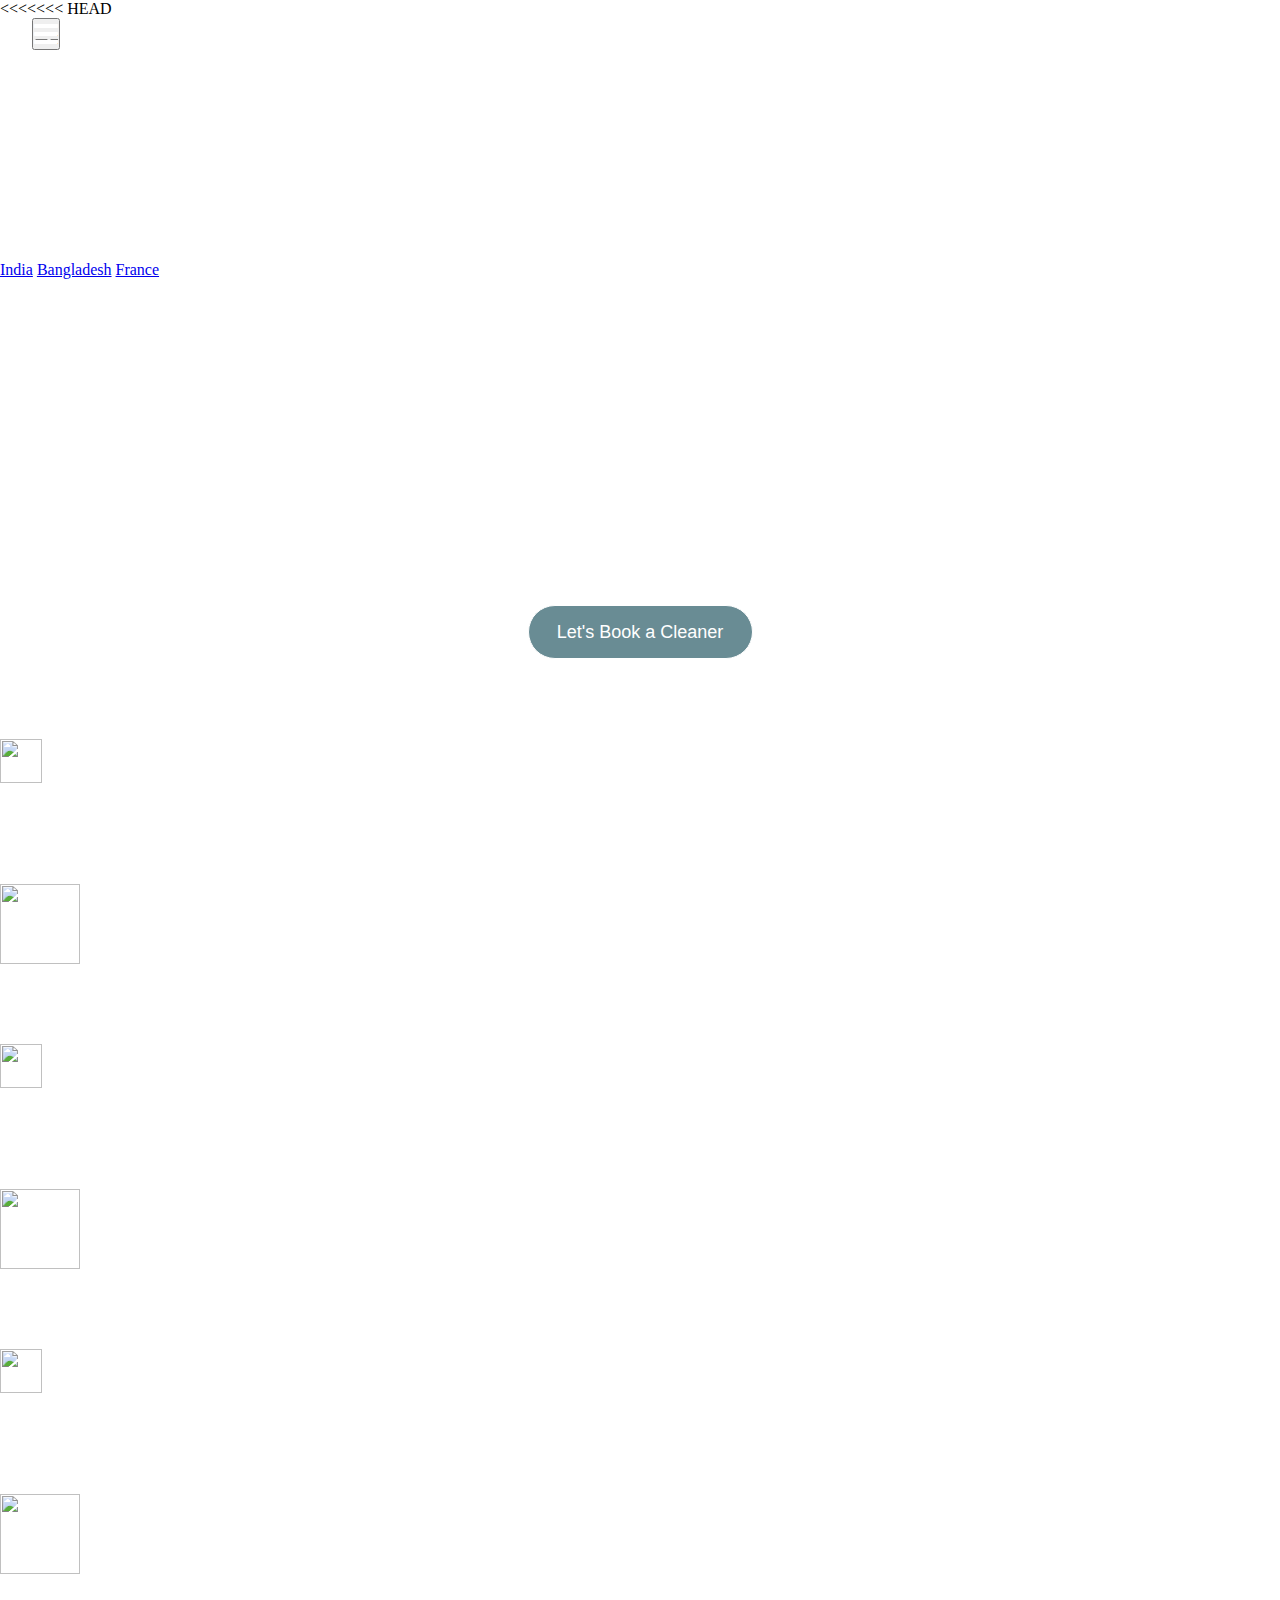
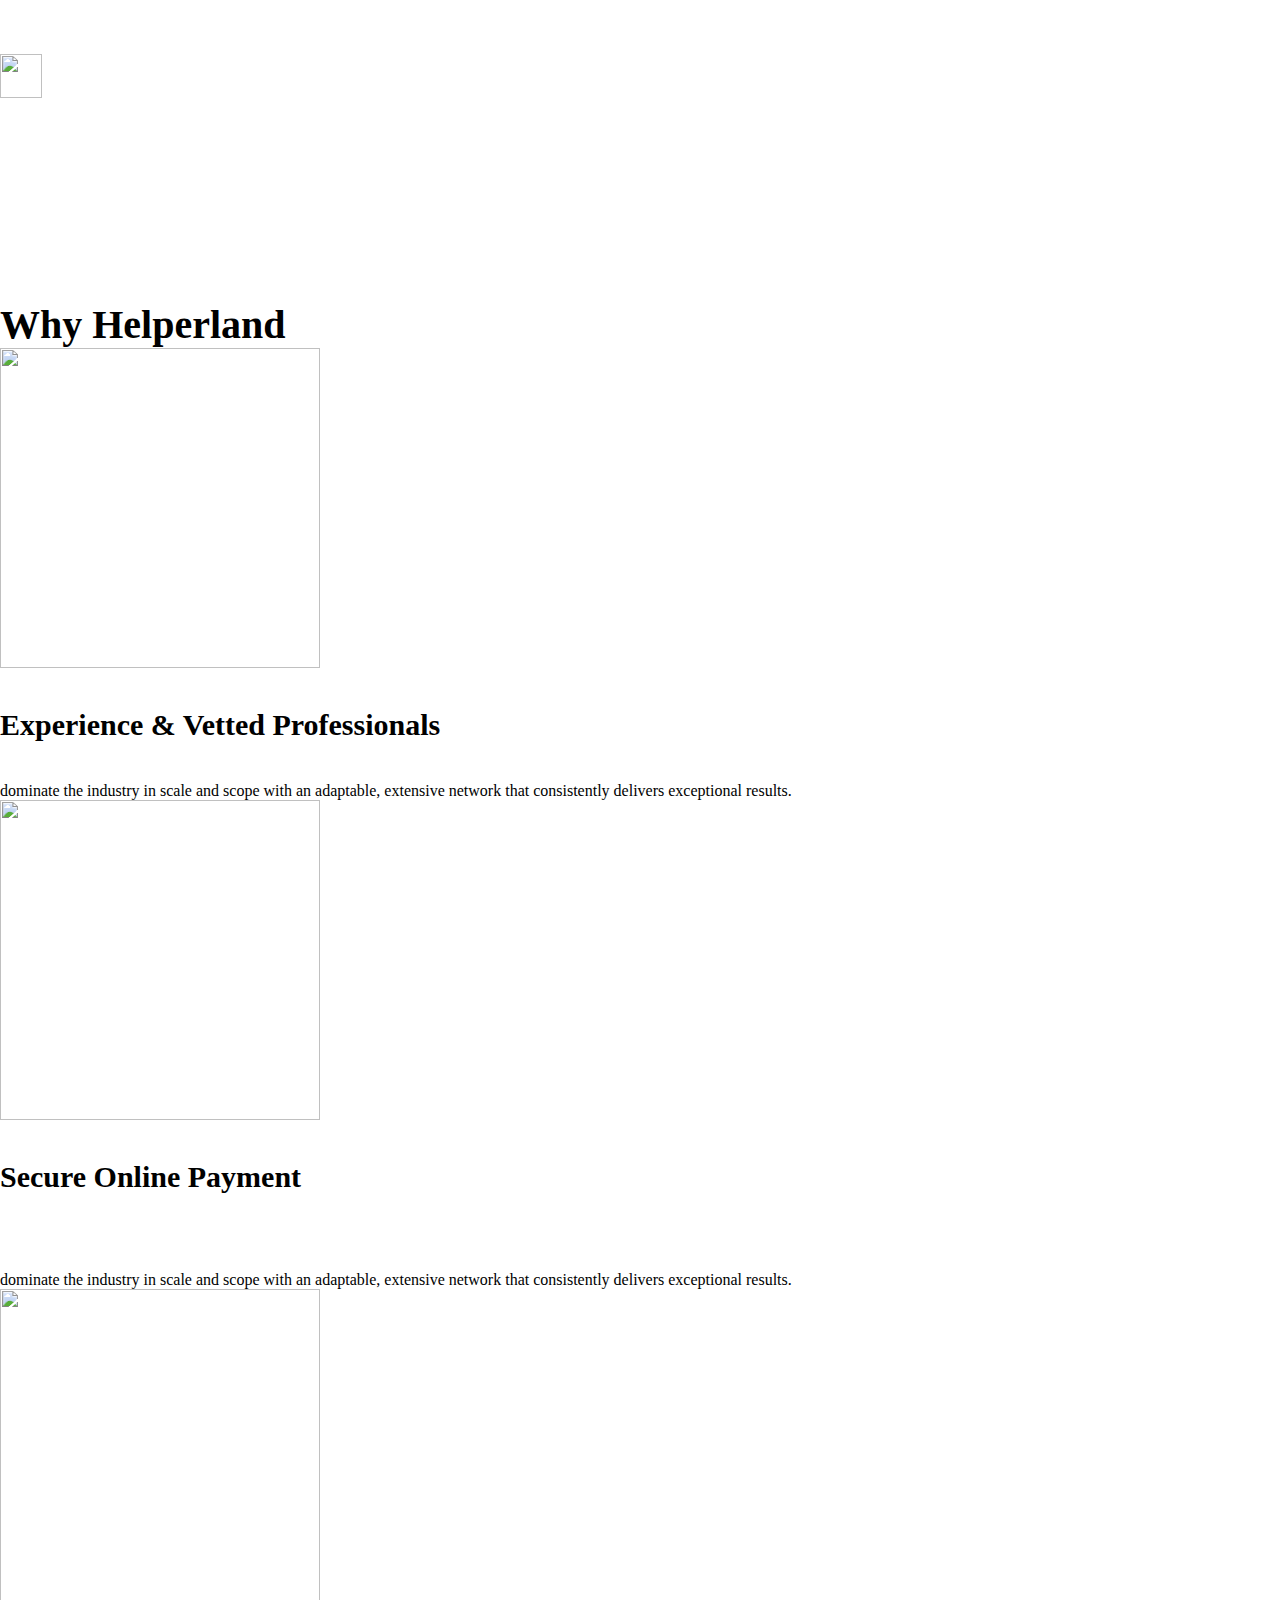
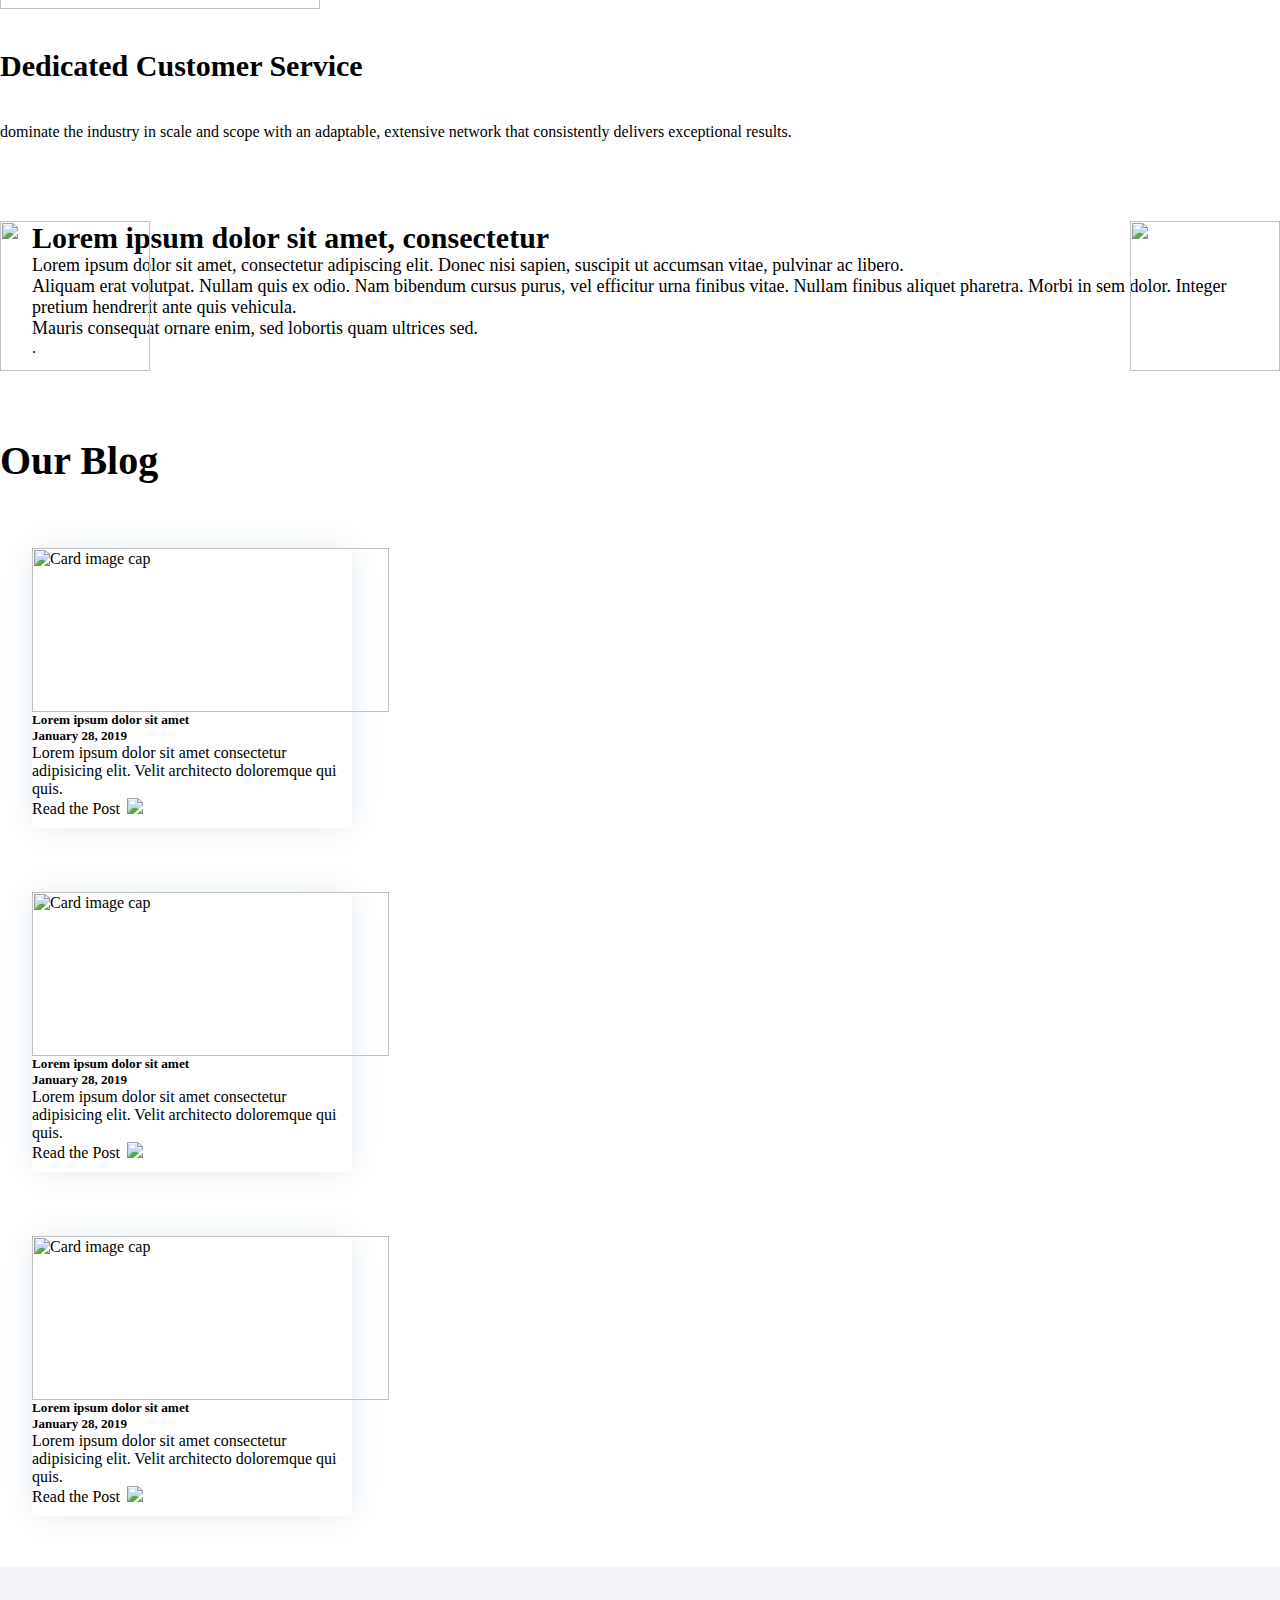
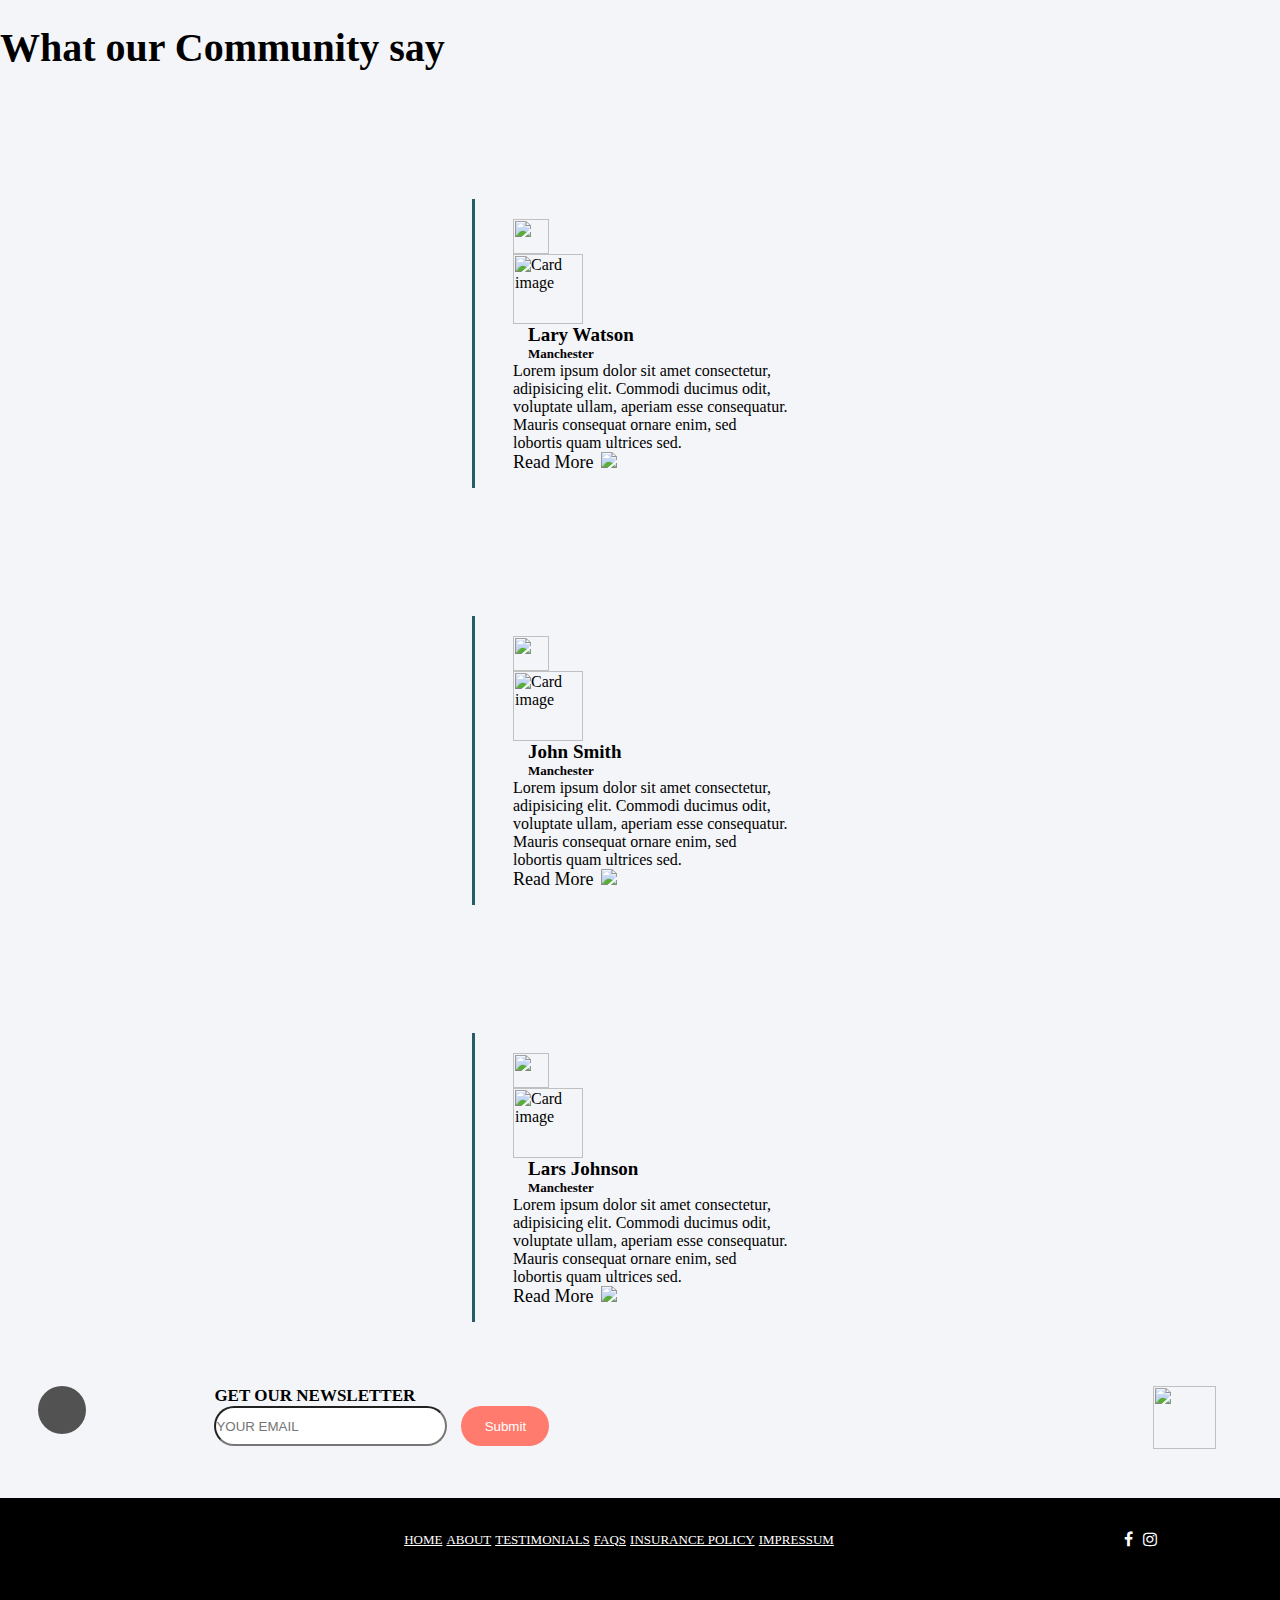
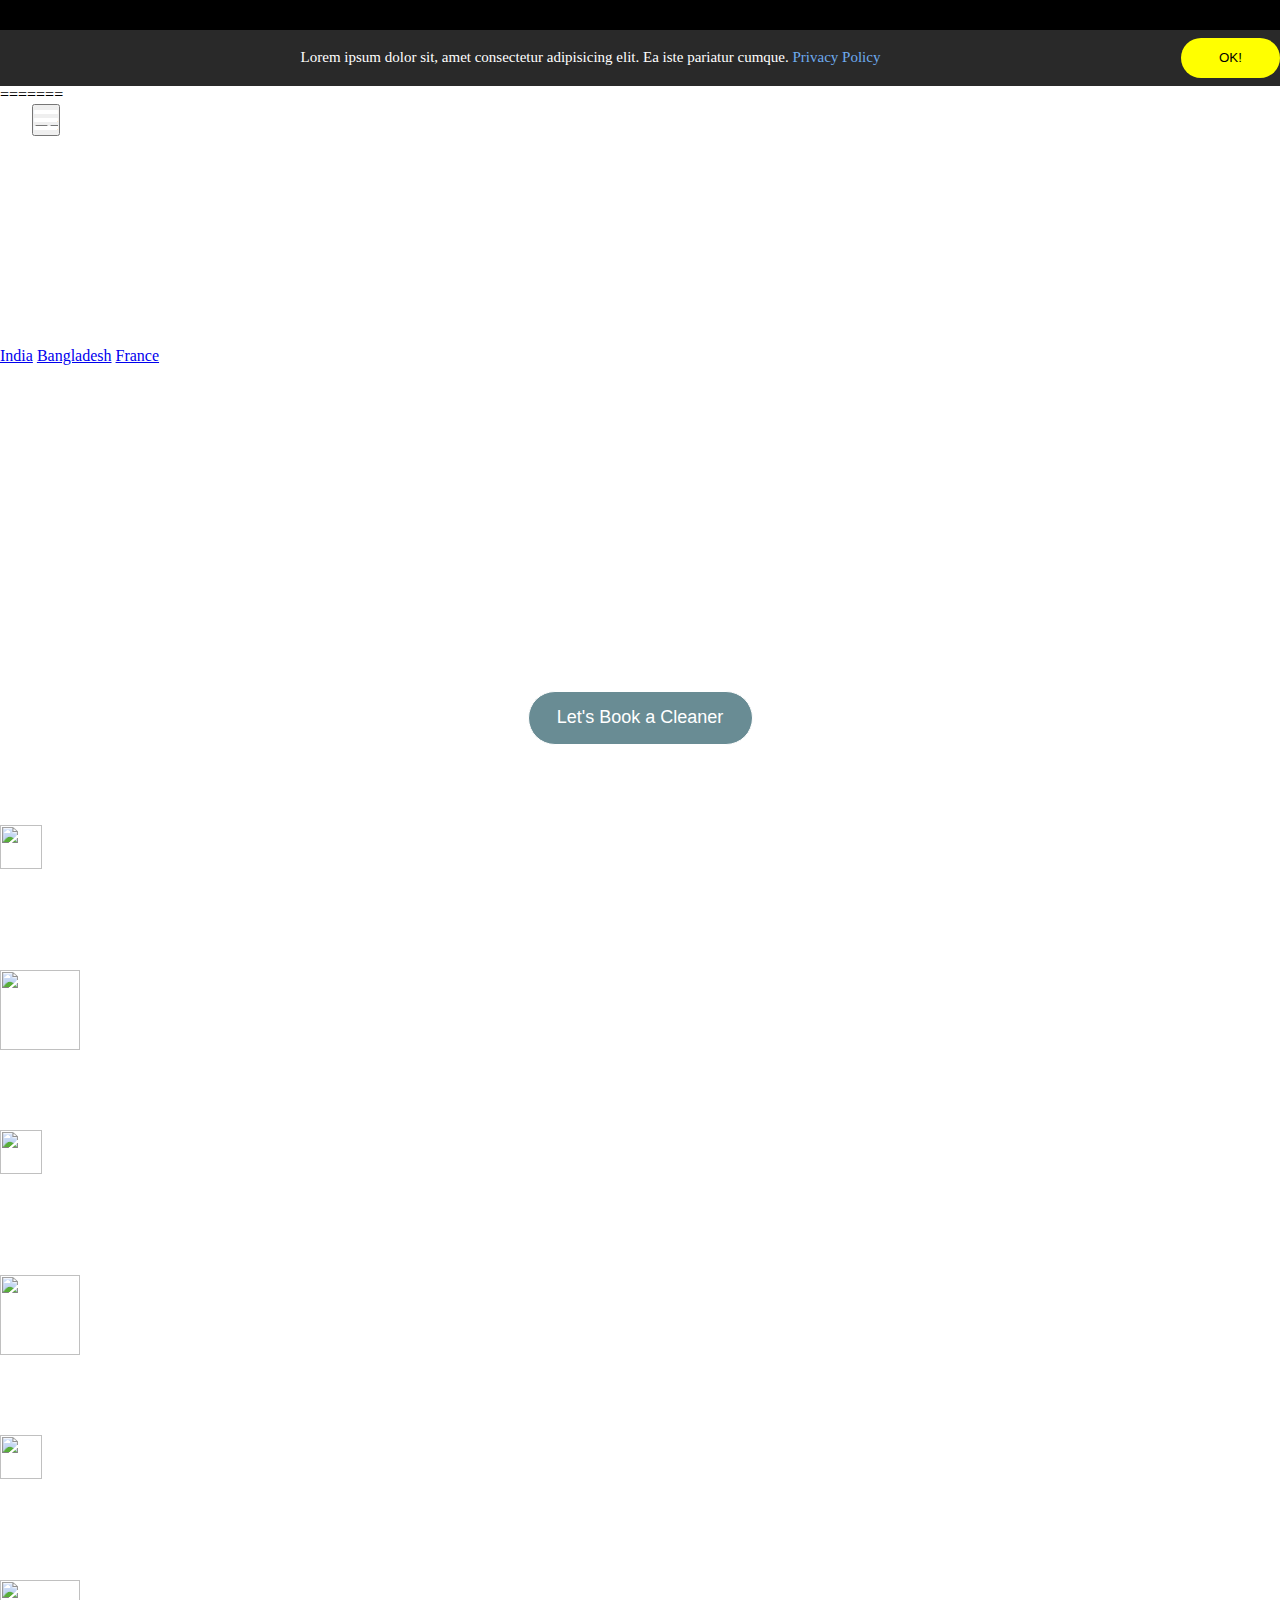
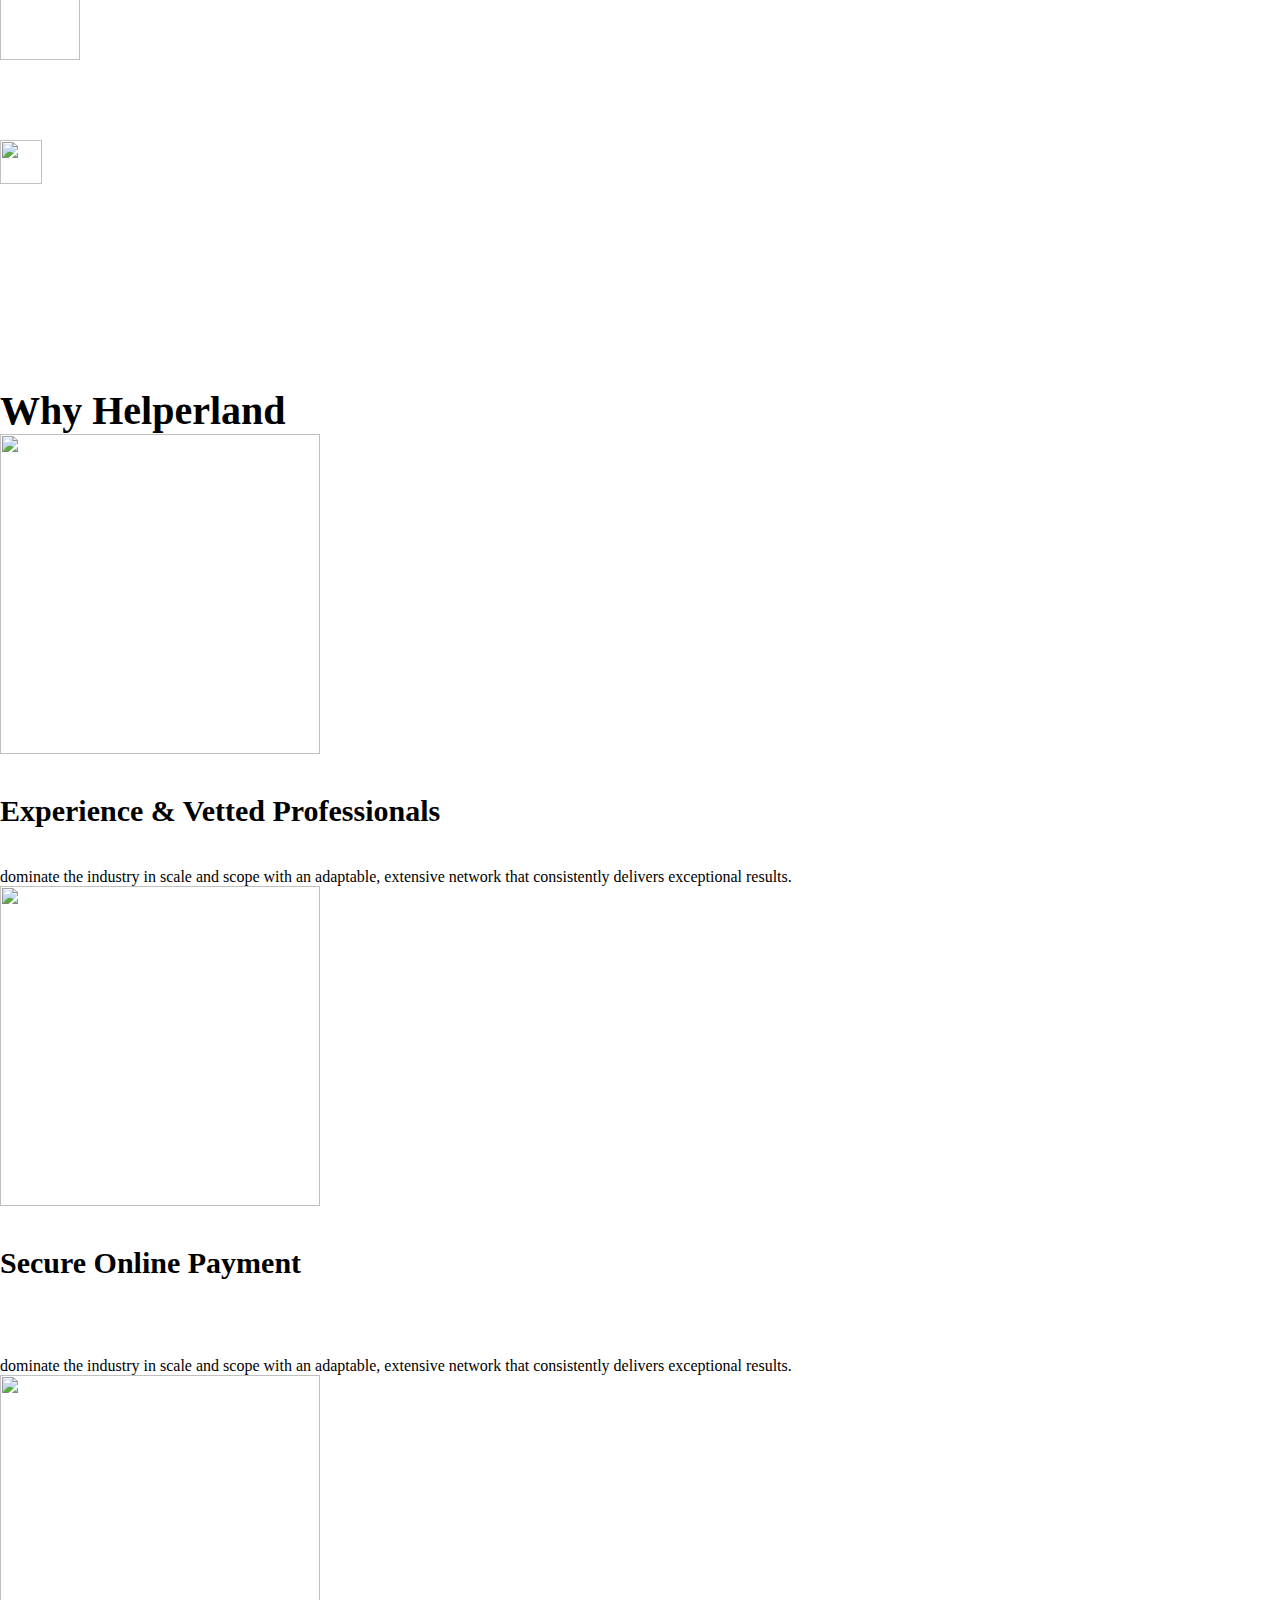
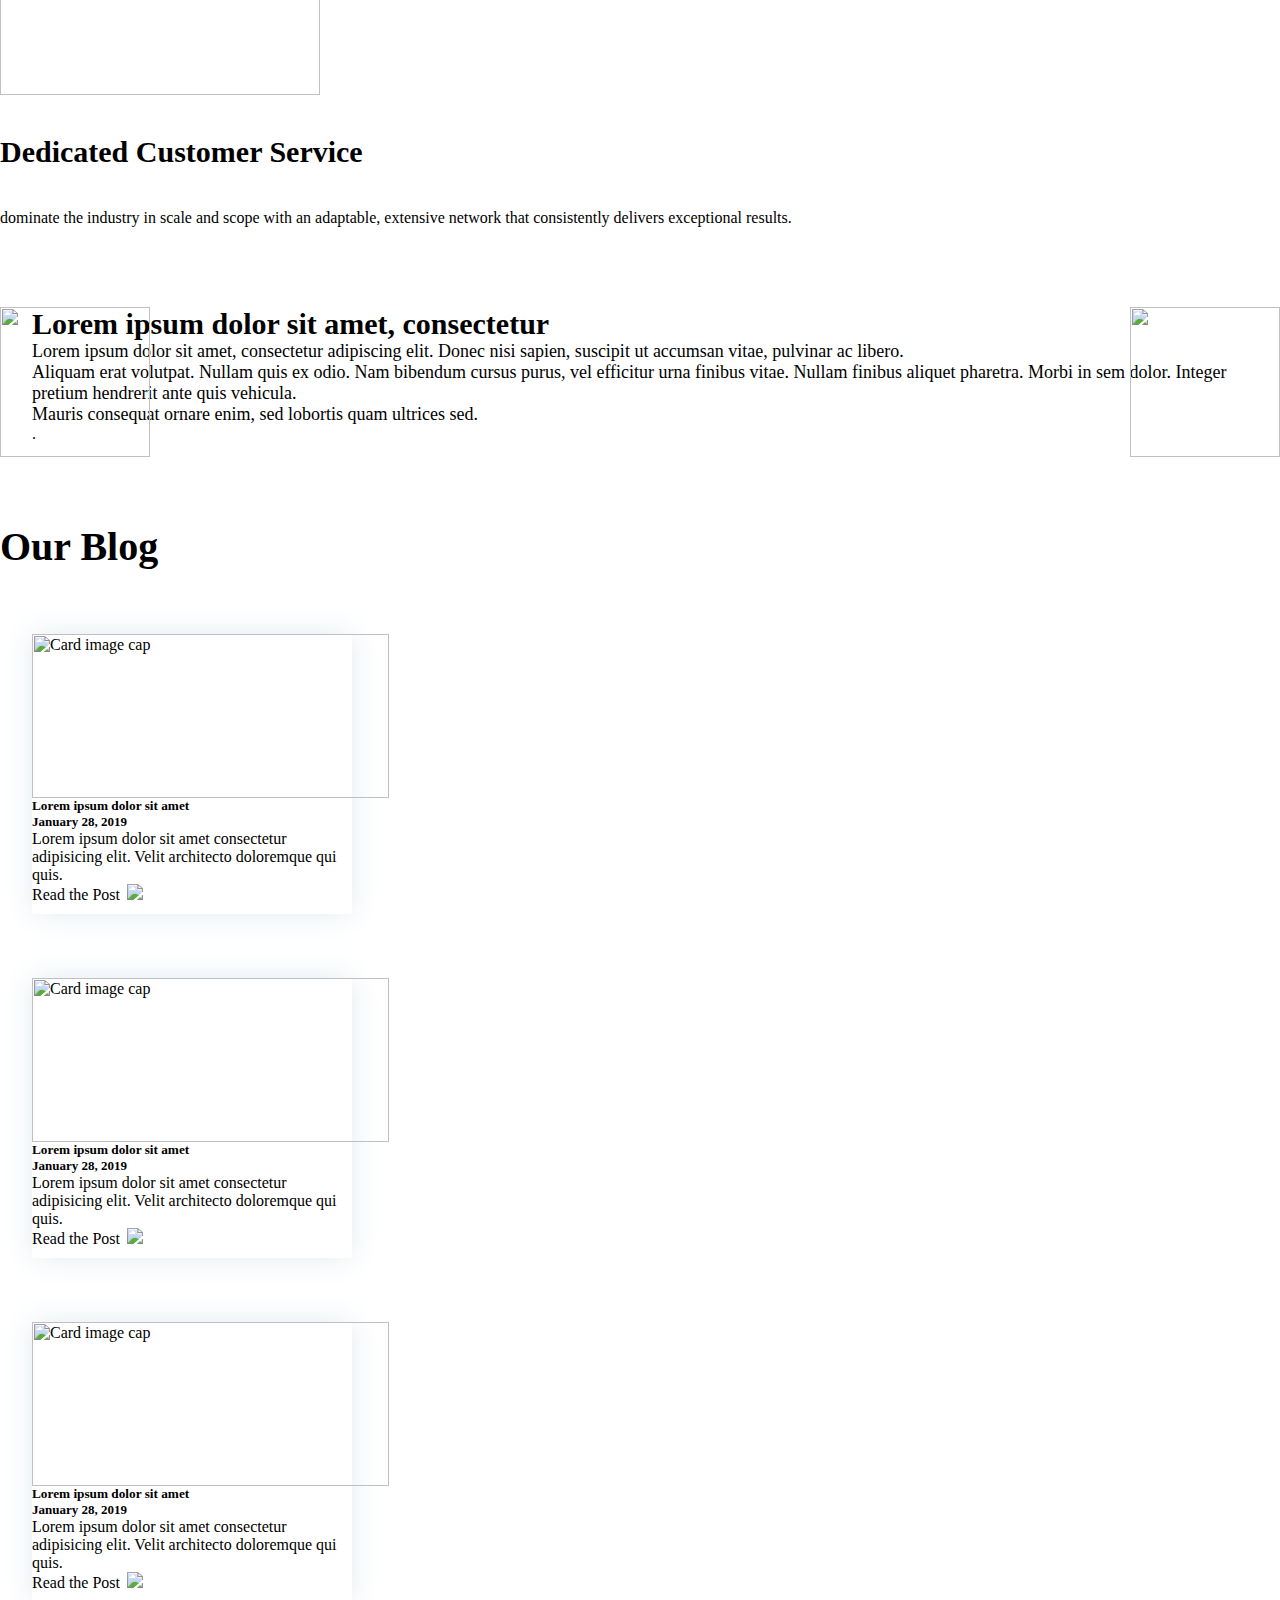
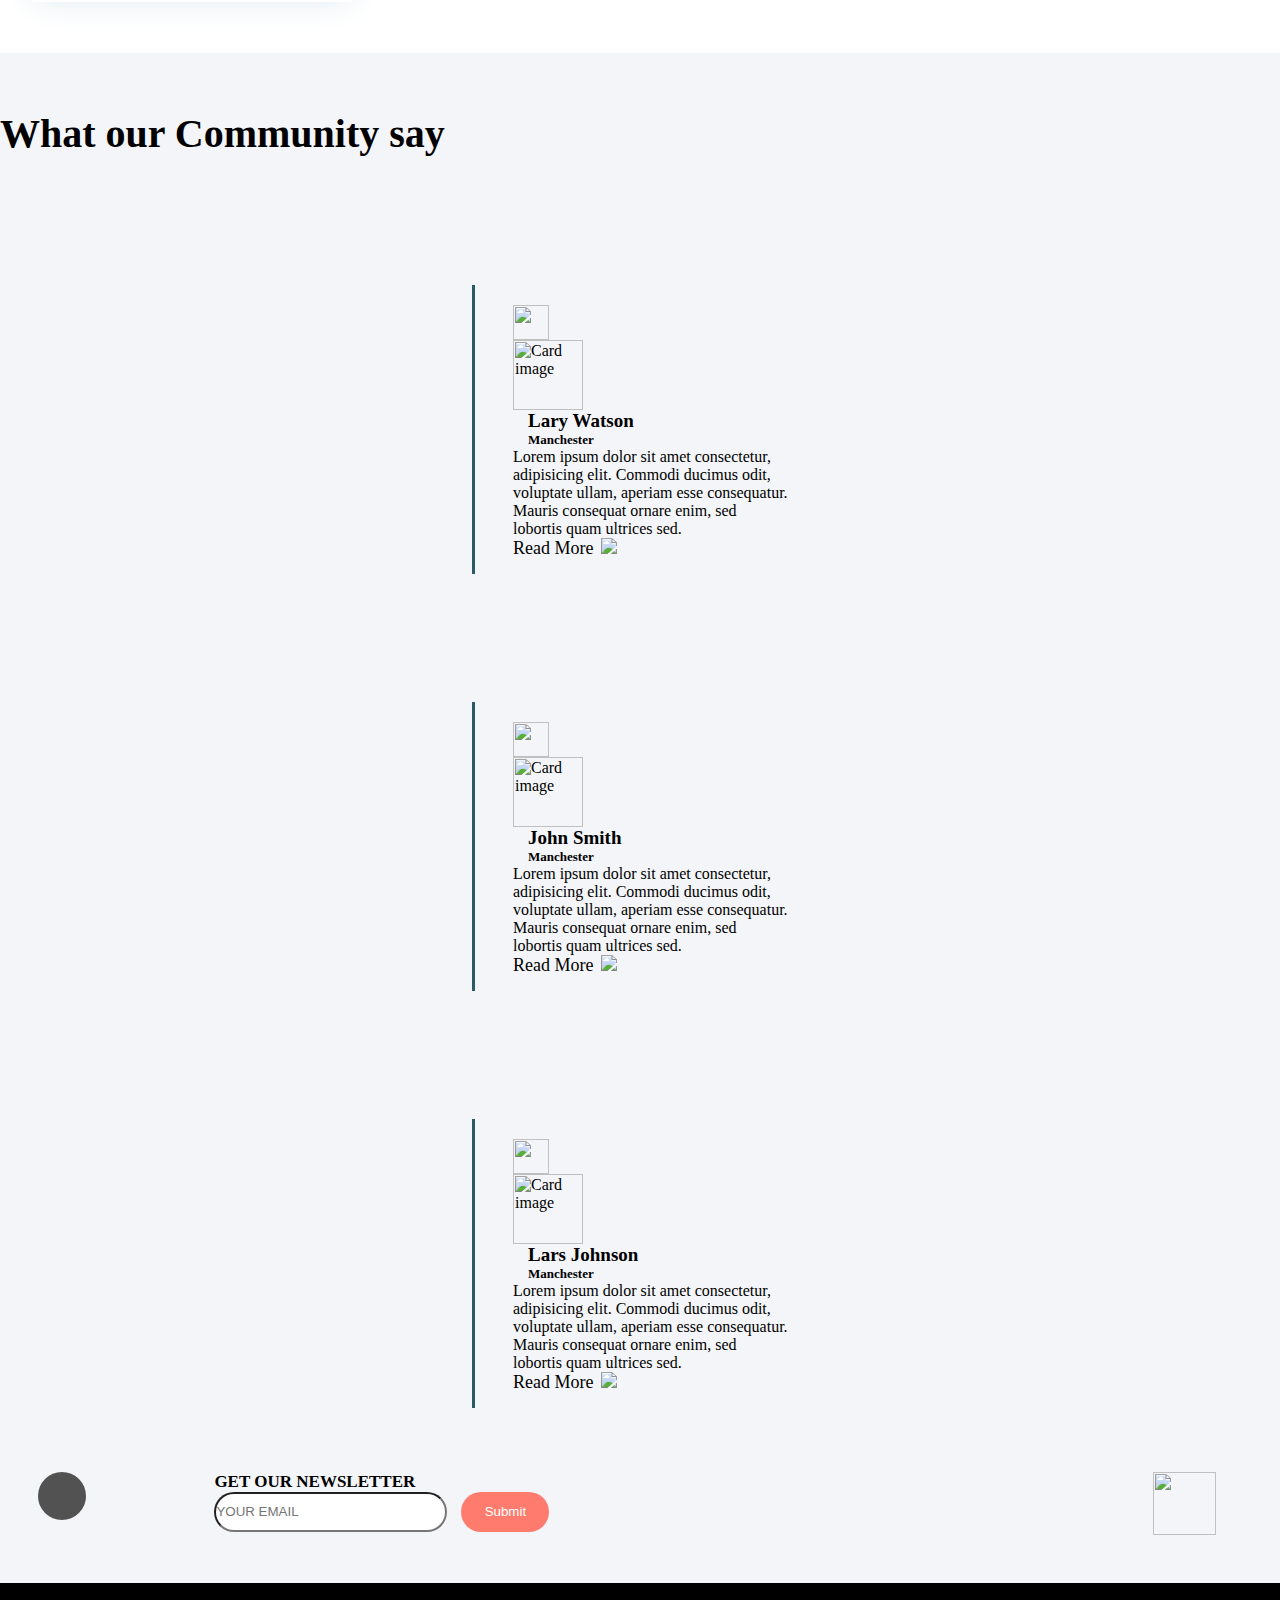
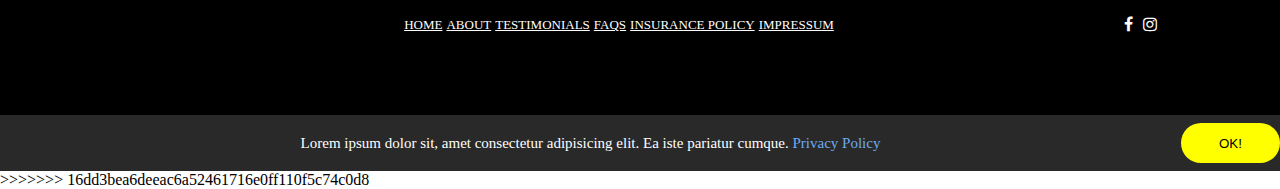
==== index.html @ 046935ee "files added." ====
<<<<<<< HEAD
<!DOCTYPE html>
<html lang="en">

<head>
    <meta charset="UTF-8">
    <meta http-equiv="X-UA-Compatible" content="IE=edge">
    <meta name="viewport" content="width=device-width, initial-scale=1.0">
    <title>Homepage</title>
    <link rel="stylesheet" href="style.css">
    <link rel="stylesheet" href="assets/css/responsive.css">
    <link rel="preconnect" href="https://fonts.googleapis.com">
    <link rel="preconnect" href="https://fonts.gstatic.com" crossorigin>

    <link href="https://fonts.googleapis.com/css2?family=Roboto&display=swap" rel="stylesheet">
    <link rel="stylesheet" href="https://cdn.jsdelivr.net/npm/bootstrap@5.1.3/dist/css/bootstrap.min.css" integrity="sha384-1BmE4kWBq78iYhFldvKuhfTAU6auU8tT94WrHftjDbrCEXSU1oBoqyl2QvZ6jIW3" crossorigin="anonymous">
    <link href="https://maxcdn.bootstrapcdn.com/font-awesome/4.7.0/css/font-awesome.min.css" rel="stylesheet">


</head>

<body>
    <!--********* Main Screen Banner Section start************-->
    <section class="main-screen">
        <header>
            <nav class="navbar navbar-expand-sm fixed-top homepage-nav" id="navbar">
                <a class="navbar-brand" href="#"><img src="assets/images/white-logo-transparent-background.png" alt="" class="logo" id="logo"></a>
                <button class="navbar-toggler" type="button" data-toggle="collapse" data-target="#navbarSupportedContent" aria-controls="navbarSupportedContent" aria-expanded="false" aria-label="Toggle navigation">
                    <span class="navbar-toggler-icon"> <i class="fa fa-navicon" style="color:#fff; font-size:28px;"></i></span>
                </button>
                <div class="collapse navbar-collapse text-center" id="navbarSupportedContent">
                    <ul class="navbar-nav ms-auto">
                        <li class=" nav-item rounded-btn">
                            <a class="nav-link active " aria-current="page " href="# ">Book a Cleaner</a>
                        </li>
                        <li class="nav-item ">
                            <a class="nav-link " href="# ">Prices</a>
                        </li>
                        <li class="nav-item ">
                            <a class="nav-link " href="# ">Our Guarantee</a>
                        </li>
                        <li class="nav-item ">
                            <a class="nav-link " href="# ">Blog</a>
                        </li>
                        <li class="nav-item ">
                            <a class="nav-link " href="# ">Contact us</a>
                        </li>
                        <li class="nav-item login-rounded-btn">
                            <a class="nav-link " href="# ">Login</a>
                        </li>
                        <li class="nav-item rounded-btn">
                            <a class="nav-link " href="# ">Become a Helper</a>
                        </li>
                        <li class="dropdown">
                            <a class="nav-link dropdown-toggle" href="#" id="navbarDropdownMenuLink " role="button" data-toggle="dropdown" aria-haspopup="true" aria-expanded="false">
                                <img src="assets/images/flag.png" alt="">
                            </a>
                            <div class="dropdown-menu dropdown-content" aria-labelledby="navbarDropdownMenuLink ">
                                <a class="dropdown-item" href="#">India</a>
                                <a class="dropdown-item" href="#">Bangladesh</a>
                                <a class="dropdown-item" href="#">France</a>
                            </div>
                        </li>

                    </ul>
                </div>
            </nav>
        </header>


        <div class="main-text ">
            <h1>Lorem ipsum text</h1>
            <p class="sub-text mb-0 "><img src="assets/images/forma-1-copy-10.svg " alt=" "></i>Lorem ipsum dolor sit amet consectetur adipisicing</p>
            <p class="sub-text mb-0 "><img src="assets/images/forma-1-copy-10.svg " alt=" "></i>Lorem ipsum dolor sit amet consectetur adipisicing</p>
            <p class="sub-text mb-0 ">
                <img src="assets/images/forma-1-copy-10.svg " alt=" "></i>Lorem ipsum dolor sit amet consectetur adipisicing</p>
        </div>
        <div class="banner-btn">
            <button type="button " class="mainscreen-btn">Let's Book a Cleaner</button>
        </div>



        <div class="container-fluid">
            <div class="row d-flex text-center justify-content-center align-items-center ">
                <div class="svgs col-md-3">
                    <img src="assets/images/forma-1-copy.svg " alt=" ">
                    <p class="sub-text mt-4 ">Enter your postcode</p>
                </div>
                <img src="assets/images/step-arrow-1.png " alt=" " class="curvearrow">

                <div class="svgs col-md-3">
                    <img src="assets/images/group-22.png " alt=" ">
                    <p class="sub-text mt-4 ">Select your plan</p>
                </div>

                <img src="assets/images/step-arrow-1-copy.png " alt=" " class="curvearrow">

                <div class="svgs col-md-3">
                    <img src="assets/images/forma-1.svg " alt=" ">
                    <p class="sub-text mt-4 ">Pay securely online</p>
                </div>

                <img src="assets/images/step-arrow-1.png " alt=" " class="curvearrow">

                <div class="svgs col-md-3">
                    <img src="assets/images/forma-1 (1).svg " alt=" ">
                    <p class="svg-sub-text mt-4 ">Enjoy amazing service</p>
                </div>
            </div>
        </div>


        <div class="down-btn">
            <div class="down-arrow">
                <img src="assets/images/down-arrow.png" alt="">
            </div>
        </div>
    </section>
    <!--********* Main Screen Banner Section end************-->



    <!--********* Features Section start************-->

    <section class="section-feature">
        <div class="container ">
            <h2 class="text-center helperland-txt">Why Helperland</h2>
            <div class="row ms-auto ">
                <div class="col-md-4 col-sm-12 ">
                    <div class="img-textsection text-center mt-4 ">
                        <img src="assets/images/group-21.png " alt=" ">
                        <h3>Experience & Vetted Professionals</h3>
                        <p>dominate the industry in scale and scope with an adaptable, extensive network that consistently delivers exceptional results.</p>
                    </div>
                </div>

                <div class="col-md-4 col-sm-12 ">
                    <div class="img-textsection text-center mt-4 second-sec ">
                        <img src="assets/images/group-23.png " alt=" ">
                        <h3>Secure Online Payment</h3>
                        <p>dominate the industry in scale and scope with an adaptable, extensive network that consistently delivers exceptional results.</p>
                    </div>
                </div>

                <div class="col-md-4 col-sm-12 ">
                    <div class="img-textsection text-center mt-4 ">
                        <img src="assets/images/group-24.png " alt=" ">
                        <h3>Dedicated Customer Service</h3>
                        <p>dominate the industry in scale and scope with an adaptable, extensive network that consistently delivers exceptional results.</p>
                    </div>
                </div>
            </div>
        </div>
    </section>
    <!--********* Features Section end************-->


    <!--********* Blog Section start************-->

    <section class="third-sec blog-section">
        <div class="container-fluid ">
            <div class="blog">
                <div class="left-bg">
                    <img src="assets/images/blog-left-bg.png" alt="">
                </div>

                <div class="right-bg">
                    <img src="assets/images/blog-right-bg.png" alt="">
                </div>

                <div class="container">
                    <div class="row mx-auto blog-sec1">
                        <div class="col">
                            <div class="blog-texts">
                                <h3>Lorem ipsum dolor sit amet, consectetur
                                </h3>
                                <p>Lorem ipsum dolor sit amet, consectetur adipiscing elit. Donec nisi sapien, suscipit ut accumsan vitae, pulvinar ac libero.</p>
                                <p>Aliquam erat volutpat. Nullam quis ex odio. Nam bibendum cursus purus, vel efficitur urna finibus vitae. Nullam finibus aliquet pharetra. Morbi in sem dolor. Integer pretium hendrerit ante quis vehicula.</p>
                                <p>Mauris consequat ornare enim, sed lobortis quam ultrices sed.</p>.
                            </div>
                        </div>

                        <div class="col">
                            <div class="blog-img">
                                <img src="assets/images/third-sec-img.png" alt="">
                            </div>
                        </div>
                    </div>

                    <h2 class="text-center our-blog-txt">Our Blog</h2>

                    <div class="row mx-auto blog-sec2 ">
                        <div class="col-md-4 blog-section-content ">
                            <div class="card ">
                                <img class="card-img-top " src="assets/images/third-subsec-img1.png " alt="Card image cap " width="357px" height="164px">
                                <div class="card-body ">
                                    <h5 class="card-title ">Lorem ipsum dolor sit amet</h5>
                                    <h6 class="card-subtitle mb-2 text-muted " style="font-size: 13px; ">January 28, 2019</h6>
                                    <p class="card-text ">Lorem ipsum dolor sit amet consectetur adipisicing elit. Velit architecto doloremque qui quis.</p>
                                    <p class="card-text read-post-link">Read the Post <img src="assets/images/arrow-right.svg " alt=" " style="margin-left: 3px; "></p>
                                </div>
                            </div>
                        </div>


                        <div class="col-md-4 blog-section-content ">
                            <div class="card ">
                                <img class="card-img-top " src="assets/images/third-subsec-img2.png " alt="Card image cap " width="357px" height="164px">
                                <div class="card-body ">
                                    <h5 class="card-title ">Lorem ipsum dolor sit amet</h5>
                                    <h6 class="card-subtitle mb-2 text-muted " style="font-size: 13px; ">January 28, 2019</h6>
                                    <p class="card-text ">Lorem ipsum dolor sit amet consectetur adipisicing elit. Velit architecto doloremque qui quis.</p>
                                    <p class="card-text read-post-link ">Read the Post <img src="assets/images/arrow-right.svg " alt=" " style="margin-left: 3px; "></p>
                                </div>
                            </div>
                        </div>

                        <div class="col-md-4 blog-section-content ">
                            <div class="card ">
                                <img class="card-img-top " src="assets/images/third-subsec-img3.png " alt="Card image cap " width="357px" height="164px">
                                <div class="card-body ">
                                    <h5 class="card-title ">Lorem ipsum dolor sit amet</h5>
                                    <h6 class="card-subtitle mb-2 text-muted " style="font-size: 13px; ">January 28, 2019</h6>
                                    <p class="card-text ">Lorem ipsum dolor sit amet consectetur adipisicing elit. Velit architecto doloremque qui quis.</p>
                                    <p class="card-text  read-post-link">Read the Post <img src="assets/images/arrow-right.svg " alt=" " style="margin-left: 3px; "></p>
                                </div>
                            </div>
                        </div>
                    </div>
                </div>
            </div>
        </div>
    </section>

    <!--********* Blog Section end************-->


    <!--********* Community Section start************-->

    <div class="container-fluid community-sec ">

        <h2 class="text-center community-title">What our Community say</h2>

        <div class="container ">
            <div class="row ms-auto community">
                <div class="col-md-4 col-sm-12">
                    <div class="card sec4-card ">
                        <img class="msg-svg " src="assets/images/message.svg " alt=" " style="cursor: pointer; ">
                        <div class="card-body ">
                            <div class="community-card d-flex align-items-center mb-3 ">
                                <div class=" community-cardimg ">
                                    <img src="assets/images/sec4-cardimg1.png " alt="Card image ">
                                </div>
                                <div class="community-txt ">
                                    <h5 class="card-title ">Lary Watson</h5>
                                    <h6 class="card-subtitle mb-2 text-muted " style="font-size: 13px; ">Manchester</h6>
                                </div>
                            </div>

                            <p class="card-text ">Lorem ipsum dolor sit amet consectetur, adipisicing elit. Commodi ducimus odit, voluptate ullam, aperiam esse consequatur.</p>
                            <p class="card-text ">Mauris consequat ornare enim, sed lobortis quam ultrices sed.</p>
                            <p class="card-text mt-2 " style="font-size: 18px; cursor: pointer; ">Read More <img src="assets/images/arrow-right.svg " alt=" " style="margin-left: 3px; "></p>
                        </div>
                    </div>
                </div>

                <div class="col-md-4 col-sm-12">
                    <div class="card sec4-card ">
                        <img class="msg-svg " src="assets/images/message.svg " alt=" " style="cursor: pointer; ">
                        <div class="card-body ">
                            <div class="community-card d-flex align-items-center mb-3 ">
                                <div class=" community-cardimg ">
                                    <img src="assets/images/sec4-cardimg2.png " alt="Card image ">
                                </div>
                                <div class="community-txt ">
                                    <h5 class="card-title ">John Smith</h5>
                                    <h6 class="card-subtitle mb-2 text-muted " style="font-size: 13px; ">Manchester</h6>
                                </div>
                            </div>

                            <p class="card-text ">Lorem ipsum dolor sit amet consectetur, adipisicing elit. Commodi ducimus odit, voluptate ullam, aperiam esse consequatur.</p>
                            <p class="card-text ">Mauris consequat ornare enim, sed lobortis quam ultrices sed.</p>
                            <p class="card-text mt-2 " style="font-size: 18px; cursor: pointer; ">Read More <img src="assets/images/arrow-right.svg " alt=" " style="margin-left: 3px; "></p>
                        </div>
                    </div>
                </div>

                <div class="col-md-4 col-sm-12">
                    <div class="card sec4-card ">
                        <img class="msg-svg " src="assets/images/message.svg " alt=" " style="cursor: pointer; ">
                        <div class="card-body ">
                            <div class="community-card d-flex align-items-center mb-3 ">
                                <div class=" community-cardimg ">
                                    <img src="assets/images/sec4-cardimg3.png " alt="Card image ">
                                </div>
                                <div class="community-txt ">
                                    <h5 class="card-title ">Lars Johnson</h5>
                                    <h6 class="card-subtitle mb-2 text-muted " style="font-size: 13px; ">Manchester</h6>
                                </div>
                            </div>

                            <p class="card-text ">Lorem ipsum dolor sit amet consectetur, adipisicing elit. Commodi ducimus odit, voluptate ullam, aperiam esse consequatur.</p>
                            <p class="card-text ">Mauris consequat ornare enim, sed lobortis quam ultrices sed.</p>
                            <p class="card-text mt-2 " style="font-size: 18px; cursor: pointer; ">Read More <img src="assets/images/arrow-right.svg " alt=" " style="margin-left: 3px; "></p>
                        </div>
                    </div>
                </div>
            </div>
        </div>

        <div class="newsletter ">

            <div class="up-arrow">
                <img src="assets/images/up-arrow.png" alt="">
            </div>

            <div class="col-md-8 newsletter-input">
                <h5 class="text-center newsletter-heading">GET OUR NEWSLETTER</h5>

                <form action=" ">
                    <div class="form-group d-flex flex-wrap justify-content-center ">
                        <input type="email " class="form-control " id="InputEmail " aria-describedby="emailHelp " placeholder="YOUR EMAIL ">
                        <button type="submit " class="btn-submit ">Submit</button>
                    </div>
                </form>

            </div>

            <div class="timer-icon">
                <img src="assets/images/timer-icon.png " alt=" ">
            </div>
        </div>
    </div>
    <!--********* Community Section end************-->

    <!--********* Footer Section start************-->
    <div class="container-fluid footer-section ">
        <footer>
            <div class="footer-content">
                <img src="assets/images/footer-logo.png" alt="">
                <nav class="nav footer-nav justify-content-center">
                    <a class="nav-link active " href="# ">Home</a>
                    <a class="nav-link " href="# ">About</a>
                    <a class="nav-link " href="# ">Testimonials</a>
                    <a class="nav-link " href="# ">faqs</a>
                    <a class="nav-link " href="# ">Insurance Policy</a>
                    <a class="nav-link " href="# ">Impressum</a>
                </nav>
                <i class="fa fa-facebook fb-icon "></i>
                <i class="fa fa-instagram insta-icon " style="margin-left: 10px; "></i>
            </div>

        </footer>
    </div>

    <div class="container-fluid privacy-policy-sec">
        <p class="text-center">Lorem ipsum dolor sit, amet consectetur adipisicing elit. Ea iste pariatur cumque. <span style="color:#6EABEF; ">Privacy Policy</span></p>
        <button type="button " class="btn-ok ">OK!</button>
    </div>

    <!--********* Footer Section end************-->

    <script src=" https://ajax.googleapis.com/ajax/libs/jquery/3.5.1/jquery.min.js "></script>
    <script src="https://code.jquery.com/jquery-3.3.1.slim.min.js "></script>
    <script src="https://cdnjs.cloudflare.com/ajax/libs/popper.js/1.14.7/umd/popper.min.js "></script>
    <script src="https://stackpath.bootstrapcdn.com/bootstrap/4.3.1/js/bootstrap.min.js "></script>
    <script src="https://cdn.jsdelivr.net/npm/bootstrap@5.1.2/dist/js/bootstrap.bundle.min.js "></script>
    <script>
        document.addEventListener("scroll", () => {
            var logo = document.getElementById("logo");
            if (window.scrollY > 10 || window.screen.width < 600) {
                logo.src = "assets/images/logo-small.png"
                document.getElementById("navbar").style.background = "rgba(0,0,0,0.8)"

            } else {
                logo.src = "assets/images/white-logo-transparent-background.png";
                document.getElementById("navbar").style.background = "none"

            }
        })
    </script>
</body>

=======
<!DOCTYPE html>
<html lang="en">

<head>
    <meta charset="UTF-8">
    <meta http-equiv="X-UA-Compatible" content="IE=edge">
    <meta name="viewport" content="width=device-width, initial-scale=1.0">
    <title>Homepage</title>
    <link rel="stylesheet" href="style.css">
    <link rel="stylesheet" href="assets/css/responsive.css">
    <link rel="preconnect" href="https://fonts.googleapis.com">
    <link rel="preconnect" href="https://fonts.gstatic.com" crossorigin>

    <link href="https://fonts.googleapis.com/css2?family=Roboto&display=swap" rel="stylesheet">
    <link rel="stylesheet" href="https://cdn.jsdelivr.net/npm/bootstrap@5.1.3/dist/css/bootstrap.min.css" integrity="sha384-1BmE4kWBq78iYhFldvKuhfTAU6auU8tT94WrHftjDbrCEXSU1oBoqyl2QvZ6jIW3" crossorigin="anonymous">
    <link href="https://maxcdn.bootstrapcdn.com/font-awesome/4.7.0/css/font-awesome.min.css" rel="stylesheet">
    <!-- <script src="https://use.fontawesome.com/4956dbce7d.js"></script> -->

</head>

<body>
    <section class="main-screen">
        <header>
            <nav class="navbar navbar-expand-sm fixed-top" id="navbar">
                <a class="navbar-brand" href="#"><img src="assets/images/white-logo-transparent-background.png" alt="" class="logo" id="logo"></a>
                <button class="navbar-toggler" type="button" data-toggle="collapse" data-target="#navbarSupportedContent" aria-controls="navbarSupportedContent" aria-expanded="false" aria-label="Toggle navigation">
                    <span class="navbar-toggler-icon"> <i class="fa fa-navicon" style="color:#fff; font-size:28px;"></i></span>
                </button>
                <div class="collapse navbar-collapse text-center" id="navbarSupportedContent">
                    <ul class="navbar-nav ms-auto">
                        <li class=" nav-item rounded-btn">
                            <a class="nav-link active " aria-current="page " href="# ">Book a Cleaner</a>
                        </li>
                        <li class="nav-item ">
                            <a class="nav-link " href="# ">Prices</a>
                        </li>
                        <li class="nav-item ">
                            <a class="nav-link " href="# ">Our Guarantee</a>
                        </li>
                        <li class="nav-item ">
                            <a class="nav-link " href="# ">Blog</a>
                        </li>
                        <li class="nav-item ">
                            <a class="nav-link " href="# ">Contact us</a>
                        </li>
                        <li class="nav-item login-rounded-btn">
                            <a class="nav-link " href="# ">Login</a>
                        </li>
                        <li class="nav-item rounded-btn ">
                            <a class="nav-link " href="# ">Become a Helper</a>
                        </li>
                        <li class="dropdown">
                            <a class="nav-link dropdown-toggle" href="#" id="navbarDropdownMenuLink " role="button" data-toggle="dropdown" aria-haspopup="true" aria-expanded="false">
                                <img src="assets/images/flag.png" alt="">
                            </a>
                            <div class="dropdown-menu dropdown-content" aria-labelledby="navbarDropdownMenuLink ">
                                <a class="dropdown-item" href="#">India</a>
                                <a class="dropdown-item" href="#">Bangladesh</a>
                                <a class="dropdown-item" href="#">France</a>
                            </div>
                        </li>

                    </ul>
                </div>
            </nav>
        </header>


        <div class="main-text ">
            <h1>Lorem ipsum text</h1>
            <p class="sub-text mb-0 "><img src="assets/images/forma-1-copy-10.svg " alt=" "></i>Lorem ipsum dolor sit amet consectetur adipisicing</p>
            <p class="sub-text mb-0 "><img src="assets/images/forma-1-copy-10.svg " alt=" "></i>Lorem ipsum dolor sit amet consectetur adipisicing</p>
            <p class="sub-text mb-0 ">
                <img src="assets/images/forma-1-copy-10.svg " alt=" "></i>Lorem ipsum dolor sit amet consectetur adipisicing</p>
        </div>
        <div class="banner-btn">
            <button type="button " class="mainscreen-btn">Let's Book a Cleaner</button>
        </div>



        <div class="container-fluid">
            <div class="row d-flex text-center justify-content-center align-items-center ">
                <div class="svgs col-md-3">
                    <img src="assets/images/forma-1-copy.svg " alt=" ">
                    <p class="sub-text mt-4 ">Enter your postcode</p>
                </div>
                <img src="assets/images/step-arrow-1.png " alt=" " class="curvearrow">

                <div class="svgs col-md-3">
                    <img src="assets/images/group-22.png " alt=" ">
                    <p class="sub-text mt-4 ">Select your plan</p>
                </div>

                <img src="assets/images/step-arrow-1-copy.png " alt=" " class="curvearrow">

                <div class="svgs col-md-3">
                    <img src="assets/images/forma-1.svg " alt=" ">
                    <p class="sub-text mt-4 ">Pay securely online</p>
                </div>

                <img src="assets/images/step-arrow-1.png " alt=" " class="curvearrow">

                <div class="svgs col-md-3">
                    <img src="assets/images/forma-1 (1).svg " alt=" ">
                    <p class="svg-sub-text mt-4 ">Enjoy amazing service</p>
                </div>
            </div>
        </div>


        <div class="down-btn">
            <div class="down-arrow">
                <img src="assets/images/down-arrow.png" alt="">
            </div>
        </div>
    </section>

    <section class="section-feature">
        <div class="container ">
            <h2 class="text-center helperland-txt">Why Helperland</h2>
            <div class="row ms-auto ">
                <div class="col-md-4 col-sm-12 ">
                    <div class="img-textsection text-center mt-4 ">
                        <img src="assets/images/group-21.png " alt=" ">
                        <h3>Experience & Vetted Professionals</h3>
                        <p>dominate the industry in scale and scope with an adaptable, extensive network that consistently delivers exceptional results.</p>
                    </div>
                </div>

                <div class="col-md-4 col-sm-12 ">
                    <div class="img-textsection text-center mt-4 second-sec ">
                        <img src="assets/images/group-23.png " alt=" ">
                        <h3>Secure Online Payment</h3>
                        <p>dominate the industry in scale and scope with an adaptable, extensive network that consistently delivers exceptional results.</p>
                    </div>
                </div>

                <div class="col-md-4 col-sm-12 ">
                    <div class="img-textsection text-center mt-4 ">
                        <img src="assets/images/group-24.png " alt=" ">
                        <h3>Dedicated Customer Service</h3>
                        <p>dominate the industry in scale and scope with an adaptable, extensive network that consistently delivers exceptional results.</p>
                    </div>
                </div>
            </div>
        </div>
    </section>

    <section class="third-sec blog-section">
        <div class="container-fluid ">
            <div class="blog">
                <div class="left-bg">
                    <img src="assets/images/blog-left-bg.png" alt="">
                </div>

                <div class="right-bg">
                    <img src="assets/images/blog-right-bg.png" alt="">
                </div>

                <div class="container">
                    <div class="row mx-auto blog-sec1">
                        <div class="col">
                            <div class="blog-texts">
                                <h3>Lorem ipsum dolor sit amet, consectetur
                                </h3>
                                <p>Lorem ipsum dolor sit amet, consectetur adipiscing elit. Donec nisi sapien, suscipit ut accumsan vitae, pulvinar ac libero.</p>
                                <p>Aliquam erat volutpat. Nullam quis ex odio. Nam bibendum cursus purus, vel efficitur urna finibus vitae. Nullam finibus aliquet pharetra. Morbi in sem dolor. Integer pretium hendrerit ante quis vehicula.</p>
                                <p>Mauris consequat ornare enim, sed lobortis quam ultrices sed.</p>.
                            </div>
                        </div>

                        <div class="col">
                            <div class="blog-img">
                                <img src="assets/images/third-sec-img.png" alt="">
                            </div>
                        </div>
                    </div>

                    <h2 class="text-center our-blog-txt">Our Blog</h2>

                    <div class="row mx-auto blog-sec2 ">
                        <div class="col-md-4 blog-section-content ">
                            <div class="card ">
                                <img class="card-img-top " src="assets/images/third-subsec-img1.png " alt="Card image cap " width="357px" height="164px">
                                <div class="card-body ">
                                    <h5 class="card-title ">Lorem ipsum dolor sit amet</h5>
                                    <h6 class="card-subtitle mb-2 text-muted " style="font-size: 13px; ">January 28, 2019</h6>
                                    <p class="card-text ">Lorem ipsum dolor sit amet consectetur adipisicing elit. Velit architecto doloremque qui quis.</p>
                                    <p class="card-text read-post-link">Read the Post <img src="assets/images/arrow-right.svg " alt=" " style="margin-left: 3px; "></p>
                                </div>
                            </div>
                        </div>


                        <div class="col-md-4 blog-section-content ">
                            <div class="card ">
                                <img class="card-img-top " src="assets/images/third-subsec-img2.png " alt="Card image cap " width="357px" height="164px">
                                <div class="card-body ">
                                    <h5 class="card-title ">Lorem ipsum dolor sit amet</h5>
                                    <h6 class="card-subtitle mb-2 text-muted " style="font-size: 13px; ">January 28, 2019</h6>
                                    <p class="card-text ">Lorem ipsum dolor sit amet consectetur adipisicing elit. Velit architecto doloremque qui quis.</p>
                                    <p class="card-text read-post-link ">Read the Post <img src="assets/images/arrow-right.svg " alt=" " style="margin-left: 3px; "></p>
                                </div>
                            </div>
                        </div>

                        <div class="col-md-4 blog-section-content ">
                            <div class="card ">
                                <img class="card-img-top " src="assets/images/third-subsec-img3.png " alt="Card image cap " width="357px" height="164px">
                                <div class="card-body ">
                                    <h5 class="card-title ">Lorem ipsum dolor sit amet</h5>
                                    <h6 class="card-subtitle mb-2 text-muted " style="font-size: 13px; ">January 28, 2019</h6>
                                    <p class="card-text ">Lorem ipsum dolor sit amet consectetur adipisicing elit. Velit architecto doloremque qui quis.</p>
                                    <p class="card-text  read-post-link">Read the Post <img src="assets/images/arrow-right.svg " alt=" " style="margin-left: 3px; "></p>
                                </div>
                            </div>
                        </div>
                    </div>
                </div>
            </div>
        </div>
    </section>


    <div class="container-fluid community-sec ">

        <h2 class="text-center community-title">What our Community say</h2>

        <div class="container ">
            <div class="row ms-auto community">
                <div class="col-md-4 col-sm-12">
                    <div class="card sec4-card ">
                        <img class="msg-svg " src="assets/images/message.svg " alt=" " style="cursor: pointer; ">
                        <div class="card-body ">
                            <div class="community-card d-flex align-items-center mb-3 ">
                                <div class=" community-cardimg ">
                                    <img src="assets/images/sec4-cardimg1.png " alt="Card image ">
                                </div>
                                <div class="community-txt ">
                                    <h5 class="card-title ">Lary Watson</h5>
                                    <h6 class="card-subtitle mb-2 text-muted " style="font-size: 13px; ">Manchester</h6>
                                </div>
                            </div>

                            <p class="card-text ">Lorem ipsum dolor sit amet consectetur, adipisicing elit. Commodi ducimus odit, voluptate ullam, aperiam esse consequatur.</p>
                            <p class="card-text ">Mauris consequat ornare enim, sed lobortis quam ultrices sed.</p>
                            <p class="card-text mt-2 " style="font-size: 18px; cursor: pointer; ">Read More <img src="assets/images/arrow-right.svg " alt=" " style="margin-left: 3px; "></p>
                        </div>
                    </div>
                </div>

                <div class="col-md-4 col-sm-12">
                    <div class="card sec4-card ">
                        <img class="msg-svg " src="assets/images/message.svg " alt=" " style="cursor: pointer; ">
                        <div class="card-body ">
                            <div class="community-card d-flex align-items-center mb-3 ">
                                <div class=" community-cardimg ">
                                    <img src="assets/images/sec4-cardimg2.png " alt="Card image ">
                                </div>
                                <div class="community-txt ">
                                    <h5 class="card-title ">John Smith</h5>
                                    <h6 class="card-subtitle mb-2 text-muted " style="font-size: 13px; ">Manchester</h6>
                                </div>
                            </div>

                            <p class="card-text ">Lorem ipsum dolor sit amet consectetur, adipisicing elit. Commodi ducimus odit, voluptate ullam, aperiam esse consequatur.</p>
                            <p class="card-text ">Mauris consequat ornare enim, sed lobortis quam ultrices sed.</p>
                            <p class="card-text mt-2 " style="font-size: 18px; cursor: pointer; ">Read More <img src="assets/images/arrow-right.svg " alt=" " style="margin-left: 3px; "></p>
                        </div>
                    </div>
                </div>

                <div class="col-md-4 col-sm-12">
                    <div class="card sec4-card ">
                        <img class="msg-svg " src="assets/images/message.svg " alt=" " style="cursor: pointer; ">
                        <div class="card-body ">
                            <div class="community-card d-flex align-items-center mb-3 ">
                                <div class=" community-cardimg ">
                                    <img src="assets/images/sec4-cardimg3.png " alt="Card image ">
                                </div>
                                <div class="community-txt ">
                                    <h5 class="card-title ">Lars Johnson</h5>
                                    <h6 class="card-subtitle mb-2 text-muted " style="font-size: 13px; ">Manchester</h6>
                                </div>
                            </div>

                            <p class="card-text ">Lorem ipsum dolor sit amet consectetur, adipisicing elit. Commodi ducimus odit, voluptate ullam, aperiam esse consequatur.</p>
                            <p class="card-text ">Mauris consequat ornare enim, sed lobortis quam ultrices sed.</p>
                            <p class="card-text mt-2 " style="font-size: 18px; cursor: pointer; ">Read More <img src="assets/images/arrow-right.svg " alt=" " style="margin-left: 3px; "></p>
                        </div>
                    </div>
                </div>
            </div>
        </div>

        <div class="newsletter ">

            <div class="up-arrow">
                <img src="assets/images/up-arrow.png" alt="">
            </div>

            <div class="col-md-8 newsletter-input">
                <h5 class="text-center newsletter-heading">GET OUR NEWSLETTER</h5>

                <form action=" ">
                    <div class="form-group d-flex flex-wrap justify-content-center ">
                        <input type="email " class="form-control " id="InputEmail " aria-describedby="emailHelp " placeholder="YOUR EMAIL ">
                        <button type="submit " class="btn-submit ">Submit</button>
                    </div>
                </form>

            </div>

            <div class="timer-icon">
                <img src="assets/images/timer-icon.png " alt=" ">
            </div>
        </div>
    </div>
    </div>

    <div class="container-fluid footer-section ">
        <footer>
            <div class="footer-content">
                <img src="assets/images/footer-logo.png" alt="">
                <nav class="nav footer-nav justify-content-center">
                    <a class="nav-link active " href="# ">Home</a>
                    <a class="nav-link " href="# ">About</a>
                    <a class="nav-link " href="# ">Testimonials</a>
                    <a class="nav-link " href="# ">faqs</a>
                    <a class="nav-link " href="# ">Insurance Policy</a>
                    <a class="nav-link " href="# ">Impressum</a>
                </nav>
                <i class="fa fa-facebook fb-icon "></i>
                <i class="fa fa-instagram insta-icon " style="margin-left: 10px; "></i>
            </div>

        </footer>
    </div>

    <div class="container-fluid privacy-policy-sec">
        <p class="text-center">Lorem ipsum dolor sit, amet consectetur adipisicing elit. Ea iste pariatur cumque. <span style="color:#6EABEF; ">Privacy Policy</span></p>
        <button type="button " class="btn-ok ">OK!</button>
    </div>

    <script src=" https://ajax.googleapis.com/ajax/libs/jquery/3.5.1/jquery.min.js "></script>
    <script src="https://code.jquery.com/jquery-3.3.1.slim.min.js "></script>
    <script src="https://cdnjs.cloudflare.com/ajax/libs/popper.js/1.14.7/umd/popper.min.js "></script>
    <script src="https://stackpath.bootstrapcdn.com/bootstrap/4.3.1/js/bootstrap.min.js "></script>
    <script src="https://cdn.jsdelivr.net/npm/bootstrap@5.1.2/dist/js/bootstrap.bundle.min.js "></script>
    <script>
        document.addEventListener("scroll", () => {
            var logo = document.getElementById("logo");
            if (window.scrollY > 10 || window.screen.width < 600) {
                logo.src = "assets/images/logo-small.png"
                document.getElementById("navbar").style.background = "rgba(0,0,0,0.8)"

            } else {
                logo.src = "assets/images/white-logo-transparent-background.png";
                document.getElementById("navbar").style.background = "none"

            }
        })
    </script>
</body>

>>>>>>> 16dd3bea6deeac6a52461716e0ff110f5c74c0d8
</html>
---- style.css ----
<<<<<<< HEAD
    * {
        margin: 0;
        padding: 0;
        box-sizing: border-box;
        font-family: 'Roboto' sans-serif;
    }
    
    html,
    body {
        height: 100%;
        width: 100%;
    }
    
    *,
    *::after,
    *::before {
        box-sizing: border-box;
        padding: 0;
        margin: 0;
    }
    
    .row {
        --bs-gutter-x: 0 !important;
    }
    
    .main-screen {
        background-image: url(assets/images/group-35.png);
        background-repeat: no-repeat;
        background-size: 100% 100%;
        overflow-x: hidden;
        max-width: 100%;
        min-height: 100%;
    }
    
    .logo {
        padding: 0px 14px;
    }
    
    .main-screen .nav-item a {
        color: white;
        font-weight: 300;
        font-style: normal;
        margin: 0px 8px;
        font-size: 15px;
    }
    
    .homepage .nav-item a:hover {
        color: yellow;
    }
    
    .rounded-btn {
        width: 161px;
        height: 40px;
        font-size: 17px;
        border: 1px solid white;
        /* padding: 0px 5px; */
        border-radius: 40px;
        margin-right: 10px;
    }
    
    .login-rounded-btn {
        width: 97px;
        height: 40px;
        font-size: 16px;
        border: 1px solid white;
        padding: 0px 5px;
        border-radius: 40px;
        margin-right: 10px;
    }
    
    .navbar .navbar-toggler-icon {
        height: auto;
        width: auto;
    }
    
    .dropdown-content {
        background-color: white;
        color: black;
    }
    
    .dropdown-toggle {
        color: white !important;
    }
    
    .dropdown-toggle:hover {
        color: yellow !important;
    }
    
    .svgs {
        width: 8rem !important;
        margin-top: 5rem !important;
    }
    
    .curvearrow {
        width: 5rem !important;
        margin-top: 2.5rem !important;
    }
    
    .navbar-collapse .rounded-btn {
        text-align: center;
    }
    
    .dropdown-menu {
        right: 10px;
        margin-top: 5px !important;
    }
    
    .dropdown-menu:hover {
        overflow-x: hidden;
    }
    
    .main-text {
        color: white;
        margin-top: 14rem;
        margin-left: 3rem;
    }
    
    .main-text h1 {
        font-size: 43px;
        letter-spacing: 1px;
        margin-bottom: 5px;
        font-style: normal;
        font-weight: normal;
    }
    
    .sub-text {
        font-size: 14px;
        font-style: normal;
        font-weight: normal;
        color: white;
    }
    
    .sub-text img {
        margin-right: 10px;
        height: 10px;
        width: 13px;
    }
    
    .banner-btn {
        width: 100%;
        display: flex;
        justify-content: center;
        align-items: center;
    }
    
    .mainscreen-btn {
        width: 225px;
        height: 54px;
        background-color: rgba(41, 91, 103, 0.7);
        color: white;
        outline: none;
        border: 1px solid white;
        font-size: 18px;
        border-radius: 54px;
    }
    
    .svgs {
        height: 105px !important;
        width: 150px !important;
    }
    
    .svgs img {
        width: 42px;
        height: 44px;
    }
    
    .svg-sub-text {
        font-size: 14px;
        color: white;
    }
    
    .down-btn {
        width: 100%;
        margin-top: 2.5rem;
        text-align: center;
        cursor: pointer;
    }
    
    .helperland-txt {
        font-size: 40px;
    }
    
    .img-textsection img {
        height: 320px;
        width: 320px;
    }
    
    .img-textsection h3,
    .img-textsection p {
        margin-top: 2.5rem;
    }
    
    .img-textsection h3 {
        font-size: 30px;
    }
    
    .second-sec h3 {
        margin-top: 2.5rem;
    }
    
    .second-sec p {
        margin-top: 4.8rem;
    }
    
    .section-feature {
        margin-top: 8%;
    }
    
    .blog {
        margin-top: 4%;
        margin-bottom: 4%;
        position: relative;
    }
    
    .third-sec .container-fluid {
        padding: 0;
    }
    
    .third-sec p {
        font-size: 16px;
    }
    
    .left-bg {
        padding: 0;
        position: absolute;
        left: 0;
    }
    
    .left-bg img,
    .right-bg img {
        width: 150px;
    }
    
    .blog-sec2,
    .blog-sec1 {
        padding-left: 2rem;
        padding-right: 2rem;
        margin-left: auto;
        margin-right: auto;
    }
    
    .blog-img {
        width: 100%;
        text-align: center;
    }
    
    .blog-img img {
        margin-top: 5rem;
        /* width: 380px; */
    }
    
    .blog-texts h3 {
        font-size: 30px;
    }
    
    .blog-texts p {
        font-size: 18px;
    }
    
    .blog-texts {
        /* margin-left: 1.2rem; */
        margin-top: 5rem;
    }
    
    .our-blog-txt {
        font-size: 40px;
    }
    
    .right-bg {
        padding: 0;
        position: absolute;
        right: 0;
    }
    
    .blog-section-content .card {
        margin-top: 64px;
        /* width: 357px;
    height: 366px; */
        width: 20rem;
        padding-bottom: 10px;
        box-shadow: 0px 0px 30px #E4EBF0;
    }
    
    .read-post-link {
        font-size: 18px;
        cursor: pointer;
    }
    
    .card-text p {
        font-size: 16px;
        text-align: justify;
    }
    
    .community-sec {
        background-color: rgb(244, 245, 248);
        padding-bottom: 2%;
    }
    
    .community-title {
        padding-top: 57px;
        font-size: 40px;
    }
    
    .sec4-card {
        padding: 20px 20px 15px 38px;
        border-left: 3px solid rgb(41, 91, 103) !important;
        margin-bottom: 5%;
        margin-top: 10%;
        width: 21rem;
        margin-left: auto;
        margin-right: auto;
    }
    
    .community-cardimg img {
        width: 70px;
        height: 70px;
        margin-left: auto;
        margin-right: auto;
    }
    
    .sec4-card .msg-svg {
        height: 35px;
        width: 36px;
        margin-left: auto;
    }
    
    .community-txt {
        margin-left: 15px;
    }
    
    .community-txt h5 {
        font-size: 19px;
    }
    
    .up-arrow {
        width: 48px;
        height: 48px;
        background-color: #525252;
        border-radius: 50%;
        text-align: center;
        margin-left: 3%;
        cursor: pointer;
    }
    
    .newsletter {
        display: flex;
        flex-wrap: wrap;
        margin: 2% 0 2% 0;
    }
    
    .newsletter-input {
        margin-left: 10%;
    }
    
    .newsletter-heading {
        font-size: 17px;
    }
    
    .up-arrow img {
        margin-top: 35%;
    }
    
    .form-group {
        margin-left: auto;
        margin-right: auto;
    }
    
    .newsletter-input .form-group .form-control {
        border-radius: 40px;
        width: 233px;
        height: 40px;
    }
    
    .btn-submit {
        margin-left: 10px;
        padding: 5px;
        width: 88px;
        height: 40px;
        border: none;
        outline: none;
        border-radius: 25px;
        color: white;
        background-color: rgb(255, 123, 109);
    }
    
    .timer-icon img {
        width: 63px;
        height: 63px;
        position: absolute;
        right: 5%;
        cursor: pointer;
    }
    
    .footer-section {
        background-color: black;
        height: 132px;
        width: 100%;
    }
    
    .footer-content {
        display: flex;
        justify-content: space-evenly;
        align-items: center;
        margin-top: auto;
        padding-top: 2rem;
        margin-left: 114px;
    }
    
    .footer img {
        width: fit-content;
    }
    
    .social-icon {
        text-align: end;
    }
    
    .footer-nav {
        margin-left: auto;
    }
    
    .footer-nav a {
        color: white;
        text-transform: uppercase;
        font-size: 13px;
    }
    
    .footer-nav a:hover {
        color: yellow;
    }
    
    .fb-icon {
        color: white;
        font-size: 20px;
        cursor: pointer;
        margin-left: auto;
    }
    
    .fb-icon:hover {
        color: blue;
        transition: all 0.2s;
    }
    
    .insta-icon {
        color: white;
        font-size: 20px;
        cursor: pointer;
        margin-right: 123px;
    }
    
    .insta-icon:hover {
        color: darkmagenta;
        transition: all 0.2s;
    }
    
    .privacy-policy-sec p {
        margin-bottom: 0 !important;
        font-size: 15px;
        margin-left: auto;
    }
    
    .privacy-policy-sec {
        background-color: #292929;
        color: white;
        padding: 0.5rem 0 0.5rem 0;
        width: 100%;
        height: max-content;
        display: flex;
        justify-content: center;
        align-items: center;
    }
    
    .btn-ok {
        margin-left: auto;
        width: 99px;
        height: 40px;
        background-color: yellow;
        outline: none;
        border: none;
        border-radius: 25px;
    }
    /*---------- FAQ's Section Start ---------*/
    
    .faq-nav {
        background-color: #525252;
        height: 60px;
    }
    
    .faq-nav .nav-item a {
        margin: 0;
        color: white;
        text-align: center;
        padding: 6px;
        font-size: 16px;
    }
    
    .booknow-rounded-btn {
        width: 111px;
        height: 40px;
        border: 1px solid white;
        border-radius: 40px;
        background-color: #29626d;
        margin-right: 10px;
    }
    
    .faq-login {
        width: 83px;
        height: 40px;
        background-color: #29626d;
        color: white;
        margin-left: 5px;
    }
    
    .helper {
        background-color: #29626d;
        width: 161px;
        height: 40px;
    }
    
    .faq-banner-img img {
        max-width: 100%;
        margin-top: 3.7rem;
    }
    
    .faq-heading {
        font-size: 35px;
        text-align: center;
        margin-top: 2rem;
    }
    
    .underline-design {
        display: flex;
        justify-content: center;
        align-items: center;
    }
    
    .line {
        width: 62px;
        height: 1px;
        background-color: #CCCCCC;
    }
    
    .faq-subtext {
        font-size: 18px;
        margin-top: 2rem;
    }
    
    .tabs {
        width: 931px;
        margin: 4% auto 0 auto;
    }
    
    .tabs .nav-item {
        width: 50%;
        text-align: center;
        border-bottom: 2px solid #1D7A8C;
        background-color: #F6F6F6;
    }
    
    .tabs .nav-item .nav-link.active {
        background-color: #1D7A8C;
        color: #fff;
        border-top-left-radius: 0;
        border-top-right-radius: 0;
    }
    
    .tabs .nav-item a {
        border: 0;
        color: #000;
        font-size: 24px;
    }
    
    .card-header {
        padding: 0px !important;
        border-bottom: 0 !important;
        background-color: #fff !important;
    }
    
    .faq-cards {
        border: 0px !important;
    }
    
    .btn {
        padding: 1rem 0px !important;
    }
    
    .btn::before {
        content: url("assets/images/down-arrow(1).png");
        float: left;
        margin-right: 10px;
    }
    
    .btn.collapsed:before {
        content: url(assets/images/right-arrow.png);
        margin-right: 10px;
    }
    
    .btn-link {
        text-decoration: none !important;
        color: black !important;
    }
    
    .btn-link:focus {
        outline: none !important;
        box-shadow: none !important;
    }
    
    .faq-collapse-txt {
        margin-left: 19px;
        padding-top: 0px !important;
        padding-bottom: 0px !important;
    }
    
    .faq-newsletter .newsletter-input {
        margin-left: 0;
        margin-top: 1.5rem;
        margin-bottom: 3rem;
    }
    
    .footer-line {
        width: 1100px;
        margin-top: 1.5rem;
        height: 1px;
        background-color: #424242;
        margin-left: auto;
        margin-right: auto;
    }
    
    .copyrights {
        color: #9BA0A3;
        margin-top: 1.3rem;
    }
    
    .faq-footer {
        height: 195px;
        width: 100%;
    }
    /*---------- Prices Section -----------*/
    
    .prices-banner-img img {
        margin-top: 3.7rem;
        max-width: 100%;
    }
    
    .price-card {
        width: 553px;
        height: 304px;
        border: 1px solid #B0C9CE;
        margin: 42px auto;
    }
    
    .onetime-card {
        background-color: #1D7A8C;
        line-height: 59px;
        height: 59px;
        width: 100%;
        font-size: 28px;
        font-weight: bold;
        color: white;
    }
    
    .check-items {
        display: flex;
        align-items: center;
        margin-left: 152px;
    }
    
    .check-items p {
        margin: 8px;
        color: #646464;
    }
    
    .services {
        display: flex;
        justify-content: center;
        flex-wrap: wrap;
        align-items: center;
    }
    
    .round {
        height: 108px;
        width: 108px;
        border: 1px solid #B0C9CE;
        border-radius: 50%;
        margin: 1.5rem 3.5rem;
    }
    
    .cabinet {
        background-image: url(assets/images/cabinet.png);
        background-repeat: no-repeat;
        background-position: 50% 50%;
    }
    
    .fridge {
        background-image: url(assets/images/fridge.png);
        background-repeat: no-repeat;
        background-position: 50% 50%;
    }
    
    .oven {
        background-image: url(assets/images/oven.png);
        background-repeat: no-repeat;
        background-position: 50% 50%;
    }
    
    .washing-machine {
        background-image: url(assets/images/washing-machine.png);
        background-repeat: no-repeat;
        background-position: 50% 50%;
    }
    
    .window {
        background-image: url(assets/images/window.png);
        background-repeat: no-repeat;
        background-position: 50% 50%;
    }
    
    .services .outer {
        text-align: center;
    }
    
    .service-name {
        font-size: 16px;
        color: #646464;
        margin-top: 14px;
    }
    
    .service-time {
        font-weight: bold;
        color: #1D7A8C;
    }
    
    .cleaning-section {
        background-color: #F6F6F6;
        padding-top: 25px;
        padding-bottom: 60px;
        margin-top: 43px;
    }
    
    .cleaning-card .title {
        font-size: 20px;
        font-weight: bold;
        margin-top: 20px;
    }
    
    .cleaning-section .clean-content {
        margin-top: 2.5rem;
    }
    
    .cleaning-card-info {
        display: flex;
        align-items: center;
    }
    
    .cleaning-card-info p {
        margin: 5px 10px;
    }
    
    .why-this {
        display: flex;
        justify-content: center;
        align-items: center;
        margin-top: 3rem;
    }
    
    .left-text h5 {
        text-align: right;
    }
    
    .left-text p {
        font-size: 14px;
        color: #646464;
        text-align: right;
        margin-left: 4rem;
    }
    
    .right-text p {
        text-align: left;
        color: #646464;
        font-size: 14px;
    }
    
    .prices-up-timer {
        display: flex;
        align-items: center;
        margin-top: 2rem;
        width: 100%;
    }
    
    .prices-timer-icon {
        margin-left: auto;
        margin-right: 2rem;
        margin-bottom: 10px;
    }
    /*----------- Contact Page ---------------*/
    
    .contact-info {
        display: flex;
        justify-content: space-between;
        align-items: center;
        flex-wrap: wrap;
    }
    
    .contact .row {
        margin-top: 3rem;
        margin-bottom: 3rem;
    }
    
    .contact-info p {
        margin-bottom: 0px;
        color: #4F4F4F;
        font-size: 16px;
    }
    
    .contact-form form {
        width: 614px;
        margin: 0 auto;
    }
    
    .contact-form .form-control {
        height: 46px;
    }
    
    .contact-form .form-row .form-group {
        margin-top: 15px;
    }
    
    .form-group .msg-textarea {
        width: 100%;
        height: 146px;
    }
    
    .subject-select {
        width: 100%;
        height: 46px;
        padding: 0.375rem 0.75rem;
        color: #495057 !important;
        border: 1px solid #ced4da;
        border-radius: 0.25rem;
        outline: none;
    }
    
    .submit {
        text-align: center;
        margin-top: 10px;
    }
    
    .form-submit {
        height: 46px;
        width: 163px;
        background-color: #1D7A8C;
        outline: none;
        border: none;
        border-radius: 46px;
        color: white;
        margin-left: auto;
        margin-right: auto;
        font-weight: bold;
    }
    
    .map {
        position: relative;
    }
    
    .map-img img {
        max-width: 100%;
        margin-top: 4rem;
        margin-bottom: 2rem;
    }
    
    .red-mark {
        position: absolute;
        top: 40%;
        left: 50%;
        transform: translate(-50%, -50%);
        text-align: center;
    }
    /*----------------- about section -----------------*/
    
    .about-banner .prices-banner-img img {
        margin-top: 3.6rem;
    }
    
    .paragraphs {
        text-align: center;
        margin-left: 50px;
        margin-right: 50px;
    }
    
    .paragraphs p {
        margin-top: 1.5rem;
        color: #646464;
        font-size: 16px;
    }
    
    .our-story {
        margin-top: 4rem;
    }
    
    .about-footer {
        margin-top: 2.5rem;
    }
=======
    * {
        margin: 0;
        padding: 0;
        box-sizing: border-box;
        font-family: 'Roboto' sans-serif;
    }
    
    html,
    body {
        height: 100%;
        width: 100%;
    }
    
    *,
    *::after,
    *::before {
        box-sizing: border-box;
        padding: 0;
        margin: 0;
    }
    
    .row {
        --bs-gutter-x: 0 !important;
    }
    
    .main-screen {
        background-image: url(assets/images/group-35.png);
        background-repeat: no-repeat;
        background-size: 100% 100%;
        overflow-x: hidden;
        max-width: 100%;
        min-height: 100%;
    }
    
    .logo {
        padding: 0px 14px;
    }
    
    .main-screen .nav-item a {
        color: white;
        font-weight: 300;
        font-style: normal;
        margin: 0px 8px;
        font-size: 15px;
    }
    
    .homepage .nav-item a:hover {
        color: yellow;
    }
    
    .rounded-btn {
        width: 161px;
        height: 40px;
        font-size: 17px;
        border: 1px solid white;
        /* padding: 0px 5px; */
        border-radius: 40px;
        margin-right: 10px;
    }
    
    .login-rounded-btn {
        width: 97px;
        height: 40px;
        font-size: 16px;
        border: 1px solid white;
        padding: 0px 5px;
        border-radius: 40px;
        margin-right: 10px;
    }
    
    .navbar .navbar-toggler-icon {
        background-image: url("data:image/svg+xml;charset=utf8,%3Csvg viewBox='0 0 30 30' xmlns='http://www.w3.org/2000/svg'%3E%3Cpath stroke='rgba(0, 0, 0, 0.5)' stroke-width='2' stroke-linecap='round' stroke-miterlimit='10' d='M4 7h22M4 15h22M4 23h22'/%3E%3C/svg%3E");
    }
    
    .dropdown-content {
        background-color: white;
        color: black;
    }
    
    .dropdown-toggle {
        color: white !important;
    }
    
    .dropdown-toggle:hover {
        color: yellow !important;
    }
    
    .svgs {
        width: 8rem !important;
        margin-top: 5rem !important;
    }
    
    .curvearrow {
        width: 5rem !important;
        margin-top: 2.5rem !important;
    }
    
    .navbar-collapse .rounded-btn {
        text-align: center;
    }
    
    .dropdown-menu {
        right: 10px;
        margin-top: 5px !important;
    }
    
    .dropdown-menu:hover {
        overflow-x: hidden;
    }
    
    .main-text {
        color: white;
        margin-top: 14rem;
        margin-left: 3rem;
    }
    
    .main-text h1 {
        font-size: 43px;
        letter-spacing: 1px;
        margin-bottom: 5px;
        font-style: normal;
        font-weight: normal;
    }
    
    .sub-text {
        font-size: 14px;
        font-style: normal;
        font-weight: normal;
        color: white;
    }
    
    .sub-text img {
        margin-right: 10px;
        height: 10px;
        width: 13px;
    }
    
    .banner-btn {
        width: 100%;
        display: flex;
        justify-content: center;
        align-items: center;
    }
    
    .mainscreen-btn {
        width: 225px;
        height: 54px;
        background-color: rgba(41, 91, 103, 0.7);
        color: white;
        outline: none;
        border: 1px solid white;
        font-size: 18px;
        border-radius: 54px;
    }
    
    .svgs {
        height: 105px !important;
        width: 150px !important;
    }
    
    .svgs img {
        width: 42px;
        height: 44px;
    }
    
    .svg-sub-text {
        font-size: 14px;
        color: white;
    }
    
    .down-btn {
        width: 100%;
        margin-top: 2.5rem;
        text-align: center;
        cursor: pointer;
    }
    
    .helperland-txt {
        font-size: 40px;
    }
    
    .img-textsection img {
        height: 320px;
        width: 320px;
    }
    
    .img-textsection h3,
    .img-textsection p {
        margin-top: 2.5rem;
    }
    
    .img-textsection h3 {
        font-size: 30px;
    }
    
    .second-sec h3 {
        margin-top: 2.5rem;
    }
    
    .second-sec p {
        margin-top: 4.8rem;
    }
    
    .section-feature {
        margin-top: 8%;
    }
    
    .blog {
        margin-top: 4%;
        margin-bottom: 4%;
        position: relative;
    }
    
    .third-sec .container-fluid {
        padding: 0;
    }
    
    .third-sec p {
        font-size: 16px;
    }
    
    .left-bg {
        padding: 0;
        position: absolute;
        left: 0;
    }
    
    .left-bg img,
    .right-bg img {
        width: 150px;
    }
    
    .blog-sec2,
    .blog-sec1 {
        padding-left: 2rem;
        padding-right: 2rem;
        margin-left: auto;
        margin-right: auto;
    }
    
    .blog-img {
        width: 100%;
        text-align: center;
    }
    
    .blog-img img {
        margin-top: 5rem;
        /* width: 380px; */
    }
    
    .blog-texts h3 {
        font-size: 30px;
    }
    
    .blog-texts p {
        font-size: 18px;
    }
    
    .blog-texts {
        /* margin-left: 1.2rem; */
        margin-top: 5rem;
    }
    
    .our-blog-txt {
        font-size: 40px;
    }
    
    .right-bg {
        padding: 0;
        position: absolute;
        right: 0;
    }
    
    .blog-section-content .card {
        margin-top: 64px;
        /* width: 357px;
    height: 366px; */
        width: 20rem;
        padding-bottom: 10px;
        box-shadow: 0px 0px 30px #E4EBF0;
    }
    
    .read-post-link {
        font-size: 18px;
        cursor: pointer;
    }
    
    .card-text p {
        font-size: 16px;
        text-align: justify;
    }
    
    .community-sec {
        background-color: rgb(244, 245, 248);
        padding-bottom: 2%;
    }
    
    .community-title {
        padding-top: 57px;
        font-size: 40px;
    }
    
    .sec4-card {
        padding: 20px 20px 15px 38px;
        border-left: 3px solid rgb(41, 91, 103) !important;
        margin-bottom: 5%;
        margin-top: 10%;
        width: 21rem;
        margin-left: auto;
        margin-right: auto;
    }
    
    .community-cardimg img {
        width: 70px;
        height: 70px;
        margin-left: auto;
        margin-right: auto;
    }
    
    .sec4-card .msg-svg {
        height: 35px;
        width: 36px;
        margin-left: auto;
    }
    
    .community-txt {
        margin-left: 15px;
    }
    
    .community-txt h5 {
        font-size: 19px;
    }
    
    .up-arrow {
        width: 48px;
        height: 48px;
        background-color: #525252;
        border-radius: 50%;
        text-align: center;
        margin-left: 3%;
        cursor: pointer;
    }
    
    .newsletter {
        display: flex;
        flex-wrap: wrap;
        margin: 2% 0 2% 0;
    }
    
    .newsletter-input {
        margin-left: 10%;
    }
    
    .newsletter-heading {
        font-size: 17px;
    }
    
    .up-arrow img {
        margin-top: 35%;
    }
    
    .form-group {
        margin-left: auto;
        margin-right: auto;
    }
    
    .form-group .form-control {
        border-radius: 40px;
        width: 233px;
        height: 40px;
    }
    
    .btn-submit {
        margin-left: 10px;
        padding: 5px;
        width: 88px;
        height: 40px;
        border: none;
        outline: none;
        border-radius: 25px;
        color: white;
        background-color: rgb(255, 123, 109);
    }
    
    .timer-icon img {
        width: 63px;
        height: 63px;
        position: absolute;
        right: 5%;
        cursor: pointer;
    }
    
    .footer-section {
        background-color: black;
        height: 132px;
        width: 100%;
    }
    
    .footer-content {
        display: flex;
        justify-content: space-evenly;
        align-items: center;
        margin-top: auto;
        padding-top: 2rem;
        margin-left: 114px;
    }
    
    .footer img {
        width: fit-content;
    }
    
    .social-icon {
        text-align: end;
    }
    
    .footer-nav {
        margin-left: auto;
    }
    
    .footer-nav a {
        color: white;
        text-transform: uppercase;
        font-size: 13px;
    }
    
    .footer-nav a:hover {
        color: yellow;
    }
    
    .fb-icon {
        color: white;
        font-size: 20px;
        cursor: pointer;
        margin-left: auto;
    }
    
    .fb-icon:hover {
        color: blue;
        transition: all 0.2s;
    }
    
    .insta-icon {
        color: white;
        font-size: 20px;
        cursor: pointer;
        margin-right: 123px;
    }
    
    .insta-icon:hover {
        color: darkmagenta;
        transition: all 0.2s;
    }
    
    .privacy-policy-sec p {
        margin-bottom: 0 !important;
        font-size: 15px;
        margin-left: auto;
    }
    
    .privacy-policy-sec {
        background-color: #292929;
        color: white;
        padding: 0.5rem 0 0.5rem 0;
        width: 100%;
        height: max-content;
        display: flex;
        justify-content: center;
        align-items: center;
    }
    
    .btn-ok {
        margin-left: auto;
        width: 99px;
        height: 40px;
        background-color: yellow;
        outline: none;
        border: none;
        border-radius: 25px;
    }
    /*---------- FAQ's Section Start ---------*/
    
    .faq-nav {
        background-color: #525252;
    }
    
    .faq-nav .nav-item a {
        margin: 0;
        color: white;
        text-align: center;
        padding: 6px;
        font-size: 16px;
    }
    
    .booknow-rounded-btn {
        width: 111px;
        height: 40px;
        border: 1px solid white;
        border-radius: 40px;
        background-color: #29626d;
        margin-right: 10px;
    }
    
    .faq-login {
        width: 83px;
        height: 40px;
        background-color: #29626d;
        color: white;
        margin-left: 5px;
    }
    
    .helper {
        background-color: #29626d;
        width: 161px;
        height: 40px;
    }
    
    .faq-banner-img img {
        max-width: 100%;
        margin-top: 4rem;
    }
    
    .faq-heading {
        font-size: 35px;
        text-align: center;
        margin-top: 2rem;
    }
    
    .underline-design {
        display: flex;
        justify-content: center;
        align-items: center;
    }
    
    .line {
        width: 62px;
        height: 1px;
        background-color: #CCCCCC;
    }
    
    .faq-subtext {
        font-size: 18px;
        margin-top: 2rem;
    }
    
    .tabs {
        width: 931px;
        margin: 4% auto 0 auto;
    }
    
    .tabs .nav-item {
        width: 50%;
        text-align: center;
        border-bottom: 2px solid #1D7A8C;
        background-color: #F6F6F6;
    }
    
    .tabs .nav-item .nav-link.active {
        background-color: #1D7A8C;
        color: #fff;
        border-top-left-radius: 0;
        border-top-right-radius: 0;
    }
    
    .tabs .nav-item a {
        border: 0;
        color: #000;
        font-size: 24px;
    }
    
    .card-header {
        padding: 0px !important;
        border-bottom: 0 !important;
        background-color: #fff !important;
    }
    
    .faq-cards {
        border: 0px !important;
    }
    
    .btn {
        padding: 1rem 0px !important;
    }
    
    .btn::before {
        content: url("assets/images/down-arrow(1).png");
        float: left;
        margin-right: 10px;
    }
    
    .btn.collapsed:before {
        content: url(assets/images/right-arrow.png);
        margin-right: 10px;
    }
    
    .btn-link {
        text-decoration: none !important;
        color: black !important;
    }
    
    .btn-link:focus {
        outline: none !important;
        box-shadow: none !important;
    }
    
    .faq-collapse-txt {
        margin-left: 19px;
        padding-top: 0px !important;
        padding-bottom: 0px !important;
    }
    
    .faq-newsletter .newsletter-input {
        margin-left: 0;
        margin-top: 1.5rem;
        margin-bottom: 3rem;
    }
    
    .footer-line {
        width: 1100px;
        margin-top: 1.5rem;
        height: 1px;
        background-color: #424242;
        margin-left: auto;
        margin-right: auto;
    }
    
    .copyrights {
        color: #9BA0A3;
        margin-top: 1.3rem;
    }
    
    .faq-footer {
        height: 195px;
        width: 100%;
    }

/*---------- Prices Section -----------*/
    
    .prices-banner-img img {
        margin-top: 3.7rem;
        max-width: 100%;
    }
    
    .price-card {
        width: 553px;
        height: 304px;
        border: 1px solid #B0C9CE;
        margin: 42px auto;
    }
    
    .onetime-card {
        background-color: #1D7A8C;
        line-height: 59px;
        height: 59px;
        width: 100%;
        font-size: 28px;
        font-weight: bold;
        color: white;
    }
    
    .check-items {
        display: flex;
        align-items: center;
        margin-left: 152px;
    }
    
    .check-items p {
        margin: 8px;
        color: #646464;
    }
    
    .services {
        display: flex;
        justify-content: center;
        flex-wrap: wrap;
        align-items: center;
    }
    
    .round {
        height: 108px;
        width: 108px;
        border: 1px solid #B0C9CE;
        border-radius: 50%;
        margin: 1.5rem 3.5rem;
    }
    
    .cabinet {
        background-image: url(assets/images/cabinet.png);
        background-repeat: no-repeat;
        background-position: 50% 50%;
    }
    
    .fridge {
        background-image: url(assets/images/fridge.png);
        background-repeat: no-repeat;
        background-position: 50% 50%;
    }
    
    .oven {
        background-image: url(assets/images/oven.png);
        background-repeat: no-repeat;
        background-position: 50% 50%;
    }
    
    .washing-machine {
        background-image: url(assets/images/washing-machine.png);
        background-repeat: no-repeat;
        background-position: 50% 50%;
    }
    
    .window {
        background-image: url(assets/images/window.png);
        background-repeat: no-repeat;
        background-position: 50% 50%;
    }
    
    .services .outer {
        text-align: center;
    }
    
    .service-name {
        font-size: 16px;
        color: #646464;
        margin-top: 14px;
    }
    
    .service-time {
        font-weight: bold;
        color: #1D7A8C;
    }
    
    .cleaning-section {
        background-color: #F6F6F6;
        padding-top: 25px;
        padding-bottom: 60px;
        margin-top: 43px;
    }
    
    .cleaning-card .title {
        font-size: 20px;
        font-weight: bold;
        margin-top: 20px;
    }
    
    .cleaning-section .clean-content {
        margin-top: 2.5rem;
    }
    
    .cleaning-card-info {
        display: flex;
        align-items: center;
    }
    
    .cleaning-card-info p {
        margin: 5px 10px;
    }
    
    .why-this {
        display: flex;
        justify-content: center;
        align-items: center;
        margin-top: 3rem;
    }
    
    .left-text h5 {
        text-align: right;
    }
    
    .left-text p {
        font-size: 14px;
        color: #646464;
        text-align: right;
        margin-left: 4rem;
    }
    
    .right-text p {
        text-align: left;
        color: #646464;
        font-size: 14px;
    }
    
    .prices-up-timer {
        display: flex;
        align-items: center;
        margin-top: 2rem;
        width: 100%;
    }
    
    .prices-timer-icon {
        margin-left: auto;
        margin-right: 2rem;
        margin-bottom: 10px;
    }
>>>>>>> 16dd3bea6deeac6a52461716e0ff110f5c74c0d8
---- assets/css/responsive.css ----
<<<<<<< HEAD
@media screen and (max-width:500px) {
    html,
    body {
        height: 100%;
        width: 100%;
    }
    .logo {
        width: 110px;
        height: 54px;
    }
    .navbar {
        padding-top: 0px !important;
    }
    .navbar .navbar-toggler:focus {
        color: white;
    }
    .navbar-collapse {
        background-color: #525252;
        margin-top: -5px;
        padding-bottom: 5px;
    }
    .navbar-collapse .rounded-btn {
        text-align: center;
        margin-left: auto;
        margin-right: auto;
    }
    .rounded-btn {
        margin-top: 10px;
    }
    .navbar-toggler-icon {
        color: white;
        font-size: 28px;
    }
    .login-rounded-btn {
        text-align: center;
        margin-left: auto;
        margin-right: auto;
        margin-top: 10px;
    }
    .mainscreen-btn {
        height: 45px;
        width: 190px;
        font-size: 16px;
    }
    .main-text {
        margin-left: 1rem;
    }
    .banner-btn {
        margin-top: 1.5rem;
    }
    .main-text h1 {
        font-size: 30px;
    }
    .sub-text {
        font-size: 10px;
    }
    .sub-text img {
        margin-right: 4px;
        height: 10px;
        width: 13px;
    }
    .curvearrow {
        display: none;
    }
    .down-arrow img {
        padding-bottom: 10px;
    }
    .svgs {
        margin-top: 3rem !important;
    }
    .svgs .sub-text {
        font-size: 14px;
    }
    .helperland-txt {
        font-size: 32px;
    }
    .img-textsection img {
        height: 240px;
        width: 240px;
    }
    .img-textsection h3 {
        font-size: 22px;
    }
    .img-textsection p {
        font-size: 13px;
    }
    .img-textsection h3,
    .img-textsection p {
        margin-top: 0.8rem;
    }
    .curve {
        display: none;
    }
    .main-text p {
        font-size: 0.8rem;
    }
    .left-bg img,
    .right-bg img {
        display: none;
    }
    .blog-texts h3 {
        font-size: 25px;
    }
    .blog-texts p {
        font-size: 14px;
    }
    .our-blog-txt {
        font-size: 32px;
    }
    .blog-sec1 {
        display: flex;
        flex-direction: column-reverse;
        justify-content: center;
        align-items: center;
    }
    .blog-img {
        margin-top: -20px;
    }
    .blog-img img {
        width: 250px;
    }
    .blog-texts {
        margin-top: 2rem;
    }
    .community-title {
        padding-bottom: 2%;
        font-size: 30px;
    }
    .sec4-card {
        margin-top: 1%;
        width: 18rem !important;
    }
    .blog .card {
        width: 18rem !important;
        margin: 2% auto;
    }
    .form-group {
        display: flex;
        flex-wrap: wrap;
        margin-left: auto;
        margin-right: auto;
    }
    .btn-submit {
        /* margin-left: -20px; */
        margin-top: 10px;
    }
    .newsletter-input .form-group .form-control {
        width: 17rem;
        /* margin-left: -20px; */
    }
    .up-arrow {
        margin-left: 6%;
        width: 40px;
        height: 40px;
    }
    .timer-icon img {
        right: 0;
        width: 45px;
        height: 45px;
        margin: -30px 15px 0px;
    }
    .footer-section {
        height: max-content;
    }
    .footer-content {
        display: inline;
    }
    .footer-content img {
        margin-top: 10px;
    }
    .footer-content i {
        margin-top: 10px;
        margin-left: 43%;
        font-size: 20px;
        margin-bottom: 10px;
    }
    .footer-nav {
        margin-top: 10px;
    }
    .fb-icon,
    .insta-icon {
        margin-left: 0;
        margin-right: 0;
    }
    .privacy-policy-sec {
        display: inline-block;
        text-align: center;
    }
    .btn-ok {
        width: 70px;
        height: 30px;
        margin-top: 10px;
    }
    /*---------- for FAQ Section ------------*/
    .faq-nav {
        background-color: #525252;
    }
    .faq-banner-img .faq-navbar .navbar-collapse .rounded-btn {
        text-align: center;
        margin-left: auto;
        margin-right: auto;
        margin-top: 10px;
    }
    .booknow-rounded-btn {
        text-align: center;
        margin-left: auto;
        margin-right: auto;
        margin-top: 10px;
    }
    .faq-banner-img img {
        max-width: 100%;
        margin-top: 4rem;
    }
    .tabs {
        width: 300px;
    }
    .tabs .nav-item {
        width: 50%;
    }
    .tabs .nav-item a {
        font-size: 18px;
    }
    .btn::before {
        content: url("../images/down-arrow(1).png");
        float: left;
        margin-right: 10px;
    }
    .btn.collapsed::before {
        content: url("../images/right-arrow.png");
        margin-right: 10px;
    }
    .faq-navbar .navbar-collapse .rounded-btn {
        text-align: center;
        margin-left: auto;
        margin-right: auto;
        margin-top: 10px;
    }
    .faq-newsletter .newsletter-input .form-group {
        flex-direction: column;
    }
    .faq-footer .footer-content img {
        display: block;
        margin: 0 auto;
    }
    .faq-heading {
        font-size: 30px;
    }
    .footer-line {
        width: auto;
    }
    /* prices section */
    .prices-banner-img img {
        max-width: 100%;
        margin-top: 3.7rem;
    }
    .price-card {
        width: 320px;
    }
    .check-items {
        margin-left: 40px;
    }
    .center-img {
        display: none;
    }
    .cleaning-section {
        padding-top: 10px;
    }
    .cleaning-card .sample-photo {
        width: 300px;
        height: 210px;
        margin-top: 2rem;
    }
    .cleaning-section h3 {
        font-size: 28px;
    }
    .cleaning-card {
        text-align: center;
    }
    .cleaning-card-info {
        margin-left: 1.8rem;
    }
    .why-this {
        flex-wrap: wrap;
        justify-content: center;
        align-items: center;
        margin-top: 2rem;
    }
    .left-text h5,
    .left-text p,
    .right-text h5,
    .right-text p {
        text-align: center;
        margin-left: 0px;
    }
    .left-text h5,
    .right-text h5 {
        font-size: 22px;
        margin-top: 15px;
    }
    .prices-timer-icon {
        margin-right: 0.5rem;
    }
    /*---------------- Contact page ---------------------*/
    .contact-info img {
        margin-top: 2.5rem;
    }
    .contact-form .form-group {
        margin-bottom: 0 !important;
    }
    .contact-form form {
        width: 315px;
    }
    .input-group-text {
        margin-left: 5px;
    }
    .contact-form .form-control {
        width: 303px;
        margin-left: auto;
        margin-right: auto;
    }
    .contact-form .names {
        margin-top: 15px;
    }
    .username {
        width: 249px !important;
        margin-left: -0.5px !important;
    }
    .phone-email .input-group {
        margin-top: 0px;
    }
    .subject-selection {
        text-align: center;
        margin-top: 15px;
    }
    .subject-select {
        width: 303px !important;
    }
    .msg-area {
        width: 303px !important;
        margin-top: 15px;
    }
    .red-mark {
        width: 30px;
        height: 50px;
        top: 22%;
    }
    /*----------------- about section -----------------*/
    .paragraphs {
        margin-left: 20px;
        margin-right: 20px;
    }
    .paragraphs p {
        text-align: justify;
    }
}
=======
@media screen and (max-width:500px) {
    html,
    body {
        height: 100%;
        width: 100%;
    }
    .logo {
        width: 110px;
        height: 54px;
    }
    .navbar .navbar-toggler:focus {
        color: white;
    }
     .navbar-collapse {
        background-color: #525252;
        margin-top: -5px;
        padding-bottom: 5px;
    }
    .navbar-collapse .rounded-btn {
        text-align: center;
        margin-left: auto;
        margin-right: auto;
    }
    .rounded-btn {
        margin-top: 10px;
    }
    .login-rounded-btn {
        text-align: center;
        margin-left: auto;
        margin-right: auto;
        margin-top: 10px;
    }
    .mainscreen-btn {
        height: 45px;
        width: 190px;
        font-size: 16px;
    }
    .main-text {
        margin-left: 1rem;
    }
    .banner-btn {
        margin-top: 1.5rem;
    }
    .main-text h1 {
        font-size: 30px;
    }
    .sub-text {
        font-size: 10px;
    }
    .sub-text img {
        margin-right: 4px;
        height: 10px;
        width: 13px;
    }
    .curvearrow {
        display: none;
    }
    .down-arrow img {
        padding-bottom: 10px;
    }
    .svgs {
        margin-top: 3rem !important;
    }
    .svgs .sub-text {
        font-size: 14px;
    }
    .helperland-txt {
        font-size: 32px;
    }
    .img-textsection img {
        height: 240px;
        width: 240px;
    }
    .img-textsection h3 {
        font-size: 22px;
    }
    .img-textsection p {
        font-size: 13px;
    }
    .img-textsection h3,
    .img-textsection p {
        margin-top: 0.8rem;
    }
    .curve {
        display: none;
    }
    .main-text p {
        font-size: 0.8rem;
    }
    .left-bg img,
    .right-bg img {
        display: none;
    }
    .blog-texts h3 {
        font-size: 25px;
    }
    .blog-texts p {
        font-size: 14px;
    }
    .our-blog-txt {
        font-size: 32px;
    }
    .blog-sec1 {
        display: flex;
        flex-direction: column-reverse;
        justify-content: center;
        align-items: center;
    }
    .blog-img {
        margin-top: -20px;
    }
    .blog-img img {
        width: 250px;
    }
    .blog-texts {
        margin-top: 2rem;
    }
    .community-title {
        padding-bottom: 2%;
        font-size: 30px;
    }
    .sec4-card {
        margin-top: 1%;
        width: 18rem !important;
    }
    .blog .card {
        width: 18rem !important;
        margin: 2% auto;
    }
    .form-group {
        display: flex;
        flex-wrap: wrap;
        margin-left: auto;
        margin-right: auto;
    }
    .btn-submit {
        /* margin-left: -20px; */
        margin-top: 10px;
    }
    .form-group .form-control {
        width: 17rem;
        /* margin-left: -20px; */
    }
    .up-arrow {
        margin-left: 6%;
        width: 40px;
        height: 40px;
    }
    .timer-icon img {
        right: 0;
        width: 45px;
        height: 45px;
        margin: -30px 15px 0px;
    }
    .footer-section {
        height: max-content;
    }
    .footer-content {
        display: inline;
    }
    .footer-content img {
        margin-top: 10px;
    }
    .footer-content i {
        margin-top: 10px;
        margin-left: 43%;
        font-size: 20px;
        margin-bottom: 10px;
    }
    .footer-nav {
        margin-top: 10px;
    }
    .fb-icon,
    .insta-icon {
        margin-left: 0;
        margin-right: 0;
    }
    .privacy-policy-sec {
        display: inline-block;
        text-align: center;
    }
    .btn-ok {
        width: 70px;
        height: 30px;
        margin-top: 10px;
    }
    /*---------- for FAQ Section ------------*/
    .faq-nav {
        background-color: #525252;
        /* padding-left: 15px;
        width: 100%;
        height: 68px;
        padding: 13px;  */
    }
    .faq-banner-img .faq-navbar .navbar-collapse .rounded-btn {
        text-align: center;
        margin-left: auto;
        margin-right: auto;
        margin-top: 10px;
    }
    .booknow-rounded-btn {
        text-align: center;
        margin-left: auto;
        margin-right: auto;
        margin-top: 10px;
    }
    .faq-banner-img img {
        max-width: 100%;
        margin-top: 4rem;
    }
    .tabs {
        width: 300px;
    }
    .tabs .nav-item {
        width: 50%;
    }
    .tabs .nav-item a {
        font-size: 18px;
    }
    .btn::before {
        content: url("../images/down-arrow(1).png");
        float: left;
        margin-right: 10px;
    }
    .btn.collapsed::before {
        content: url("../images/right-arrow.png");
        margin-right: 10px;
    }
    .faq-navbar .navbar-collapse .rounded-btn {
        text-align: center;
        margin-left: auto;
        margin-right: auto;
        margin-top: 10px;
    }
    .faq-newsletter .newsletter-input .form-group {
        flex-direction: column;
    }
    .faq-footer .footer-content img {
        display: block;
        margin: 0 auto;
    }
    .faq-heading {
        font-size: 30px;
    }
    .footer-line {
        width: auto;
    }
    
    /* prices section */
    .prices-banner-img img {
        max-width: 100%;
        margin-top: 3.7rem;
    }
    .price-card {
        width: 320px;
    }
    .check-items {
        margin-left: 40px;
    }
    .center-img {
        display: none;
    }
    .cleaning-section {
        padding-top: 10px;
    }
    .cleaning-card .sample-photo {
        width: 300px;
        height: 210px;
        margin-top: 2rem;
    }
    .cleaning-section h3 {
        font-size: 28px;
    }
    .cleaning-card {
        text-align: center;
    }
    .cleaning-card-info {
        margin-left: 1.8rem;
    }
    .why-this {
        flex-wrap: wrap;
        justify-content: center;
        align-items: center;
        margin-top: 2rem;
    }
    .left-text h5,
    .left-text p,
    .right-text h5,
    .right-text p {
        text-align: center;
        margin-left: 0px;
    }
    .left-text h5,
    .right-text h5 {
        font-size: 22px;
        margin-top: 15px;
    }
    .prices-timer-icon {
        margin-right: 0.5rem;
    }
}


>>>>>>> 16dd3bea6deeac6a52461716e0ff110f5c74c0d8
---- style.css ----
<<<<<<< HEAD
    * {
        margin: 0;
        padding: 0;
        box-sizing: border-box;
        font-family: 'Roboto' sans-serif;
    }
    
    html,
    body {
        height: 100%;
        width: 100%;
    }
    
    *,
    *::after,
    *::before {
        box-sizing: border-box;
        padding: 0;
        margin: 0;
    }
    
    .row {
        --bs-gutter-x: 0 !important;
    }
    
    .main-screen {
        background-image: url(assets/images/group-35.png);
        background-repeat: no-repeat;
        background-size: 100% 100%;
        overflow-x: hidden;
        max-width: 100%;
        min-height: 100%;
    }
    
    .logo {
        padding: 0px 14px;
    }
    
    .main-screen .nav-item a {
        color: white;
        font-weight: 300;
        font-style: normal;
        margin: 0px 8px;
        font-size: 15px;
    }
    
    .homepage .nav-item a:hover {
        color: yellow;
    }
    
    .rounded-btn {
        width: 161px;
        height: 40px;
        font-size: 17px;
        border: 1px solid white;
        /* padding: 0px 5px; */
        border-radius: 40px;
        margin-right: 10px;
    }
    
    .login-rounded-btn {
        width: 97px;
        height: 40px;
        font-size: 16px;
        border: 1px solid white;
        padding: 0px 5px;
        border-radius: 40px;
        margin-right: 10px;
    }
    
    .navbar .navbar-toggler-icon {
        height: auto;
        width: auto;
    }
    
    .dropdown-content {
        background-color: white;
        color: black;
    }
    
    .dropdown-toggle {
        color: white !important;
    }
    
    .dropdown-toggle:hover {
        color: yellow !important;
    }
    
    .svgs {
        width: 8rem !important;
        margin-top: 5rem !important;
    }
    
    .curvearrow {
        width: 5rem !important;
        margin-top: 2.5rem !important;
    }
    
    .navbar-collapse .rounded-btn {
        text-align: center;
    }
    
    .dropdown-menu {
        right: 10px;
        margin-top: 5px !important;
    }
    
    .dropdown-menu:hover {
        overflow-x: hidden;
    }
    
    .main-text {
        color: white;
        margin-top: 14rem;
        margin-left: 3rem;
    }
    
    .main-text h1 {
        font-size: 43px;
        letter-spacing: 1px;
        margin-bottom: 5px;
        font-style: normal;
        font-weight: normal;
    }
    
    .sub-text {
        font-size: 14px;
        font-style: normal;
        font-weight: normal;
        color: white;
    }
    
    .sub-text img {
        margin-right: 10px;
        height: 10px;
        width: 13px;
    }
    
    .banner-btn {
        width: 100%;
        display: flex;
        justify-content: center;
        align-items: center;
    }
    
    .mainscreen-btn {
        width: 225px;
        height: 54px;
        background-color: rgba(41, 91, 103, 0.7);
        color: white;
        outline: none;
        border: 1px solid white;
        font-size: 18px;
        border-radius: 54px;
    }
    
    .svgs {
        height: 105px !important;
        width: 150px !important;
    }
    
    .svgs img {
        width: 42px;
        height: 44px;
    }
    
    .svg-sub-text {
        font-size: 14px;
        color: white;
    }
    
    .down-btn {
        width: 100%;
        margin-top: 2.5rem;
        text-align: center;
        cursor: pointer;
    }
    
    .helperland-txt {
        font-size: 40px;
    }
    
    .img-textsection img {
        height: 320px;
        width: 320px;
    }
    
    .img-textsection h3,
    .img-textsection p {
        margin-top: 2.5rem;
    }
    
    .img-textsection h3 {
        font-size: 30px;
    }
    
    .second-sec h3 {
        margin-top: 2.5rem;
    }
    
    .second-sec p {
        margin-top: 4.8rem;
    }
    
    .section-feature {
        margin-top: 8%;
    }
    
    .blog {
        margin-top: 4%;
        margin-bottom: 4%;
        position: relative;
    }
    
    .third-sec .container-fluid {
        padding: 0;
    }
    
    .third-sec p {
        font-size: 16px;
    }
    
    .left-bg {
        padding: 0;
        position: absolute;
        left: 0;
    }
    
    .left-bg img,
    .right-bg img {
        width: 150px;
    }
    
    .blog-sec2,
    .blog-sec1 {
        padding-left: 2rem;
        padding-right: 2rem;
        margin-left: auto;
        margin-right: auto;
    }
    
    .blog-img {
        width: 100%;
        text-align: center;
    }
    
    .blog-img img {
        margin-top: 5rem;
        /* width: 380px; */
    }
    
    .blog-texts h3 {
        font-size: 30px;
    }
    
    .blog-texts p {
        font-size: 18px;
    }
    
    .blog-texts {
        /* margin-left: 1.2rem; */
        margin-top: 5rem;
    }
    
    .our-blog-txt {
        font-size: 40px;
    }
    
    .right-bg {
        padding: 0;
        position: absolute;
        right: 0;
    }
    
    .blog-section-content .card {
        margin-top: 64px;
        /* width: 357px;
    height: 366px; */
        width: 20rem;
        padding-bottom: 10px;
        box-shadow: 0px 0px 30px #E4EBF0;
    }
    
    .read-post-link {
        font-size: 18px;
        cursor: pointer;
    }
    
    .card-text p {
        font-size: 16px;
        text-align: justify;
    }
    
    .community-sec {
        background-color: rgb(244, 245, 248);
        padding-bottom: 2%;
    }
    
    .community-title {
        padding-top: 57px;
        font-size: 40px;
    }
    
    .sec4-card {
        padding: 20px 20px 15px 38px;
        border-left: 3px solid rgb(41, 91, 103) !important;
        margin-bottom: 5%;
        margin-top: 10%;
        width: 21rem;
        margin-left: auto;
        margin-right: auto;
    }
    
    .community-cardimg img {
        width: 70px;
        height: 70px;
        margin-left: auto;
        margin-right: auto;
    }
    
    .sec4-card .msg-svg {
        height: 35px;
        width: 36px;
        margin-left: auto;
    }
    
    .community-txt {
        margin-left: 15px;
    }
    
    .community-txt h5 {
        font-size: 19px;
    }
    
    .up-arrow {
        width: 48px;
        height: 48px;
        background-color: #525252;
        border-radius: 50%;
        text-align: center;
        margin-left: 3%;
        cursor: pointer;
    }
    
    .newsletter {
        display: flex;
        flex-wrap: wrap;
        margin: 2% 0 2% 0;
    }
    
    .newsletter-input {
        margin-left: 10%;
    }
    
    .newsletter-heading {
        font-size: 17px;
    }
    
    .up-arrow img {
        margin-top: 35%;
    }
    
    .form-group {
        margin-left: auto;
        margin-right: auto;
    }
    
    .newsletter-input .form-group .form-control {
        border-radius: 40px;
        width: 233px;
        height: 40px;
    }
    
    .btn-submit {
        margin-left: 10px;
        padding: 5px;
        width: 88px;
        height: 40px;
        border: none;
        outline: none;
        border-radius: 25px;
        color: white;
        background-color: rgb(255, 123, 109);
    }
    
    .timer-icon img {
        width: 63px;
        height: 63px;
        position: absolute;
        right: 5%;
        cursor: pointer;
    }
    
    .footer-section {
        background-color: black;
        height: 132px;
        width: 100%;
    }
    
    .footer-content {
        display: flex;
        justify-content: space-evenly;
        align-items: center;
        margin-top: auto;
        padding-top: 2rem;
        margin-left: 114px;
    }
    
    .footer img {
        width: fit-content;
    }
    
    .social-icon {
        text-align: end;
    }
    
    .footer-nav {
        margin-left: auto;
    }
    
    .footer-nav a {
        color: white;
        text-transform: uppercase;
        font-size: 13px;
    }
    
    .footer-nav a:hover {
        color: yellow;
    }
    
    .fb-icon {
        color: white;
        font-size: 20px;
        cursor: pointer;
        margin-left: auto;
    }
    
    .fb-icon:hover {
        color: blue;
        transition: all 0.2s;
    }
    
    .insta-icon {
        color: white;
        font-size: 20px;
        cursor: pointer;
        margin-right: 123px;
    }
    
    .insta-icon:hover {
        color: darkmagenta;
        transition: all 0.2s;
    }
    
    .privacy-policy-sec p {
        margin-bottom: 0 !important;
        font-size: 15px;
        margin-left: auto;
    }
    
    .privacy-policy-sec {
        background-color: #292929;
        color: white;
        padding: 0.5rem 0 0.5rem 0;
        width: 100%;
        height: max-content;
        display: flex;
        justify-content: center;
        align-items: center;
    }
    
    .btn-ok {
        margin-left: auto;
        width: 99px;
        height: 40px;
        background-color: yellow;
        outline: none;
        border: none;
        border-radius: 25px;
    }
    /*---------- FAQ's Section Start ---------*/
    
    .faq-nav {
        background-color: #525252;
        height: 60px;
    }
    
    .faq-nav .nav-item a {
        margin: 0;
        color: white;
        text-align: center;
        padding: 6px;
        font-size: 16px;
    }
    
    .booknow-rounded-btn {
        width: 111px;
        height: 40px;
        border: 1px solid white;
        border-radius: 40px;
        background-color: #29626d;
        margin-right: 10px;
    }
    
    .faq-login {
        width: 83px;
        height: 40px;
        background-color: #29626d;
        color: white;
        margin-left: 5px;
    }
    
    .helper {
        background-color: #29626d;
        width: 161px;
        height: 40px;
    }
    
    .faq-banner-img img {
        max-width: 100%;
        margin-top: 3.7rem;
    }
    
    .faq-heading {
        font-size: 35px;
        text-align: center;
        margin-top: 2rem;
    }
    
    .underline-design {
        display: flex;
        justify-content: center;
        align-items: center;
    }
    
    .line {
        width: 62px;
        height: 1px;
        background-color: #CCCCCC;
    }
    
    .faq-subtext {
        font-size: 18px;
        margin-top: 2rem;
    }
    
    .tabs {
        width: 931px;
        margin: 4% auto 0 auto;
    }
    
    .tabs .nav-item {
        width: 50%;
        text-align: center;
        border-bottom: 2px solid #1D7A8C;
        background-color: #F6F6F6;
    }
    
    .tabs .nav-item .nav-link.active {
        background-color: #1D7A8C;
        color: #fff;
        border-top-left-radius: 0;
        border-top-right-radius: 0;
    }
    
    .tabs .nav-item a {
        border: 0;
        color: #000;
        font-size: 24px;
    }
    
    .card-header {
        padding: 0px !important;
        border-bottom: 0 !important;
        background-color: #fff !important;
    }
    
    .faq-cards {
        border: 0px !important;
    }
    
    .btn {
        padding: 1rem 0px !important;
    }
    
    .btn::before {
        content: url("assets/images/down-arrow(1).png");
        float: left;
        margin-right: 10px;
    }
    
    .btn.collapsed:before {
        content: url(assets/images/right-arrow.png);
        margin-right: 10px;
    }
    
    .btn-link {
        text-decoration: none !important;
        color: black !important;
    }
    
    .btn-link:focus {
        outline: none !important;
        box-shadow: none !important;
    }
    
    .faq-collapse-txt {
        margin-left: 19px;
        padding-top: 0px !important;
        padding-bottom: 0px !important;
    }
    
    .faq-newsletter .newsletter-input {
        margin-left: 0;
        margin-top: 1.5rem;
        margin-bottom: 3rem;
    }
    
    .footer-line {
        width: 1100px;
        margin-top: 1.5rem;
        height: 1px;
        background-color: #424242;
        margin-left: auto;
        margin-right: auto;
    }
    
    .copyrights {
        color: #9BA0A3;
        margin-top: 1.3rem;
    }
    
    .faq-footer {
        height: 195px;
        width: 100%;
    }
    /*---------- Prices Section -----------*/
    
    .prices-banner-img img {
        margin-top: 3.7rem;
        max-width: 100%;
    }
    
    .price-card {
        width: 553px;
        height: 304px;
        border: 1px solid #B0C9CE;
        margin: 42px auto;
    }
    
    .onetime-card {
        background-color: #1D7A8C;
        line-height: 59px;
        height: 59px;
        width: 100%;
        font-size: 28px;
        font-weight: bold;
        color: white;
    }
    
    .check-items {
        display: flex;
        align-items: center;
        margin-left: 152px;
    }
    
    .check-items p {
        margin: 8px;
        color: #646464;
    }
    
    .services {
        display: flex;
        justify-content: center;
        flex-wrap: wrap;
        align-items: center;
    }
    
    .round {
        height: 108px;
        width: 108px;
        border: 1px solid #B0C9CE;
        border-radius: 50%;
        margin: 1.5rem 3.5rem;
    }
    
    .cabinet {
        background-image: url(assets/images/cabinet.png);
        background-repeat: no-repeat;
        background-position: 50% 50%;
    }
    
    .fridge {
        background-image: url(assets/images/fridge.png);
        background-repeat: no-repeat;
        background-position: 50% 50%;
    }
    
    .oven {
        background-image: url(assets/images/oven.png);
        background-repeat: no-repeat;
        background-position: 50% 50%;
    }
    
    .washing-machine {
        background-image: url(assets/images/washing-machine.png);
        background-repeat: no-repeat;
        background-position: 50% 50%;
    }
    
    .window {
        background-image: url(assets/images/window.png);
        background-repeat: no-repeat;
        background-position: 50% 50%;
    }
    
    .services .outer {
        text-align: center;
    }
    
    .service-name {
        font-size: 16px;
        color: #646464;
        margin-top: 14px;
    }
    
    .service-time {
        font-weight: bold;
        color: #1D7A8C;
    }
    
    .cleaning-section {
        background-color: #F6F6F6;
        padding-top: 25px;
        padding-bottom: 60px;
        margin-top: 43px;
    }
    
    .cleaning-card .title {
        font-size: 20px;
        font-weight: bold;
        margin-top: 20px;
    }
    
    .cleaning-section .clean-content {
        margin-top: 2.5rem;
    }
    
    .cleaning-card-info {
        display: flex;
        align-items: center;
    }
    
    .cleaning-card-info p {
        margin: 5px 10px;
    }
    
    .why-this {
        display: flex;
        justify-content: center;
        align-items: center;
        margin-top: 3rem;
    }
    
    .left-text h5 {
        text-align: right;
    }
    
    .left-text p {
        font-size: 14px;
        color: #646464;
        text-align: right;
        margin-left: 4rem;
    }
    
    .right-text p {
        text-align: left;
        color: #646464;
        font-size: 14px;
    }
    
    .prices-up-timer {
        display: flex;
        align-items: center;
        margin-top: 2rem;
        width: 100%;
    }
    
    .prices-timer-icon {
        margin-left: auto;
        margin-right: 2rem;
        margin-bottom: 10px;
    }
    /*----------- Contact Page ---------------*/
    
    .contact-info {
        display: flex;
        justify-content: space-between;
        align-items: center;
        flex-wrap: wrap;
    }
    
    .contact .row {
        margin-top: 3rem;
        margin-bottom: 3rem;
    }
    
    .contact-info p {
        margin-bottom: 0px;
        color: #4F4F4F;
        font-size: 16px;
    }
    
    .contact-form form {
        width: 614px;
        margin: 0 auto;
    }
    
    .contact-form .form-control {
        height: 46px;
    }
    
    .contact-form .form-row .form-group {
        margin-top: 15px;
    }
    
    .form-group .msg-textarea {
        width: 100%;
        height: 146px;
    }
    
    .subject-select {
        width: 100%;
        height: 46px;
        padding: 0.375rem 0.75rem;
        color: #495057 !important;
        border: 1px solid #ced4da;
        border-radius: 0.25rem;
        outline: none;
    }
    
    .submit {
        text-align: center;
        margin-top: 10px;
    }
    
    .form-submit {
        height: 46px;
        width: 163px;
        background-color: #1D7A8C;
        outline: none;
        border: none;
        border-radius: 46px;
        color: white;
        margin-left: auto;
        margin-right: auto;
        font-weight: bold;
    }
    
    .map {
        position: relative;
    }
    
    .map-img img {
        max-width: 100%;
        margin-top: 4rem;
        margin-bottom: 2rem;
    }
    
    .red-mark {
        position: absolute;
        top: 40%;
        left: 50%;
        transform: translate(-50%, -50%);
        text-align: center;
    }
    /*----------------- about section -----------------*/
    
    .about-banner .prices-banner-img img {
        margin-top: 3.6rem;
    }
    
    .paragraphs {
        text-align: center;
        margin-left: 50px;
        margin-right: 50px;
    }
    
    .paragraphs p {
        margin-top: 1.5rem;
        color: #646464;
        font-size: 16px;
    }
    
    .our-story {
        margin-top: 4rem;
    }
    
    .about-footer {
        margin-top: 2.5rem;
    }
=======
    * {
        margin: 0;
        padding: 0;
        box-sizing: border-box;
        font-family: 'Roboto' sans-serif;
    }
    
    html,
    body {
        height: 100%;
        width: 100%;
    }
    
    *,
    *::after,
    *::before {
        box-sizing: border-box;
        padding: 0;
        margin: 0;
    }
    
    .row {
        --bs-gutter-x: 0 !important;
    }
    
    .main-screen {
        background-image: url(assets/images/group-35.png);
        background-repeat: no-repeat;
        background-size: 100% 100%;
        overflow-x: hidden;
        max-width: 100%;
        min-height: 100%;
    }
    
    .logo {
        padding: 0px 14px;
    }
    
    .main-screen .nav-item a {
        color: white;
        font-weight: 300;
        font-style: normal;
        margin: 0px 8px;
        font-size: 15px;
    }
    
    .homepage .nav-item a:hover {
        color: yellow;
    }
    
    .rounded-btn {
        width: 161px;
        height: 40px;
        font-size: 17px;
        border: 1px solid white;
        /* padding: 0px 5px; */
        border-radius: 40px;
        margin-right: 10px;
    }
    
    .login-rounded-btn {
        width: 97px;
        height: 40px;
        font-size: 16px;
        border: 1px solid white;
        padding: 0px 5px;
        border-radius: 40px;
        margin-right: 10px;
    }
    
    .navbar .navbar-toggler-icon {
        background-image: url("data:image/svg+xml;charset=utf8,%3Csvg viewBox='0 0 30 30' xmlns='http://www.w3.org/2000/svg'%3E%3Cpath stroke='rgba(0, 0, 0, 0.5)' stroke-width='2' stroke-linecap='round' stroke-miterlimit='10' d='M4 7h22M4 15h22M4 23h22'/%3E%3C/svg%3E");
    }
    
    .dropdown-content {
        background-color: white;
        color: black;
    }
    
    .dropdown-toggle {
        color: white !important;
    }
    
    .dropdown-toggle:hover {
        color: yellow !important;
    }
    
    .svgs {
        width: 8rem !important;
        margin-top: 5rem !important;
    }
    
    .curvearrow {
        width: 5rem !important;
        margin-top: 2.5rem !important;
    }
    
    .navbar-collapse .rounded-btn {
        text-align: center;
    }
    
    .dropdown-menu {
        right: 10px;
        margin-top: 5px !important;
    }
    
    .dropdown-menu:hover {
        overflow-x: hidden;
    }
    
    .main-text {
        color: white;
        margin-top: 14rem;
        margin-left: 3rem;
    }
    
    .main-text h1 {
        font-size: 43px;
        letter-spacing: 1px;
        margin-bottom: 5px;
        font-style: normal;
        font-weight: normal;
    }
    
    .sub-text {
        font-size: 14px;
        font-style: normal;
        font-weight: normal;
        color: white;
    }
    
    .sub-text img {
        margin-right: 10px;
        height: 10px;
        width: 13px;
    }
    
    .banner-btn {
        width: 100%;
        display: flex;
        justify-content: center;
        align-items: center;
    }
    
    .mainscreen-btn {
        width: 225px;
        height: 54px;
        background-color: rgba(41, 91, 103, 0.7);
        color: white;
        outline: none;
        border: 1px solid white;
        font-size: 18px;
        border-radius: 54px;
    }
    
    .svgs {
        height: 105px !important;
        width: 150px !important;
    }
    
    .svgs img {
        width: 42px;
        height: 44px;
    }
    
    .svg-sub-text {
        font-size: 14px;
        color: white;
    }
    
    .down-btn {
        width: 100%;
        margin-top: 2.5rem;
        text-align: center;
        cursor: pointer;
    }
    
    .helperland-txt {
        font-size: 40px;
    }
    
    .img-textsection img {
        height: 320px;
        width: 320px;
    }
    
    .img-textsection h3,
    .img-textsection p {
        margin-top: 2.5rem;
    }
    
    .img-textsection h3 {
        font-size: 30px;
    }
    
    .second-sec h3 {
        margin-top: 2.5rem;
    }
    
    .second-sec p {
        margin-top: 4.8rem;
    }
    
    .section-feature {
        margin-top: 8%;
    }
    
    .blog {
        margin-top: 4%;
        margin-bottom: 4%;
        position: relative;
    }
    
    .third-sec .container-fluid {
        padding: 0;
    }
    
    .third-sec p {
        font-size: 16px;
    }
    
    .left-bg {
        padding: 0;
        position: absolute;
        left: 0;
    }
    
    .left-bg img,
    .right-bg img {
        width: 150px;
    }
    
    .blog-sec2,
    .blog-sec1 {
        padding-left: 2rem;
        padding-right: 2rem;
        margin-left: auto;
        margin-right: auto;
    }
    
    .blog-img {
        width: 100%;
        text-align: center;
    }
    
    .blog-img img {
        margin-top: 5rem;
        /* width: 380px; */
    }
    
    .blog-texts h3 {
        font-size: 30px;
    }
    
    .blog-texts p {
        font-size: 18px;
    }
    
    .blog-texts {
        /* margin-left: 1.2rem; */
        margin-top: 5rem;
    }
    
    .our-blog-txt {
        font-size: 40px;
    }
    
    .right-bg {
        padding: 0;
        position: absolute;
        right: 0;
    }
    
    .blog-section-content .card {
        margin-top: 64px;
        /* width: 357px;
    height: 366px; */
        width: 20rem;
        padding-bottom: 10px;
        box-shadow: 0px 0px 30px #E4EBF0;
    }
    
    .read-post-link {
        font-size: 18px;
        cursor: pointer;
    }
    
    .card-text p {
        font-size: 16px;
        text-align: justify;
    }
    
    .community-sec {
        background-color: rgb(244, 245, 248);
        padding-bottom: 2%;
    }
    
    .community-title {
        padding-top: 57px;
        font-size: 40px;
    }
    
    .sec4-card {
        padding: 20px 20px 15px 38px;
        border-left: 3px solid rgb(41, 91, 103) !important;
        margin-bottom: 5%;
        margin-top: 10%;
        width: 21rem;
        margin-left: auto;
        margin-right: auto;
    }
    
    .community-cardimg img {
        width: 70px;
        height: 70px;
        margin-left: auto;
        margin-right: auto;
    }
    
    .sec4-card .msg-svg {
        height: 35px;
        width: 36px;
        margin-left: auto;
    }
    
    .community-txt {
        margin-left: 15px;
    }
    
    .community-txt h5 {
        font-size: 19px;
    }
    
    .up-arrow {
        width: 48px;
        height: 48px;
        background-color: #525252;
        border-radius: 50%;
        text-align: center;
        margin-left: 3%;
        cursor: pointer;
    }
    
    .newsletter {
        display: flex;
        flex-wrap: wrap;
        margin: 2% 0 2% 0;
    }
    
    .newsletter-input {
        margin-left: 10%;
    }
    
    .newsletter-heading {
        font-size: 17px;
    }
    
    .up-arrow img {
        margin-top: 35%;
    }
    
    .form-group {
        margin-left: auto;
        margin-right: auto;
    }
    
    .form-group .form-control {
        border-radius: 40px;
        width: 233px;
        height: 40px;
    }
    
    .btn-submit {
        margin-left: 10px;
        padding: 5px;
        width: 88px;
        height: 40px;
        border: none;
        outline: none;
        border-radius: 25px;
        color: white;
        background-color: rgb(255, 123, 109);
    }
    
    .timer-icon img {
        width: 63px;
        height: 63px;
        position: absolute;
        right: 5%;
        cursor: pointer;
    }
    
    .footer-section {
        background-color: black;
        height: 132px;
        width: 100%;
    }
    
    .footer-content {
        display: flex;
        justify-content: space-evenly;
        align-items: center;
        margin-top: auto;
        padding-top: 2rem;
        margin-left: 114px;
    }
    
    .footer img {
        width: fit-content;
    }
    
    .social-icon {
        text-align: end;
    }
    
    .footer-nav {
        margin-left: auto;
    }
    
    .footer-nav a {
        color: white;
        text-transform: uppercase;
        font-size: 13px;
    }
    
    .footer-nav a:hover {
        color: yellow;
    }
    
    .fb-icon {
        color: white;
        font-size: 20px;
        cursor: pointer;
        margin-left: auto;
    }
    
    .fb-icon:hover {
        color: blue;
        transition: all 0.2s;
    }
    
    .insta-icon {
        color: white;
        font-size: 20px;
        cursor: pointer;
        margin-right: 123px;
    }
    
    .insta-icon:hover {
        color: darkmagenta;
        transition: all 0.2s;
    }
    
    .privacy-policy-sec p {
        margin-bottom: 0 !important;
        font-size: 15px;
        margin-left: auto;
    }
    
    .privacy-policy-sec {
        background-color: #292929;
        color: white;
        padding: 0.5rem 0 0.5rem 0;
        width: 100%;
        height: max-content;
        display: flex;
        justify-content: center;
        align-items: center;
    }
    
    .btn-ok {
        margin-left: auto;
        width: 99px;
        height: 40px;
        background-color: yellow;
        outline: none;
        border: none;
        border-radius: 25px;
    }
    /*---------- FAQ's Section Start ---------*/
    
    .faq-nav {
        background-color: #525252;
    }
    
    .faq-nav .nav-item a {
        margin: 0;
        color: white;
        text-align: center;
        padding: 6px;
        font-size: 16px;
    }
    
    .booknow-rounded-btn {
        width: 111px;
        height: 40px;
        border: 1px solid white;
        border-radius: 40px;
        background-color: #29626d;
        margin-right: 10px;
    }
    
    .faq-login {
        width: 83px;
        height: 40px;
        background-color: #29626d;
        color: white;
        margin-left: 5px;
    }
    
    .helper {
        background-color: #29626d;
        width: 161px;
        height: 40px;
    }
    
    .faq-banner-img img {
        max-width: 100%;
        margin-top: 4rem;
    }
    
    .faq-heading {
        font-size: 35px;
        text-align: center;
        margin-top: 2rem;
    }
    
    .underline-design {
        display: flex;
        justify-content: center;
        align-items: center;
    }
    
    .line {
        width: 62px;
        height: 1px;
        background-color: #CCCCCC;
    }
    
    .faq-subtext {
        font-size: 18px;
        margin-top: 2rem;
    }
    
    .tabs {
        width: 931px;
        margin: 4% auto 0 auto;
    }
    
    .tabs .nav-item {
        width: 50%;
        text-align: center;
        border-bottom: 2px solid #1D7A8C;
        background-color: #F6F6F6;
    }
    
    .tabs .nav-item .nav-link.active {
        background-color: #1D7A8C;
        color: #fff;
        border-top-left-radius: 0;
        border-top-right-radius: 0;
    }
    
    .tabs .nav-item a {
        border: 0;
        color: #000;
        font-size: 24px;
    }
    
    .card-header {
        padding: 0px !important;
        border-bottom: 0 !important;
        background-color: #fff !important;
    }
    
    .faq-cards {
        border: 0px !important;
    }
    
    .btn {
        padding: 1rem 0px !important;
    }
    
    .btn::before {
        content: url("assets/images/down-arrow(1).png");
        float: left;
        margin-right: 10px;
    }
    
    .btn.collapsed:before {
        content: url(assets/images/right-arrow.png);
        margin-right: 10px;
    }
    
    .btn-link {
        text-decoration: none !important;
        color: black !important;
    }
    
    .btn-link:focus {
        outline: none !important;
        box-shadow: none !important;
    }
    
    .faq-collapse-txt {
        margin-left: 19px;
        padding-top: 0px !important;
        padding-bottom: 0px !important;
    }
    
    .faq-newsletter .newsletter-input {
        margin-left: 0;
        margin-top: 1.5rem;
        margin-bottom: 3rem;
    }
    
    .footer-line {
        width: 1100px;
        margin-top: 1.5rem;
        height: 1px;
        background-color: #424242;
        margin-left: auto;
        margin-right: auto;
    }
    
    .copyrights {
        color: #9BA0A3;
        margin-top: 1.3rem;
    }
    
    .faq-footer {
        height: 195px;
        width: 100%;
    }

/*---------- Prices Section -----------*/
    
    .prices-banner-img img {
        margin-top: 3.7rem;
        max-width: 100%;
    }
    
    .price-card {
        width: 553px;
        height: 304px;
        border: 1px solid #B0C9CE;
        margin: 42px auto;
    }
    
    .onetime-card {
        background-color: #1D7A8C;
        line-height: 59px;
        height: 59px;
        width: 100%;
        font-size: 28px;
        font-weight: bold;
        color: white;
    }
    
    .check-items {
        display: flex;
        align-items: center;
        margin-left: 152px;
    }
    
    .check-items p {
        margin: 8px;
        color: #646464;
    }
    
    .services {
        display: flex;
        justify-content: center;
        flex-wrap: wrap;
        align-items: center;
    }
    
    .round {
        height: 108px;
        width: 108px;
        border: 1px solid #B0C9CE;
        border-radius: 50%;
        margin: 1.5rem 3.5rem;
    }
    
    .cabinet {
        background-image: url(assets/images/cabinet.png);
        background-repeat: no-repeat;
        background-position: 50% 50%;
    }
    
    .fridge {
        background-image: url(assets/images/fridge.png);
        background-repeat: no-repeat;
        background-position: 50% 50%;
    }
    
    .oven {
        background-image: url(assets/images/oven.png);
        background-repeat: no-repeat;
        background-position: 50% 50%;
    }
    
    .washing-machine {
        background-image: url(assets/images/washing-machine.png);
        background-repeat: no-repeat;
        background-position: 50% 50%;
    }
    
    .window {
        background-image: url(assets/images/window.png);
        background-repeat: no-repeat;
        background-position: 50% 50%;
    }
    
    .services .outer {
        text-align: center;
    }
    
    .service-name {
        font-size: 16px;
        color: #646464;
        margin-top: 14px;
    }
    
    .service-time {
        font-weight: bold;
        color: #1D7A8C;
    }
    
    .cleaning-section {
        background-color: #F6F6F6;
        padding-top: 25px;
        padding-bottom: 60px;
        margin-top: 43px;
    }
    
    .cleaning-card .title {
        font-size: 20px;
        font-weight: bold;
        margin-top: 20px;
    }
    
    .cleaning-section .clean-content {
        margin-top: 2.5rem;
    }
    
    .cleaning-card-info {
        display: flex;
        align-items: center;
    }
    
    .cleaning-card-info p {
        margin: 5px 10px;
    }
    
    .why-this {
        display: flex;
        justify-content: center;
        align-items: center;
        margin-top: 3rem;
    }
    
    .left-text h5 {
        text-align: right;
    }
    
    .left-text p {
        font-size: 14px;
        color: #646464;
        text-align: right;
        margin-left: 4rem;
    }
    
    .right-text p {
        text-align: left;
        color: #646464;
        font-size: 14px;
    }
    
    .prices-up-timer {
        display: flex;
        align-items: center;
        margin-top: 2rem;
        width: 100%;
    }
    
    .prices-timer-icon {
        margin-left: auto;
        margin-right: 2rem;
        margin-bottom: 10px;
    }
>>>>>>> 16dd3bea6deeac6a52461716e0ff110f5c74c0d8
---- assets/css/responsive.css ----
<<<<<<< HEAD
@media screen and (max-width:500px) {
    html,
    body {
        height: 100%;
        width: 100%;
    }
    .logo {
        width: 110px;
        height: 54px;
    }
    .navbar {
        padding-top: 0px !important;
    }
    .navbar .navbar-toggler:focus {
        color: white;
    }
    .navbar-collapse {
        background-color: #525252;
        margin-top: -5px;
        padding-bottom: 5px;
    }
    .navbar-collapse .rounded-btn {
        text-align: center;
        margin-left: auto;
        margin-right: auto;
    }
    .rounded-btn {
        margin-top: 10px;
    }
    .navbar-toggler-icon {
        color: white;
        font-size: 28px;
    }
    .login-rounded-btn {
        text-align: center;
        margin-left: auto;
        margin-right: auto;
        margin-top: 10px;
    }
    .mainscreen-btn {
        height: 45px;
        width: 190px;
        font-size: 16px;
    }
    .main-text {
        margin-left: 1rem;
    }
    .banner-btn {
        margin-top: 1.5rem;
    }
    .main-text h1 {
        font-size: 30px;
    }
    .sub-text {
        font-size: 10px;
    }
    .sub-text img {
        margin-right: 4px;
        height: 10px;
        width: 13px;
    }
    .curvearrow {
        display: none;
    }
    .down-arrow img {
        padding-bottom: 10px;
    }
    .svgs {
        margin-top: 3rem !important;
    }
    .svgs .sub-text {
        font-size: 14px;
    }
    .helperland-txt {
        font-size: 32px;
    }
    .img-textsection img {
        height: 240px;
        width: 240px;
    }
    .img-textsection h3 {
        font-size: 22px;
    }
    .img-textsection p {
        font-size: 13px;
    }
    .img-textsection h3,
    .img-textsection p {
        margin-top: 0.8rem;
    }
    .curve {
        display: none;
    }
    .main-text p {
        font-size: 0.8rem;
    }
    .left-bg img,
    .right-bg img {
        display: none;
    }
    .blog-texts h3 {
        font-size: 25px;
    }
    .blog-texts p {
        font-size: 14px;
    }
    .our-blog-txt {
        font-size: 32px;
    }
    .blog-sec1 {
        display: flex;
        flex-direction: column-reverse;
        justify-content: center;
        align-items: center;
    }
    .blog-img {
        margin-top: -20px;
    }
    .blog-img img {
        width: 250px;
    }
    .blog-texts {
        margin-top: 2rem;
    }
    .community-title {
        padding-bottom: 2%;
        font-size: 30px;
    }
    .sec4-card {
        margin-top: 1%;
        width: 18rem !important;
    }
    .blog .card {
        width: 18rem !important;
        margin: 2% auto;
    }
    .form-group {
        display: flex;
        flex-wrap: wrap;
        margin-left: auto;
        margin-right: auto;
    }
    .btn-submit {
        /* margin-left: -20px; */
        margin-top: 10px;
    }
    .newsletter-input .form-group .form-control {
        width: 17rem;
        /* margin-left: -20px; */
    }
    .up-arrow {
        margin-left: 6%;
        width: 40px;
        height: 40px;
    }
    .timer-icon img {
        right: 0;
        width: 45px;
        height: 45px;
        margin: -30px 15px 0px;
    }
    .footer-section {
        height: max-content;
    }
    .footer-content {
        display: inline;
    }
    .footer-content img {
        margin-top: 10px;
    }
    .footer-content i {
        margin-top: 10px;
        margin-left: 43%;
        font-size: 20px;
        margin-bottom: 10px;
    }
    .footer-nav {
        margin-top: 10px;
    }
    .fb-icon,
    .insta-icon {
        margin-left: 0;
        margin-right: 0;
    }
    .privacy-policy-sec {
        display: inline-block;
        text-align: center;
    }
    .btn-ok {
        width: 70px;
        height: 30px;
        margin-top: 10px;
    }
    /*---------- for FAQ Section ------------*/
    .faq-nav {
        background-color: #525252;
    }
    .faq-banner-img .faq-navbar .navbar-collapse .rounded-btn {
        text-align: center;
        margin-left: auto;
        margin-right: auto;
        margin-top: 10px;
    }
    .booknow-rounded-btn {
        text-align: center;
        margin-left: auto;
        margin-right: auto;
        margin-top: 10px;
    }
    .faq-banner-img img {
        max-width: 100%;
        margin-top: 4rem;
    }
    .tabs {
        width: 300px;
    }
    .tabs .nav-item {
        width: 50%;
    }
    .tabs .nav-item a {
        font-size: 18px;
    }
    .btn::before {
        content: url("../images/down-arrow(1).png");
        float: left;
        margin-right: 10px;
    }
    .btn.collapsed::before {
        content: url("../images/right-arrow.png");
        margin-right: 10px;
    }
    .faq-navbar .navbar-collapse .rounded-btn {
        text-align: center;
        margin-left: auto;
        margin-right: auto;
        margin-top: 10px;
    }
    .faq-newsletter .newsletter-input .form-group {
        flex-direction: column;
    }
    .faq-footer .footer-content img {
        display: block;
        margin: 0 auto;
    }
    .faq-heading {
        font-size: 30px;
    }
    .footer-line {
        width: auto;
    }
    /* prices section */
    .prices-banner-img img {
        max-width: 100%;
        margin-top: 3.7rem;
    }
    .price-card {
        width: 320px;
    }
    .check-items {
        margin-left: 40px;
    }
    .center-img {
        display: none;
    }
    .cleaning-section {
        padding-top: 10px;
    }
    .cleaning-card .sample-photo {
        width: 300px;
        height: 210px;
        margin-top: 2rem;
    }
    .cleaning-section h3 {
        font-size: 28px;
    }
    .cleaning-card {
        text-align: center;
    }
    .cleaning-card-info {
        margin-left: 1.8rem;
    }
    .why-this {
        flex-wrap: wrap;
        justify-content: center;
        align-items: center;
        margin-top: 2rem;
    }
    .left-text h5,
    .left-text p,
    .right-text h5,
    .right-text p {
        text-align: center;
        margin-left: 0px;
    }
    .left-text h5,
    .right-text h5 {
        font-size: 22px;
        margin-top: 15px;
    }
    .prices-timer-icon {
        margin-right: 0.5rem;
    }
    /*---------------- Contact page ---------------------*/
    .contact-info img {
        margin-top: 2.5rem;
    }
    .contact-form .form-group {
        margin-bottom: 0 !important;
    }
    .contact-form form {
        width: 315px;
    }
    .input-group-text {
        margin-left: 5px;
    }
    .contact-form .form-control {
        width: 303px;
        margin-left: auto;
        margin-right: auto;
    }
    .contact-form .names {
        margin-top: 15px;
    }
    .username {
        width: 249px !important;
        margin-left: -0.5px !important;
    }
    .phone-email .input-group {
        margin-top: 0px;
    }
    .subject-selection {
        text-align: center;
        margin-top: 15px;
    }
    .subject-select {
        width: 303px !important;
    }
    .msg-area {
        width: 303px !important;
        margin-top: 15px;
    }
    .red-mark {
        width: 30px;
        height: 50px;
        top: 22%;
    }
    /*----------------- about section -----------------*/
    .paragraphs {
        margin-left: 20px;
        margin-right: 20px;
    }
    .paragraphs p {
        text-align: justify;
    }
}
=======
@media screen and (max-width:500px) {
    html,
    body {
        height: 100%;
        width: 100%;
    }
    .logo {
        width: 110px;
        height: 54px;
    }
    .navbar .navbar-toggler:focus {
        color: white;
    }
     .navbar-collapse {
        background-color: #525252;
        margin-top: -5px;
        padding-bottom: 5px;
    }
    .navbar-collapse .rounded-btn {
        text-align: center;
        margin-left: auto;
        margin-right: auto;
    }
    .rounded-btn {
        margin-top: 10px;
    }
    .login-rounded-btn {
        text-align: center;
        margin-left: auto;
        margin-right: auto;
        margin-top: 10px;
    }
    .mainscreen-btn {
        height: 45px;
        width: 190px;
        font-size: 16px;
    }
    .main-text {
        margin-left: 1rem;
    }
    .banner-btn {
        margin-top: 1.5rem;
    }
    .main-text h1 {
        font-size: 30px;
    }
    .sub-text {
        font-size: 10px;
    }
    .sub-text img {
        margin-right: 4px;
        height: 10px;
        width: 13px;
    }
    .curvearrow {
        display: none;
    }
    .down-arrow img {
        padding-bottom: 10px;
    }
    .svgs {
        margin-top: 3rem !important;
    }
    .svgs .sub-text {
        font-size: 14px;
    }
    .helperland-txt {
        font-size: 32px;
    }
    .img-textsection img {
        height: 240px;
        width: 240px;
    }
    .img-textsection h3 {
        font-size: 22px;
    }
    .img-textsection p {
        font-size: 13px;
    }
    .img-textsection h3,
    .img-textsection p {
        margin-top: 0.8rem;
    }
    .curve {
        display: none;
    }
    .main-text p {
        font-size: 0.8rem;
    }
    .left-bg img,
    .right-bg img {
        display: none;
    }
    .blog-texts h3 {
        font-size: 25px;
    }
    .blog-texts p {
        font-size: 14px;
    }
    .our-blog-txt {
        font-size: 32px;
    }
    .blog-sec1 {
        display: flex;
        flex-direction: column-reverse;
        justify-content: center;
        align-items: center;
    }
    .blog-img {
        margin-top: -20px;
    }
    .blog-img img {
        width: 250px;
    }
    .blog-texts {
        margin-top: 2rem;
    }
    .community-title {
        padding-bottom: 2%;
        font-size: 30px;
    }
    .sec4-card {
        margin-top: 1%;
        width: 18rem !important;
    }
    .blog .card {
        width: 18rem !important;
        margin: 2% auto;
    }
    .form-group {
        display: flex;
        flex-wrap: wrap;
        margin-left: auto;
        margin-right: auto;
    }
    .btn-submit {
        /* margin-left: -20px; */
        margin-top: 10px;
    }
    .form-group .form-control {
        width: 17rem;
        /* margin-left: -20px; */
    }
    .up-arrow {
        margin-left: 6%;
        width: 40px;
        height: 40px;
    }
    .timer-icon img {
        right: 0;
        width: 45px;
        height: 45px;
        margin: -30px 15px 0px;
    }
    .footer-section {
        height: max-content;
    }
    .footer-content {
        display: inline;
    }
    .footer-content img {
        margin-top: 10px;
    }
    .footer-content i {
        margin-top: 10px;
        margin-left: 43%;
        font-size: 20px;
        margin-bottom: 10px;
    }
    .footer-nav {
        margin-top: 10px;
    }
    .fb-icon,
    .insta-icon {
        margin-left: 0;
        margin-right: 0;
    }
    .privacy-policy-sec {
        display: inline-block;
        text-align: center;
    }
    .btn-ok {
        width: 70px;
        height: 30px;
        margin-top: 10px;
    }
    /*---------- for FAQ Section ------------*/
    .faq-nav {
        background-color: #525252;
        /* padding-left: 15px;
        width: 100%;
        height: 68px;
        padding: 13px;  */
    }
    .faq-banner-img .faq-navbar .navbar-collapse .rounded-btn {
        text-align: center;
        margin-left: auto;
        margin-right: auto;
        margin-top: 10px;
    }
    .booknow-rounded-btn {
        text-align: center;
        margin-left: auto;
        margin-right: auto;
        margin-top: 10px;
    }
    .faq-banner-img img {
        max-width: 100%;
        margin-top: 4rem;
    }
    .tabs {
        width: 300px;
    }
    .tabs .nav-item {
        width: 50%;
    }
    .tabs .nav-item a {
        font-size: 18px;
    }
    .btn::before {
        content: url("../images/down-arrow(1).png");
        float: left;
        margin-right: 10px;
    }
    .btn.collapsed::before {
        content: url("../images/right-arrow.png");
        margin-right: 10px;
    }
    .faq-navbar .navbar-collapse .rounded-btn {
        text-align: center;
        margin-left: auto;
        margin-right: auto;
        margin-top: 10px;
    }
    .faq-newsletter .newsletter-input .form-group {
        flex-direction: column;
    }
    .faq-footer .footer-content img {
        display: block;
        margin: 0 auto;
    }
    .faq-heading {
        font-size: 30px;
    }
    .footer-line {
        width: auto;
    }
    
    /* prices section */
    .prices-banner-img img {
        max-width: 100%;
        margin-top: 3.7rem;
    }
    .price-card {
        width: 320px;
    }
    .check-items {
        margin-left: 40px;
    }
    .center-img {
        display: none;
    }
    .cleaning-section {
        padding-top: 10px;
    }
    .cleaning-card .sample-photo {
        width: 300px;
        height: 210px;
        margin-top: 2rem;
    }
    .cleaning-section h3 {
        font-size: 28px;
    }
    .cleaning-card {
        text-align: center;
    }
    .cleaning-card-info {
        margin-left: 1.8rem;
    }
    .why-this {
        flex-wrap: wrap;
        justify-content: center;
        align-items: center;
        margin-top: 2rem;
    }
    .left-text h5,
    .left-text p,
    .right-text h5,
    .right-text p {
        text-align: center;
        margin-left: 0px;
    }
    .left-text h5,
    .right-text h5 {
        font-size: 22px;
        margin-top: 15px;
    }
    .prices-timer-icon {
        margin-right: 0.5rem;
    }
}


>>>>>>> 16dd3bea6deeac6a52461716e0ff110f5c74c0d8
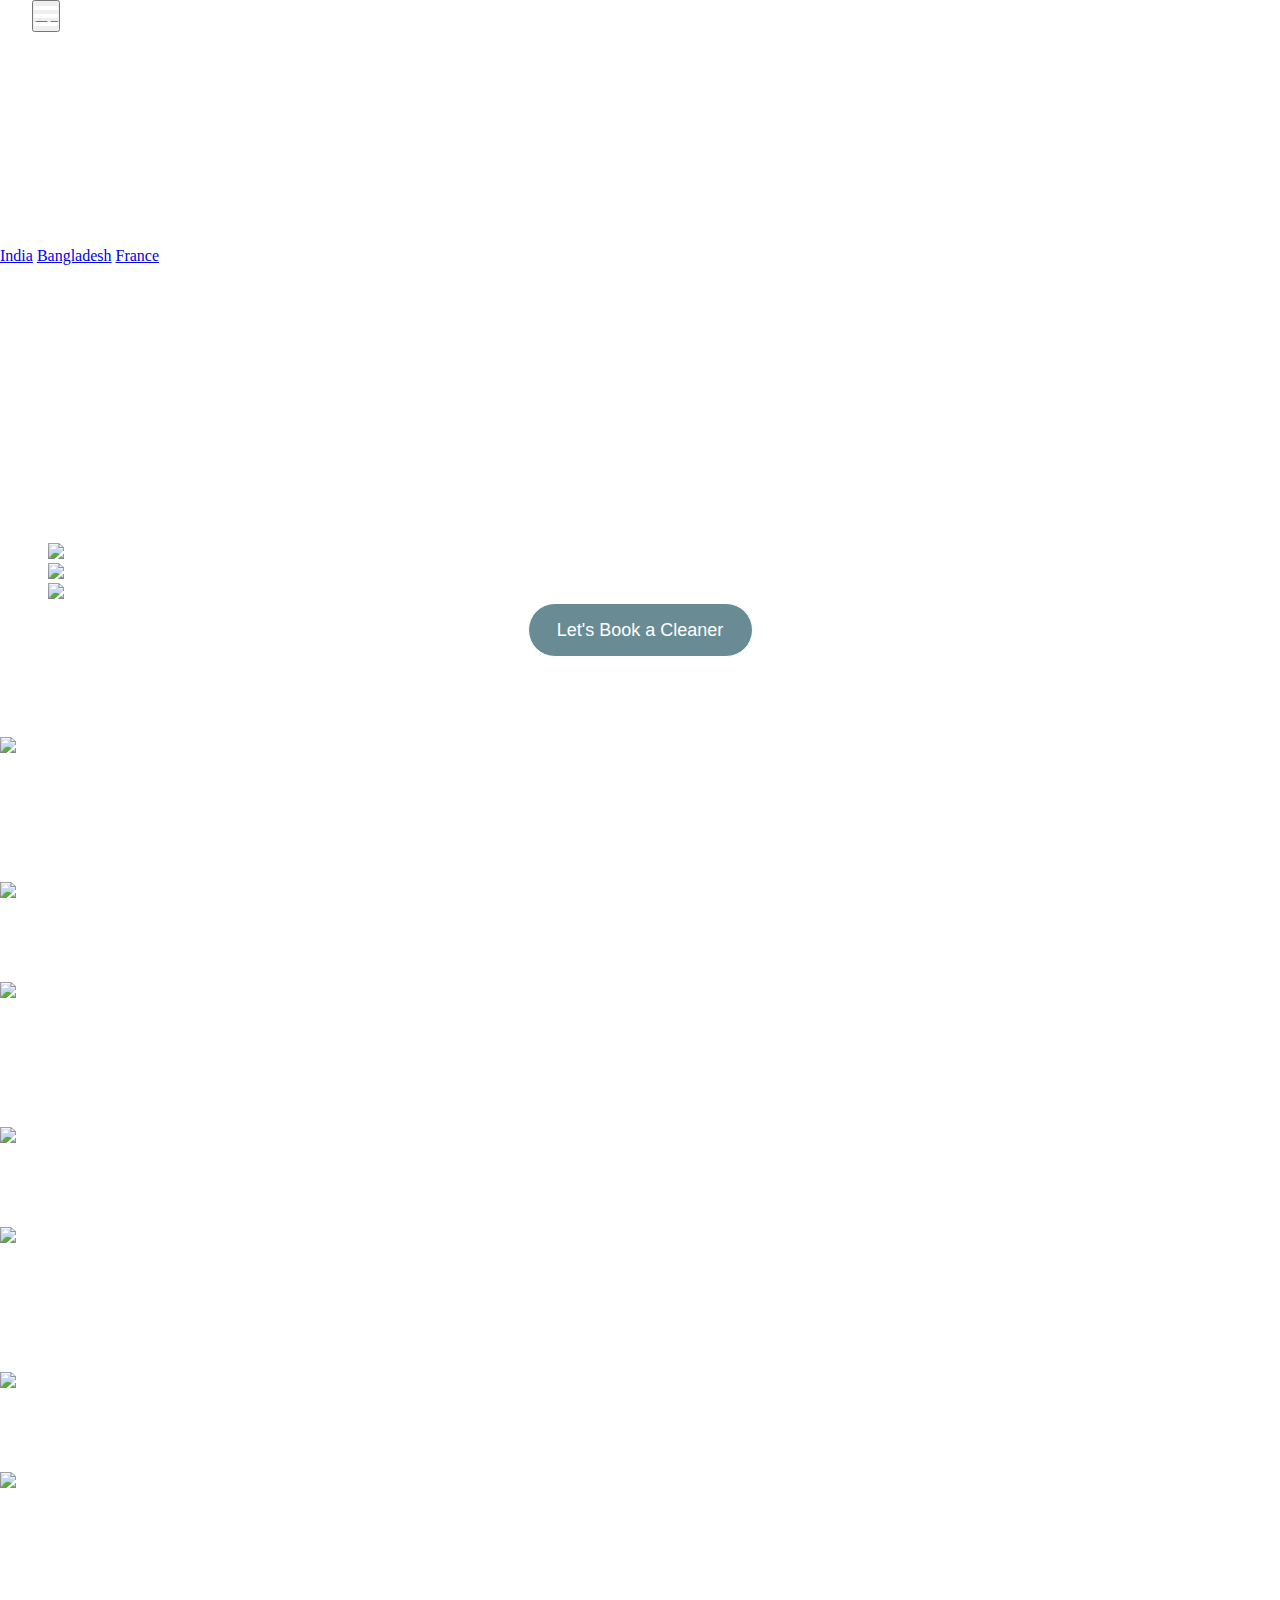
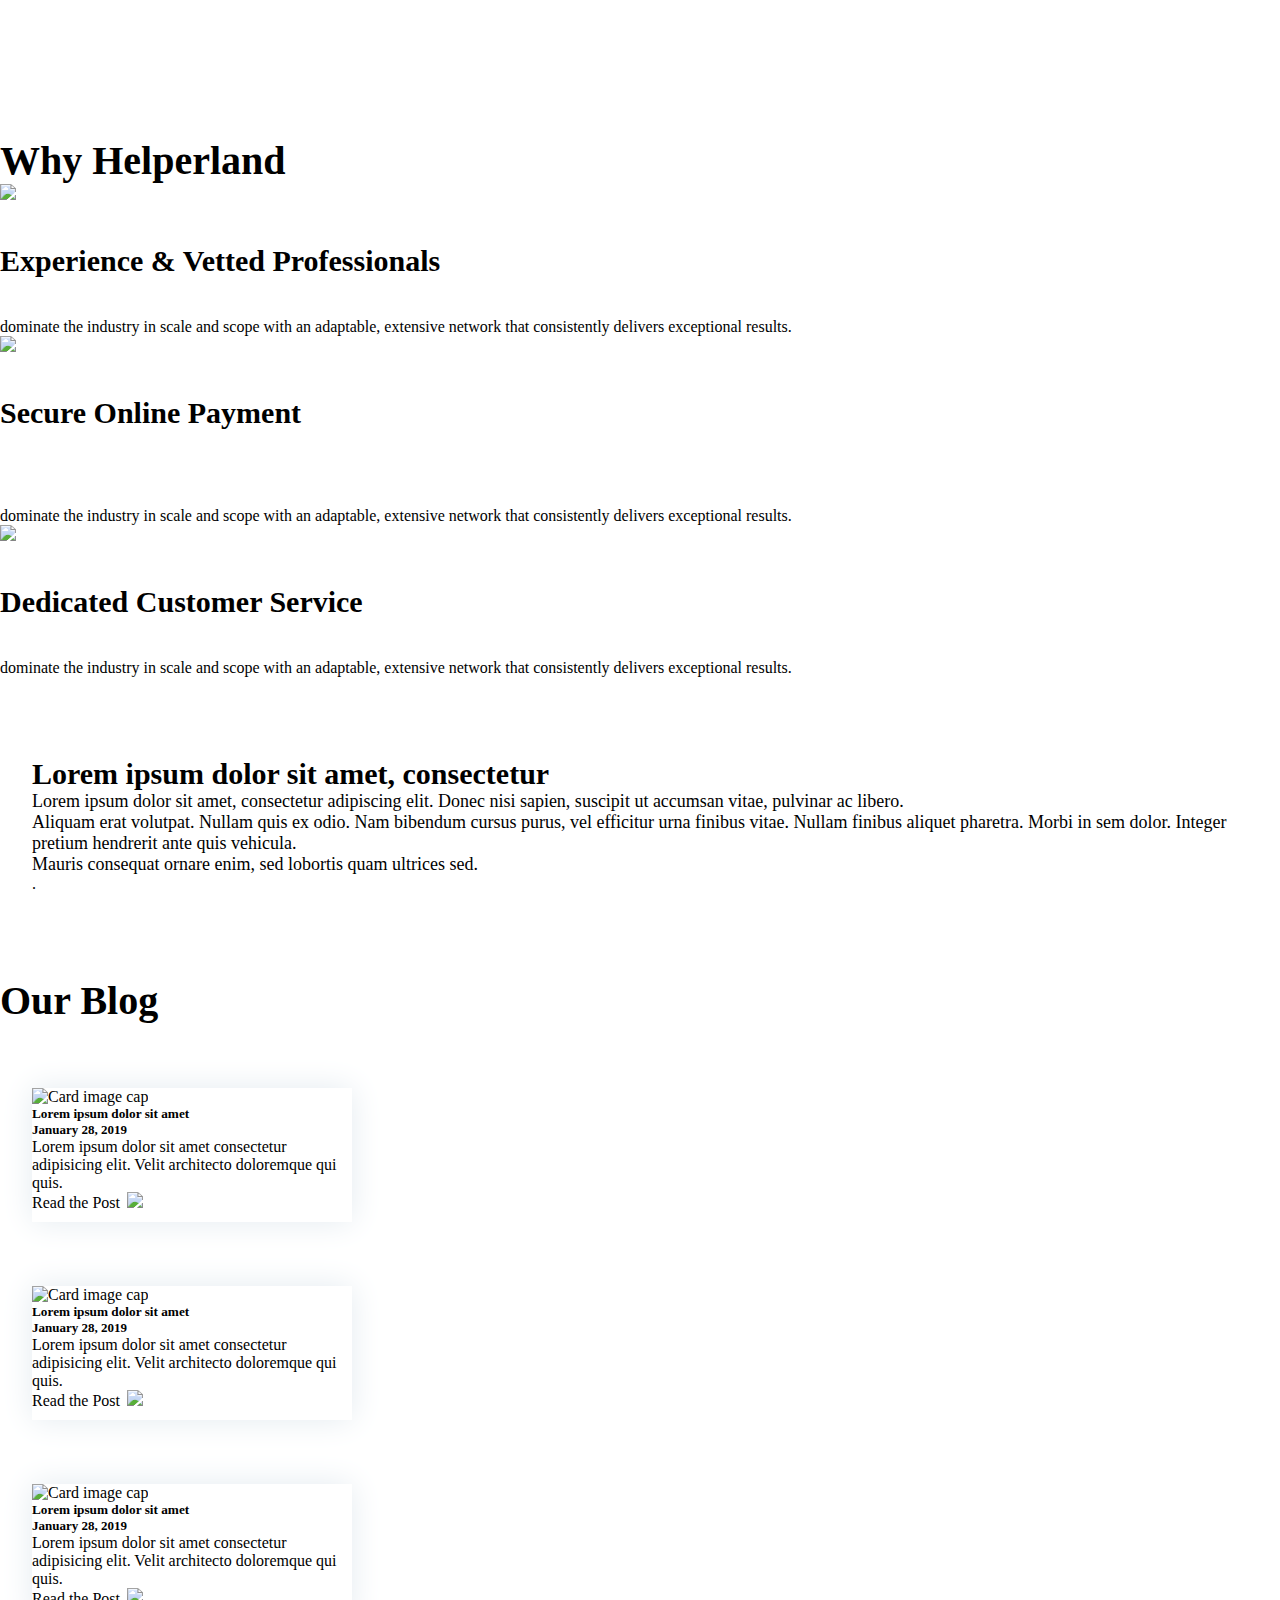
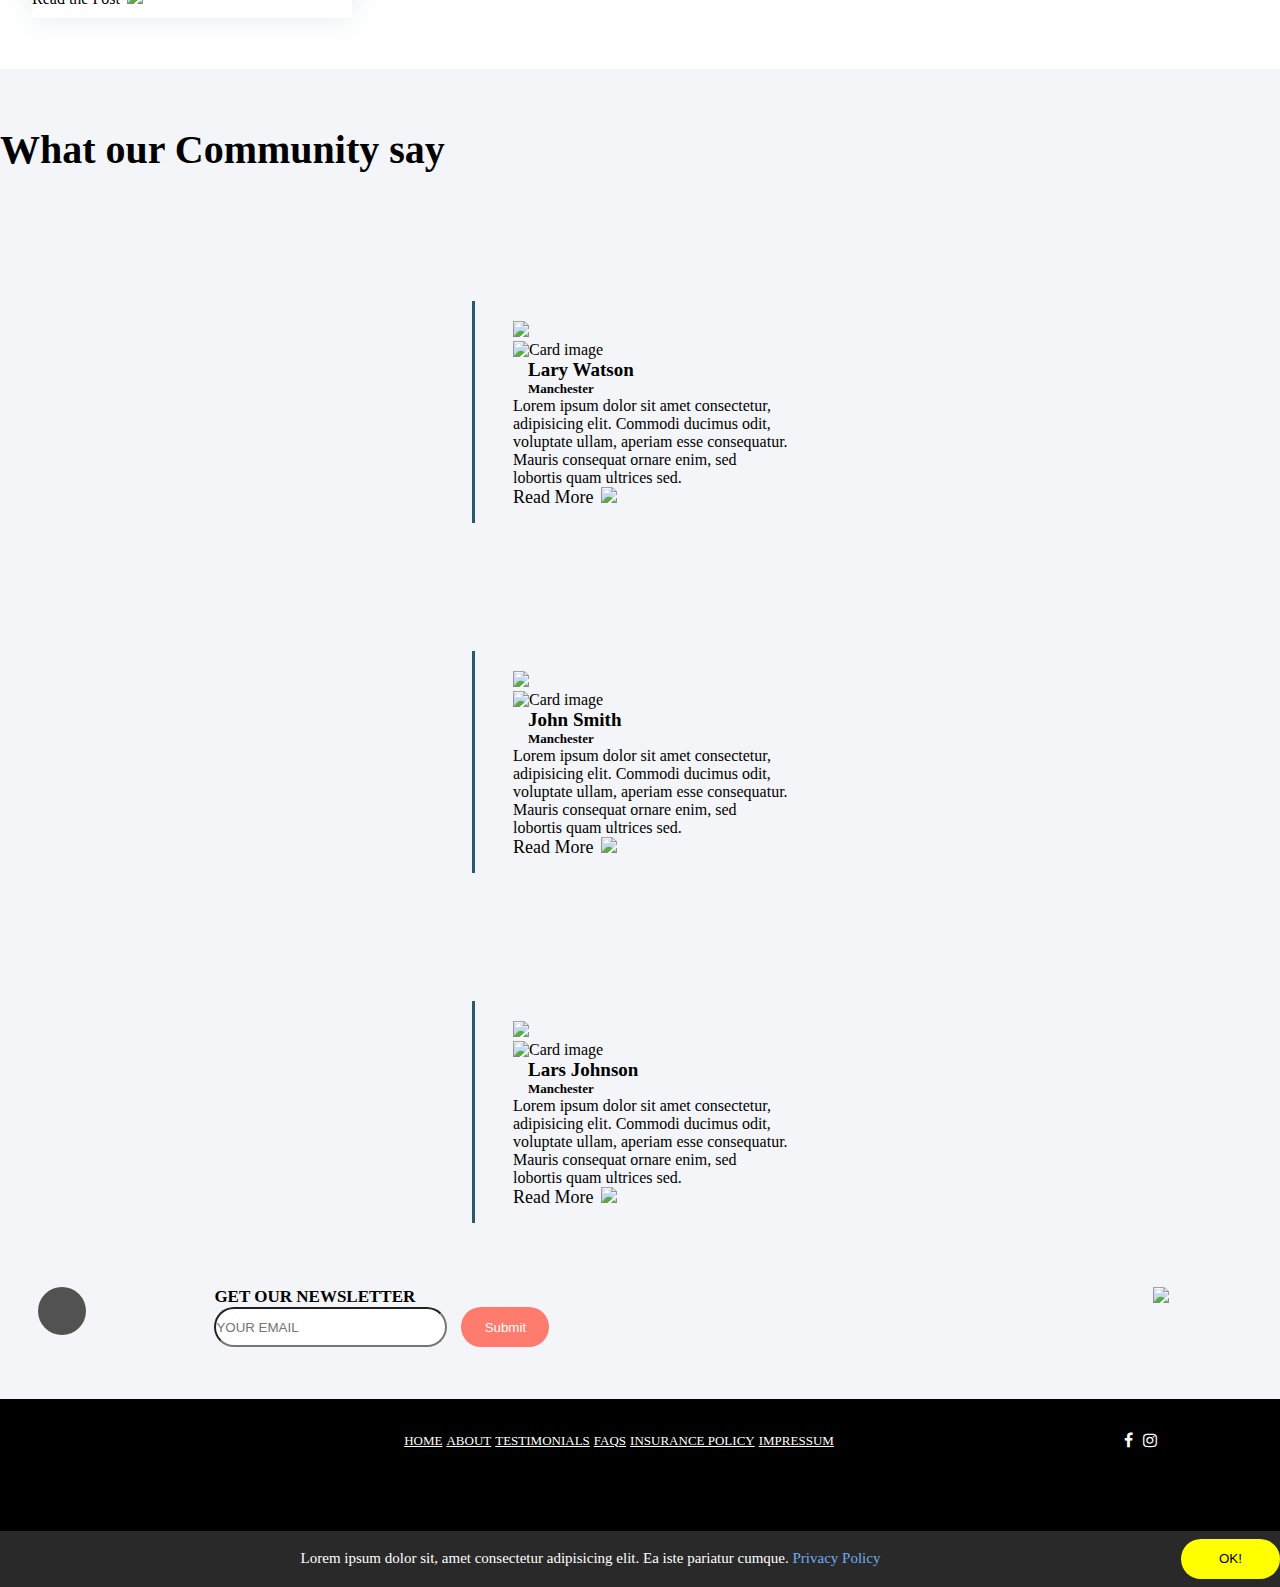
==== commit a6bf0deb: "3 files modified" ====
--- a/index.html
+++ b/index.html
@@ -1,4 +1,3 @@
-<<<<<<< HEAD
 <!DOCTYPE html>
 <html lang="en">
 
@@ -382,372 +381,4 @@
     </script>
 </body>
 
-=======
-<!DOCTYPE html>
-<html lang="en">
-
-<head>
-    <meta charset="UTF-8">
-    <meta http-equiv="X-UA-Compatible" content="IE=edge">
-    <meta name="viewport" content="width=device-width, initial-scale=1.0">
-    <title>Homepage</title>
-    <link rel="stylesheet" href="style.css">
-    <link rel="stylesheet" href="assets/css/responsive.css">
-    <link rel="preconnect" href="https://fonts.googleapis.com">
-    <link rel="preconnect" href="https://fonts.gstatic.com" crossorigin>
-
-    <link href="https://fonts.googleapis.com/css2?family=Roboto&display=swap" rel="stylesheet">
-    <link rel="stylesheet" href="https://cdn.jsdelivr.net/npm/bootstrap@5.1.3/dist/css/bootstrap.min.css" integrity="sha384-1BmE4kWBq78iYhFldvKuhfTAU6auU8tT94WrHftjDbrCEXSU1oBoqyl2QvZ6jIW3" crossorigin="anonymous">
-    <link href="https://maxcdn.bootstrapcdn.com/font-awesome/4.7.0/css/font-awesome.min.css" rel="stylesheet">
-    <!-- <script src="https://use.fontawesome.com/4956dbce7d.js"></script> -->
-
-</head>
-
-<body>
-    <section class="main-screen">
-        <header>
-            <nav class="navbar navbar-expand-sm fixed-top" id="navbar">
-                <a class="navbar-brand" href="#"><img src="assets/images/white-logo-transparent-background.png" alt="" class="logo" id="logo"></a>
-                <button class="navbar-toggler" type="button" data-toggle="collapse" data-target="#navbarSupportedContent" aria-controls="navbarSupportedContent" aria-expanded="false" aria-label="Toggle navigation">
-                    <span class="navbar-toggler-icon"> <i class="fa fa-navicon" style="color:#fff; font-size:28px;"></i></span>
-                </button>
-                <div class="collapse navbar-collapse text-center" id="navbarSupportedContent">
-                    <ul class="navbar-nav ms-auto">
-                        <li class=" nav-item rounded-btn">
-                            <a class="nav-link active " aria-current="page " href="# ">Book a Cleaner</a>
-                        </li>
-                        <li class="nav-item ">
-                            <a class="nav-link " href="# ">Prices</a>
-                        </li>
-                        <li class="nav-item ">
-                            <a class="nav-link " href="# ">Our Guarantee</a>
-                        </li>
-                        <li class="nav-item ">
-                            <a class="nav-link " href="# ">Blog</a>
-                        </li>
-                        <li class="nav-item ">
-                            <a class="nav-link " href="# ">Contact us</a>
-                        </li>
-                        <li class="nav-item login-rounded-btn">
-                            <a class="nav-link " href="# ">Login</a>
-                        </li>
-                        <li class="nav-item rounded-btn ">
-                            <a class="nav-link " href="# ">Become a Helper</a>
-                        </li>
-                        <li class="dropdown">
-                            <a class="nav-link dropdown-toggle" href="#" id="navbarDropdownMenuLink " role="button" data-toggle="dropdown" aria-haspopup="true" aria-expanded="false">
-                                <img src="assets/images/flag.png" alt="">
-                            </a>
-                            <div class="dropdown-menu dropdown-content" aria-labelledby="navbarDropdownMenuLink ">
-                                <a class="dropdown-item" href="#">India</a>
-                                <a class="dropdown-item" href="#">Bangladesh</a>
-                                <a class="dropdown-item" href="#">France</a>
-                            </div>
-                        </li>
-
-                    </ul>
-                </div>
-            </nav>
-        </header>
-
-
-        <div class="main-text ">
-            <h1>Lorem ipsum text</h1>
-            <p class="sub-text mb-0 "><img src="assets/images/forma-1-copy-10.svg " alt=" "></i>Lorem ipsum dolor sit amet consectetur adipisicing</p>
-            <p class="sub-text mb-0 "><img src="assets/images/forma-1-copy-10.svg " alt=" "></i>Lorem ipsum dolor sit amet consectetur adipisicing</p>
-            <p class="sub-text mb-0 ">
-                <img src="assets/images/forma-1-copy-10.svg " alt=" "></i>Lorem ipsum dolor sit amet consectetur adipisicing</p>
-        </div>
-        <div class="banner-btn">
-            <button type="button " class="mainscreen-btn">Let's Book a Cleaner</button>
-        </div>
-
-
-
-        <div class="container-fluid">
-            <div class="row d-flex text-center justify-content-center align-items-center ">
-                <div class="svgs col-md-3">
-                    <img src="assets/images/forma-1-copy.svg " alt=" ">
-                    <p class="sub-text mt-4 ">Enter your postcode</p>
-                </div>
-                <img src="assets/images/step-arrow-1.png " alt=" " class="curvearrow">
-
-                <div class="svgs col-md-3">
-                    <img src="assets/images/group-22.png " alt=" ">
-                    <p class="sub-text mt-4 ">Select your plan</p>
-                </div>
-
-                <img src="assets/images/step-arrow-1-copy.png " alt=" " class="curvearrow">
-
-                <div class="svgs col-md-3">
-                    <img src="assets/images/forma-1.svg " alt=" ">
-                    <p class="sub-text mt-4 ">Pay securely online</p>
-                </div>
-
-                <img src="assets/images/step-arrow-1.png " alt=" " class="curvearrow">
-
-                <div class="svgs col-md-3">
-                    <img src="assets/images/forma-1 (1).svg " alt=" ">
-                    <p class="svg-sub-text mt-4 ">Enjoy amazing service</p>
-                </div>
-            </div>
-        </div>
-
-
-        <div class="down-btn">
-            <div class="down-arrow">
-                <img src="assets/images/down-arrow.png" alt="">
-            </div>
-        </div>
-    </section>
-
-    <section class="section-feature">
-        <div class="container ">
-            <h2 class="text-center helperland-txt">Why Helperland</h2>
-            <div class="row ms-auto ">
-                <div class="col-md-4 col-sm-12 ">
-                    <div class="img-textsection text-center mt-4 ">
-                        <img src="assets/images/group-21.png " alt=" ">
-                        <h3>Experience & Vetted Professionals</h3>
-                        <p>dominate the industry in scale and scope with an adaptable, extensive network that consistently delivers exceptional results.</p>
-                    </div>
-                </div>
-
-                <div class="col-md-4 col-sm-12 ">
-                    <div class="img-textsection text-center mt-4 second-sec ">
-                        <img src="assets/images/group-23.png " alt=" ">
-                        <h3>Secure Online Payment</h3>
-                        <p>dominate the industry in scale and scope with an adaptable, extensive network that consistently delivers exceptional results.</p>
-                    </div>
-                </div>
-
-                <div class="col-md-4 col-sm-12 ">
-                    <div class="img-textsection text-center mt-4 ">
-                        <img src="assets/images/group-24.png " alt=" ">
-                        <h3>Dedicated Customer Service</h3>
-                        <p>dominate the industry in scale and scope with an adaptable, extensive network that consistently delivers exceptional results.</p>
-                    </div>
-                </div>
-            </div>
-        </div>
-    </section>
-
-    <section class="third-sec blog-section">
-        <div class="container-fluid ">
-            <div class="blog">
-                <div class="left-bg">
-                    <img src="assets/images/blog-left-bg.png" alt="">
-                </div>
-
-                <div class="right-bg">
-                    <img src="assets/images/blog-right-bg.png" alt="">
-                </div>
-
-                <div class="container">
-                    <div class="row mx-auto blog-sec1">
-                        <div class="col">
-                            <div class="blog-texts">
-                                <h3>Lorem ipsum dolor sit amet, consectetur
-                                </h3>
-                                <p>Lorem ipsum dolor sit amet, consectetur adipiscing elit. Donec nisi sapien, suscipit ut accumsan vitae, pulvinar ac libero.</p>
-                                <p>Aliquam erat volutpat. Nullam quis ex odio. Nam bibendum cursus purus, vel efficitur urna finibus vitae. Nullam finibus aliquet pharetra. Morbi in sem dolor. Integer pretium hendrerit ante quis vehicula.</p>
-                                <p>Mauris consequat ornare enim, sed lobortis quam ultrices sed.</p>.
-                            </div>
-                        </div>
-
-                        <div class="col">
-                            <div class="blog-img">
-                                <img src="assets/images/third-sec-img.png" alt="">
-                            </div>
-                        </div>
-                    </div>
-
-                    <h2 class="text-center our-blog-txt">Our Blog</h2>
-
-                    <div class="row mx-auto blog-sec2 ">
-                        <div class="col-md-4 blog-section-content ">
-                            <div class="card ">
-                                <img class="card-img-top " src="assets/images/third-subsec-img1.png " alt="Card image cap " width="357px" height="164px">
-                                <div class="card-body ">
-                                    <h5 class="card-title ">Lorem ipsum dolor sit amet</h5>
-                                    <h6 class="card-subtitle mb-2 text-muted " style="font-size: 13px; ">January 28, 2019</h6>
-                                    <p class="card-text ">Lorem ipsum dolor sit amet consectetur adipisicing elit. Velit architecto doloremque qui quis.</p>
-                                    <p class="card-text read-post-link">Read the Post <img src="assets/images/arrow-right.svg " alt=" " style="margin-left: 3px; "></p>
-                                </div>
-                            </div>
-                        </div>
-
-
-                        <div class="col-md-4 blog-section-content ">
-                            <div class="card ">
-                                <img class="card-img-top " src="assets/images/third-subsec-img2.png " alt="Card image cap " width="357px" height="164px">
-                                <div class="card-body ">
-                                    <h5 class="card-title ">Lorem ipsum dolor sit amet</h5>
-                                    <h6 class="card-subtitle mb-2 text-muted " style="font-size: 13px; ">January 28, 2019</h6>
-                                    <p class="card-text ">Lorem ipsum dolor sit amet consectetur adipisicing elit. Velit architecto doloremque qui quis.</p>
-                                    <p class="card-text read-post-link ">Read the Post <img src="assets/images/arrow-right.svg " alt=" " style="margin-left: 3px; "></p>
-                                </div>
-                            </div>
-                        </div>
-
-                        <div class="col-md-4 blog-section-content ">
-                            <div class="card ">
-                                <img class="card-img-top " src="assets/images/third-subsec-img3.png " alt="Card image cap " width="357px" height="164px">
-                                <div class="card-body ">
-                                    <h5 class="card-title ">Lorem ipsum dolor sit amet</h5>
-                                    <h6 class="card-subtitle mb-2 text-muted " style="font-size: 13px; ">January 28, 2019</h6>
-                                    <p class="card-text ">Lorem ipsum dolor sit amet consectetur adipisicing elit. Velit architecto doloremque qui quis.</p>
-                                    <p class="card-text  read-post-link">Read the Post <img src="assets/images/arrow-right.svg " alt=" " style="margin-left: 3px; "></p>
-                                </div>
-                            </div>
-                        </div>
-                    </div>
-                </div>
-            </div>
-        </div>
-    </section>
-
-
-    <div class="container-fluid community-sec ">
-
-        <h2 class="text-center community-title">What our Community say</h2>
-
-        <div class="container ">
-            <div class="row ms-auto community">
-                <div class="col-md-4 col-sm-12">
-                    <div class="card sec4-card ">
-                        <img class="msg-svg " src="assets/images/message.svg " alt=" " style="cursor: pointer; ">
-                        <div class="card-body ">
-                            <div class="community-card d-flex align-items-center mb-3 ">
-                                <div class=" community-cardimg ">
-                                    <img src="assets/images/sec4-cardimg1.png " alt="Card image ">
-                                </div>
-                                <div class="community-txt ">
-                                    <h5 class="card-title ">Lary Watson</h5>
-                                    <h6 class="card-subtitle mb-2 text-muted " style="font-size: 13px; ">Manchester</h6>
-                                </div>
-                            </div>
-
-                            <p class="card-text ">Lorem ipsum dolor sit amet consectetur, adipisicing elit. Commodi ducimus odit, voluptate ullam, aperiam esse consequatur.</p>
-                            <p class="card-text ">Mauris consequat ornare enim, sed lobortis quam ultrices sed.</p>
-                            <p class="card-text mt-2 " style="font-size: 18px; cursor: pointer; ">Read More <img src="assets/images/arrow-right.svg " alt=" " style="margin-left: 3px; "></p>
-                        </div>
-                    </div>
-                </div>
-
-                <div class="col-md-4 col-sm-12">
-                    <div class="card sec4-card ">
-                        <img class="msg-svg " src="assets/images/message.svg " alt=" " style="cursor: pointer; ">
-                        <div class="card-body ">
-                            <div class="community-card d-flex align-items-center mb-3 ">
-                                <div class=" community-cardimg ">
-                                    <img src="assets/images/sec4-cardimg2.png " alt="Card image ">
-                                </div>
-                                <div class="community-txt ">
-                                    <h5 class="card-title ">John Smith</h5>
-                                    <h6 class="card-subtitle mb-2 text-muted " style="font-size: 13px; ">Manchester</h6>
-                                </div>
-                            </div>
-
-                            <p class="card-text ">Lorem ipsum dolor sit amet consectetur, adipisicing elit. Commodi ducimus odit, voluptate ullam, aperiam esse consequatur.</p>
-                            <p class="card-text ">Mauris consequat ornare enim, sed lobortis quam ultrices sed.</p>
-                            <p class="card-text mt-2 " style="font-size: 18px; cursor: pointer; ">Read More <img src="assets/images/arrow-right.svg " alt=" " style="margin-left: 3px; "></p>
-                        </div>
-                    </div>
-                </div>
-
-                <div class="col-md-4 col-sm-12">
-                    <div class="card sec4-card ">
-                        <img class="msg-svg " src="assets/images/message.svg " alt=" " style="cursor: pointer; ">
-                        <div class="card-body ">
-                            <div class="community-card d-flex align-items-center mb-3 ">
-                                <div class=" community-cardimg ">
-                                    <img src="assets/images/sec4-cardimg3.png " alt="Card image ">
-                                </div>
-                                <div class="community-txt ">
-                                    <h5 class="card-title ">Lars Johnson</h5>
-                                    <h6 class="card-subtitle mb-2 text-muted " style="font-size: 13px; ">Manchester</h6>
-                                </div>
-                            </div>
-
-                            <p class="card-text ">Lorem ipsum dolor sit amet consectetur, adipisicing elit. Commodi ducimus odit, voluptate ullam, aperiam esse consequatur.</p>
-                            <p class="card-text ">Mauris consequat ornare enim, sed lobortis quam ultrices sed.</p>
-                            <p class="card-text mt-2 " style="font-size: 18px; cursor: pointer; ">Read More <img src="assets/images/arrow-right.svg " alt=" " style="margin-left: 3px; "></p>
-                        </div>
-                    </div>
-                </div>
-            </div>
-        </div>
-
-        <div class="newsletter ">
-
-            <div class="up-arrow">
-                <img src="assets/images/up-arrow.png" alt="">
-            </div>
-
-            <div class="col-md-8 newsletter-input">
-                <h5 class="text-center newsletter-heading">GET OUR NEWSLETTER</h5>
-
-                <form action=" ">
-                    <div class="form-group d-flex flex-wrap justify-content-center ">
-                        <input type="email " class="form-control " id="InputEmail " aria-describedby="emailHelp " placeholder="YOUR EMAIL ">
-                        <button type="submit " class="btn-submit ">Submit</button>
-                    </div>
-                </form>
-
-            </div>
-
-            <div class="timer-icon">
-                <img src="assets/images/timer-icon.png " alt=" ">
-            </div>
-        </div>
-    </div>
-    </div>
-
-    <div class="container-fluid footer-section ">
-        <footer>
-            <div class="footer-content">
-                <img src="assets/images/footer-logo.png" alt="">
-                <nav class="nav footer-nav justify-content-center">
-                    <a class="nav-link active " href="# ">Home</a>
-                    <a class="nav-link " href="# ">About</a>
-                    <a class="nav-link " href="# ">Testimonials</a>
-                    <a class="nav-link " href="# ">faqs</a>
-                    <a class="nav-link " href="# ">Insurance Policy</a>
-                    <a class="nav-link " href="# ">Impressum</a>
-                </nav>
-                <i class="fa fa-facebook fb-icon "></i>
-                <i class="fa fa-instagram insta-icon " style="margin-left: 10px; "></i>
-            </div>
-
-        </footer>
-    </div>
-
-    <div class="container-fluid privacy-policy-sec">
-        <p class="text-center">Lorem ipsum dolor sit, amet consectetur adipisicing elit. Ea iste pariatur cumque. <span style="color:#6EABEF; ">Privacy Policy</span></p>
-        <button type="button " class="btn-ok ">OK!</button>
-    </div>
-
-    <script src=" https://ajax.googleapis.com/ajax/libs/jquery/3.5.1/jquery.min.js "></script>
-    <script src="https://code.jquery.com/jquery-3.3.1.slim.min.js "></script>
-    <script src="https://cdnjs.cloudflare.com/ajax/libs/popper.js/1.14.7/umd/popper.min.js "></script>
-    <script src="https://stackpath.bootstrapcdn.com/bootstrap/4.3.1/js/bootstrap.min.js "></script>
-    <script src="https://cdn.jsdelivr.net/npm/bootstrap@5.1.2/dist/js/bootstrap.bundle.min.js "></script>
-    <script>
-        document.addEventListener("scroll", () => {
-            var logo = document.getElementById("logo");
-            if (window.scrollY > 10 || window.screen.width < 600) {
-                logo.src = "assets/images/logo-small.png"
-                document.getElementById("navbar").style.background = "rgba(0,0,0,0.8)"
-
-            } else {
-                logo.src = "assets/images/white-logo-transparent-background.png";
-                document.getElementById("navbar").style.background = "none"
-
-            }
-        })
-    </script>
-</body>
-
->>>>>>> 16dd3bea6deeac6a52461716e0ff110f5c74c0d8
 </html>--- a/style.css
+++ b/style.css
@@ -1,1696 +1,1693 @@
-<<<<<<< HEAD
-    * {
-        margin: 0;
-        padding: 0;
-        box-sizing: border-box;
-        font-family: 'Roboto' sans-serif;
-    }
-    
-    html,
-    body {
-        height: 100%;
-        width: 100%;
-    }
-    
-    *,
-    *::after,
-    *::before {
-        box-sizing: border-box;
-        padding: 0;
-        margin: 0;
-    }
-    
-    .row {
-        --bs-gutter-x: 0 !important;
-    }
-    
-    .main-screen {
-        background-image: url(assets/images/group-35.png);
-        background-repeat: no-repeat;
-        background-size: 100% 100%;
-        overflow-x: hidden;
-        max-width: 100%;
-        min-height: 100%;
-    }
-    
-    .logo {
-        padding: 0px 14px;
-    }
-    
-    .main-screen .nav-item a {
-        color: white;
-        font-weight: 300;
-        font-style: normal;
-        margin: 0px 8px;
-        font-size: 15px;
-    }
-    
-    .homepage .nav-item a:hover {
-        color: yellow;
-    }
-    
-    .rounded-btn {
-        width: 161px;
-        height: 40px;
-        font-size: 17px;
-        border: 1px solid white;
-        /* padding: 0px 5px; */
-        border-radius: 40px;
-        margin-right: 10px;
-    }
-    
-    .login-rounded-btn {
-        width: 97px;
-        height: 40px;
-        font-size: 16px;
-        border: 1px solid white;
-        padding: 0px 5px;
-        border-radius: 40px;
-        margin-right: 10px;
-    }
-    
-    .navbar .navbar-toggler-icon {
-        height: auto;
-        width: auto;
-    }
-    
-    .dropdown-content {
-        background-color: white;
-        color: black;
-    }
-    
-    .dropdown-toggle {
-        color: white !important;
-    }
-    
-    .dropdown-toggle:hover {
-        color: yellow !important;
-    }
-    
-    .svgs {
-        width: 8rem !important;
-        margin-top: 5rem !important;
-    }
-    
-    .curvearrow {
-        width: 5rem !important;
-        margin-top: 2.5rem !important;
-    }
-    
-    .navbar-collapse .rounded-btn {
-        text-align: center;
-    }
-    
-    .dropdown-menu {
-        right: 10px;
-        margin-top: 5px !important;
-    }
-    
-    .dropdown-menu:hover {
-        overflow-x: hidden;
-    }
-    
-    .main-text {
-        color: white;
-        margin-top: 14rem;
-        margin-left: 3rem;
-    }
-    
-    .main-text h1 {
-        font-size: 43px;
-        letter-spacing: 1px;
-        margin-bottom: 5px;
-        font-style: normal;
-        font-weight: normal;
-    }
-    
-    .sub-text {
-        font-size: 14px;
-        font-style: normal;
-        font-weight: normal;
-        color: white;
-    }
-    
-    .sub-text img {
-        margin-right: 10px;
-        height: 10px;
-        width: 13px;
-    }
-    
-    .banner-btn {
-        width: 100%;
-        display: flex;
-        justify-content: center;
-        align-items: center;
-    }
-    
-    .mainscreen-btn {
-        width: 225px;
-        height: 54px;
-        background-color: rgba(41, 91, 103, 0.7);
-        color: white;
-        outline: none;
-        border: 1px solid white;
-        font-size: 18px;
-        border-radius: 54px;
-    }
-    
-    .svgs {
-        height: 105px !important;
-        width: 150px !important;
-    }
-    
-    .svgs img {
-        width: 42px;
-        height: 44px;
-    }
-    
-    .svg-sub-text {
-        font-size: 14px;
-        color: white;
-    }
-    
-    .down-btn {
-        width: 100%;
-        margin-top: 2.5rem;
-        text-align: center;
-        cursor: pointer;
-    }
-    
-    .helperland-txt {
-        font-size: 40px;
-    }
-    
-    .img-textsection img {
-        height: 320px;
-        width: 320px;
-    }
-    
-    .img-textsection h3,
-    .img-textsection p {
-        margin-top: 2.5rem;
-    }
-    
-    .img-textsection h3 {
-        font-size: 30px;
-    }
-    
-    .second-sec h3 {
-        margin-top: 2.5rem;
-    }
-    
-    .second-sec p {
-        margin-top: 4.8rem;
-    }
-    
-    .section-feature {
-        margin-top: 8%;
-    }
-    
-    .blog {
-        margin-top: 4%;
-        margin-bottom: 4%;
-        position: relative;
-    }
-    
-    .third-sec .container-fluid {
-        padding: 0;
-    }
-    
-    .third-sec p {
-        font-size: 16px;
-    }
-    
-    .left-bg {
-        padding: 0;
-        position: absolute;
-        left: 0;
-    }
-    
-    .left-bg img,
-    .right-bg img {
-        width: 150px;
-    }
-    
-    .blog-sec2,
-    .blog-sec1 {
-        padding-left: 2rem;
-        padding-right: 2rem;
-        margin-left: auto;
-        margin-right: auto;
-    }
-    
-    .blog-img {
-        width: 100%;
-        text-align: center;
-    }
-    
-    .blog-img img {
-        margin-top: 5rem;
-        /* width: 380px; */
-    }
-    
-    .blog-texts h3 {
-        font-size: 30px;
-    }
-    
-    .blog-texts p {
-        font-size: 18px;
-    }
-    
-    .blog-texts {
-        /* margin-left: 1.2rem; */
-        margin-top: 5rem;
-    }
-    
-    .our-blog-txt {
-        font-size: 40px;
-    }
-    
-    .right-bg {
-        padding: 0;
-        position: absolute;
-        right: 0;
-    }
-    
-    .blog-section-content .card {
-        margin-top: 64px;
-        /* width: 357px;
+ * {
+     margin: 0;
+     padding: 0;
+     box-sizing: border-box;
+     font-family: 'Roboto' sans-serif;
+ }
+ 
+ html,
+ body {
+     height: 100%;
+     width: 100%;
+ }
+ 
+ *,
+ *::after,
+ *::before {
+     box-sizing: border-box;
+     padding: 0;
+     margin: 0;
+ }
+ 
+ .row {
+     --bs-gutter-x: 0 !important;
+ }
+ 
+ .main-screen {
+     background-image: url(assets/images/group-35.png);
+     background-repeat: no-repeat;
+     background-size: 100% 100%;
+     overflow-x: hidden;
+     max-width: 100%;
+     min-height: 100%;
+ }
+ 
+ .logo {
+     padding: 0px 14px;
+ }
+ 
+ .main-screen .nav-item a {
+     color: white;
+     font-weight: 300;
+     font-style: normal;
+     margin: 0px 8px;
+     font-size: 15px;
+ }
+ 
+ .homepage .nav-item a:hover {
+     color: yellow;
+ }
+ 
+ .rounded-btn {
+     width: 161px;
+     height: 40px;
+     font-size: 17px;
+     border: 1px solid white;
+     /* padding: 0px 5px; */
+     border-radius: 40px;
+     margin-right: 10px;
+ }
+ 
+ .login-rounded-btn {
+     width: 97px;
+     height: 40px;
+     font-size: 16px;
+     border: 1px solid white;
+     padding: 0px 5px;
+     border-radius: 40px;
+     margin-right: 10px;
+ }
+ 
+ .navbar .navbar-toggler-icon {
+     height: auto;
+     width: auto;
+ }
+ 
+ .dropdown-content {
+     background-color: white;
+     color: black;
+ }
+ 
+ .dropdown-toggle {
+     color: white !important;
+ }
+ 
+ .dropdown-toggle:hover {
+     color: yellow !important;
+ }
+ 
+ .svgs {
+     width: 8rem !important;
+     margin-top: 5rem !important;
+ }
+ 
+ .curvearrow {
+     width: 5rem !important;
+     margin-top: 2.5rem !important;
+ }
+ 
+ .navbar-collapse .rounded-btn {
+     text-align: center;
+ }
+ 
+ .dropdown-menu {
+     right: 10px;
+     margin-top: 5px !important;
+ }
+ 
+ .dropdown-menu:hover {
+     overflow-x: hidden;
+ }
+ 
+ .main-text {
+     color: white;
+     margin-top: 14rem;
+     margin-left: 3rem;
+ }
+ 
+ .main-text h1 {
+     font-size: 43px;
+     letter-spacing: 1px;
+     margin-bottom: 5px;
+     font-style: normal;
+     font-weight: normal;
+ }
+ 
+ .sub-text {
+     font-size: 14px;
+     font-style: normal;
+     font-weight: normal;
+     color: white;
+ }
+ 
+ .sub-text img {
+     margin-right: 10px;
+     height: 10px;
+     width: 13px;
+ }
+ 
+ .banner-btn {
+     width: 100%;
+     display: flex;
+     justify-content: center;
+     align-items: center;
+ }
+ 
+ .mainscreen-btn {
+     width: 225px;
+     height: 54px;
+     background-color: rgba(41, 91, 103, 0.7);
+     color: white;
+     outline: none;
+     border: 1px solid white;
+     font-size: 18px;
+     border-radius: 54px;
+ }
+ 
+ .svgs {
+     height: 105px !important;
+     width: 150px !important;
+ }
+ 
+ .svgs img {
+     width: 42px;
+     height: 44px;
+ }
+ 
+ .svg-sub-text {
+     font-size: 14px;
+     color: white;
+ }
+ 
+ .down-btn {
+     width: 100%;
+     margin-top: 2.5rem;
+     text-align: center;
+     cursor: pointer;
+ }
+ 
+ .helperland-txt {
+     font-size: 40px;
+ }
+ 
+ .img-textsection img {
+     height: 320px;
+     width: 320px;
+ }
+ 
+ .img-textsection h3,
+ .img-textsection p {
+     margin-top: 2.5rem;
+ }
+ 
+ .img-textsection h3 {
+     font-size: 30px;
+ }
+ 
+ .second-sec h3 {
+     margin-top: 2.5rem;
+ }
+ 
+ .second-sec p {
+     margin-top: 4.8rem;
+ }
+ 
+ .section-feature {
+     margin-top: 8%;
+ }
+ 
+ .blog {
+     margin-top: 4%;
+     margin-bottom: 4%;
+     position: relative;
+ }
+ 
+ .third-sec .container-fluid {
+     padding: 0;
+ }
+ 
+ .third-sec p {
+     font-size: 16px;
+ }
+ 
+ .left-bg {
+     padding: 0;
+     position: absolute;
+     left: 0;
+ }
+ 
+ .left-bg img,
+ .right-bg img {
+     width: 150px;
+ }
+ 
+ .blog-sec2,
+ .blog-sec1 {
+     padding-left: 2rem;
+     padding-right: 2rem;
+     margin-left: auto;
+     margin-right: auto;
+ }
+ 
+ .blog-img {
+     width: 100%;
+     text-align: center;
+ }
+ 
+ .blog-img img {
+     margin-top: 5rem;
+     /* width: 380px; */
+ }
+ 
+ .blog-texts h3 {
+     font-size: 30px;
+ }
+ 
+ .blog-texts p {
+     font-size: 18px;
+ }
+ 
+ .blog-texts {
+     /* margin-left: 1.2rem; */
+     margin-top: 5rem;
+ }
+ 
+ .our-blog-txt {
+     font-size: 40px;
+ }
+ 
+ .right-bg {
+     padding: 0;
+     position: absolute;
+     right: 0;
+ }
+ 
+ .blog-section-content .card {
+     margin-top: 64px;
+     /* width: 357px;
     height: 366px; */
-        width: 20rem;
-        padding-bottom: 10px;
-        box-shadow: 0px 0px 30px #E4EBF0;
-    }
-    
-    .read-post-link {
-        font-size: 18px;
-        cursor: pointer;
-    }
-    
-    .card-text p {
-        font-size: 16px;
-        text-align: justify;
-    }
-    
-    .community-sec {
-        background-color: rgb(244, 245, 248);
-        padding-bottom: 2%;
-    }
-    
-    .community-title {
-        padding-top: 57px;
-        font-size: 40px;
-    }
-    
-    .sec4-card {
-        padding: 20px 20px 15px 38px;
-        border-left: 3px solid rgb(41, 91, 103) !important;
-        margin-bottom: 5%;
-        margin-top: 10%;
-        width: 21rem;
-        margin-left: auto;
-        margin-right: auto;
-    }
-    
-    .community-cardimg img {
-        width: 70px;
-        height: 70px;
-        margin-left: auto;
-        margin-right: auto;
-    }
-    
-    .sec4-card .msg-svg {
-        height: 35px;
-        width: 36px;
-        margin-left: auto;
-    }
-    
-    .community-txt {
-        margin-left: 15px;
-    }
-    
-    .community-txt h5 {
-        font-size: 19px;
-    }
-    
-    .up-arrow {
-        width: 48px;
-        height: 48px;
-        background-color: #525252;
-        border-radius: 50%;
-        text-align: center;
-        margin-left: 3%;
-        cursor: pointer;
-    }
-    
-    .newsletter {
-        display: flex;
-        flex-wrap: wrap;
-        margin: 2% 0 2% 0;
-    }
-    
-    .newsletter-input {
-        margin-left: 10%;
-    }
-    
-    .newsletter-heading {
-        font-size: 17px;
-    }
-    
-    .up-arrow img {
-        margin-top: 35%;
-    }
-    
-    .form-group {
-        margin-left: auto;
-        margin-right: auto;
-    }
-    
-    .newsletter-input .form-group .form-control {
-        border-radius: 40px;
-        width: 233px;
-        height: 40px;
-    }
-    
-    .btn-submit {
-        margin-left: 10px;
-        padding: 5px;
-        width: 88px;
-        height: 40px;
-        border: none;
-        outline: none;
-        border-radius: 25px;
-        color: white;
-        background-color: rgb(255, 123, 109);
-    }
-    
-    .timer-icon img {
-        width: 63px;
-        height: 63px;
-        position: absolute;
-        right: 5%;
-        cursor: pointer;
-    }
-    
-    .footer-section {
-        background-color: black;
-        height: 132px;
-        width: 100%;
-    }
-    
-    .footer-content {
-        display: flex;
-        justify-content: space-evenly;
-        align-items: center;
-        margin-top: auto;
-        padding-top: 2rem;
-        margin-left: 114px;
-    }
-    
-    .footer img {
-        width: fit-content;
-    }
-    
-    .social-icon {
-        text-align: end;
-    }
-    
-    .footer-nav {
-        margin-left: auto;
-    }
-    
-    .footer-nav a {
-        color: white;
-        text-transform: uppercase;
-        font-size: 13px;
-    }
-    
-    .footer-nav a:hover {
-        color: yellow;
-    }
-    
-    .fb-icon {
-        color: white;
-        font-size: 20px;
-        cursor: pointer;
-        margin-left: auto;
-    }
-    
-    .fb-icon:hover {
-        color: blue;
-        transition: all 0.2s;
-    }
-    
-    .insta-icon {
-        color: white;
-        font-size: 20px;
-        cursor: pointer;
-        margin-right: 123px;
-    }
-    
-    .insta-icon:hover {
-        color: darkmagenta;
-        transition: all 0.2s;
-    }
-    
-    .privacy-policy-sec p {
-        margin-bottom: 0 !important;
-        font-size: 15px;
-        margin-left: auto;
-    }
-    
-    .privacy-policy-sec {
-        background-color: #292929;
-        color: white;
-        padding: 0.5rem 0 0.5rem 0;
-        width: 100%;
-        height: max-content;
-        display: flex;
-        justify-content: center;
-        align-items: center;
-    }
-    
-    .btn-ok {
-        margin-left: auto;
-        width: 99px;
-        height: 40px;
-        background-color: yellow;
-        outline: none;
-        border: none;
-        border-radius: 25px;
-    }
-    /*---------- FAQ's Section Start ---------*/
-    
-    .faq-nav {
-        background-color: #525252;
-        height: 60px;
-    }
-    
-    .faq-nav .nav-item a {
-        margin: 0;
-        color: white;
-        text-align: center;
-        padding: 6px;
-        font-size: 16px;
-    }
-    
-    .booknow-rounded-btn {
-        width: 111px;
-        height: 40px;
-        border: 1px solid white;
-        border-radius: 40px;
-        background-color: #29626d;
-        margin-right: 10px;
-    }
-    
-    .faq-login {
-        width: 83px;
-        height: 40px;
-        background-color: #29626d;
-        color: white;
-        margin-left: 5px;
-    }
-    
-    .helper {
-        background-color: #29626d;
-        width: 161px;
-        height: 40px;
-    }
-    
-    .faq-banner-img img {
-        max-width: 100%;
-        margin-top: 3.7rem;
-    }
-    
-    .faq-heading {
-        font-size: 35px;
-        text-align: center;
-        margin-top: 2rem;
-    }
-    
-    .underline-design {
-        display: flex;
-        justify-content: center;
-        align-items: center;
-    }
-    
-    .line {
-        width: 62px;
-        height: 1px;
-        background-color: #CCCCCC;
-    }
-    
-    .faq-subtext {
-        font-size: 18px;
-        margin-top: 2rem;
-    }
-    
-    .tabs {
-        width: 931px;
-        margin: 4% auto 0 auto;
-    }
-    
-    .tabs .nav-item {
-        width: 50%;
-        text-align: center;
-        border-bottom: 2px solid #1D7A8C;
-        background-color: #F6F6F6;
-    }
-    
-    .tabs .nav-item .nav-link.active {
-        background-color: #1D7A8C;
-        color: #fff;
-        border-top-left-radius: 0;
-        border-top-right-radius: 0;
-    }
-    
-    .tabs .nav-item a {
-        border: 0;
-        color: #000;
-        font-size: 24px;
-    }
-    
-    .card-header {
-        padding: 0px !important;
-        border-bottom: 0 !important;
-        background-color: #fff !important;
-    }
-    
-    .faq-cards {
-        border: 0px !important;
-    }
-    
-    .btn {
-        padding: 1rem 0px !important;
-    }
-    
-    .btn::before {
-        content: url("assets/images/down-arrow(1).png");
-        float: left;
-        margin-right: 10px;
-    }
-    
-    .btn.collapsed:before {
-        content: url(assets/images/right-arrow.png);
-        margin-right: 10px;
-    }
-    
-    .btn-link {
-        text-decoration: none !important;
-        color: black !important;
-    }
-    
-    .btn-link:focus {
-        outline: none !important;
-        box-shadow: none !important;
-    }
-    
-    .faq-collapse-txt {
-        margin-left: 19px;
-        padding-top: 0px !important;
-        padding-bottom: 0px !important;
-    }
-    
-    .faq-newsletter .newsletter-input {
-        margin-left: 0;
-        margin-top: 1.5rem;
-        margin-bottom: 3rem;
-    }
-    
-    .footer-line {
-        width: 1100px;
-        margin-top: 1.5rem;
-        height: 1px;
-        background-color: #424242;
-        margin-left: auto;
-        margin-right: auto;
-    }
-    
-    .copyrights {
-        color: #9BA0A3;
-        margin-top: 1.3rem;
-    }
-    
-    .faq-footer {
-        height: 195px;
-        width: 100%;
-    }
-    /*---------- Prices Section -----------*/
-    
-    .prices-banner-img img {
-        margin-top: 3.7rem;
-        max-width: 100%;
-    }
-    
-    .price-card {
-        width: 553px;
-        height: 304px;
-        border: 1px solid #B0C9CE;
-        margin: 42px auto;
-    }
-    
-    .onetime-card {
-        background-color: #1D7A8C;
-        line-height: 59px;
-        height: 59px;
-        width: 100%;
-        font-size: 28px;
-        font-weight: bold;
-        color: white;
-    }
-    
-    .check-items {
-        display: flex;
-        align-items: center;
-        margin-left: 152px;
-    }
-    
-    .check-items p {
-        margin: 8px;
-        color: #646464;
-    }
-    
-    .services {
-        display: flex;
-        justify-content: center;
-        flex-wrap: wrap;
-        align-items: center;
-    }
-    
-    .round {
-        height: 108px;
-        width: 108px;
-        border: 1px solid #B0C9CE;
-        border-radius: 50%;
-        margin: 1.5rem 3.5rem;
-    }
-    
-    .cabinet {
-        background-image: url(assets/images/cabinet.png);
-        background-repeat: no-repeat;
-        background-position: 50% 50%;
-    }
-    
-    .fridge {
-        background-image: url(assets/images/fridge.png);
-        background-repeat: no-repeat;
-        background-position: 50% 50%;
-    }
-    
-    .oven {
-        background-image: url(assets/images/oven.png);
-        background-repeat: no-repeat;
-        background-position: 50% 50%;
-    }
-    
-    .washing-machine {
-        background-image: url(assets/images/washing-machine.png);
-        background-repeat: no-repeat;
-        background-position: 50% 50%;
-    }
-    
-    .window {
-        background-image: url(assets/images/window.png);
-        background-repeat: no-repeat;
-        background-position: 50% 50%;
-    }
-    
-    .services .outer {
-        text-align: center;
-    }
-    
-    .service-name {
-        font-size: 16px;
-        color: #646464;
-        margin-top: 14px;
-    }
-    
-    .service-time {
-        font-weight: bold;
-        color: #1D7A8C;
-    }
-    
-    .cleaning-section {
-        background-color: #F6F6F6;
-        padding-top: 25px;
-        padding-bottom: 60px;
-        margin-top: 43px;
-    }
-    
-    .cleaning-card .title {
-        font-size: 20px;
-        font-weight: bold;
-        margin-top: 20px;
-    }
-    
-    .cleaning-section .clean-content {
-        margin-top: 2.5rem;
-    }
-    
-    .cleaning-card-info {
-        display: flex;
-        align-items: center;
-    }
-    
-    .cleaning-card-info p {
-        margin: 5px 10px;
-    }
-    
-    .why-this {
-        display: flex;
-        justify-content: center;
-        align-items: center;
-        margin-top: 3rem;
-    }
-    
-    .left-text h5 {
-        text-align: right;
-    }
-    
-    .left-text p {
-        font-size: 14px;
-        color: #646464;
-        text-align: right;
-        margin-left: 4rem;
-    }
-    
-    .right-text p {
-        text-align: left;
-        color: #646464;
-        font-size: 14px;
-    }
-    
-    .prices-up-timer {
-        display: flex;
-        align-items: center;
-        margin-top: 2rem;
-        width: 100%;
-    }
-    
-    .prices-timer-icon {
-        margin-left: auto;
-        margin-right: 2rem;
-        margin-bottom: 10px;
-    }
-    /*----------- Contact Page ---------------*/
-    
-    .contact-info {
-        display: flex;
-        justify-content: space-between;
-        align-items: center;
-        flex-wrap: wrap;
-    }
-    
-    .contact .row {
-        margin-top: 3rem;
-        margin-bottom: 3rem;
-    }
-    
-    .contact-info p {
-        margin-bottom: 0px;
-        color: #4F4F4F;
-        font-size: 16px;
-    }
-    
-    .contact-form form {
-        width: 614px;
-        margin: 0 auto;
-    }
-    
-    .contact-form .form-control {
-        height: 46px;
-    }
-    
-    .contact-form .form-row .form-group {
-        margin-top: 15px;
-    }
-    
-    .form-group .msg-textarea {
-        width: 100%;
-        height: 146px;
-    }
-    
-    .subject-select {
-        width: 100%;
-        height: 46px;
-        padding: 0.375rem 0.75rem;
-        color: #495057 !important;
-        border: 1px solid #ced4da;
-        border-radius: 0.25rem;
-        outline: none;
-    }
-    
-    .submit {
-        text-align: center;
-        margin-top: 10px;
-    }
-    
-    .form-submit {
-        height: 46px;
-        width: 163px;
-        background-color: #1D7A8C;
-        outline: none;
-        border: none;
-        border-radius: 46px;
-        color: white;
-        margin-left: auto;
-        margin-right: auto;
-        font-weight: bold;
-    }
-    
-    .map {
-        position: relative;
-    }
-    
-    .map-img img {
-        max-width: 100%;
-        margin-top: 4rem;
-        margin-bottom: 2rem;
-    }
-    
-    .red-mark {
-        position: absolute;
-        top: 40%;
-        left: 50%;
-        transform: translate(-50%, -50%);
-        text-align: center;
-    }
-    /*----------------- about section -----------------*/
-    
-    .about-banner .prices-banner-img img {
-        margin-top: 3.6rem;
-    }
-    
-    .paragraphs {
-        text-align: center;
-        margin-left: 50px;
-        margin-right: 50px;
-    }
-    
-    .paragraphs p {
-        margin-top: 1.5rem;
-        color: #646464;
-        font-size: 16px;
-    }
-    
-    .our-story {
-        margin-top: 4rem;
-    }
-    
-    .about-footer {
-        margin-top: 2.5rem;
-    }
-=======
-    * {
-        margin: 0;
-        padding: 0;
-        box-sizing: border-box;
-        font-family: 'Roboto' sans-serif;
-    }
-    
-    html,
-    body {
-        height: 100%;
-        width: 100%;
-    }
-    
-    *,
-    *::after,
-    *::before {
-        box-sizing: border-box;
-        padding: 0;
-        margin: 0;
-    }
-    
-    .row {
-        --bs-gutter-x: 0 !important;
-    }
-    
-    .main-screen {
-        background-image: url(assets/images/group-35.png);
-        background-repeat: no-repeat;
-        background-size: 100% 100%;
-        overflow-x: hidden;
-        max-width: 100%;
-        min-height: 100%;
-    }
-    
-    .logo {
-        padding: 0px 14px;
-    }
-    
-    .main-screen .nav-item a {
-        color: white;
-        font-weight: 300;
-        font-style: normal;
-        margin: 0px 8px;
-        font-size: 15px;
-    }
-    
-    .homepage .nav-item a:hover {
-        color: yellow;
-    }
-    
-    .rounded-btn {
-        width: 161px;
-        height: 40px;
-        font-size: 17px;
-        border: 1px solid white;
-        /* padding: 0px 5px; */
-        border-radius: 40px;
-        margin-right: 10px;
-    }
-    
-    .login-rounded-btn {
-        width: 97px;
-        height: 40px;
-        font-size: 16px;
-        border: 1px solid white;
-        padding: 0px 5px;
-        border-radius: 40px;
-        margin-right: 10px;
-    }
-    
-    .navbar .navbar-toggler-icon {
-        background-image: url("data:image/svg+xml;charset=utf8,%3Csvg viewBox='0 0 30 30' xmlns='http://www.w3.org/2000/svg'%3E%3Cpath stroke='rgba(0, 0, 0, 0.5)' stroke-width='2' stroke-linecap='round' stroke-miterlimit='10' d='M4 7h22M4 15h22M4 23h22'/%3E%3C/svg%3E");
-    }
-    
-    .dropdown-content {
-        background-color: white;
-        color: black;
-    }
-    
-    .dropdown-toggle {
-        color: white !important;
-    }
-    
-    .dropdown-toggle:hover {
-        color: yellow !important;
-    }
-    
-    .svgs {
-        width: 8rem !important;
-        margin-top: 5rem !important;
-    }
-    
-    .curvearrow {
-        width: 5rem !important;
-        margin-top: 2.5rem !important;
-    }
-    
-    .navbar-collapse .rounded-btn {
-        text-align: center;
-    }
-    
-    .dropdown-menu {
-        right: 10px;
-        margin-top: 5px !important;
-    }
-    
-    .dropdown-menu:hover {
-        overflow-x: hidden;
-    }
-    
-    .main-text {
-        color: white;
-        margin-top: 14rem;
-        margin-left: 3rem;
-    }
-    
-    .main-text h1 {
-        font-size: 43px;
-        letter-spacing: 1px;
-        margin-bottom: 5px;
-        font-style: normal;
-        font-weight: normal;
-    }
-    
-    .sub-text {
-        font-size: 14px;
-        font-style: normal;
-        font-weight: normal;
-        color: white;
-    }
-    
-    .sub-text img {
-        margin-right: 10px;
-        height: 10px;
-        width: 13px;
-    }
-    
-    .banner-btn {
-        width: 100%;
-        display: flex;
-        justify-content: center;
-        align-items: center;
-    }
-    
-    .mainscreen-btn {
-        width: 225px;
-        height: 54px;
-        background-color: rgba(41, 91, 103, 0.7);
-        color: white;
-        outline: none;
-        border: 1px solid white;
-        font-size: 18px;
-        border-radius: 54px;
-    }
-    
-    .svgs {
-        height: 105px !important;
-        width: 150px !important;
-    }
-    
-    .svgs img {
-        width: 42px;
-        height: 44px;
-    }
-    
-    .svg-sub-text {
-        font-size: 14px;
-        color: white;
-    }
-    
-    .down-btn {
-        width: 100%;
-        margin-top: 2.5rem;
-        text-align: center;
-        cursor: pointer;
-    }
-    
-    .helperland-txt {
-        font-size: 40px;
-    }
-    
-    .img-textsection img {
-        height: 320px;
-        width: 320px;
-    }
-    
-    .img-textsection h3,
-    .img-textsection p {
-        margin-top: 2.5rem;
-    }
-    
-    .img-textsection h3 {
-        font-size: 30px;
-    }
-    
-    .second-sec h3 {
-        margin-top: 2.5rem;
-    }
-    
-    .second-sec p {
-        margin-top: 4.8rem;
-    }
-    
-    .section-feature {
-        margin-top: 8%;
-    }
-    
-    .blog {
-        margin-top: 4%;
-        margin-bottom: 4%;
-        position: relative;
-    }
-    
-    .third-sec .container-fluid {
-        padding: 0;
-    }
-    
-    .third-sec p {
-        font-size: 16px;
-    }
-    
-    .left-bg {
-        padding: 0;
-        position: absolute;
-        left: 0;
-    }
-    
-    .left-bg img,
-    .right-bg img {
-        width: 150px;
-    }
-    
-    .blog-sec2,
-    .blog-sec1 {
-        padding-left: 2rem;
-        padding-right: 2rem;
-        margin-left: auto;
-        margin-right: auto;
-    }
-    
-    .blog-img {
-        width: 100%;
-        text-align: center;
-    }
-    
-    .blog-img img {
-        margin-top: 5rem;
-        /* width: 380px; */
-    }
-    
-    .blog-texts h3 {
-        font-size: 30px;
-    }
-    
-    .blog-texts p {
-        font-size: 18px;
-    }
-    
-    .blog-texts {
-        /* margin-left: 1.2rem; */
-        margin-top: 5rem;
-    }
-    
-    .our-blog-txt {
-        font-size: 40px;
-    }
-    
-    .right-bg {
-        padding: 0;
-        position: absolute;
-        right: 0;
-    }
-    
-    .blog-section-content .card {
-        margin-top: 64px;
-        /* width: 357px;
+     width: 20rem;
+     padding-bottom: 10px;
+     box-shadow: 0px 0px 30px #E4EBF0;
+ }
+ 
+ .read-post-link {
+     font-size: 18px;
+     cursor: pointer;
+ }
+ 
+ .card-text p {
+     font-size: 16px;
+     text-align: justify;
+ }
+ 
+ .community-sec {
+     background-color: rgb(244, 245, 248);
+     padding-bottom: 2%;
+ }
+ 
+ .community-title {
+     padding-top: 57px;
+     font-size: 40px;
+ }
+ 
+ .sec4-card {
+     padding: 20px 20px 15px 38px;
+     border-left: 3px solid rgb(41, 91, 103) !important;
+     margin-bottom: 5%;
+     margin-top: 10%;
+     width: 21rem;
+     margin-left: auto;
+     margin-right: auto;
+ }
+ 
+ .community-cardimg img {
+     width: 70px;
+     height: 70px;
+     margin-left: auto;
+     margin-right: auto;
+ }
+ 
+ .sec4-card .msg-svg {
+     height: 35px;
+     width: 36px;
+     margin-left: auto;
+ }
+ 
+ .community-txt {
+     margin-left: 15px;
+ }
+ 
+ .community-txt h5 {
+     font-size: 19px;
+ }
+ 
+ .up-arrow {
+     width: 48px;
+     height: 48px;
+     background-color: #525252;
+     border-radius: 50%;
+     text-align: center;
+     margin-left: 3%;
+     cursor: pointer;
+ }
+ 
+ .newsletter {
+     display: flex;
+     flex-wrap: wrap;
+     margin: 2% 0 2% 0;
+ }
+ 
+ .newsletter-input {
+     margin-left: 10%;
+ }
+ 
+ .newsletter-heading {
+     font-size: 17px;
+ }
+ 
+ .up-arrow img {
+     margin-top: 35%;
+ }
+ 
+ .form-group {
+     margin-left: auto;
+     margin-right: auto;
+ }
+ 
+ .newsletter-input .form-group .form-control {
+     border-radius: 40px;
+     width: 233px;
+     height: 40px;
+ }
+ 
+ .btn-submit {
+     margin-left: 10px;
+     padding: 5px;
+     width: 88px;
+     height: 40px;
+     border: none;
+     outline: none;
+     border-radius: 25px;
+     color: white;
+     background-color: rgb(255, 123, 109);
+ }
+ 
+ .timer-icon img {
+     width: 63px;
+     height: 63px;
+     position: absolute;
+     right: 5%;
+     cursor: pointer;
+ }
+ 
+ .footer-section {
+     background-color: black;
+     height: 132px;
+     width: 100%;
+ }
+ 
+ .footer-content {
+     display: flex;
+     justify-content: space-evenly;
+     align-items: center;
+     margin-top: auto;
+     padding-top: 2rem;
+     margin-left: 114px;
+ }
+ 
+ .footer img {
+     width: fit-content;
+ }
+ 
+ .social-icon {
+     text-align: end;
+ }
+ 
+ .footer-nav {
+     margin-left: auto;
+ }
+ 
+ .footer-nav a {
+     color: white;
+     text-transform: uppercase;
+     font-size: 13px;
+ }
+ 
+ .footer-nav a:hover {
+     color: yellow;
+ }
+ 
+ .fb-icon {
+     color: white;
+     font-size: 20px;
+     cursor: pointer;
+     margin-left: auto;
+ }
+ 
+ .fb-icon:hover {
+     color: blue;
+     transition: all 0.2s;
+ }
+ 
+ .insta-icon {
+     color: white;
+     font-size: 20px;
+     cursor: pointer;
+     margin-right: 123px;
+ }
+ 
+ .insta-icon:hover {
+     color: darkmagenta;
+     transition: all 0.2s;
+ }
+ 
+ .privacy-policy-sec p {
+     margin-bottom: 0 !important;
+     font-size: 15px;
+     margin-left: auto;
+ }
+ 
+ .privacy-policy-sec {
+     background-color: #292929;
+     color: white;
+     padding: 0.5rem 0 0.5rem 0;
+     width: 100%;
+     height: max-content;
+     display: flex;
+     justify-content: center;
+     align-items: center;
+ }
+ 
+ .btn-ok {
+     margin-left: auto;
+     width: 99px;
+     height: 40px;
+     background-color: yellow;
+     outline: none;
+     border: none;
+     border-radius: 25px;
+ }
+ /*---------- FAQ's Section Start ---------*/
+ 
+ .faq-nav {
+     background-color: #525252;
+     height: 60px;
+ }
+ 
+ .faq-nav .nav-item a {
+     margin: 0;
+     color: white;
+     text-align: center;
+     padding: 6px;
+     font-size: 16px;
+ }
+ 
+ .booknow-rounded-btn {
+     width: 111px;
+     height: 40px;
+     border: 1px solid white;
+     border-radius: 40px;
+     background-color: #29626d;
+     margin-right: 10px;
+ }
+ 
+ .faq-login {
+     width: 83px;
+     height: 40px;
+     background-color: #29626d;
+     color: white;
+     margin-left: 5px;
+ }
+ 
+ .helper {
+     background-color: #29626d;
+     width: 161px;
+     height: 40px;
+ }
+ 
+ .faq-banner-img img {
+     max-width: 100%;
+     margin-top: 3.7rem;
+ }
+ 
+ .faq-heading {
+     font-size: 35px;
+     text-align: center;
+     margin-top: 2rem;
+ }
+ 
+ .underline-design {
+     display: flex;
+     justify-content: center;
+     align-items: center;
+ }
+ 
+ .line {
+     width: 62px;
+     height: 1px;
+     background-color: #CCCCCC;
+ }
+ 
+ .faq-subtext {
+     font-size: 18px;
+     margin-top: 2rem;
+ }
+ 
+ .tabs {
+     width: 931px;
+     margin: 4% auto 0 auto;
+ }
+ 
+ .tabs .nav-item {
+     width: 50%;
+     text-align: center;
+     border-bottom: 2px solid #1D7A8C;
+     background-color: #F6F6F6;
+ }
+ 
+ .tabs .nav-item .nav-link.active {
+     background-color: #1D7A8C;
+     color: #fff;
+     border-top-left-radius: 0;
+     border-top-right-radius: 0;
+ }
+ 
+ .tabs .nav-item a {
+     border: 0;
+     color: #000;
+     font-size: 24px;
+ }
+ 
+ .card-header {
+     padding: 0px !important;
+     border-bottom: 0 !important;
+     background-color: #fff !important;
+ }
+ 
+ .faq-cards {
+     border: 0px !important;
+ }
+ 
+ .btn {
+     padding: 1rem 0px !important;
+ }
+ 
+ .btn::before {
+     content: url("assets/images/down-arrow(1).png");
+     float: left;
+     margin-right: 10px;
+ }
+ 
+ .btn.collapsed:before {
+     content: url(assets/images/right-arrow.png);
+     margin-right: 10px;
+ }
+ 
+ .btn-link {
+     text-decoration: none !important;
+     color: black !important;
+ }
+ 
+ .btn-link:focus {
+     outline: none !important;
+     box-shadow: none !important;
+ }
+ 
+ .faq-collapse-txt {
+     margin-left: 19px;
+     padding-top: 0px !important;
+     padding-bottom: 0px !important;
+ }
+ 
+ .faq-newsletter .newsletter-input {
+     margin-left: 0;
+     margin-top: 1.5rem;
+     margin-bottom: 3rem;
+ }
+ 
+ .footer-line {
+     width: 1100px;
+     margin-top: 1.5rem;
+     height: 1px;
+     background-color: #424242;
+     margin-left: auto;
+     margin-right: auto;
+ }
+ 
+ .copyrights {
+     color: #9BA0A3;
+     margin-top: 1.3rem;
+ }
+ 
+ .faq-footer {
+     height: 195px;
+     width: 100%;
+ }
+ /*---------- Prices Section -----------*/
+ 
+ .prices-banner-img img {
+     margin-top: 3.7rem;
+     max-width: 100%;
+ }
+ 
+ .price-card {
+     width: 553px;
+     height: 304px;
+     border: 1px solid #B0C9CE;
+     margin: 42px auto;
+ }
+ 
+ .onetime-card {
+     background-color: #1D7A8C;
+     line-height: 59px;
+     height: 59px;
+     width: 100%;
+     font-size: 28px;
+     font-weight: bold;
+     color: white;
+ }
+ 
+ .check-items {
+     display: flex;
+     align-items: center;
+     margin-left: 152px;
+ }
+ 
+ .check-items p {
+     margin: 8px;
+     color: #646464;
+ }
+ 
+ .services {
+     display: flex;
+     justify-content: center;
+     flex-wrap: wrap;
+     align-items: center;
+ }
+ 
+ .round {
+     height: 108px;
+     width: 108px;
+     border: 1px solid #B0C9CE;
+     border-radius: 50%;
+     margin: 1.5rem 3.5rem;
+ }
+ 
+ .cabinet {
+     background-image: url(assets/images/cabinet.png);
+     background-repeat: no-repeat;
+     background-position: 50% 50%;
+ }
+ 
+ .fridge {
+     background-image: url(assets/images/fridge.png);
+     background-repeat: no-repeat;
+     background-position: 50% 50%;
+ }
+ 
+ .oven {
+     background-image: url(assets/images/oven.png);
+     background-repeat: no-repeat;
+     background-position: 50% 50%;
+ }
+ 
+ .washing-machine {
+     background-image: url(assets/images/washing-machine.png);
+     background-repeat: no-repeat;
+     background-position: 50% 50%;
+ }
+ 
+ .window {
+     background-image: url(assets/images/window.png);
+     background-repeat: no-repeat;
+     background-position: 50% 50%;
+ }
+ 
+ .services .outer {
+     text-align: center;
+ }
+ 
+ .service-name {
+     font-size: 16px;
+     color: #646464;
+     margin-top: 14px;
+ }
+ 
+ .service-time {
+     font-weight: bold;
+     color: #1D7A8C;
+ }
+ 
+ .cleaning-section {
+     background-color: #F6F6F6;
+     padding-top: 25px;
+     padding-bottom: 60px;
+     margin-top: 43px;
+ }
+ 
+ .cleaning-card .title {
+     font-size: 20px;
+     font-weight: bold;
+     margin-top: 20px;
+ }
+ 
+ .cleaning-section .clean-content {
+     margin-top: 2.5rem;
+ }
+ 
+ .cleaning-card-info {
+     display: flex;
+     align-items: center;
+ }
+ 
+ .cleaning-card-info p {
+     margin: 5px 10px;
+ }
+ 
+ .why-this {
+     display: flex;
+     justify-content: center;
+     align-items: center;
+     margin-top: 3rem;
+ }
+ 
+ .left-text h5 {
+     text-align: right;
+ }
+ 
+ .left-text p {
+     font-size: 14px;
+     color: #646464;
+     text-align: right;
+     margin-left: 4rem;
+ }
+ 
+ .right-text p {
+     text-align: left;
+     color: #646464;
+     font-size: 14px;
+ }
+ 
+ .prices-up-timer {
+     display: flex;
+     align-items: center;
+     margin-top: 2rem;
+     width: 100%;
+ }
+ 
+ .prices-timer-icon {
+     margin-left: auto;
+     margin-right: 2rem;
+     margin-bottom: 10px;
+ }
+ /*----------- Contact Page ---------------*/
+ 
+ .contact-info {
+     display: flex;
+     justify-content: space-between;
+     align-items: center;
+     flex-wrap: wrap;
+ }
+ 
+ .contact .row {
+     margin-top: 3rem;
+     margin-bottom: 3rem;
+ }
+ 
+ .contact-info p {
+     margin-bottom: 0px;
+     color: #4F4F4F;
+     font-size: 16px;
+ }
+ 
+ .contact-form form {
+     width: 614px;
+     margin: 0 auto;
+ }
+ 
+ .contact-form .form-control {
+     height: 46px;
+ }
+ 
+ .contact-form .form-row .form-group {
+     margin-top: 15px;
+ }
+ 
+ .form-group .msg-textarea {
+     width: 100%;
+     height: 146px;
+ }
+ 
+ .subject-select {
+     width: 100%;
+     height: 46px;
+     padding: 0.375rem 0.75rem;
+     color: #495057 !important;
+     border: 1px solid #ced4da;
+     border-radius: 0.25rem;
+     outline: none;
+ }
+ 
+ .submit {
+     text-align: center;
+     margin-top: 10px;
+ }
+ 
+ .form-submit {
+     height: 46px;
+     width: 163px;
+     background-color: #1D7A8C;
+     outline: none;
+     border: none;
+     border-radius: 46px;
+     color: white;
+     margin-left: auto;
+     margin-right: auto;
+     font-weight: bold;
+ }
+ 
+ .map {
+     position: relative;
+ }
+ 
+ .map-img img {
+     max-width: 100%;
+     margin-top: 4rem;
+     margin-bottom: 2rem;
+ }
+ 
+ .red-mark {
+     position: absolute;
+     top: 40%;
+     left: 50%;
+     transform: translate(-50%, -50%);
+     text-align: center;
+ }
+ /*----------------- about section -----------------*/
+ 
+ .about-banner .prices-banner-img img {
+     margin-top: 3.6rem;
+ }
+ 
+ .paragraphs {
+     text-align: center;
+     margin-left: 50px;
+     margin-right: 50px;
+ }
+ 
+ .paragraphs p {
+     margin-top: 1.5rem;
+     color: #646464;
+     font-size: 16px;
+ }
+ 
+ .our-story {
+     margin-top: 4rem;
+ }
+ 
+ .about-footer {
+     margin-top: 2.5rem;
+ }
+ 
+ * {
+     margin: 0;
+     padding: 0;
+     box-sizing: border-box;
+     font-family: 'Roboto' sans-serif;
+ }
+ 
+ html,
+ body {
+     height: 100%;
+     width: 100%;
+ }
+ 
+ *,
+ *::after,
+ *::before {
+     box-sizing: border-box;
+     padding: 0;
+     margin: 0;
+ }
+ 
+ .row {
+     --bs-gutter-x: 0 !important;
+ }
+ 
+ .main-screen {
+     background-image: url(assets/images/group-35.png);
+     background-repeat: no-repeat;
+     background-size: 100% 100%;
+     overflow-x: hidden;
+     max-width: 100%;
+     min-height: 100%;
+ }
+ 
+ .logo {
+     padding: 0px 14px;
+ }
+ 
+ .main-screen .nav-item a {
+     color: white;
+     font-weight: 300;
+     font-style: normal;
+     margin: 0px 8px;
+     font-size: 15px;
+ }
+ 
+ .homepage .nav-item a:hover {
+     color: yellow;
+ }
+ 
+ .rounded-btn {
+     width: 161px;
+     height: 40px;
+     font-size: 17px;
+     border: 1px solid white;
+     /* padding: 0px 5px; */
+     border-radius: 40px;
+     margin-right: 10px;
+ }
+ 
+ .login-rounded-btn {
+     width: 97px;
+     height: 40px;
+     font-size: 16px;
+     border: 1px solid white;
+     padding: 0px 5px;
+     border-radius: 40px;
+     margin-right: 10px;
+ }
+ 
+ .navbar .navbar-toggler-icon {
+     background-image: url("data:image/svg+xml;charset=utf8,%3Csvg viewBox='0 0 30 30' xmlns='http://www.w3.org/2000/svg'%3E%3Cpath stroke='rgba(0, 0, 0, 0.5)' stroke-width='2' stroke-linecap='round' stroke-miterlimit='10' d='M4 7h22M4 15h22M4 23h22'/%3E%3C/svg%3E");
+ }
+ 
+ .dropdown-content {
+     background-color: white;
+     color: black;
+ }
+ 
+ .dropdown-toggle {
+     color: white !important;
+ }
+ 
+ .dropdown-toggle:hover {
+     color: yellow !important;
+ }
+ 
+ .svgs {
+     width: 8rem !important;
+     margin-top: 5rem !important;
+ }
+ 
+ .curvearrow {
+     width: 5rem !important;
+     margin-top: 2.5rem !important;
+ }
+ 
+ .navbar-collapse .rounded-btn {
+     text-align: center;
+ }
+ 
+ .dropdown-menu {
+     right: 10px;
+     margin-top: 5px !important;
+ }
+ 
+ .dropdown-menu:hover {
+     overflow-x: hidden;
+ }
+ 
+ .main-text {
+     color: white;
+     margin-top: 14rem;
+     margin-left: 3rem;
+ }
+ 
+ .main-text h1 {
+     font-size: 43px;
+     letter-spacing: 1px;
+     margin-bottom: 5px;
+     font-style: normal;
+     font-weight: normal;
+ }
+ 
+ .sub-text {
+     font-size: 14px;
+     font-style: normal;
+     font-weight: normal;
+     color: white;
+ }
+ 
+ .sub-text img {
+     margin-right: 10px;
+     height: 10px;
+     width: 13px;
+ }
+ 
+ .banner-btn {
+     width: 100%;
+     display: flex;
+     justify-content: center;
+     align-items: center;
+ }
+ 
+ .mainscreen-btn {
+     width: 225px;
+     height: 54px;
+     background-color: rgba(41, 91, 103, 0.7);
+     color: white;
+     outline: none;
+     border: 1px solid white;
+     font-size: 18px;
+     border-radius: 54px;
+ }
+ 
+ .svgs {
+     height: 105px !important;
+     width: 150px !important;
+ }
+ 
+ .svgs img {
+     width: 42px;
+     height: 44px;
+ }
+ 
+ .svg-sub-text {
+     font-size: 14px;
+     color: white;
+ }
+ 
+ .down-btn {
+     width: 100%;
+     margin-top: 2.5rem;
+     text-align: center;
+     cursor: pointer;
+ }
+ 
+ .helperland-txt {
+     font-size: 40px;
+ }
+ 
+ .img-textsection img {
+     height: 320px;
+     width: 320px;
+ }
+ 
+ .img-textsection h3,
+ .img-textsection p {
+     margin-top: 2.5rem;
+ }
+ 
+ .img-textsection h3 {
+     font-size: 30px;
+ }
+ 
+ .second-sec h3 {
+     margin-top: 2.5rem;
+ }
+ 
+ .second-sec p {
+     margin-top: 4.8rem;
+ }
+ 
+ .section-feature {
+     margin-top: 8%;
+ }
+ 
+ .blog {
+     margin-top: 4%;
+     margin-bottom: 4%;
+     position: relative;
+ }
+ 
+ .third-sec .container-fluid {
+     padding: 0;
+ }
+ 
+ .third-sec p {
+     font-size: 16px;
+ }
+ 
+ .left-bg {
+     padding: 0;
+     position: absolute;
+     left: 0;
+ }
+ 
+ .left-bg img,
+ .right-bg img {
+     width: 150px;
+ }
+ 
+ .blog-sec2,
+ .blog-sec1 {
+     padding-left: 2rem;
+     padding-right: 2rem;
+     margin-left: auto;
+     margin-right: auto;
+ }
+ 
+ .blog-img {
+     width: 100%;
+     text-align: center;
+ }
+ 
+ .blog-img img {
+     margin-top: 5rem;
+     /* width: 380px; */
+ }
+ 
+ .blog-texts h3 {
+     font-size: 30px;
+ }
+ 
+ .blog-texts p {
+     font-size: 18px;
+ }
+ 
+ .blog-texts {
+     /* margin-left: 1.2rem; */
+     margin-top: 5rem;
+ }
+ 
+ .our-blog-txt {
+     font-size: 40px;
+ }
+ 
+ .right-bg {
+     padding: 0;
+     position: absolute;
+     right: 0;
+ }
+ 
+ .blog-section-content .card {
+     margin-top: 64px;
+     /* width: 357px;
     height: 366px; */
-        width: 20rem;
-        padding-bottom: 10px;
-        box-shadow: 0px 0px 30px #E4EBF0;
-    }
-    
-    .read-post-link {
-        font-size: 18px;
-        cursor: pointer;
-    }
-    
-    .card-text p {
-        font-size: 16px;
-        text-align: justify;
-    }
-    
-    .community-sec {
-        background-color: rgb(244, 245, 248);
-        padding-bottom: 2%;
-    }
-    
-    .community-title {
-        padding-top: 57px;
-        font-size: 40px;
-    }
-    
-    .sec4-card {
-        padding: 20px 20px 15px 38px;
-        border-left: 3px solid rgb(41, 91, 103) !important;
-        margin-bottom: 5%;
-        margin-top: 10%;
-        width: 21rem;
-        margin-left: auto;
-        margin-right: auto;
-    }
-    
-    .community-cardimg img {
-        width: 70px;
-        height: 70px;
-        margin-left: auto;
-        margin-right: auto;
-    }
-    
-    .sec4-card .msg-svg {
-        height: 35px;
-        width: 36px;
-        margin-left: auto;
-    }
-    
-    .community-txt {
-        margin-left: 15px;
-    }
-    
-    .community-txt h5 {
-        font-size: 19px;
-    }
-    
-    .up-arrow {
-        width: 48px;
-        height: 48px;
-        background-color: #525252;
-        border-radius: 50%;
-        text-align: center;
-        margin-left: 3%;
-        cursor: pointer;
-    }
-    
-    .newsletter {
-        display: flex;
-        flex-wrap: wrap;
-        margin: 2% 0 2% 0;
-    }
-    
-    .newsletter-input {
-        margin-left: 10%;
-    }
-    
-    .newsletter-heading {
-        font-size: 17px;
-    }
-    
-    .up-arrow img {
-        margin-top: 35%;
-    }
-    
-    .form-group {
-        margin-left: auto;
-        margin-right: auto;
-    }
-    
-    .form-group .form-control {
-        border-radius: 40px;
-        width: 233px;
-        height: 40px;
-    }
-    
-    .btn-submit {
-        margin-left: 10px;
-        padding: 5px;
-        width: 88px;
-        height: 40px;
-        border: none;
-        outline: none;
-        border-radius: 25px;
-        color: white;
-        background-color: rgb(255, 123, 109);
-    }
-    
-    .timer-icon img {
-        width: 63px;
-        height: 63px;
-        position: absolute;
-        right: 5%;
-        cursor: pointer;
-    }
-    
-    .footer-section {
-        background-color: black;
-        height: 132px;
-        width: 100%;
-    }
-    
-    .footer-content {
-        display: flex;
-        justify-content: space-evenly;
-        align-items: center;
-        margin-top: auto;
-        padding-top: 2rem;
-        margin-left: 114px;
-    }
-    
-    .footer img {
-        width: fit-content;
-    }
-    
-    .social-icon {
-        text-align: end;
-    }
-    
-    .footer-nav {
-        margin-left: auto;
-    }
-    
-    .footer-nav a {
-        color: white;
-        text-transform: uppercase;
-        font-size: 13px;
-    }
-    
-    .footer-nav a:hover {
-        color: yellow;
-    }
-    
-    .fb-icon {
-        color: white;
-        font-size: 20px;
-        cursor: pointer;
-        margin-left: auto;
-    }
-    
-    .fb-icon:hover {
-        color: blue;
-        transition: all 0.2s;
-    }
-    
-    .insta-icon {
-        color: white;
-        font-size: 20px;
-        cursor: pointer;
-        margin-right: 123px;
-    }
-    
-    .insta-icon:hover {
-        color: darkmagenta;
-        transition: all 0.2s;
-    }
-    
-    .privacy-policy-sec p {
-        margin-bottom: 0 !important;
-        font-size: 15px;
-        margin-left: auto;
-    }
-    
-    .privacy-policy-sec {
-        background-color: #292929;
-        color: white;
-        padding: 0.5rem 0 0.5rem 0;
-        width: 100%;
-        height: max-content;
-        display: flex;
-        justify-content: center;
-        align-items: center;
-    }
-    
-    .btn-ok {
-        margin-left: auto;
-        width: 99px;
-        height: 40px;
-        background-color: yellow;
-        outline: none;
-        border: none;
-        border-radius: 25px;
-    }
-    /*---------- FAQ's Section Start ---------*/
-    
-    .faq-nav {
-        background-color: #525252;
-    }
-    
-    .faq-nav .nav-item a {
-        margin: 0;
-        color: white;
-        text-align: center;
-        padding: 6px;
-        font-size: 16px;
-    }
-    
-    .booknow-rounded-btn {
-        width: 111px;
-        height: 40px;
-        border: 1px solid white;
-        border-radius: 40px;
-        background-color: #29626d;
-        margin-right: 10px;
-    }
-    
-    .faq-login {
-        width: 83px;
-        height: 40px;
-        background-color: #29626d;
-        color: white;
-        margin-left: 5px;
-    }
-    
-    .helper {
-        background-color: #29626d;
-        width: 161px;
-        height: 40px;
-    }
-    
-    .faq-banner-img img {
-        max-width: 100%;
-        margin-top: 4rem;
-    }
-    
-    .faq-heading {
-        font-size: 35px;
-        text-align: center;
-        margin-top: 2rem;
-    }
-    
-    .underline-design {
-        display: flex;
-        justify-content: center;
-        align-items: center;
-    }
-    
-    .line {
-        width: 62px;
-        height: 1px;
-        background-color: #CCCCCC;
-    }
-    
-    .faq-subtext {
-        font-size: 18px;
-        margin-top: 2rem;
-    }
-    
-    .tabs {
-        width: 931px;
-        margin: 4% auto 0 auto;
-    }
-    
-    .tabs .nav-item {
-        width: 50%;
-        text-align: center;
-        border-bottom: 2px solid #1D7A8C;
-        background-color: #F6F6F6;
-    }
-    
-    .tabs .nav-item .nav-link.active {
-        background-color: #1D7A8C;
-        color: #fff;
-        border-top-left-radius: 0;
-        border-top-right-radius: 0;
-    }
-    
-    .tabs .nav-item a {
-        border: 0;
-        color: #000;
-        font-size: 24px;
-    }
-    
-    .card-header {
-        padding: 0px !important;
-        border-bottom: 0 !important;
-        background-color: #fff !important;
-    }
-    
-    .faq-cards {
-        border: 0px !important;
-    }
-    
-    .btn {
-        padding: 1rem 0px !important;
-    }
-    
-    .btn::before {
-        content: url("assets/images/down-arrow(1).png");
-        float: left;
-        margin-right: 10px;
-    }
-    
-    .btn.collapsed:before {
-        content: url(assets/images/right-arrow.png);
-        margin-right: 10px;
-    }
-    
-    .btn-link {
-        text-decoration: none !important;
-        color: black !important;
-    }
-    
-    .btn-link:focus {
-        outline: none !important;
-        box-shadow: none !important;
-    }
-    
-    .faq-collapse-txt {
-        margin-left: 19px;
-        padding-top: 0px !important;
-        padding-bottom: 0px !important;
-    }
-    
-    .faq-newsletter .newsletter-input {
-        margin-left: 0;
-        margin-top: 1.5rem;
-        margin-bottom: 3rem;
-    }
-    
-    .footer-line {
-        width: 1100px;
-        margin-top: 1.5rem;
-        height: 1px;
-        background-color: #424242;
-        margin-left: auto;
-        margin-right: auto;
-    }
-    
-    .copyrights {
-        color: #9BA0A3;
-        margin-top: 1.3rem;
-    }
-    
-    .faq-footer {
-        height: 195px;
-        width: 100%;
-    }
-
-/*---------- Prices Section -----------*/
-    
-    .prices-banner-img img {
-        margin-top: 3.7rem;
-        max-width: 100%;
-    }
-    
-    .price-card {
-        width: 553px;
-        height: 304px;
-        border: 1px solid #B0C9CE;
-        margin: 42px auto;
-    }
-    
-    .onetime-card {
-        background-color: #1D7A8C;
-        line-height: 59px;
-        height: 59px;
-        width: 100%;
-        font-size: 28px;
-        font-weight: bold;
-        color: white;
-    }
-    
-    .check-items {
-        display: flex;
-        align-items: center;
-        margin-left: 152px;
-    }
-    
-    .check-items p {
-        margin: 8px;
-        color: #646464;
-    }
-    
-    .services {
-        display: flex;
-        justify-content: center;
-        flex-wrap: wrap;
-        align-items: center;
-    }
-    
-    .round {
-        height: 108px;
-        width: 108px;
-        border: 1px solid #B0C9CE;
-        border-radius: 50%;
-        margin: 1.5rem 3.5rem;
-    }
-    
-    .cabinet {
-        background-image: url(assets/images/cabinet.png);
-        background-repeat: no-repeat;
-        background-position: 50% 50%;
-    }
-    
-    .fridge {
-        background-image: url(assets/images/fridge.png);
-        background-repeat: no-repeat;
-        background-position: 50% 50%;
-    }
-    
-    .oven {
-        background-image: url(assets/images/oven.png);
-        background-repeat: no-repeat;
-        background-position: 50% 50%;
-    }
-    
-    .washing-machine {
-        background-image: url(assets/images/washing-machine.png);
-        background-repeat: no-repeat;
-        background-position: 50% 50%;
-    }
-    
-    .window {
-        background-image: url(assets/images/window.png);
-        background-repeat: no-repeat;
-        background-position: 50% 50%;
-    }
-    
-    .services .outer {
-        text-align: center;
-    }
-    
-    .service-name {
-        font-size: 16px;
-        color: #646464;
-        margin-top: 14px;
-    }
-    
-    .service-time {
-        font-weight: bold;
-        color: #1D7A8C;
-    }
-    
-    .cleaning-section {
-        background-color: #F6F6F6;
-        padding-top: 25px;
-        padding-bottom: 60px;
-        margin-top: 43px;
-    }
-    
-    .cleaning-card .title {
-        font-size: 20px;
-        font-weight: bold;
-        margin-top: 20px;
-    }
-    
-    .cleaning-section .clean-content {
-        margin-top: 2.5rem;
-    }
-    
-    .cleaning-card-info {
-        display: flex;
-        align-items: center;
-    }
-    
-    .cleaning-card-info p {
-        margin: 5px 10px;
-    }
-    
-    .why-this {
-        display: flex;
-        justify-content: center;
-        align-items: center;
-        margin-top: 3rem;
-    }
-    
-    .left-text h5 {
-        text-align: right;
-    }
-    
-    .left-text p {
-        font-size: 14px;
-        color: #646464;
-        text-align: right;
-        margin-left: 4rem;
-    }
-    
-    .right-text p {
-        text-align: left;
-        color: #646464;
-        font-size: 14px;
-    }
-    
-    .prices-up-timer {
-        display: flex;
-        align-items: center;
-        margin-top: 2rem;
-        width: 100%;
-    }
-    
-    .prices-timer-icon {
-        margin-left: auto;
-        margin-right: 2rem;
-        margin-bottom: 10px;
-    }
->>>>>>> 16dd3bea6deeac6a52461716e0ff110f5c74c0d8
+     width: 20rem;
+     padding-bottom: 10px;
+     box-shadow: 0px 0px 30px #E4EBF0;
+ }
+ 
+ .read-post-link {
+     font-size: 18px;
+     cursor: pointer;
+ }
+ 
+ .card-text p {
+     font-size: 16px;
+     text-align: justify;
+ }
+ 
+ .community-sec {
+     background-color: rgb(244, 245, 248);
+     padding-bottom: 2%;
+ }
+ 
+ .community-title {
+     padding-top: 57px;
+     font-size: 40px;
+ }
+ 
+ .sec4-card {
+     padding: 20px 20px 15px 38px;
+     border-left: 3px solid rgb(41, 91, 103) !important;
+     margin-bottom: 5%;
+     margin-top: 10%;
+     width: 21rem;
+     margin-left: auto;
+     margin-right: auto;
+ }
+ 
+ .community-cardimg img {
+     width: 70px;
+     height: 70px;
+     margin-left: auto;
+     margin-right: auto;
+ }
+ 
+ .sec4-card .msg-svg {
+     height: 35px;
+     width: 36px;
+     margin-left: auto;
+ }
+ 
+ .community-txt {
+     margin-left: 15px;
+ }
+ 
+ .community-txt h5 {
+     font-size: 19px;
+ }
+ 
+ .up-arrow {
+     width: 48px;
+     height: 48px;
+     background-color: #525252;
+     border-radius: 50%;
+     text-align: center;
+     margin-left: 3%;
+     cursor: pointer;
+ }
+ 
+ .newsletter {
+     display: flex;
+     flex-wrap: wrap;
+     margin: 2% 0 2% 0;
+ }
+ 
+ .newsletter-input {
+     margin-left: 10%;
+ }
+ 
+ .newsletter-heading {
+     font-size: 17px;
+ }
+ 
+ .up-arrow img {
+     margin-top: 35%;
+ }
+ 
+ .form-group {
+     margin-left: auto;
+     margin-right: auto;
+ }
+ 
+ .form-group .form-control {
+     border-radius: 40px;
+     width: 233px;
+     height: 40px;
+ }
+ 
+ .btn-submit {
+     margin-left: 10px;
+     padding: 5px;
+     width: 88px;
+     height: 40px;
+     border: none;
+     outline: none;
+     border-radius: 25px;
+     color: white;
+     background-color: rgb(255, 123, 109);
+ }
+ 
+ .timer-icon img {
+     width: 63px;
+     height: 63px;
+     position: absolute;
+     right: 5%;
+     cursor: pointer;
+ }
+ 
+ .footer-section {
+     background-color: black;
+     height: 132px;
+     width: 100%;
+ }
+ 
+ .footer-content {
+     display: flex;
+     justify-content: space-evenly;
+     align-items: center;
+     margin-top: auto;
+     padding-top: 2rem;
+     margin-left: 114px;
+ }
+ 
+ .footer img {
+     width: fit-content;
+ }
+ 
+ .social-icon {
+     text-align: end;
+ }
+ 
+ .footer-nav {
+     margin-left: auto;
+ }
+ 
+ .footer-nav a {
+     color: white;
+     text-transform: uppercase;
+     font-size: 13px;
+ }
+ 
+ .footer-nav a:hover {
+     color: yellow;
+ }
+ 
+ .fb-icon {
+     color: white;
+     font-size: 20px;
+     cursor: pointer;
+     margin-left: auto;
+ }
+ 
+ .fb-icon:hover {
+     color: blue;
+     transition: all 0.2s;
+ }
+ 
+ .insta-icon {
+     color: white;
+     font-size: 20px;
+     cursor: pointer;
+     margin-right: 123px;
+ }
+ 
+ .insta-icon:hover {
+     color: darkmagenta;
+     transition: all 0.2s;
+ }
+ 
+ .privacy-policy-sec p {
+     margin-bottom: 0 !important;
+     font-size: 15px;
+     margin-left: auto;
+ }
+ 
+ .privacy-policy-sec {
+     background-color: #292929;
+     color: white;
+     padding: 0.5rem 0 0.5rem 0;
+     width: 100%;
+     height: max-content;
+     display: flex;
+     justify-content: center;
+     align-items: center;
+ }
+ 
+ .btn-ok {
+     margin-left: auto;
+     width: 99px;
+     height: 40px;
+     background-color: yellow;
+     outline: none;
+     border: none;
+     border-radius: 25px;
+ }
+ /*---------- FAQ's Section Start ---------*/
+ 
+ .faq-nav {
+     background-color: #525252;
+ }
+ 
+ .faq-nav .nav-item a {
+     margin: 0;
+     color: white;
+     text-align: center;
+     padding: 6px;
+     font-size: 16px;
+ }
+ 
+ .booknow-rounded-btn {
+     width: 111px;
+     height: 40px;
+     border: 1px solid white;
+     border-radius: 40px;
+     background-color: #29626d;
+     margin-right: 10px;
+ }
+ 
+ .faq-login {
+     width: 83px;
+     height: 40px;
+     background-color: #29626d;
+     color: white;
+     margin-left: 5px;
+ }
+ 
+ .helper {
+     background-color: #29626d;
+     width: 161px;
+     height: 40px;
+ }
+ 
+ .faq-banner-img img {
+     max-width: 100%;
+     margin-top: 4rem;
+ }
+ 
+ .faq-heading {
+     font-size: 35px;
+     text-align: center;
+     margin-top: 2rem;
+ }
+ 
+ .underline-design {
+     display: flex;
+     justify-content: center;
+     align-items: center;
+ }
+ 
+ .line {
+     width: 62px;
+     height: 1px;
+     background-color: #CCCCCC;
+ }
+ 
+ .faq-subtext {
+     font-size: 18px;
+     margin-top: 2rem;
+ }
+ 
+ .tabs {
+     width: 931px;
+     margin: 4% auto 0 auto;
+ }
+ 
+ .tabs .nav-item {
+     width: 50%;
+     text-align: center;
+     border-bottom: 2px solid #1D7A8C;
+     background-color: #F6F6F6;
+ }
+ 
+ .tabs .nav-item .nav-link.active {
+     background-color: #1D7A8C;
+     color: #fff;
+     border-top-left-radius: 0;
+     border-top-right-radius: 0;
+ }
+ 
+ .tabs .nav-item a {
+     border: 0;
+     color: #000;
+     font-size: 24px;
+ }
+ 
+ .card-header {
+     padding: 0px !important;
+     border-bottom: 0 !important;
+     background-color: #fff !important;
+ }
+ 
+ .faq-cards {
+     border: 0px !important;
+ }
+ 
+ .btn {
+     padding: 1rem 0px !important;
+ }
+ 
+ .btn::before {
+     content: url("assets/images/down-arrow(1).png");
+     float: left;
+     margin-right: 10px;
+ }
+ 
+ .btn.collapsed:before {
+     content: url(assets/images/right-arrow.png);
+     margin-right: 10px;
+ }
+ 
+ .btn-link {
+     text-decoration: none !important;
+     color: black !important;
+ }
+ 
+ .btn-link:focus {
+     outline: none !important;
+     box-shadow: none !important;
+ }
+ 
+ .faq-collapse-txt {
+     margin-left: 19px;
+     padding-top: 0px !important;
+     padding-bottom: 0px !important;
+ }
+ 
+ .faq-newsletter .newsletter-input {
+     margin-left: 0;
+     margin-top: 1.5rem;
+     margin-bottom: 3rem;
+ }
+ 
+ .footer-line {
+     width: 1100px;
+     margin-top: 1.5rem;
+     height: 1px;
+     background-color: #424242;
+     margin-left: auto;
+     margin-right: auto;
+ }
+ 
+ .copyrights {
+     color: #9BA0A3;
+     margin-top: 1.3rem;
+ }
+ 
+ .faq-footer {
+     height: 195px;
+     width: 100%;
+ }
+ /*---------- Prices Section -----------*/
+ 
+ .prices-banner-img img {
+     margin-top: 3.7rem;
+     max-width: 100%;
+ }
+ 
+ .price-card {
+     width: 553px;
+     height: 304px;
+     border: 1px solid #B0C9CE;
+     margin: 42px auto;
+ }
+ 
+ .onetime-card {
+     background-color: #1D7A8C;
+     line-height: 59px;
+     height: 59px;
+     width: 100%;
+     font-size: 28px;
+     font-weight: bold;
+     color: white;
+ }
+ 
+ .check-items {
+     display: flex;
+     align-items: center;
+     margin-left: 152px;
+ }
+ 
+ .check-items p {
+     margin: 8px;
+     color: #646464;
+ }
+ 
+ .services {
+     display: flex;
+     justify-content: center;
+     flex-wrap: wrap;
+     align-items: center;
+ }
+ 
+ .round {
+     height: 108px;
+     width: 108px;
+     border: 1px solid #B0C9CE;
+     border-radius: 50%;
+     margin: 1.5rem 3.5rem;
+ }
+ 
+ .cabinet {
+     background-image: url(assets/images/cabinet.png);
+     background-repeat: no-repeat;
+     background-position: 50% 50%;
+ }
+ 
+ .fridge {
+     background-image: url(assets/images/fridge.png);
+     background-repeat: no-repeat;
+     background-position: 50% 50%;
+ }
+ 
+ .oven {
+     background-image: url(assets/images/oven.png);
+     background-repeat: no-repeat;
+     background-position: 50% 50%;
+ }
+ 
+ .washing-machine {
+     background-image: url(assets/images/washing-machine.png);
+     background-repeat: no-repeat;
+     background-position: 50% 50%;
+ }
+ 
+ .window {
+     background-image: url(assets/images/window.png);
+     background-repeat: no-repeat;
+     background-position: 50% 50%;
+ }
+ 
+ .services .outer {
+     text-align: center;
+ }
+ 
+ .service-name {
+     font-size: 16px;
+     color: #646464;
+     margin-top: 14px;
+ }
+ 
+ .service-time {
+     font-weight: bold;
+     color: #1D7A8C;
+ }
+ 
+ .cleaning-section {
+     background-color: #F6F6F6;
+     padding-top: 25px;
+     padding-bottom: 60px;
+     margin-top: 43px;
+ }
+ 
+ .cleaning-card .title {
+     font-size: 20px;
+     font-weight: bold;
+     margin-top: 20px;
+ }
+ 
+ .cleaning-section .clean-content {
+     margin-top: 2.5rem;
+ }
+ 
+ .cleaning-card-info {
+     display: flex;
+     align-items: center;
+ }
+ 
+ .cleaning-card-info p {
+     margin: 5px 10px;
+ }
+ 
+ .why-this {
+     display: flex;
+     justify-content: center;
+     align-items: center;
+     margin-top: 3rem;
+ }
+ 
+ .left-text h5 {
+     text-align: right;
+ }
+ 
+ .left-text p {
+     font-size: 14px;
+     color: #646464;
+     text-align: right;
+     margin-left: 4rem;
+ }
+ 
+ .right-text p {
+     text-align: left;
+     color: #646464;
+     font-size: 14px;
+ }
+ 
+ .prices-up-timer {
+     display: flex;
+     align-items: center;
+     margin-top: 2rem;
+     width: 100%;
+ }
+ 
+ .prices-timer-icon {
+     margin-left: auto;
+     margin-right: 2rem;
+     margin-bottom: 10px;
+ }--- a/assets/css/responsive.css
+++ b/assets/css/responsive.css
@@ -1,4 +1,3 @@
-<<<<<<< HEAD
 @media screen and (max-width:500px) {
     html,
     body {
@@ -353,309 +352,4 @@
     .paragraphs p {
         text-align: justify;
     }
-}
-=======
-@media screen and (max-width:500px) {
-    html,
-    body {
-        height: 100%;
-        width: 100%;
-    }
-    .logo {
-        width: 110px;
-        height: 54px;
-    }
-    .navbar .navbar-toggler:focus {
-        color: white;
-    }
-     .navbar-collapse {
-        background-color: #525252;
-        margin-top: -5px;
-        padding-bottom: 5px;
-    }
-    .navbar-collapse .rounded-btn {
-        text-align: center;
-        margin-left: auto;
-        margin-right: auto;
-    }
-    .rounded-btn {
-        margin-top: 10px;
-    }
-    .login-rounded-btn {
-        text-align: center;
-        margin-left: auto;
-        margin-right: auto;
-        margin-top: 10px;
-    }
-    .mainscreen-btn {
-        height: 45px;
-        width: 190px;
-        font-size: 16px;
-    }
-    .main-text {
-        margin-left: 1rem;
-    }
-    .banner-btn {
-        margin-top: 1.5rem;
-    }
-    .main-text h1 {
-        font-size: 30px;
-    }
-    .sub-text {
-        font-size: 10px;
-    }
-    .sub-text img {
-        margin-right: 4px;
-        height: 10px;
-        width: 13px;
-    }
-    .curvearrow {
-        display: none;
-    }
-    .down-arrow img {
-        padding-bottom: 10px;
-    }
-    .svgs {
-        margin-top: 3rem !important;
-    }
-    .svgs .sub-text {
-        font-size: 14px;
-    }
-    .helperland-txt {
-        font-size: 32px;
-    }
-    .img-textsection img {
-        height: 240px;
-        width: 240px;
-    }
-    .img-textsection h3 {
-        font-size: 22px;
-    }
-    .img-textsection p {
-        font-size: 13px;
-    }
-    .img-textsection h3,
-    .img-textsection p {
-        margin-top: 0.8rem;
-    }
-    .curve {
-        display: none;
-    }
-    .main-text p {
-        font-size: 0.8rem;
-    }
-    .left-bg img,
-    .right-bg img {
-        display: none;
-    }
-    .blog-texts h3 {
-        font-size: 25px;
-    }
-    .blog-texts p {
-        font-size: 14px;
-    }
-    .our-blog-txt {
-        font-size: 32px;
-    }
-    .blog-sec1 {
-        display: flex;
-        flex-direction: column-reverse;
-        justify-content: center;
-        align-items: center;
-    }
-    .blog-img {
-        margin-top: -20px;
-    }
-    .blog-img img {
-        width: 250px;
-    }
-    .blog-texts {
-        margin-top: 2rem;
-    }
-    .community-title {
-        padding-bottom: 2%;
-        font-size: 30px;
-    }
-    .sec4-card {
-        margin-top: 1%;
-        width: 18rem !important;
-    }
-    .blog .card {
-        width: 18rem !important;
-        margin: 2% auto;
-    }
-    .form-group {
-        display: flex;
-        flex-wrap: wrap;
-        margin-left: auto;
-        margin-right: auto;
-    }
-    .btn-submit {
-        /* margin-left: -20px; */
-        margin-top: 10px;
-    }
-    .form-group .form-control {
-        width: 17rem;
-        /* margin-left: -20px; */
-    }
-    .up-arrow {
-        margin-left: 6%;
-        width: 40px;
-        height: 40px;
-    }
-    .timer-icon img {
-        right: 0;
-        width: 45px;
-        height: 45px;
-        margin: -30px 15px 0px;
-    }
-    .footer-section {
-        height: max-content;
-    }
-    .footer-content {
-        display: inline;
-    }
-    .footer-content img {
-        margin-top: 10px;
-    }
-    .footer-content i {
-        margin-top: 10px;
-        margin-left: 43%;
-        font-size: 20px;
-        margin-bottom: 10px;
-    }
-    .footer-nav {
-        margin-top: 10px;
-    }
-    .fb-icon,
-    .insta-icon {
-        margin-left: 0;
-        margin-right: 0;
-    }
-    .privacy-policy-sec {
-        display: inline-block;
-        text-align: center;
-    }
-    .btn-ok {
-        width: 70px;
-        height: 30px;
-        margin-top: 10px;
-    }
-    /*---------- for FAQ Section ------------*/
-    .faq-nav {
-        background-color: #525252;
-        /* padding-left: 15px;
-        width: 100%;
-        height: 68px;
-        padding: 13px;  */
-    }
-    .faq-banner-img .faq-navbar .navbar-collapse .rounded-btn {
-        text-align: center;
-        margin-left: auto;
-        margin-right: auto;
-        margin-top: 10px;
-    }
-    .booknow-rounded-btn {
-        text-align: center;
-        margin-left: auto;
-        margin-right: auto;
-        margin-top: 10px;
-    }
-    .faq-banner-img img {
-        max-width: 100%;
-        margin-top: 4rem;
-    }
-    .tabs {
-        width: 300px;
-    }
-    .tabs .nav-item {
-        width: 50%;
-    }
-    .tabs .nav-item a {
-        font-size: 18px;
-    }
-    .btn::before {
-        content: url("../images/down-arrow(1).png");
-        float: left;
-        margin-right: 10px;
-    }
-    .btn.collapsed::before {
-        content: url("../images/right-arrow.png");
-        margin-right: 10px;
-    }
-    .faq-navbar .navbar-collapse .rounded-btn {
-        text-align: center;
-        margin-left: auto;
-        margin-right: auto;
-        margin-top: 10px;
-    }
-    .faq-newsletter .newsletter-input .form-group {
-        flex-direction: column;
-    }
-    .faq-footer .footer-content img {
-        display: block;
-        margin: 0 auto;
-    }
-    .faq-heading {
-        font-size: 30px;
-    }
-    .footer-line {
-        width: auto;
-    }
-    
-    /* prices section */
-    .prices-banner-img img {
-        max-width: 100%;
-        margin-top: 3.7rem;
-    }
-    .price-card {
-        width: 320px;
-    }
-    .check-items {
-        margin-left: 40px;
-    }
-    .center-img {
-        display: none;
-    }
-    .cleaning-section {
-        padding-top: 10px;
-    }
-    .cleaning-card .sample-photo {
-        width: 300px;
-        height: 210px;
-        margin-top: 2rem;
-    }
-    .cleaning-section h3 {
-        font-size: 28px;
-    }
-    .cleaning-card {
-        text-align: center;
-    }
-    .cleaning-card-info {
-        margin-left: 1.8rem;
-    }
-    .why-this {
-        flex-wrap: wrap;
-        justify-content: center;
-        align-items: center;
-        margin-top: 2rem;
-    }
-    .left-text h5,
-    .left-text p,
-    .right-text h5,
-    .right-text p {
-        text-align: center;
-        margin-left: 0px;
-    }
-    .left-text h5,
-    .right-text h5 {
-        font-size: 22px;
-        margin-top: 15px;
-    }
-    .prices-timer-icon {
-        margin-right: 0.5rem;
-    }
-}
-
-
->>>>>>> 16dd3bea6deeac6a52461716e0ff110f5c74c0d8
+}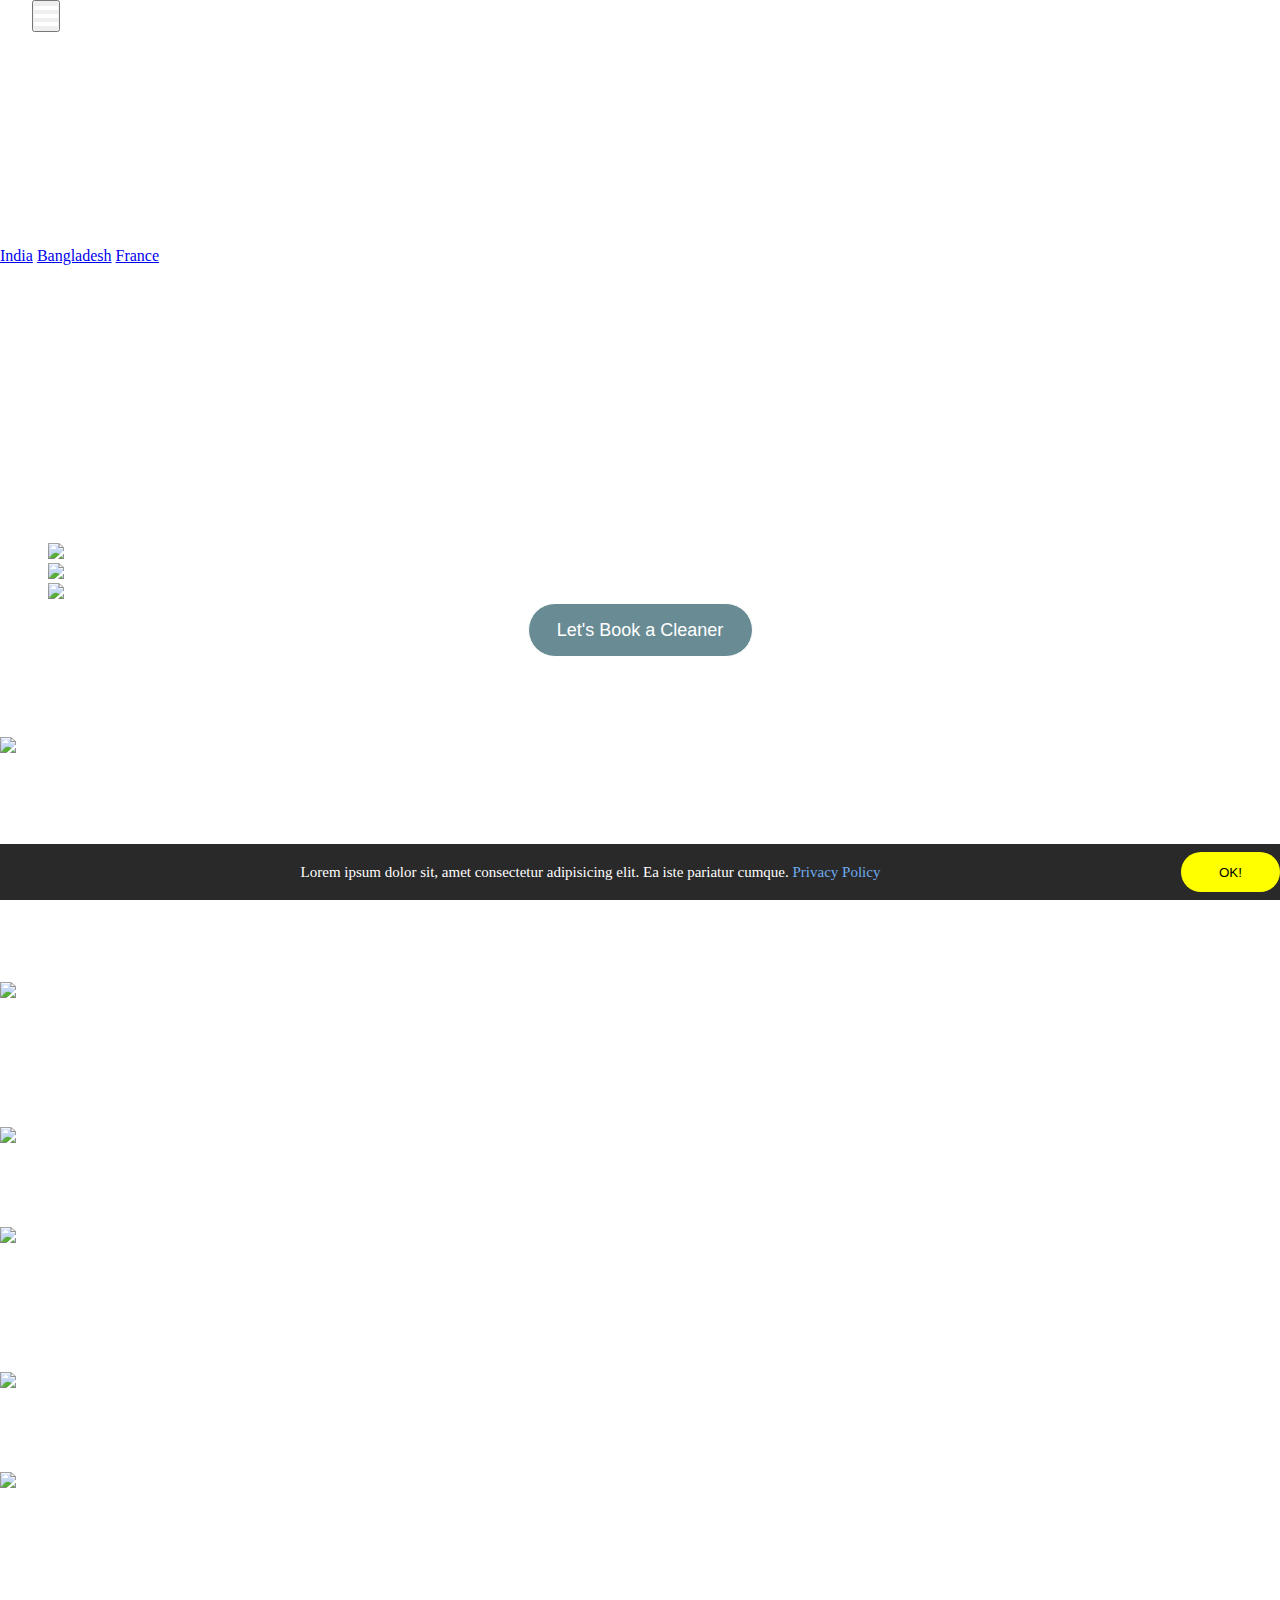
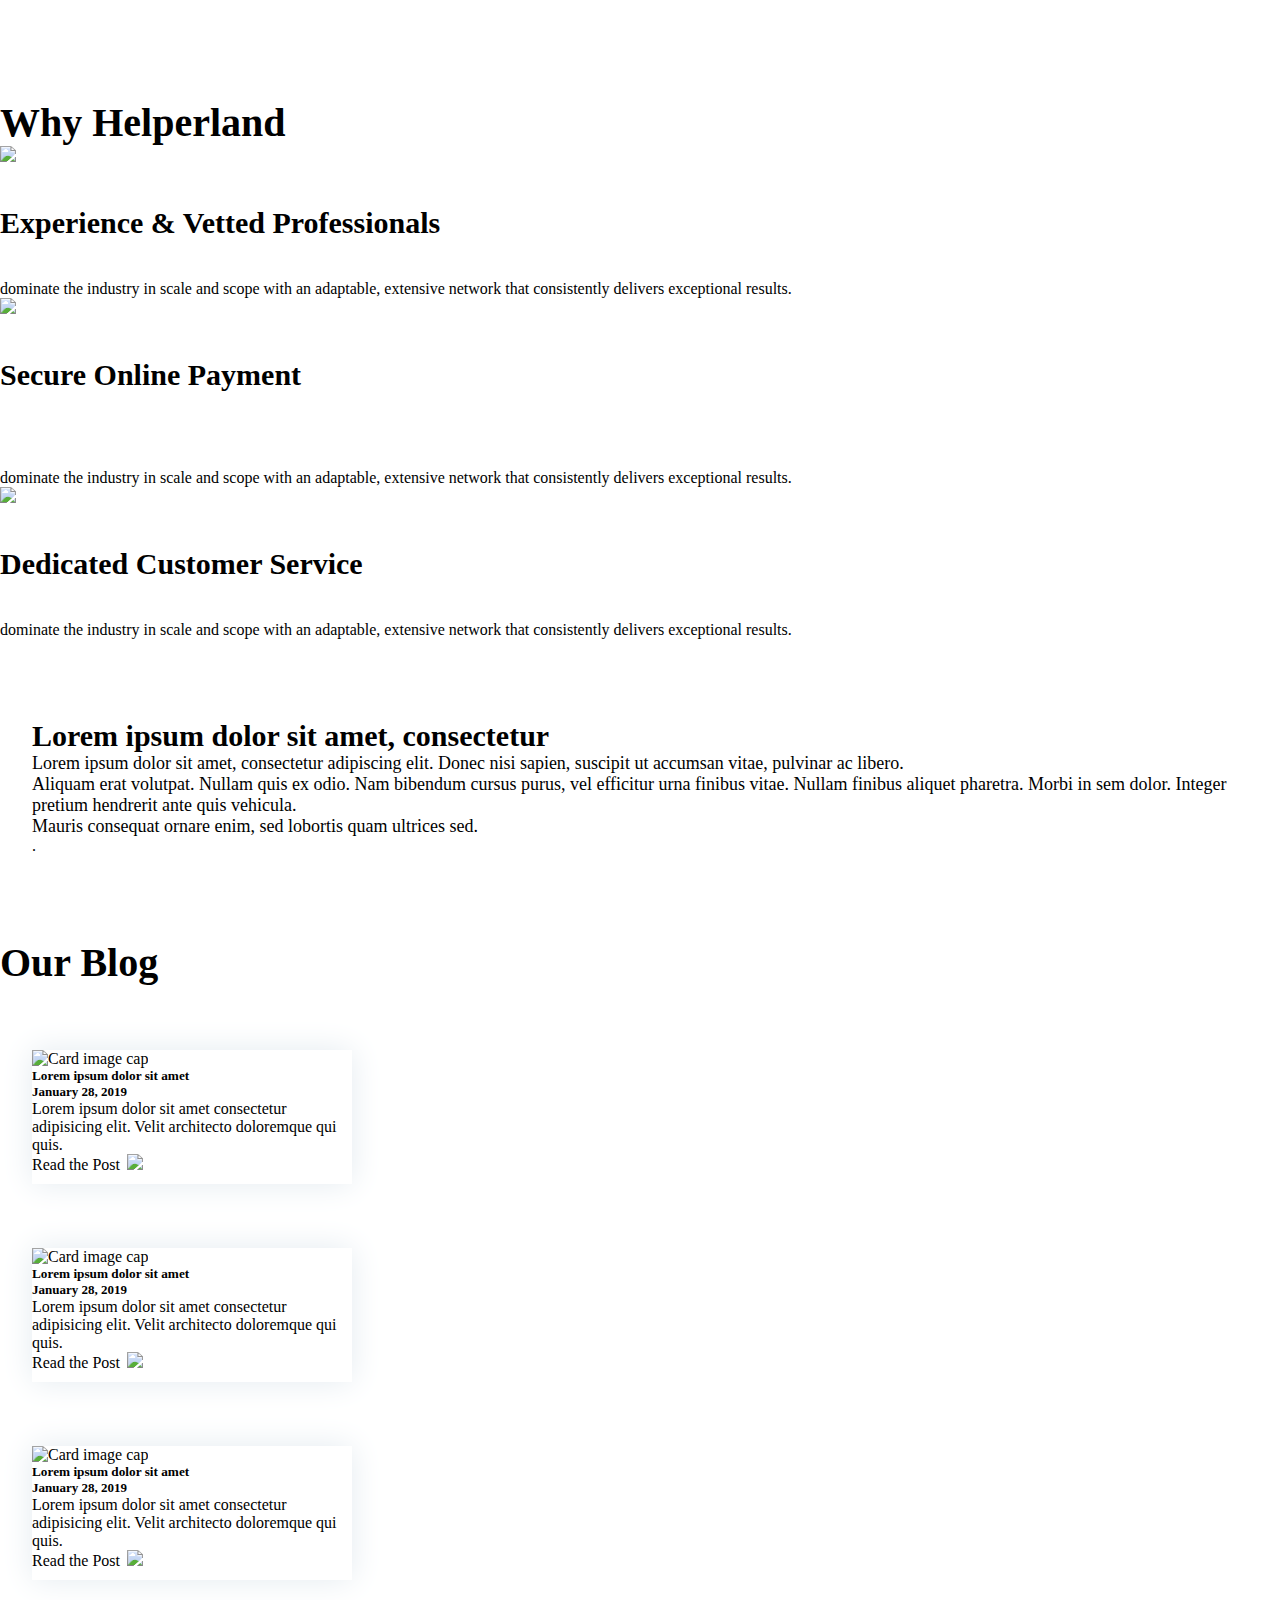
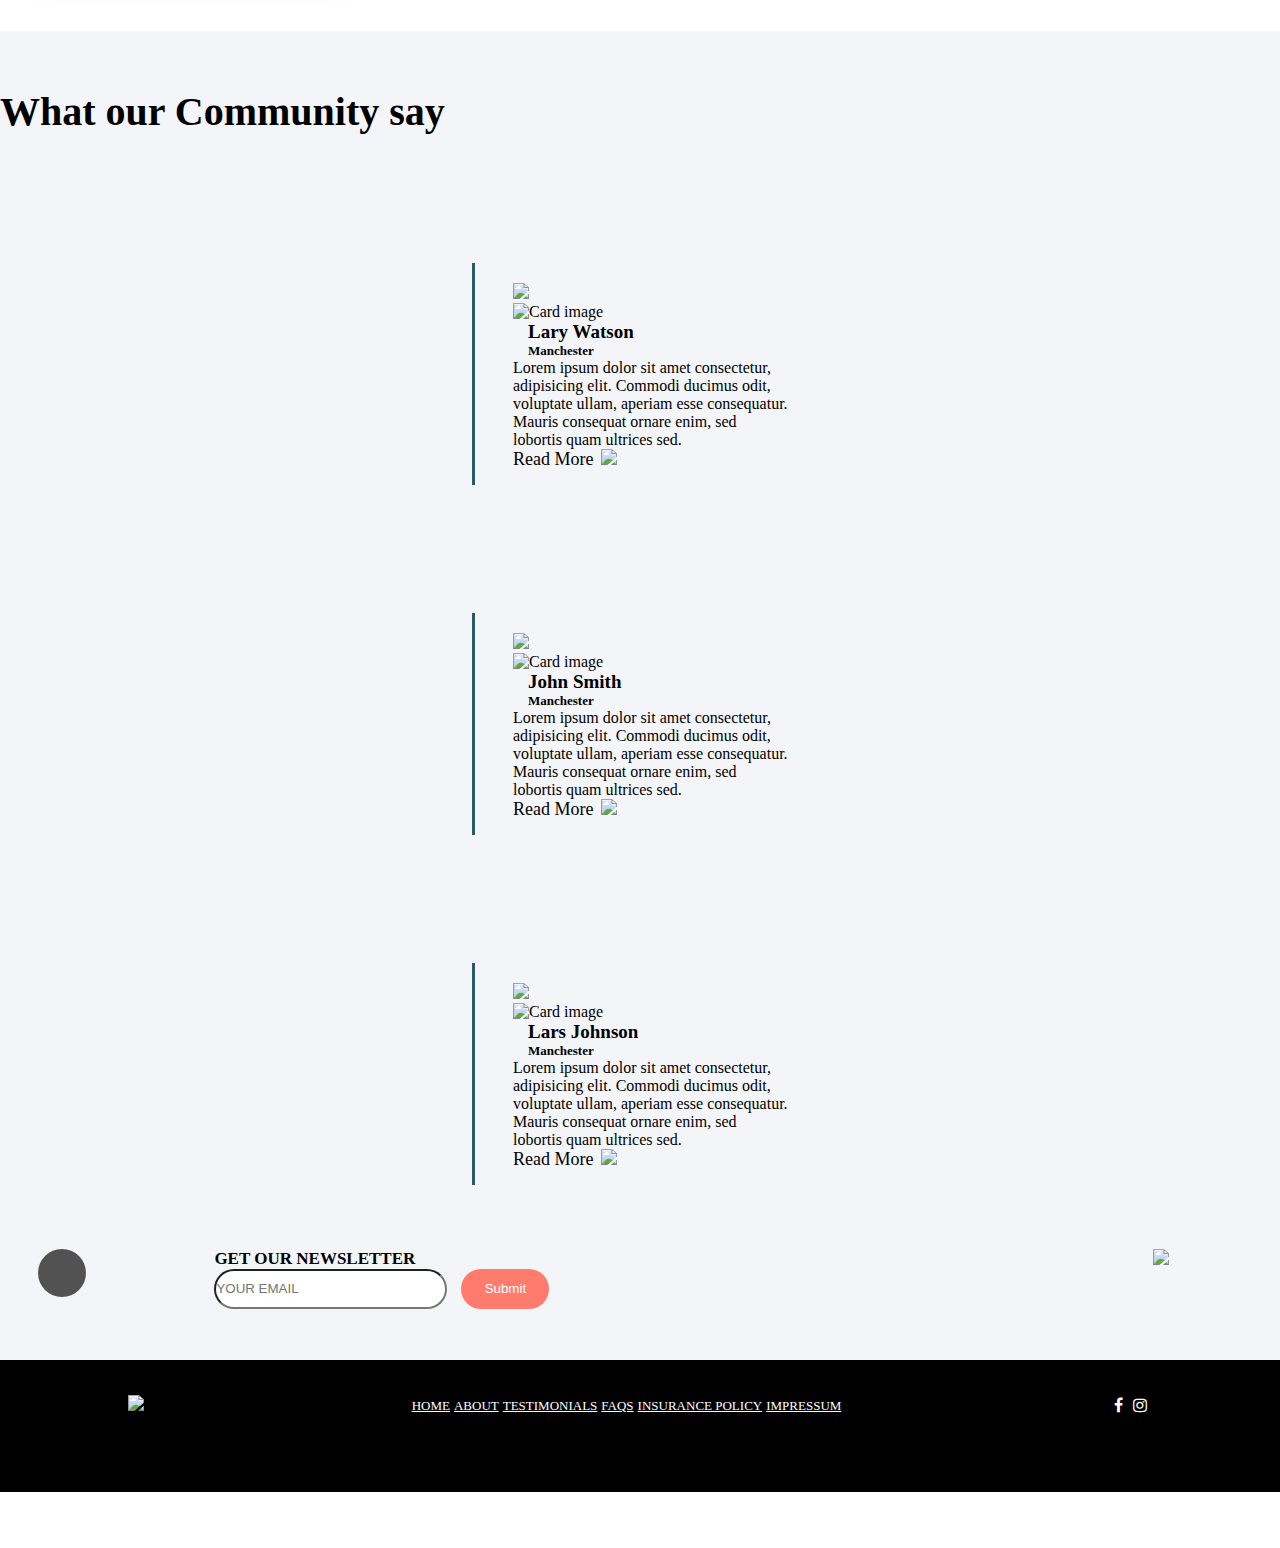
==== commit 33b89e04: "sp-registration page is added and other changes is made" ====
--- a/index.html
+++ b/index.html
@@ -20,10 +20,10 @@
 
 <body>
     <!--********* Main Screen Banner Section start************-->
-    <section class="main-screen">
+    <section class="main-screen" id="main-screen">
         <header>
-            <nav class="navbar navbar-expand-sm fixed-top homepage-nav" id="navbar">
-                <a class="navbar-brand" href="#"><img src="assets/images/white-logo-transparent-background.png" alt="" class="logo" id="logo"></a>
+            <nav class="navbar navbar-expand-lg fixed-top " id="navbar">
+                <a class="navbar-brand" href="index.html" target="blank"><img src="assets/images/white-logo-transparent-background.png" alt="" class="logo" id="logo"></a>
                 <button class="navbar-toggler" type="button" data-toggle="collapse" data-target="#navbarSupportedContent" aria-controls="navbarSupportedContent" aria-expanded="false" aria-label="Toggle navigation">
                     <span class="navbar-toggler-icon"> <i class="fa fa-navicon" style="color:#fff; font-size:28px;"></i></span>
                 </button>
@@ -33,7 +33,7 @@
                             <a class="nav-link active " aria-current="page " href="# ">Book a Cleaner</a>
                         </li>
                         <li class="nav-item ">
-                            <a class="nav-link " href="# ">Prices</a>
+                            <a class="nav-link " href="Prices.html" target="blank">Prices</a>
                         </li>
                         <li class="nav-item ">
                             <a class="nav-link " href="# ">Our Guarantee</a>
@@ -42,13 +42,13 @@
                             <a class="nav-link " href="# ">Blog</a>
                         </li>
                         <li class="nav-item ">
-                            <a class="nav-link " href="# ">Contact us</a>
+                            <a class="nav-link " href="contact.html" target="blank">Contact us</a>
                         </li>
                         <li class="nav-item login-rounded-btn">
                             <a class="nav-link " href="# ">Login</a>
                         </li>
                         <li class="nav-item rounded-btn">
-                            <a class="nav-link " href="# ">Become a Helper</a>
+                            <a class="nav-link " href="sp-reg.html" target="blank">Become a Helper</a>
                         </li>
                         <li class="dropdown">
                             <a class="nav-link dropdown-toggle" href="#" id="navbarDropdownMenuLink " role="button" data-toggle="dropdown" aria-haspopup="true" aria-expanded="false">
@@ -112,7 +112,7 @@
 
         <div class="down-btn">
             <div class="down-arrow">
-                <img src="assets/images/down-arrow.png" alt="">
+                <a href="#feature-section"><img src="assets/images/down-arrow.png" alt=""></a>
             </div>
         </div>
     </section>
@@ -122,11 +122,11 @@
 
     <!--********* Features Section start************-->
 
-    <section class="section-feature">
+    <section class="section-feature" id="feature-section">
         <div class="container ">
             <h2 class="text-center helperland-txt">Why Helperland</h2>
             <div class="row ms-auto ">
-                <div class="col-md-4 col-sm-12 ">
+                <div class="col-md-4 col-sm-6 ">
                     <div class="img-textsection text-center mt-4 ">
                         <img src="assets/images/group-21.png " alt=" ">
                         <h3>Experience & Vetted Professionals</h3>
@@ -134,7 +134,7 @@
                     </div>
                 </div>
 
-                <div class="col-md-4 col-sm-12 ">
+                <div class="col-md-4 col-sm-6 ">
                     <div class="img-textsection text-center mt-4 second-sec ">
                         <img src="assets/images/group-23.png " alt=" ">
                         <h3>Secure Online Payment</h3>
@@ -142,7 +142,7 @@
                     </div>
                 </div>
 
-                <div class="col-md-4 col-sm-12 ">
+                <div class="col-md-4 col-sm-6  ">
                     <div class="img-textsection text-center mt-4 ">
                         <img src="assets/images/group-24.png " alt=" ">
                         <h3>Dedicated Customer Service</h3>
@@ -311,7 +311,7 @@
         <div class="newsletter ">
 
             <div class="up-arrow">
-                <img src="assets/images/up-arrow.png" alt="">
+                <a href="#main-screen"><img src="assets/images/up-arrow.png" alt=""></a>
             </div>
 
             <div class="col-md-8 newsletter-input">
@@ -337,17 +337,19 @@
     <div class="container-fluid footer-section ">
         <footer>
             <div class="footer-content">
-                <img src="assets/images/footer-logo.png" alt="">
+                <a href="index.html" target="blank"><img src="assets/images/footer-logo.png " alt=" "></a>
                 <nav class="nav footer-nav justify-content-center">
-                    <a class="nav-link active " href="# ">Home</a>
-                    <a class="nav-link " href="# ">About</a>
-                    <a class="nav-link " href="# ">Testimonials</a>
-                    <a class="nav-link " href="# ">faqs</a>
+                    <a class="nav-link" href="index.html" target="blank">Home</a>
+                    <a class="nav-link " href="about.html" target="blank">About</a>
+                    <a class="nav-link " href="#" target="blank">Testimonials</a>
+                    <a class="nav-link " href="FAQ's.html" target="blank">faqs</a>
                     <a class="nav-link " href="# ">Insurance Policy</a>
                     <a class="nav-link " href="# ">Impressum</a>
                 </nav>
-                <i class="fa fa-facebook fb-icon "></i>
-                <i class="fa fa-instagram insta-icon " style="margin-left: 10px; "></i>
+                <div class="footer-icon">
+                    <i class="fa fa-facebook fb-icon "></i>
+                    <i class="fa fa-instagram insta-icon "></i>
+                </div>
             </div>
 
         </footer>
@@ -355,30 +357,18 @@
 
     <div class="container-fluid privacy-policy-sec">
         <p class="text-center">Lorem ipsum dolor sit, amet consectetur adipisicing elit. Ea iste pariatur cumque. <span style="color:#6EABEF; ">Privacy Policy</span></p>
-        <button type="button " class="btn-ok ">OK!</button>
+        <button type="button" class="btn-ok" id="privacy-policy-accept" onclick="privacy_policy_btn()">OK!</button>
     </div>
 
     <!--********* Footer Section end************-->
 
+    <script src="assets/js/main.js"></script>
     <script src=" https://ajax.googleapis.com/ajax/libs/jquery/3.5.1/jquery.min.js "></script>
     <script src="https://code.jquery.com/jquery-3.3.1.slim.min.js "></script>
     <script src="https://cdnjs.cloudflare.com/ajax/libs/popper.js/1.14.7/umd/popper.min.js "></script>
     <script src="https://stackpath.bootstrapcdn.com/bootstrap/4.3.1/js/bootstrap.min.js "></script>
     <script src="https://cdn.jsdelivr.net/npm/bootstrap@5.1.2/dist/js/bootstrap.bundle.min.js "></script>
-    <script>
-        document.addEventListener("scroll", () => {
-            var logo = document.getElementById("logo");
-            if (window.scrollY > 10 || window.screen.width < 600) {
-                logo.src = "assets/images/logo-small.png"
-                document.getElementById("navbar").style.background = "rgba(0,0,0,0.8)"
-
-            } else {
-                logo.src = "assets/images/white-logo-transparent-background.png";
-                document.getElementById("navbar").style.background = "none"
-
-            }
-        })
-    </script>
+
 </body>
 
 </html>--- a/style.css
+++ b/style.css
@@ -42,10 +42,6 @@
      font-style: normal;
      margin: 0px 8px;
      font-size: 15px;
- }
- 
- .homepage .nav-item a:hover {
-     color: yellow;
  }
  
  .rounded-btn {
@@ -203,7 +199,7 @@
  }
  
  .section-feature {
-     margin-top: 8%;
+     margin-top: 5%;
  }
  
  .blog {
@@ -398,12 +394,23 @@
  }
  
  .footer-content {
-     display: flex;
-     justify-content: space-evenly;
-     align-items: center;
-     margin-top: auto;
+     width: 80%;
+     display: flex;
+     justify-content: space-between;
+     align-items: center;
+     /* margin-top: auto; */
      padding-top: 2rem;
-     margin-left: 114px;
+     padding-bottom: 15px;
+     margin: auto;
+ }
+ 
+ .footer-icon {
+     display: flex;
+     color: white;
+ }
+ 
+ .footer-icon i {
+     padding: 5px;
  }
  
  .footer img {
@@ -414,38 +421,29 @@
      text-align: end;
  }
  
- .footer-nav {
-     margin-left: auto;
- }
- 
  .footer-nav a {
      color: white;
      text-transform: uppercase;
      font-size: 13px;
  }
- 
- .footer-nav a:hover {
-     color: yellow;
- }
- 
- .fb-icon {
+ /* .fb-icon {
      color: white;
      font-size: 20px;
      cursor: pointer;
      margin-left: auto;
- }
+ } */
  
  .fb-icon:hover {
      color: blue;
      transition: all 0.2s;
  }
- 
+ /*  
  .insta-icon {
      color: white;
      font-size: 20px;
      cursor: pointer;
      margin-right: 123px;
- }
+ } */
  
  .insta-icon:hover {
      color: darkmagenta;
@@ -467,6 +465,8 @@
      display: flex;
      justify-content: center;
      align-items: center;
+     position: sticky;
+     bottom: 0;
  }
  
  .btn-ok {
@@ -616,28 +616,28 @@
      margin-bottom: 3rem;
  }
  
- .footer-line {
-     width: 1100px;
-     margin-top: 1.5rem;
-     height: 1px;
-     background-color: #424242;
-     margin-left: auto;
-     margin-right: auto;
- }
- 
  .copyrights {
      color: #9BA0A3;
      margin-top: 1.3rem;
  }
  
  .faq-footer {
-     height: 195px;
-     width: 100%;
+     height: auto;
+     width: 100%;
+ }
+ 
+ .faq-footer .footer-content {
+     border-bottom: 1px solid #424242;
+ }
+ 
+ .faq-footer .copyrights a {
+     text-decoration: none;
+     color: #9BA0A3;
  }
  /*---------- Prices Section -----------*/
  
- .prices-banner-img img {
-     margin-top: 3.7rem;
+ .prices-banner .prices-banner-img img {
+     margin-top: 2rem;
      max-width: 100%;
  }
  
@@ -792,6 +792,11 @@
      margin-bottom: 10px;
  }
  /*----------- Contact Page ---------------*/
+ 
+ .contact-banner .prices-banner-img img {
+     margin-top: 3.7rem;
+     max-width: 100%;
+ }
  
  .contact-info {
      display: flex;
@@ -878,6 +883,7 @@
  
  .about-banner .prices-banner-img img {
      margin-top: 3.6rem;
+     width: 100%;
  }
  
  .paragraphs {
@@ -899,46 +905,19 @@
  .about-footer {
      margin-top: 2.5rem;
  }
- 
- * {
-     margin: 0;
-     padding: 0;
-     box-sizing: border-box;
-     font-family: 'Roboto' sans-serif;
- }
- 
- html,
- body {
-     height: 100%;
-     width: 100%;
- }
- 
- *,
- *::after,
- *::before {
-     box-sizing: border-box;
-     padding: 0;
-     margin: 0;
- }
- 
- .row {
-     --bs-gutter-x: 0 !important;
- }
- 
- .main-screen {
-     background-image: url(assets/images/group-35.png);
+ /* ---------------- Become a Provider --------------- */
+ 
+ .sp-banner {
+     background-image: url(assets/images/become-a-pro-banner.png);
      background-repeat: no-repeat;
      background-size: 100% 100%;
      overflow-x: hidden;
-     max-width: 100%;
-     min-height: 100%;
- }
- 
- .logo {
-     padding: 0px 14px;
- }
- 
- .main-screen .nav-item a {
+     width: 100%;
+     min-height: 900px;
+     position: relative;
+ }
+ 
+ .sp-banner .nav-item a {
      color: white;
      font-weight: 300;
      font-style: normal;
@@ -946,748 +925,135 @@
      font-size: 15px;
  }
  
- .homepage .nav-item a:hover {
-     color: yellow;
- }
- 
- .rounded-btn {
-     width: 161px;
-     height: 40px;
-     font-size: 17px;
-     border: 1px solid white;
-     /* padding: 0px 5px; */
-     border-radius: 40px;
-     margin-right: 10px;
- }
- 
- .login-rounded-btn {
-     width: 97px;
-     height: 40px;
-     font-size: 16px;
-     border: 1px solid white;
-     padding: 0px 5px;
-     border-radius: 40px;
-     margin-right: 10px;
- }
- 
- .navbar .navbar-toggler-icon {
-     background-image: url("data:image/svg+xml;charset=utf8,%3Csvg viewBox='0 0 30 30' xmlns='http://www.w3.org/2000/svg'%3E%3Cpath stroke='rgba(0, 0, 0, 0.5)' stroke-width='2' stroke-linecap='round' stroke-miterlimit='10' d='M4 7h22M4 15h22M4 23h22'/%3E%3C/svg%3E");
- }
- 
- .dropdown-content {
+ .sp-reg {
+     max-width: 430px;
+     width: 100%;
      background-color: white;
-     color: black;
- }
- 
- .dropdown-toggle {
-     color: white !important;
- }
- 
- .dropdown-toggle:hover {
-     color: yellow !important;
- }
- 
- .svgs {
-     width: 8rem !important;
-     margin-top: 5rem !important;
- }
- 
- .curvearrow {
-     width: 5rem !important;
-     margin-top: 2.5rem !important;
- }
- 
- .navbar-collapse .rounded-btn {
-     text-align: center;
- }
- 
- .dropdown-menu {
-     right: 10px;
-     margin-top: 5px !important;
- }
- 
- .dropdown-menu:hover {
-     overflow-x: hidden;
- }
- 
- .main-text {
-     color: white;
-     margin-top: 14rem;
-     margin-left: 3rem;
- }
- 
- .main-text h1 {
-     font-size: 43px;
-     letter-spacing: 1px;
-     margin-bottom: 5px;
-     font-style: normal;
-     font-weight: normal;
- }
- 
- .sub-text {
-     font-size: 14px;
-     font-style: normal;
-     font-weight: normal;
-     color: white;
- }
- 
- .sub-text img {
-     margin-right: 10px;
-     height: 10px;
-     width: 13px;
- }
- 
- .banner-btn {
-     width: 100%;
-     display: flex;
-     justify-content: center;
-     align-items: center;
- }
- 
- .mainscreen-btn {
-     width: 225px;
-     height: 54px;
-     background-color: rgba(41, 91, 103, 0.7);
-     color: white;
-     outline: none;
-     border: 1px solid white;
-     font-size: 18px;
-     border-radius: 54px;
- }
- 
- .svgs {
-     height: 105px !important;
-     width: 150px !important;
- }
- 
- .svgs img {
-     width: 42px;
-     height: 44px;
- }
- 
- .svg-sub-text {
-     font-size: 14px;
-     color: white;
- }
- 
- .down-btn {
-     width: 100%;
-     margin-top: 2.5rem;
-     text-align: center;
-     cursor: pointer;
- }
- 
- .helperland-txt {
+     position: absolute;
+     top: 50%;
+     left: 50%;
+     transform: translate(-50%, -50%);
+     border-radius: 3px;
+ }
+ 
+ .banner-form-text {
+     text-align: center;
+     margin-top: 1rem;
+     font-size: 24px;
+     font-weight: 600;
+     color: #4F4F4F;
+ }
+ 
+ .sp-reg-form {
+     padding: 15px 30px;
+ }
+ 
+ .sp-reg-form input {
+     margin-top: 0.8rem;
+     height: 46px;
+ }
+ 
+ .sp-reg-form .input-group-prepend {
+     display: flex;
+     align-items: center;
+ }
+ 
+ .sp-reg-form .input-group-prepend .input-group-text {
+     height: 46px;
+     margin-top: 13px;
+     border-bottom-right-radius: 0px;
+     border-top-right-radius: 0px;
+ }
+ 
+ .sp-reg-form .input-group-prepend .phone-no {
+     border-left: none;
+ }
+ 
+ .form-check input {
+     height: 20px;
+     width: 20px;
+ }
+ 
+ .sp-reg-form .sp-terms-text {
+     color: #1FB6FF;
+ }
+ 
+ .form-check label {
+     margin-top: 9px;
+     margin-left: 5px;
+ }
+ 
+ .btn-getstarted {
+     margin-top: 0.8rem;
+     width: 100%;
+     text-align: center;
+ }
+ 
+ .g-recaptcha {
+     width: 100%;
+     margin-top: 0.8rem;
+     margin-left: 10px;
+ }
+ 
+ .sp-banner .down-btn {
+     position: absolute;
+     bottom: 0;
+     padding-bottom: 10px;
+ }
+ 
+ .working-info .graphics {
+     margin-top: 1.5rem;
+ }
+ 
+ .working-info h2 {
+     color: #4F4F4F;
+     text-align: center;
      font-size: 40px;
- }
- 
- .img-textsection img {
-     height: 320px;
-     width: 320px;
- }
- 
- .img-textsection h3,
- .img-textsection p {
-     margin-top: 2.5rem;
- }
- 
- .img-textsection h3 {
-     font-size: 30px;
- }
- 
- .second-sec h3 {
-     margin-top: 2.5rem;
- }
- 
- .second-sec p {
-     margin-top: 4.8rem;
- }
- 
- .section-feature {
-     margin-top: 8%;
- }
- 
- .blog {
-     margin-top: 4%;
-     margin-bottom: 4%;
-     position: relative;
- }
- 
- .third-sec .container-fluid {
-     padding: 0;
- }
- 
- .third-sec p {
-     font-size: 16px;
- }
- 
- .left-bg {
-     padding: 0;
-     position: absolute;
-     left: 0;
- }
- 
- .left-bg img,
- .right-bg img {
-     width: 150px;
- }
- 
- .blog-sec2,
- .blog-sec1 {
-     padding-left: 2rem;
-     padding-right: 2rem;
+     font-weight: 600px;
+ }
+ 
+ .sp1 {
+     color: #424242;
+ }
+ 
+ .sp1 p {
+     margin-bottom: 0px;
+ }
+ 
+ .sp-content .content1,
+ .sp-content .content2,
+ .sp-content .content3 {
+     display: flex;
+     justify-content: space-evenly;
+     flex-wrap: wrap;
+     align-items: center;
+     margin-top: 0.5rem;
+ }
+ 
+ .readmore {
+     margin-top: 1.5rem;
+ }
+ 
+ .sp-readmore {
+     text-decoration: none;
+     color: #424242;
+ }
+ 
+ .sp-newsletter {
+     width: 400px;
      margin-left: auto;
      margin-right: auto;
- }
- 
- .blog-img {
-     width: 100%;
-     text-align: center;
- }
- 
- .blog-img img {
-     margin-top: 5rem;
-     /* width: 380px; */
- }
- 
- .blog-texts h3 {
-     font-size: 30px;
- }
- 
- .blog-texts p {
-     font-size: 18px;
- }
- 
- .blog-texts {
-     /* margin-left: 1.2rem; */
-     margin-top: 5rem;
- }
- 
- .our-blog-txt {
-     font-size: 40px;
- }
- 
- .right-bg {
-     padding: 0;
-     position: absolute;
-     right: 0;
- }
- 
- .blog-section-content .card {
-     margin-top: 64px;
-     /* width: 357px;
-    height: 366px; */
-     width: 20rem;
-     padding-bottom: 10px;
-     box-shadow: 0px 0px 30px #E4EBF0;
- }
- 
- .read-post-link {
-     font-size: 18px;
-     cursor: pointer;
- }
- 
- .card-text p {
-     font-size: 16px;
-     text-align: justify;
- }
- 
- .community-sec {
-     background-color: rgb(244, 245, 248);
-     padding-bottom: 2%;
- }
- 
- .community-title {
-     padding-top: 57px;
-     font-size: 40px;
- }
- 
- .sec4-card {
-     padding: 20px 20px 15px 38px;
-     border-left: 3px solid rgb(41, 91, 103) !important;
-     margin-bottom: 5%;
-     margin-top: 10%;
-     width: 21rem;
-     margin-left: auto;
-     margin-right: auto;
- }
- 
- .community-cardimg img {
-     width: 70px;
-     height: 70px;
-     margin-left: auto;
-     margin-right: auto;
- }
- 
- .sec4-card .msg-svg {
-     height: 35px;
-     width: 36px;
-     margin-left: auto;
- }
- 
- .community-txt {
-     margin-left: 15px;
- }
- 
- .community-txt h5 {
-     font-size: 19px;
- }
- 
- .up-arrow {
-     width: 48px;
-     height: 48px;
-     background-color: #525252;
-     border-radius: 50%;
-     text-align: center;
-     margin-left: 3%;
-     cursor: pointer;
- }
- 
- .newsletter {
-     display: flex;
-     flex-wrap: wrap;
-     margin: 2% 0 2% 0;
- }
- 
- .newsletter-input {
-     margin-left: 10%;
- }
- 
- .newsletter-heading {
-     font-size: 17px;
- }
- 
- .up-arrow img {
-     margin-top: 35%;
- }
- 
- .form-group {
-     margin-left: auto;
-     margin-right: auto;
- }
- 
- .form-group .form-control {
-     border-radius: 40px;
-     width: 233px;
-     height: 40px;
- }
- 
- .btn-submit {
-     margin-left: 10px;
-     padding: 5px;
-     width: 88px;
-     height: 40px;
-     border: none;
-     outline: none;
-     border-radius: 25px;
-     color: white;
-     background-color: rgb(255, 123, 109);
- }
- 
- .timer-icon img {
-     width: 63px;
-     height: 63px;
-     position: absolute;
-     right: 5%;
-     cursor: pointer;
- }
- 
- .footer-section {
-     background-color: black;
-     height: 132px;
-     width: 100%;
- }
- 
- .footer-content {
-     display: flex;
-     justify-content: space-evenly;
-     align-items: center;
-     margin-top: auto;
-     padding-top: 2rem;
-     margin-left: 114px;
- }
- 
- .footer img {
-     width: fit-content;
- }
- 
- .social-icon {
-     text-align: end;
- }
- 
- .footer-nav {
-     margin-left: auto;
- }
- 
- .footer-nav a {
-     color: white;
-     text-transform: uppercase;
-     font-size: 13px;
- }
- 
- .footer-nav a:hover {
-     color: yellow;
- }
- 
- .fb-icon {
-     color: white;
-     font-size: 20px;
-     cursor: pointer;
-     margin-left: auto;
- }
- 
- .fb-icon:hover {
-     color: blue;
-     transition: all 0.2s;
- }
- 
- .insta-icon {
-     color: white;
-     font-size: 20px;
-     cursor: pointer;
-     margin-right: 123px;
- }
- 
- .insta-icon:hover {
-     color: darkmagenta;
-     transition: all 0.2s;
- }
- 
- .privacy-policy-sec p {
-     margin-bottom: 0 !important;
-     font-size: 15px;
-     margin-left: auto;
- }
- 
- .privacy-policy-sec {
-     background-color: #292929;
-     color: white;
-     padding: 0.5rem 0 0.5rem 0;
-     width: 100%;
-     height: max-content;
+     margin-top: 1rem;
+ }
+ 
+ .sp-email {
+     border-radius: 40px !important;
+     width: 233px !important;
+     height: 40px !important;
+ }
+ 
+ .sp-newsletter-input {
      display: flex;
      justify-content: center;
      align-items: center;
- }
- 
- .btn-ok {
-     margin-left: auto;
-     width: 99px;
-     height: 40px;
-     background-color: yellow;
-     outline: none;
-     border: none;
-     border-radius: 25px;
- }
- /*---------- FAQ's Section Start ---------*/
- 
- .faq-nav {
-     background-color: #525252;
- }
- 
- .faq-nav .nav-item a {
-     margin: 0;
-     color: white;
-     text-align: center;
-     padding: 6px;
-     font-size: 16px;
- }
- 
- .booknow-rounded-btn {
-     width: 111px;
-     height: 40px;
-     border: 1px solid white;
-     border-radius: 40px;
-     background-color: #29626d;
-     margin-right: 10px;
- }
- 
- .faq-login {
-     width: 83px;
-     height: 40px;
-     background-color: #29626d;
-     color: white;
-     margin-left: 5px;
- }
- 
- .helper {
-     background-color: #29626d;
-     width: 161px;
-     height: 40px;
- }
- 
- .faq-banner-img img {
-     max-width: 100%;
-     margin-top: 4rem;
- }
- 
- .faq-heading {
-     font-size: 35px;
-     text-align: center;
-     margin-top: 2rem;
- }
- 
- .underline-design {
-     display: flex;
-     justify-content: center;
-     align-items: center;
- }
- 
- .line {
-     width: 62px;
-     height: 1px;
-     background-color: #CCCCCC;
- }
- 
- .faq-subtext {
-     font-size: 18px;
-     margin-top: 2rem;
- }
- 
- .tabs {
-     width: 931px;
-     margin: 4% auto 0 auto;
- }
- 
- .tabs .nav-item {
-     width: 50%;
-     text-align: center;
-     border-bottom: 2px solid #1D7A8C;
-     background-color: #F6F6F6;
- }
- 
- .tabs .nav-item .nav-link.active {
-     background-color: #1D7A8C;
-     color: #fff;
-     border-top-left-radius: 0;
-     border-top-right-radius: 0;
- }
- 
- .tabs .nav-item a {
-     border: 0;
-     color: #000;
-     font-size: 24px;
- }
- 
- .card-header {
-     padding: 0px !important;
-     border-bottom: 0 !important;
-     background-color: #fff !important;
- }
- 
- .faq-cards {
-     border: 0px !important;
- }
- 
- .btn {
-     padding: 1rem 0px !important;
- }
- 
- .btn::before {
-     content: url("assets/images/down-arrow(1).png");
-     float: left;
-     margin-right: 10px;
- }
- 
- .btn.collapsed:before {
-     content: url(assets/images/right-arrow.png);
-     margin-right: 10px;
- }
- 
- .btn-link {
-     text-decoration: none !important;
-     color: black !important;
- }
- 
- .btn-link:focus {
-     outline: none !important;
-     box-shadow: none !important;
- }
- 
- .faq-collapse-txt {
-     margin-left: 19px;
-     padding-top: 0px !important;
-     padding-bottom: 0px !important;
- }
- 
- .faq-newsletter .newsletter-input {
-     margin-left: 0;
-     margin-top: 1.5rem;
-     margin-bottom: 3rem;
- }
- 
- .footer-line {
-     width: 1100px;
-     margin-top: 1.5rem;
-     height: 1px;
-     background-color: #424242;
-     margin-left: auto;
-     margin-right: auto;
- }
- 
- .copyrights {
-     color: #9BA0A3;
-     margin-top: 1.3rem;
- }
- 
- .faq-footer {
-     height: 195px;
-     width: 100%;
- }
- /*---------- Prices Section -----------*/
- 
- .prices-banner-img img {
-     margin-top: 3.7rem;
-     max-width: 100%;
- }
- 
- .price-card {
-     width: 553px;
-     height: 304px;
-     border: 1px solid #B0C9CE;
-     margin: 42px auto;
- }
- 
- .onetime-card {
-     background-color: #1D7A8C;
-     line-height: 59px;
-     height: 59px;
-     width: 100%;
-     font-size: 28px;
-     font-weight: bold;
-     color: white;
- }
- 
- .check-items {
-     display: flex;
-     align-items: center;
-     margin-left: 152px;
- }
- 
- .check-items p {
-     margin: 8px;
-     color: #646464;
- }
- 
- .services {
-     display: flex;
-     justify-content: center;
-     flex-wrap: wrap;
-     align-items: center;
- }
- 
- .round {
-     height: 108px;
-     width: 108px;
-     border: 1px solid #B0C9CE;
-     border-radius: 50%;
-     margin: 1.5rem 3.5rem;
- }
- 
- .cabinet {
-     background-image: url(assets/images/cabinet.png);
-     background-repeat: no-repeat;
-     background-position: 50% 50%;
- }
- 
- .fridge {
-     background-image: url(assets/images/fridge.png);
-     background-repeat: no-repeat;
-     background-position: 50% 50%;
- }
- 
- .oven {
-     background-image: url(assets/images/oven.png);
-     background-repeat: no-repeat;
-     background-position: 50% 50%;
- }
- 
- .washing-machine {
-     background-image: url(assets/images/washing-machine.png);
-     background-repeat: no-repeat;
-     background-position: 50% 50%;
- }
- 
- .window {
-     background-image: url(assets/images/window.png);
-     background-repeat: no-repeat;
-     background-position: 50% 50%;
- }
- 
- .services .outer {
-     text-align: center;
- }
- 
- .service-name {
-     font-size: 16px;
-     color: #646464;
-     margin-top: 14px;
- }
- 
- .service-time {
-     font-weight: bold;
-     color: #1D7A8C;
- }
- 
- .cleaning-section {
-     background-color: #F6F6F6;
-     padding-top: 25px;
-     padding-bottom: 60px;
-     margin-top: 43px;
- }
- 
- .cleaning-card .title {
-     font-size: 20px;
-     font-weight: bold;
-     margin-top: 20px;
- }
- 
- .cleaning-section .clean-content {
-     margin-top: 2.5rem;
- }
- 
- .cleaning-card-info {
-     display: flex;
-     align-items: center;
- }
- 
- .cleaning-card-info p {
-     margin: 5px 10px;
- }
- 
- .why-this {
-     display: flex;
-     justify-content: center;
-     align-items: center;
-     margin-top: 3rem;
- }
- 
- .left-text h5 {
-     text-align: right;
- }
- 
- .left-text p {
-     font-size: 14px;
-     color: #646464;
-     text-align: right;
-     margin-left: 4rem;
- }
- 
- .right-text p {
-     text-align: left;
-     color: #646464;
-     font-size: 14px;
- }
- 
- .prices-up-timer {
-     display: flex;
-     align-items: center;
-     margin-top: 2rem;
-     width: 100%;
- }
- 
- .prices-timer-icon {
-     margin-left: auto;
-     margin-right: 2rem;
-     margin-bottom: 10px;
  }--- a/assets/css/responsive.css
+++ b/assets/css/responsive.css
@@ -1,4 +1,7 @@
-@media screen and (max-width:500px) {
+@media screen and (max-width:990px) {
+    .navbar {
+        padding-top: 0px !important;
+    }
     html,
     body {
         height: 100%;
@@ -8,6 +11,49 @@
         width: 110px;
         height: 54px;
     }
+    .navbar .navbar-toggler:focus {
+        color: white;
+    }
+    .navbar-collapse {
+        background-color: rgba(0, 0, 0);
+        margin-top: 5px;
+        padding-bottom: 5px;
+    }
+    .navbar-collapse .rounded-btn {
+        text-align: center;
+        margin-left: auto;
+        margin-right: auto;
+    }
+    .rounded-btn {
+        margin-top: 10px;
+    }
+    .navbar-toggler-icon {
+        color: white;
+        font-size: 28px;
+    }
+    .login-rounded-btn {
+        text-align: center;
+        margin-left: auto;
+        margin-right: auto;
+        margin-top: 10px;
+    }
+    /* become a pro */
+    .graphics .left-bg img,
+    .graphics .right-bg img {
+        width: 100px;
+    }
+}
+
+@media screen and (max-width:600px) {
+    html,
+    body {
+        height: 100%;
+        width: 100%;
+    }
+    .logo {
+        width: 110px;
+        height: 54px;
+    }
     .navbar {
         padding-top: 0px !important;
     }
@@ -96,7 +142,7 @@
     }
     .left-bg img,
     .right-bg img {
-        display: none;
+        width: 50px;
     }
     .blog-texts h3 {
         font-size: 25px;
@@ -166,13 +212,17 @@
         display: inline;
     }
     .footer-content img {
-        margin-top: 10px;
+        display: block;
+        margin: 0 auto;
+        padding-top: 10px;
     }
     .footer-content i {
         margin-top: 10px;
-        margin-left: 43%;
         font-size: 20px;
         margin-bottom: 10px;
+    }
+    .footer-content .footer-icon {
+        justify-content: center;
     }
     .footer-nav {
         margin-top: 10px;
@@ -241,12 +291,13 @@
     .faq-footer .footer-content img {
         display: block;
         margin: 0 auto;
+        padding-top: 10px;
+    }
+    .faq-footer .footer-content .footer-icon {
+        border-bottom: 1px solid #424242;
     }
     .faq-heading {
         font-size: 30px;
-    }
-    .footer-line {
-        width: auto;
     }
     /* prices section */
     .prices-banner-img img {
@@ -352,4 +403,31 @@
     .paragraphs p {
         text-align: justify;
     }
+    /* ---------- become a pro ---------*/
+    .sp-reg {
+        max-width: 360px;
+    }
+    .sp1,
+    .readmore {
+        margin-top: 1rem;
+    }
+    .sp-content .content1,
+    .sp-content .content3 {
+        flex-direction: column-reverse;
+        justify-content: center;
+        text-align: center;
+        margin-top: 1.5rem;
+    }
+    .sp-content .content2 {
+        justify-content: center;
+        flex-wrap: wrap;
+        text-align: center;
+        margin-top: 1.5rem;
+    }
+    .sp-content .sp-img img,
+    .sp-content2 .sp-img img,
+    .sp-content3 .sp-img img {
+        width: 200px;
+        height: 200px;
+    }
 }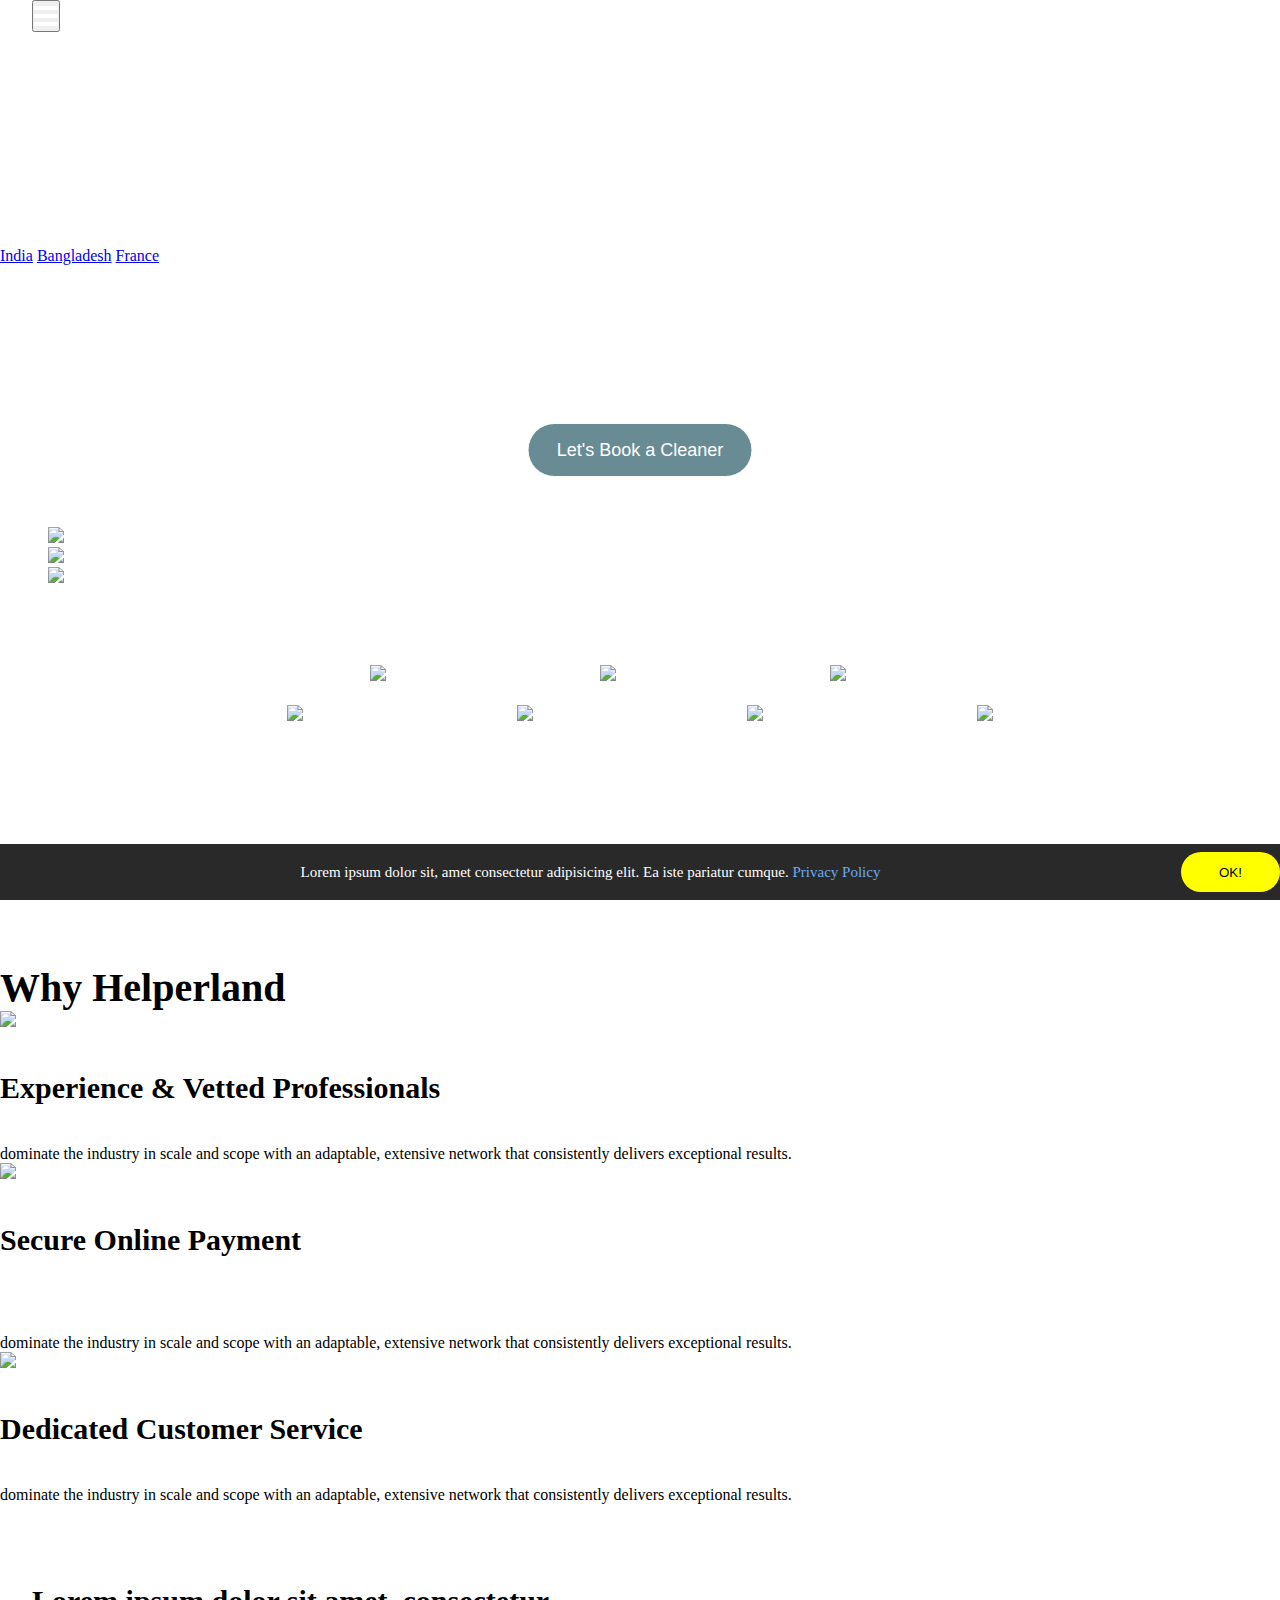
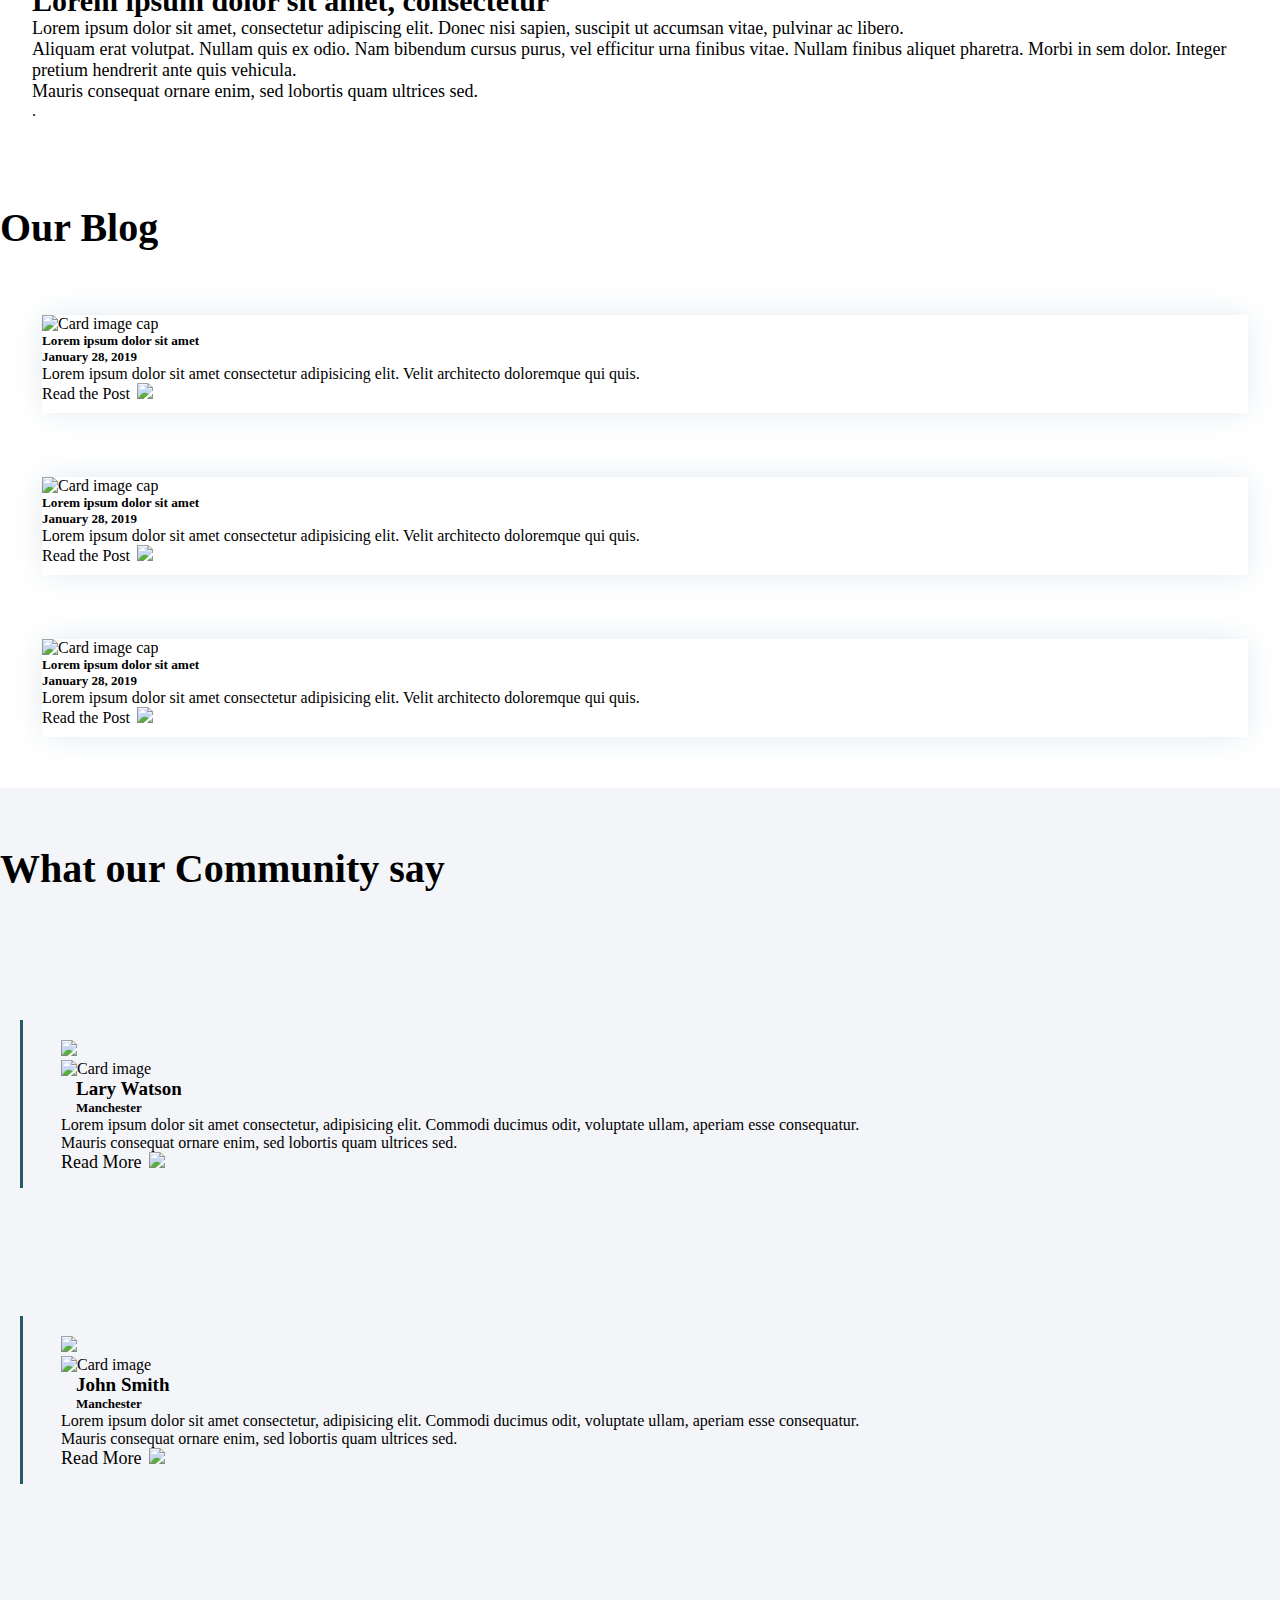
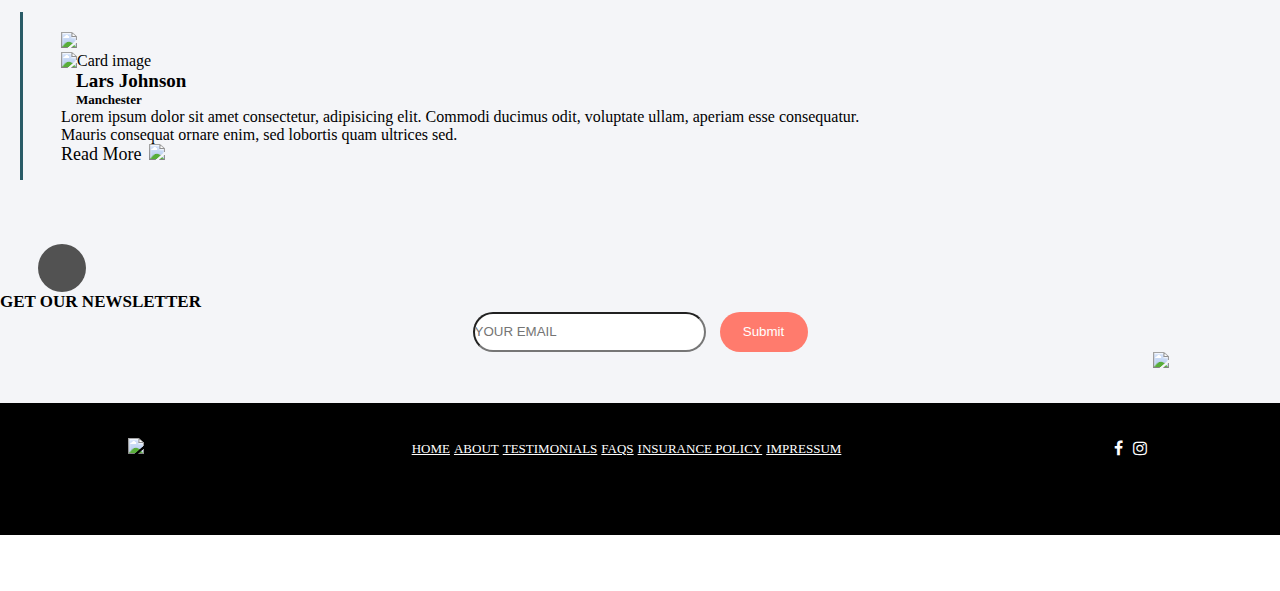
==== commit e11efe4f: "some changes made in homepage." ====
--- a/index.html
+++ b/index.html
@@ -45,7 +45,7 @@
                             <a class="nav-link " href="contact.html" target="blank">Contact us</a>
                         </li>
                         <li class="nav-item login-rounded-btn">
-                            <a class="nav-link " href="# ">Login</a>
+                            <a class="nav-link " href="#" data-toggle="modal" data-target="#login-modal">Login</a>
                         </li>
                         <li class="nav-item rounded-btn">
                             <a class="nav-link " href="sp-reg.html" target="blank">Become a Helper</a>
@@ -81,7 +81,7 @@
 
 
         <div class="container-fluid">
-            <div class="row d-flex text-center justify-content-center align-items-center ">
+            <div class="row d-flex align-items-center banner-svgs">
                 <div class="svgs col-md-3">
                     <img src="assets/images/forma-1-copy.svg " alt=" ">
                     <p class="sub-text mt-4 ">Enter your postcode</p>
@@ -123,10 +123,10 @@
     <!--********* Features Section start************-->
 
     <section class="section-feature" id="feature-section">
-        <div class="container ">
+        <div class="container">
             <h2 class="text-center helperland-txt">Why Helperland</h2>
-            <div class="row ms-auto ">
-                <div class="col-md-4 col-sm-6 ">
+            <div class="row ms-auto">
+                <div class="col-md-6 col-sm-12 col-lg-6 col-xl-4">
                     <div class="img-textsection text-center mt-4 ">
                         <img src="assets/images/group-21.png " alt=" ">
                         <h3>Experience & Vetted Professionals</h3>
@@ -134,16 +134,16 @@
                     </div>
                 </div>
 
-                <div class="col-md-4 col-sm-6 ">
-                    <div class="img-textsection text-center mt-4 second-sec ">
+                <div class="col-md-6 col-sm-12 col-lg-6 col-xl-4">
+                    <div class="img-textsection text-center mt-4 second-sec">
                         <img src="assets/images/group-23.png " alt=" ">
                         <h3>Secure Online Payment</h3>
                         <p>dominate the industry in scale and scope with an adaptable, extensive network that consistently delivers exceptional results.</p>
                     </div>
                 </div>
 
-                <div class="col-md-4 col-sm-6  ">
-                    <div class="img-textsection text-center mt-4 ">
+                <div class="col-md-6 col-sm-12 col-lg-6 col-xl-4">
+                    <div class="img-textsection text-center mt-4">
                         <img src="assets/images/group-24.png " alt=" ">
                         <h3>Dedicated Customer Service</h3>
                         <p>dominate the industry in scale and scope with an adaptable, extensive network that consistently delivers exceptional results.</p>
@@ -190,7 +190,7 @@
                     <h2 class="text-center our-blog-txt">Our Blog</h2>
 
                     <div class="row mx-auto blog-sec2 ">
-                        <div class="col-md-4 blog-section-content ">
+                        <div class="col-md-6 col-lg-4 col-sm-12 blog-section-content ">
                             <div class="card ">
                                 <img class="card-img-top " src="assets/images/third-subsec-img1.png " alt="Card image cap " width="357px" height="164px">
                                 <div class="card-body ">
@@ -203,7 +203,7 @@
                         </div>
 
 
-                        <div class="col-md-4 blog-section-content ">
+                        <div class="col-md-6 col-lg-4 col-sm-12 blog-section-content ">
                             <div class="card ">
                                 <img class="card-img-top " src="assets/images/third-subsec-img2.png " alt="Card image cap " width="357px" height="164px">
                                 <div class="card-body ">
@@ -215,7 +215,7 @@
                             </div>
                         </div>
 
-                        <div class="col-md-4 blog-section-content ">
+                        <div class="col-md-6 col-lg-4 col-sm-12 blog-section-content ">
                             <div class="card ">
                                 <img class="card-img-top " src="assets/images/third-subsec-img3.png " alt="Card image cap " width="357px" height="164px">
                                 <div class="card-body ">
@@ -243,7 +243,7 @@
 
         <div class="container ">
             <div class="row ms-auto community">
-                <div class="col-md-4 col-sm-12">
+                <div class="col-md-6 col-lg-4 col-sm-12">
                     <div class="card sec4-card ">
                         <img class="msg-svg " src="assets/images/message.svg " alt=" " style="cursor: pointer; ">
                         <div class="card-body ">
@@ -264,7 +264,7 @@
                     </div>
                 </div>
 
-                <div class="col-md-4 col-sm-12">
+                <div class="col-md-6 col-lg-4 col-sm-12">
                     <div class="card sec4-card ">
                         <img class="msg-svg " src="assets/images/message.svg " alt=" " style="cursor: pointer; ">
                         <div class="card-body ">
@@ -285,7 +285,7 @@
                     </div>
                 </div>
 
-                <div class="col-md-4 col-sm-12">
+                <div class="col-md-6 col-lg-4 col-sm-12">
                     <div class="card sec4-card ">
                         <img class="msg-svg " src="assets/images/message.svg " alt=" " style="cursor: pointer; ">
                         <div class="card-body ">
@@ -314,11 +314,11 @@
                 <a href="#main-screen"><img src="assets/images/up-arrow.png" alt=""></a>
             </div>
 
-            <div class="col-md-8 newsletter-input">
+            <div class="newsletter-input">
                 <h5 class="text-center newsletter-heading">GET OUR NEWSLETTER</h5>
 
                 <form action=" ">
-                    <div class="form-group d-flex flex-wrap justify-content-center ">
+                    <div class="form-group d-flex flex-wrap align-items-center justify-content-center ">
                         <input type="email " class="form-control " id="InputEmail " aria-describedby="emailHelp " placeholder="YOUR EMAIL ">
                         <button type="submit " class="btn-submit ">Submit</button>
                     </div>
--- a/style.css
+++ b/style.css
@@ -30,6 +30,7 @@
      overflow-x: hidden;
      max-width: 100%;
      min-height: 100%;
+     position: relative;
  }
  
  .logo {
@@ -63,6 +64,9 @@
      border-radius: 40px;
      margin-right: 10px;
  }
+ /* .main-screen .navbar {
+     right: 2%;
+ } */
  
  .navbar .navbar-toggler-icon {
      height: auto;
@@ -82,6 +86,15 @@
      color: yellow !important;
  }
  
+ .main-screen .banner-svgs {
+     position: absolute;
+     bottom: 10%;
+     display: flex;
+     justify-content: center;
+     text-align: center;
+     width: 100%;
+ }
+ 
  .svgs {
      width: 8rem !important;
      margin-top: 5rem !important;
@@ -96,18 +109,14 @@
      text-align: center;
  }
  
- .dropdown-menu {
+ .main-screen .dropdown-menu {
      right: 10px;
      margin-top: 5px !important;
  }
  
- .dropdown-menu:hover {
-     overflow-x: hidden;
- }
- 
  .main-text {
      color: white;
-     margin-top: 14rem;
+     margin-top: 13rem;
      margin-left: 3rem;
  }
  
@@ -148,14 +157,18 @@
      border: 1px solid white;
      font-size: 18px;
      border-radius: 54px;
- }
- 
- .svgs {
+     position: absolute;
+     left: 50%;
+     top: 50%;
+     transform: translate(-50%, -50%);
+ }
+ 
+ .banner-svgs .svgs {
      height: 105px !important;
      width: 150px !important;
  }
  
- .svgs img {
+ .banner-svgs .svgs img {
      width: 42px;
      height: 44px;
  }
@@ -167,6 +180,8 @@
  
  .down-btn {
      width: 100%;
+     position: absolute;
+     bottom: 2%;
      margin-top: 2.5rem;
      text-align: center;
      cursor: pointer;
@@ -272,8 +287,9 @@
      margin-top: 64px;
      /* width: 357px;
     height: 366px; */
-     width: 20rem;
+     width: auto;
      padding-bottom: 10px;
+     margin-left: 10px;
      box-shadow: 0px 0px 30px #E4EBF0;
  }
  
@@ -302,9 +318,8 @@
      border-left: 3px solid rgb(41, 91, 103) !important;
      margin-bottom: 5%;
      margin-top: 10%;
-     width: 21rem;
-     margin-left: auto;
-     margin-right: auto;
+     width: auto;
+     margin-left: 20px;
  }
  
  .community-cardimg img {
@@ -339,13 +354,12 @@
  }
  
  .newsletter {
-     display: flex;
-     flex-wrap: wrap;
      margin: 2% 0 2% 0;
  }
  
  .newsletter-input {
-     margin-left: 10%;
+     margin-left: auto;
+     margin-right: auto;
  }
  
  .newsletter-heading {
@@ -357,8 +371,7 @@
  }
  
  .form-group {
-     margin-left: auto;
-     margin-right: auto;
+     text-align: center;
  }
  
  .newsletter-input .form-group .form-control {
@@ -579,17 +592,17 @@
      border: 0px !important;
  }
  
- .btn {
+ .tab-pane .accordian .btn {
      padding: 1rem 0px !important;
  }
  
- .btn::before {
+ .tab-pane .accordian .btn::before {
      content: url("assets/images/down-arrow(1).png");
      float: left;
      margin-right: 10px;
  }
  
- .btn.collapsed:before {
+ .tab-pane .accordian .btn.collapsed:before {
      content: url(assets/images/right-arrow.png);
      margin-right: 10px;
  }
@@ -1056,4 +1069,1320 @@
      display: flex;
      justify-content: center;
      align-items: center;
+ }
+ /* --------------sp-dashboard---------------- */
+ 
+ .upcoming-service-banner .navbar,
+ .customer-screen-banner .navbar {
+     z-index: 11;
+ }
+ /* .upcoming-service-banner .navbar-expand-lg .navbar-nav .dropdown .dropdown-menu {
+     position: absolute;
+     top: 130%;
+     right: 10%;
+     min-width: 200px;
+     border-style: solid;
+     box-shadow: rgba(14, 30, 37, 0.12) 0px 2px 4px 0px, rgba(14, 30, 37, 0.32) 0px 2px 16px 0px;
+ } */
+ 
+ .upcoming-service-banner .navbar-expand-lg .navbar-nav .dropdown .dropdown-menu::before,
+ .customer-screen-banner .navbar-expand-lg .navbar-nav .dropdown .dropdown-menu::before {
+     position: absolute;
+     top: 0;
+     content: "";
+     border-width: 0 9px 14px 9px;
+     border-style: solid;
+     border-color: transparent transparent #ccc transparent;
+     top: -14px;
+     right: 34px;
+ }
+ 
+ .upcoming-service-banner .notification-icon-smallscreen,
+ .customer-screen-banner .notification-icon-smallscreen {
+     display: none;
+ }
+ 
+ .upcoming-service-banner .navbar-expand-lg .navbar-nav .dropdown .dropdown-menu::after,
+ .customer-screen-banner .navbar-expand-lg .navbar-nav .dropdown .dropdown-menu::after {
+     position: absolute;
+     top: 0;
+     content: "";
+     border-width: 0 8px 12px 8px;
+     border-style: solid;
+     border-color: transparent transparent #fff transparent;
+     top: -12px;
+     right: 35px;
+ }
+ /* .upcoming-service-banner .navbar-nav .text-link:hover {
+     border: 1px solid gray;
+     border-radius: 10px;
+ } */
+ 
+ .upcoming-service-banner .faq-nav .navbar-nav,
+ .upcoming-service-banner .faq-nav .navbar-nav .noti-user-icons,
+ .customer-screen-banner .faq-nav .navbar-nav .noti-user-icons {
+     display: flex;
+     align-items: center;
+ }
+ 
+ .upcoming-service-banner .faq-nav .navbar-nav .notification-icon span,
+ .customer-screen-banner .faq-nav .navbar-nav .notification-icon span {
+     position: absolute;
+     right: 7%;
+     top: 3.5%;
+     color: white;
+     height: 23px;
+     width: 20px;
+     text-align: center;
+     background-color: red;
+     border-radius: 50%;
+ }
+ 
+ .upcoming-service-banner .faq-nav .nav-item,
+ .customer-screen-banner .faq-nav .nav-item {
+     padding: 10px;
+     margin-right: 5px;
+ }
+ 
+ .logout-modal .modal-body .logout-modal-content .logout-green-circle {
+     height: 50px;
+     width: 50px;
+     background-color: #67b644;
+     text-align: center;
+     margin: 20px auto;
+     border-radius: 50%;
+ }
+ 
+ .logout-modal .modal-body .logout-modal-content .logout-green-circle img {
+     height: 20px;
+     width: 25px;
+     margin-top: 15px;
+ }
+ 
+ .logout-modal .modal-body .logout-modal-content h5 {
+     text-align: center;
+     color: #4F4F4F;
+     margin-top: 1.5rem;
+ }
+ 
+ .logout-modal .modal-content .modal-footer {
+     justify-content: center;
+     border-top: 0;
+ }
+ 
+ .logout-modal .modal-content .modal-footer .btn-logout-ok {
+     outline: none;
+     border: 1px solid #1D7A8C;
+     background-color: #1D7A8C;
+     height: 46px;
+     width: 80px;
+     border-radius: 46px;
+     color: white;
+     margin-bottom: 10px;
+ }
+ 
+ .upcoming-service-banner .faq-nav .noti-user-icons .notification-icon,
+ .customer-screen-banner .faq-nav .noti-user-icons .notification-icon {
+     border-left: 1px solid white;
+     border-right: 1px solid white;
+ }
+ 
+ .upcoming-service-banner .faq-nav .noti-user-icons .user-icon .dropdown-toggle::after,
+ .customer-screen-banner .faq-nav .noti-user-icons .user-icon .dropdown-toggle::after {
+     display: none !important;
+ }
+ 
+ .noti-user-icons .user-icon button {
+     background-color: #525252;
+     outline: none;
+     border: none;
+     margin-right: 10px;
+ }
+ 
+ .noti-user-icons .user-icon .sp-down-arrow {
+     margin-left: -8px;
+ }
+ 
+ .user-icon .dropdown-menu .username {
+     padding: 0.25rem 1rem;
+ }
+ 
+ .user-icon .dropdown-menu .username p {
+     margin-bottom: 0;
+ }
+ 
+ .user-icon .dropdown-menu .username b {
+     display: block;
+ }
+ 
+ .welcome-user {
+     height: 119px;
+     background-color: #F9F9F9;
+     margin-top: 3.7rem;
+     display: table;
+     width: 100%;
+     border: 1px solid #F6F6F6;
+ }
+ 
+ .welcome-user .welcome-text {
+     display: table-cell;
+     text-align: center;
+     vertical-align: middle;
+     color: #4F4F4F;
+ }
+ 
+ .tab-sections .container-fluid .main-content {
+     margin: 0 0.8rem;
+ }
+ 
+ .tab-sections .nav-tab {
+     width: 235px;
+     height: 712px;
+     background-color: #1D7A8C;
+     border: 1px solid #1D7A8C;
+     margin-bottom: 1.5rem;
+ }
+ 
+ .tab-sections .nav-tab .nav-link.active {
+     background-color: #146371;
+ }
+ 
+ .tab-sections .nav-tab,
+ .tab-sections .tab-content {
+     margin-top: 1.5rem;
+ }
+ 
+ .new-service .table {
+     margin-top: 1rem;
+ }
+ 
+ .new-service .table .btn-cancel button {
+     background-color: #1D7A8C;
+ }
+ 
+ .new-service .shown-records .form-check {
+     margin-left: 0.8rem;
+ }
+ 
+ .new-service .shown-records {
+     display: flex;
+     justify-content: center;
+     align-items: center;
+ }
+ 
+ .new-service .shown-records .col-md-6 {
+     width: 100%;
+ }
+ 
+ .new-service .shown-records .form-check label {
+     margin-top: 0;
+ }
+ 
+ .new-service .shown-records .form-check-input:checked {
+     background-color: #1D7A8C;
+     border-color: #1D7A8C;
+ }
+ 
+ .tab-sections .tab-content .table {
+     padding: 0.5rem 1rem !important;
+     color: #646464;
+     /* margin-left: 1rem; */
+     border: 1px solid #E1E1E1;
+     border-radius: 10px !important;
+ }
+ 
+ .tab-sections .tab-content .table>thead {
+     vertical-align: middle;
+     border-bottom: 1px solid #E1E1E1 !important;
+ }
+ 
+ .tab-sections .tab-content .table-header {
+     height: 49px;
+     background-color: #ECECEC;
+ }
+ 
+ .tab-sections .tab-content .table-header a {
+     text-decoration: none;
+     color: #646464;
+ }
+ 
+ .tab-sections .tab-content .table td {
+     vertical-align: middle;
+ }
+ 
+ .tab-sections .tab-content .upcoming-service-table .td-address a,
+ .tab-sections .tab-content .new-service .td-address a,
+ .tab-sections .tab-content .service-history-table .td-address a {
+     text-decoration: none;
+     color: #4f4f4f;
+ }
+ 
+ .tab-sections .nav-tab .nav-link {
+     color: white;
+     border-bottom: 1px solid #CCCCCC;
+     padding: 13px 15px;
+ }
+ 
+ .tab-content .service-info {
+     display: flex;
+     white-space: nowrap;
+ }
+ 
+ .tab-content .service-datetime-icons img {
+     display: block;
+     margin-top: 5px;
+ }
+ 
+ .tab-content .service-datetime-texts {
+     display: block;
+     margin-left: 5px;
+     margin-top: 3px;
+ }
+ 
+ .tab-content .service-datetime-texts a {
+     text-decoration: none;
+     color: #646464;
+ }
+ 
+ .tab-content .service-address-texts {
+     margin-left: 5px;
+ }
+ 
+ .tab-content p {
+     margin-bottom: 0;
+ }
+ 
+ .tab-content .btn-cancel button,
+ .block-customer .card .btn-block button,
+ .favourite-sp .card .btn-block button {
+     width: 80px;
+     height: 34px;
+     background-color: #FF6B6B;
+     color: white;
+     outline: none;
+     border: none;
+     border-radius: 34px;
+ }
+ /* sidebar */
+ 
+ .sidebar {
+     height: 100vh;
+     width: 18rem;
+     position: fixed;
+     top: 10%;
+     right: -100%;
+     z-index: 100;
+     background-color: #fff;
+     transition: .5s;
+ }
+ 
+ .sidebar.active {
+     right: 0%;
+ }
+ 
+ .sidebar .username p {
+     margin-bottom: 0;
+ }
+ 
+ .sidebar .username {
+     color: #424242;
+     padding-top: 10px;
+ }
+ 
+ .sidebar .username,
+ .sidebar .sidebar-social-icons {
+     padding-left: 15px;
+     padding-bottom: 10px;
+ }
+ 
+ .sidebar .sidebar-social-icons i {
+     font-size: 18px;
+     padding: 5px;
+ }
+ 
+ .sidebar .sidebar-social-icons {
+     text-align: center;
+     margin-top: 1rem;
+ }
+ 
+ .sidebar .navbar-nav {
+     border-top: 1px solid #E4EBF0;
+ }
+ 
+ .sidebar .navigation .nav-item {
+     padding-left: 15px;
+ }
+ 
+ .sidebar .navigation .nav-link {
+     text-decoration: none;
+     color: #424242;
+ }
+ /*---------------*/
+ 
+ .service-datetime-icons .modal-header button {
+     outline: none !important;
+     border: none !important;
+     background: transparent;
+ }
+ 
+ .service-datetime-icons .modal-header .close-btn,
+ #edit-addr-modal .modal-header .close-btn,
+ #add-addr-modal .modal-header .close-btn,
+ #delete-addr-modal .modal-header .close-btn {
+     font-size: 28px;
+     font-weight: 500;
+     position: absolute;
+     right: 3%;
+     top: 3%;
+     cursor: pointer;
+ }
+ 
+ .service-datetime-icons .modal-header .modal-datetime {
+     font-size: 22px;
+     color: #4F4F4F;
+     font-weight: 600;
+ }
+ 
+ .service-datetime-icons .modal-content {
+     padding: 10px;
+ }
+ 
+ .service-datetime-icons .modal-body .body-text {
+     display: block;
+     font-size: 16px;
+ }
+ 
+ .service-datetime-icons .modal-body .body-text .payment {
+     font-size: 26px;
+     color: #1D7A8C;
+     font-weight: 700;
+     margin-left: 5px;
+ }
+ 
+ .service-datetime-icons .modal-body .customer-details {
+     margin-top: 10px;
+     border-top: 1px solid #dee2e6;
+     padding-top: 10px;
+ }
+ 
+ .service-datetime-icons .modal-body .customer-details .pets {
+     display: flex;
+     align-items: center;
+     margin-top: 1rem;
+ }
+ 
+ .service-datetime-icons .modal-body .customer-details .pets p {
+     margin-left: 5px;
+ }
+ 
+ .service-datetime-icons .modal-footer {
+     justify-content: flex-start;
+ }
+ 
+ .service-datetime-icons .modal-footer button {
+     border-radius: 30px;
+ }
+ 
+ .new-service .service-datetime-icons .modal-footer .btn-modal-accept,
+ .service-history-table .service-datetime-icons .modal-footer .btn-modal-accept {
+     width: 100px;
+     display: flex;
+     background-color: #67b644;
+     color: white;
+ }
+ 
+ .upcoming-service-table .service-datetime-icons .modal-footer .btn-modal-accept {
+     width: 100px;
+     display: flex;
+     background-color: #1D7A8C;
+     color: white;
+ }
+ 
+ .service-datetime-icons .modal-footer .btn-modal-accept img {
+     width: 20px;
+     margin-right: 3px;
+ }
+ 
+ .service-datetime-icons .modal-footer .btn-modal-close {
+     width: 100px;
+     display: flex;
+     justify-content: space-around;
+     align-items: center;
+     background-color: #FF6B6B;
+     color: white;
+ }
+ 
+ .service-datetime-icons #service-info-modal2 .modal-content,
+ .service-datetime-icons #service-info-modal .modal-content {
+     display: flex;
+     flex-direction: row;
+     align-items: center;
+     justify-content: center;
+ }
+ 
+ .modal-content .googleMap #map,
+ .modal-content .googleMap iframe {
+     margin-left: auto;
+     height: 400px;
+     width: 400px;
+ }
+ 
+ .total-records .shown-records {
+     margin-left: 1rem;
+     color: #4F4F4F;
+ }
+ 
+ .total-records .shown-records select,
+ .my-rating .shown-records select {
+     width: 80px;
+     height: 40px;
+     margin-left: 5px;
+     font-size: 16px;
+     outline: none;
+     border: 1px solid #ced4da;
+     color: #4f4f4f;
+ }
+ 
+ .total-records .shown-records span {
+     padding-left: 5px;
+ }
+ 
+ .navigate-page .pagination .page-item {
+     padding: 3px;
+ }
+ 
+ .navigate-page .pagination {
+     justify-content: end;
+ }
+ 
+ .navigate-page .pagination .page-item i {
+     font-size: 10px;
+ }
+ 
+ .navigate-page .pagination .page-item .next-icon img {
+     transform: rotate(180deg);
+ }
+ 
+ .navigate-page .pagination .page-item .page-link {
+     width: 35px;
+     text-align: center;
+     padding-top: 3px;
+     color: #1D7A8C;
+     height: 35px;
+     border-radius: 30px !important;
+ }
+ 
+ .navigate-page .pagination .page-item .page-link.active {
+     background-color: #1D7A8C;
+     color: white;
+ }
+ 
+ .my-setting {
+     margin-left: 1.5rem;
+ }
+ 
+ .my-setting .nav .nav-item {
+     width: 25%;
+     text-align: center;
+ }
+ 
+ .my-setting .nav a {
+     text-decoration: none;
+     color: #4F4F4F;
+ }
+ 
+ .my-setting .nav-tabs .nav-link {
+     border: none;
+ }
+ 
+ .my-setting .nav-tabs .nav-link.active {
+     color: #1D7A8C;
+     border-bottom: 2px solid #1D7A8C;
+     font-weight: 700;
+ }
+ 
+ .my-setting .account-status .status {
+     color: green;
+     font-weight: normal;
+ }
+ 
+ .my-setting .account-status h4 {
+     color: #4F4F4F;
+ }
+ 
+ .my-setting .basic-details {
+     margin-top: 1rem;
+     padding-bottom: 5px;
+     border-bottom: 1px solid #dee2e6;
+     display: flex;
+     flex-wrap: wrap;
+     color: #4F4F4F;
+     align-items: center;
+ }
+ 
+ .my-setting .basic-details img {
+     position: absolute;
+     right: 5%;
+     padding-bottom: 1.5rem;
+ }
+ 
+ .my-setting .details {
+     color: #4F4F4F;
+ }
+ 
+ .my-setting .details label {
+     padding-bottom: 5px;
+ }
+ 
+ .my-setting .details .row {
+     margin-top: 0.875rem;
+ }
+ 
+ .my-setting .details .spaces {
+     padding: 0px 8px;
+ }
+ 
+ .my-setting .details .form-control {
+     display: block;
+     width: 100%;
+     font-size: 16px;
+ }
+ 
+ .my-setting .details .sp-reg-form {
+     padding: 0px;
+ }
+ 
+ .my-setting .details .sp-reg-form input,
+ .my-setting .details .input-group-prepend .input-group-text {
+     margin-top: 0px;
+ }
+ 
+ .my-setting .details .dob .form-control-lg {
+     font-size: 16px;
+     background-color: white;
+     border: 1px solid #ced4da;
+     padding: 0.5rem 0.5rem;
+ }
+ 
+ .my-setting .details .dob .dob-fields {
+     display: flex;
+     align-items: center;
+     justify-content: space-between;
+     width: 100%;
+ }
+ 
+ .my-setting .details .dob .form-group {
+     margin: 0;
+ }
+ 
+ .my-setting .details .nation select {
+     display: block;
+     font-size: 16px;
+     background-color: white;
+     border: 1px solid #ced4da;
+     width: 100%;
+ }
+ 
+ .my-setting .details .gender label {
+     padding-bottom: 0;
+     margin-top: 0;
+ }
+ 
+ .my-setting .details .gender .form-check-input:checked {
+     background-color: #1D7A8C;
+     border-color: #1D7A8C;
+ }
+ 
+ .my-setting .details .select-avatar {
+     margin-top: 1.2rem;
+ }
+ 
+ .my-setting .details .avatar img {
+     padding: 5px;
+     margin-top: 0.5rem;
+     cursor: pointer;
+ }
+ 
+ .my-setting .details .avatar .selected.active {
+     border: 2px solid #1D7A8C;
+     border-radius: 50%;
+ }
+ 
+ .my-setting .address-field .btn-setting-save button,
+ .my-setting .details .btn-save button {
+     outline: none;
+     border: 1px solid #1D7A8C;
+     background-color: #1D7A8C;
+     height: 46px;
+     width: 80px;
+     border-radius: 46px;
+     color: white;
+     margin-bottom: 10px;
+ }
+ 
+ .my-setting .change-password .row {
+     padding-top: 0.5rem;
+     color: #4F4F4F;
+ }
+ 
+ .upcoming-service-footer {
+     position: relative;
+     bottom: 0;
+     left: 0;
+ }
+ 
+ .service-history .export-btn {
+     margin-left: auto;
+ }
+ 
+ .service-history .service-history-table {
+     margin-top: 1rem;
+ }
+ 
+ .service-history .export-btn button {
+     width: 70px;
+     padding: 5px;
+     background-color: #1D7A8C;
+     color: white;
+     outline: none;
+     border-radius: 20px;
+     border: 1px solid #1D7A8C;
+ }
+ 
+ .service-history .payment-and-export {
+     display: flex;
+     align-items: center;
+     text-align: center;
+ }
+ 
+ .dashboard .tab-label,
+ .service-history .tab-label,
+ .upcoming-service .tab-label,
+ .new-service .tab-label,
+ .my-rating .tab-label,
+ .block-customer .tab-label {
+     color: #4f4f4f;
+     display: none;
+ }
+ 
+ .my-rating .rating-header {
+     display: flex;
+     align-items: center;
+     justify-content: space-between;
+ }
+ 
+ .my-rating .rating-sorting {
+     text-align: right;
+ }
+ 
+ .my-rating .rating-card {
+     margin: 1rem 0;
+     border: 1px solid #dee2e6;
+     padding: 10px 15px;
+     color: #4f4f4f;
+ }
+ 
+ .my-rating .rating-record {
+     text-align: left;
+ }
+ 
+ .my-rating .rating-card-content {
+     display: flex;
+     align-items: center;
+     border-bottom: 1px solid #dee2e6;
+     padding-bottom: 0.7rem;
+ }
+ 
+ .my-rating .rating-card .customer-comment {
+     margin-top: 0.3rem;
+ }
+ 
+ .my-rating .rating-card .customer-comment p {
+     font-size: 14px;
+ }
+ 
+ .my-rating .rating-star {
+     margin-left: auto;
+     margin-right: 20px;
+ }
+ 
+ .my-rating .rating-card-content .service-info {
+     flex-direction: column;
+     margin-left: 10%;
+ }
+ 
+ .my-rating .rating-card-content .service-info a {
+     text-decoration: none;
+     color: #4f4f4f;
+ }
+ 
+ .my-rating .rating-card-content .service-info strong,
+ .my-rating .rating-card-content .service-info span {
+     margin-left: 5px;
+ }
+ 
+ .my-setting .rating-value select {
+     width: 100px;
+     border: 1px solid #dee2e6;
+ }
+ 
+ .block-customer .card .card-image,
+ .favourite-sp .card .card-image {
+     text-align: center;
+ }
+ 
+ .block-customer .card .card-image img,
+ .favourite-sp .card .card-image img {
+     border: 1px solid #9BA0A3;
+     border-radius: 50%;
+     margin-top: 1rem;
+     margin-bottom: 0.5rem;
+ }
+ 
+ .block-customer .card {
+     width: 30%;
+     margin: 10px;
+ }
+ 
+ .block-customer,
+ .favourite-sp {
+     display: flex;
+ }
+ 
+ .block-customer .card .btn-block,
+ .favourite-sp .card .btn-block {
+     margin: 1rem auto;
+ }
+ 
+ .block-customer .card h5,
+ .favourite-sp .card h5 {
+     text-align: center;
+     color: #4f4f4f;
+ }
+ /* --------customer-screens--------- */
+ 
+ .customer-screen-banner .navbar-nav {
+     align-items: center;
+ }
+ 
+ .customer-screen-banner .faq-nav .nav-item {
+     padding: 0 10px;
+ }
+ 
+ .customer-screen-banner .navbar-nav .book-now {
+     border: 1px solid #FFFFFF80;
+     height: 40px;
+     width: 120px;
+     border-radius: 40px;
+     background-color: #146371;
+ }
+ 
+ .customer-screen-banner .navbar-nav .book-now .nav-link {
+     text-align: center;
+ }
+ 
+ .tab-sections .dashboard .current-service-req {
+     display: flex;
+     justify-content: space-between;
+     align-items: center;
+     color: #646464;
+ }
+ 
+ .tab-sections .dashboard .current-service-req button {
+     outline: none;
+     border: none;
+     border-radius: 20px;
+     background-color: #1D7A8C;
+     color: white;
+     padding: 8px 10px;
+ }
+ 
+ .tab-sections .dashboard .current-service-req-table {
+     margin-top: 1rem;
+ }
+ 
+ .tab-sections .dashboard .current-service-req-table .table-header,
+ .tab-sections .dashboard .current-service-req-table tbody {
+     text-align: center;
+ }
+ 
+ .tab-sections .dashboard .current-service-req-table .payment-content,
+ .tab-sections .cust-service-history-table .payment-content {
+     color: #1D7A8C;
+     font-size: 22px;
+     white-space: nowrap;
+ }
+ 
+ .dashboard .current-service-req-table .action-buttons .btn-cancel {
+     outline: none;
+     border: none;
+     background-color: #FF6B6B;
+     color: white;
+     width: 80px;
+     padding: 5px;
+     border-radius: 20px;
+ }
+ 
+ .dashboard .current-service-req-table .action-buttons .btn-reschedule {
+     outline: none;
+     border: none;
+     background-color: #146371;
+     color: white;
+     width: 100px;
+     padding: 5px;
+     border-radius: 20px;
+ }
+ 
+ .current-service-req-table .modal-content {
+     display: block;
+     text-align: left;
+ }
+ 
+ .current-service-req-table .modal-content .body-text .payment,
+ .cust-service-history-table #cust-service-history-modal .modal-content .payment {
+     margin-left: 25%;
+ }
+ 
+ .current-service-req-table .modal-content .modal-footer .btn-modal-accept {
+     background-color: #146371;
+     color: white;
+     width: 130px;
+     display: flex;
+     align-items: center;
+     padding: 10x;
+     height: 40px;
+ }
+ 
+ .current-service-req-table .modal-content .modal-footer .btn-modal-accept img {
+     margin-right: 5px;
+ }
+ 
+ .current-service-req-table .modal-content .modal-body .form-group {
+     display: flex;
+     align-items: center;
+     justify-content: center;
+ }
+ 
+ .current-service-req-table .modal-header {
+     border-bottom: 0;
+     justify-content: center;
+     padding-bottom: 0;
+ }
+ 
+ .current-service-req-table .modal-header .modal-title,
+ .current-service-req-table .modal-footer {
+     justify-content: center;
+ }
+ 
+ .current-service-req-table .modal-header button,
+ .cust-service-history-table .modal-header button {
+     outline: none;
+     border: none;
+     background: transparent;
+     font-size: 30px;
+     position: absolute;
+     right: 5%;
+ }
+ 
+ .current-service-req-table .modal-footer {
+     border-top: 0;
+     padding-top: 0;
+ }
+ 
+ .current-service-req-table .modal-content .modal-body span {
+     margin: 5px;
+ }
+ 
+ .current-service-req-table .modal-content .modal-body .date-picker,
+ .current-service-req-table .modal-content .modal-body select {
+     margin-top: 0.5rem;
+     border: 1px solid #dee2e6;
+     width: 100%;
+     padding: 10px;
+     margin: 5px;
+ }
+ 
+ .current-service-req-table #reschedule-modal .modal-footer .btn-modal-accept,
+ #cancel-modal .modal-footer .btn-modal-accept {
+     width: 100%;
+     outline: none;
+     border: none;
+     border-radius: 20px;
+     justify-content: center;
+ }
+ 
+ #cancel-modal .modal-content .modal-body textarea {
+     width: 100%;
+     height: 100px;
+     margin-top: 0.5rem;
+ }
+ 
+ #cancel-modal .modal-content .modal-body {
+     padding: 15px;
+ }
+ 
+ #cancel-modal .modal-footer .btn-modal-accept {
+     background-color: #1d7a8c;
+     font-weight: 600;
+ }
+ 
+ .current-service-req-table .sp-content,
+ .cust-service-history-table .sp-content {
+     display: flex;
+     align-items: center;
+     white-space: nowrap;
+ }
+ 
+ .current-service-req-table .sp-content .sp-avatar img,
+ .cust-service-history-table .sp-content .sp-avatar img {
+     width: 60px;
+     border: 1px solid #646464;
+     border-radius: 50%;
+ }
+ 
+ .current-service-req-table .sp-content .sp-name-rating b {
+     margin-right: 50px;
+ }
+ 
+ .cust-service-history-table .sp-content .sp-name-rating b {
+     margin-left: 8px;
+ }
+ 
+ .current-service-req-table .sp-content .sp-rating,
+ .cust-service-history-table .sp-content .sp-rating {
+     margin-left: 5px;
+ }
+ 
+ .current-service-req-table #current-service-modal2 .modal-body {
+     display: flex;
+     justify-content: space-between;
+ }
+ 
+ .current-service-req-table #current-service-modal2 .modal-sp-details,
+ #cust-service-history-modal2 .modal-sp-details {
+     border-left: 1px solid #dee2e6;
+     padding: 0px 1.5rem;
+ }
+ 
+ #current-service-modal2 .modal-sp-details .sp-content .sp-rating,
+ #cust-service-history-modal2 .modal-sp-details .sp-content .sp-rating {
+     display: flex;
+     align-items: center;
+ }
+ 
+ #current-service-modal2 .sp-content .sp-name-rating b,
+ #cust-service-history-modal2 .sp-content .sp-name-rating b {
+     margin-left: 15px;
+ }
+ 
+ #current-service-modal2 .modal-sp-details .sp-content .sp-avatar img,
+ #cust-service-history-modal2 .modal-sp-details .sp-content .sp-avatar img {
+     width: 80px;
+ }
+ 
+ #current-service-modal2 .modal-sp-details .sp-content .sp-rating img,
+ #cust-service-history-modal2 .modal-sp-details .sp-content .sp-rating img {
+     width: 25px;
+     padding: 2.5px;
+ }
+ 
+ #current-service-modal2 .modal-sp-details .sp-content .sp-name-rating,
+ #cust-service-history-modal2 .modal-sp-details .sp-content .sp-name-rating {
+     margin-left: 15px;
+ }
+ 
+ #current-service-modal2 .modal-sp-details .sp-content .sp-rating,
+ #cust-service-history-modal2 .modal-sp-details .sp-content .sp-rating {
+     margin-left: 11px;
+     padding-bottom: 5px;
+ }
+ 
+ #current-service-modal2 .sp-name-rating span,
+ #cust-service-history-modal2 .sp-name-rating span {
+     margin-left: 15px;
+ }
+ 
+ #current-service-modal2 .modal-footer,
+ #current-service-modal .modal-footer {
+     justify-content: left;
+ }
+ 
+ .cust-service-history-table .table {
+     margin-top: 1rem;
+ }
+ 
+ .cust-service-history-table .status-cancelled {
+     background-color: #FF6B6B;
+     font-size: 12px;
+     width: 100px;
+     text-align: center;
+     font-weight: 600;
+     color: white !important;
+ }
+ 
+ .cust-service-history-table .status-completed {
+     background-color: #67b644;
+     width: 100px;
+     font-size: 12px;
+     text-align: center;
+     font-weight: 600;
+     color: white !important;
+ }
+ 
+ .cust-service-history-table .status-refund {
+     background-color: orangered;
+     font-size: 12px;
+     width: 100px;
+     text-align: center;
+     font-weight: 600;
+     color: white !important;
+ }
+ 
+ .cust-service-history-table .action-buttons .btn-rate-sp {
+     width: 70px;
+     background-color: #6DA9B5;
+     color: white;
+     outline: none;
+     border: none;
+     border-radius: 20px;
+     padding: 5px;
+ }
+ 
+ .cust-service-history-table #cust-service-history-modal .modal-content {
+     display: block;
+ }
+ 
+ #cust-service-history-modal2 .modal-body {
+     display: flex;
+     justify-content: space-between;
+     width: 100%;
+ }
+ 
+ .cust-service-history-table .service-datetime-icons .modal-content {
+     display: block;
+ }
+ 
+ #rate-sp-modal2 .modal-header {
+     display: block;
+ }
+ 
+ #rate-sp-modal2 .modal-header button {
+     top: 5%;
+ }
+ 
+ #rate-sp-modal2 .modal-body .types-of-rating b {
+     display: block;
+ }
+ 
+ #rate-sp-modal2 .modal-body .cust-rating {
+     display: flex;
+     align-items: center;
+ }
+ 
+ #rate-sp-modal2 .modal-body .stars {
+     margin-left: 0.5rem;
+ }
+ 
+ #rate-sp-modal2 .modal-body .cust-feedback,
+ #rate-sp-modal2 .modal-title {
+     margin-top: 0.5rem;
+ }
+ 
+ #rate-sp-modal2 .modal-body .cust-feedback textarea {
+     width: 100%;
+     height: 60px;
+     resize: none;
+ }
+ 
+ #rate-sp-modal2 .modal-footer {
+     justify-content: left;
+ }
+ 
+ #rate-sp-modal2 .modal-footer .btn-modal-accept {
+     outline: none;
+     border: none;
+     background-color: #1D7A8C;
+     color: white;
+     font-weight: 600;
+     width: 90px;
+     padding: 10px;
+     border-radius: 20px;
+ }
+ 
+ .favourite-sp .card {
+     width: 35%;
+     margin: 10px;
+ }
+ 
+ .favourite-sp .rating-stars {
+     text-align: center;
+ }
+ 
+ .favourite-sp .card p {
+     margin-top: 0.7rem;
+     color: #646464;
+ }
+ 
+ .favourite-sp .favourite-pro-btns {
+     display: flex;
+     justify-content: center;
+     align-items: center;
+     margin: 1rem 0;
+ }
+ 
+ .favourite-sp .favourite-pro-btns .btn-block {
+     margin: 0 5px;
+ }
+ 
+ .favourite-sp .favourite-pro-btns .btn-remove button {
+     outline: none;
+     margin: 0 5px;
+     border: none;
+     width: 80px;
+     height: 34px;
+     padding: 5px;
+     border-radius: 20px;
+     background-color: #1D7A8C;
+     color: white;
+ }
+ 
+ .my-setting .details .preferred-lang {
+     border-top: 1px solid #dee2e6;
+     margin-top: 10px;
+ }
+ 
+ .my-setting .details .preferred-lang p {
+     margin-top: 0.5rem;
+     font-weight: bold;
+ }
+ 
+ .my-setting .details .language-select select {
+     width: 90px;
+     color: #646464;
+     height: 40px;
+     border: 1px solid #dee2e6;
+     margin-top: 0.5rem;
+     padding: 0 4px;
+     border-radius: 0.3rem;
+ }
+ 
+ .my-setting .details .btn-save {
+     margin-top: 1rem;
+ }
+ 
+ .my-setting .address-table .table .table-header {
+     background-color: #F9F9F9;
+ }
+ 
+ .my-setting .address-table table {
+     padding: 0.5rem 1rem;
+ }
+ 
+ .my-setting .address-table .table thead>tr>th {
+     vertical-align: middle;
+     border-bottom: 2px solid hsl(0, 0%, 87%);
+ }
+ 
+ .my-setting .address-table .add-new-addr-btn button {
+     outline: none;
+     border: none;
+     background-color: #146371;
+     color: white;
+     width: 150px;
+     padding: 10px;
+     border-radius: 25px;
+ }
+ 
+ .my-setting .address-table table>:not(caption)>*>* {
+     padding: 0.5rem 2.5rem;
+ }
+ 
+ #edit-addr-modal .modal-header,
+ #add-addr-modal .modal-header,
+ #delete-addr-modal .modal-header {
+     border-bottom: 0;
+     color: #646464;
+ }
+ 
+ #edit-addr-modal .modal-body .edit-details .address-fields,
+ #edit-addr-modal .modal-body .edit-details .postalcode-city,
+ #add-addr-modal .modal-body .edit-details .address-fields,
+ #add-addr-modal .modal-body .edit-details .postalcode-city {
+     display: flex;
+     justify-content: space-between;
+     align-items: center;
+ }
+ 
+ #edit-addr-modal .modal-body,
+ #add-addr-modal .modal-body,
+ #delete-addr-modal .modal-body {
+     margin-top: 0;
+     padding-top: 0;
+     color: #646464;
+ }
+ 
+ #edit-addr-modal .modal-body .city select,
+ #add-addr-modal .modal-body .city select {
+     display: block;
+     height: 39px;
+     width: 210px;
+     border: 1px solid #dee2e6;
+     border-radius: 0.3rem;
+     color: #646464;
+ }
+ 
+ #edit-addr-modal label,
+ #add-addr-modal label {
+     padding-top: 10px;
+ }
+ 
+ .edit-details .edit-phone input {
+     height: 46px;
+ }
+ 
+ .edit-details .edit-phone .input-group-prepend {
+     display: flex;
+     align-items: center;
+     width: 210px;
+     margin-top: 0;
+ }
+ 
+ .edit-details .edit-phone .input-group-prepend .input-group-text {
+     height: 46px;
+     margin-top: 13px;
+     border-bottom-right-radius: 0px;
+     border-top-right-radius: 0px;
+     margin-top: 0;
+ }
+ 
+ #edit-addr-modal .modal-footer,
+ #add-addr-modal .modal-footer {
+     border-top: 0;
+     justify-content: center;
+     padding: 0;
+ }
+ 
+ #edit-addr-modal .modal-footer .btn-edit,
+ #add-addr-modal .modal-footer .btn-edit {
+     width: 100%;
+     outline: none;
+     border: none;
+     background-color: #146371;
+     color: white;
+     text-align: center;
+     padding: 10px;
+     margin-top: 1rem;
+     border-radius: 20px;
+     font-weight: 700;
+ }
+ 
+ #delete-addr-modal .modal-body .btn-delete button {
+     outline: none;
+     border: none;
+     background-color: #1D7A8C;
+     color: white;
+     font-weight: 700;
+     padding: 10px 15px;
+     margin-top: 10px;
+     border-radius: 20px;
  }--- a/assets/css/responsive.css
+++ b/assets/css/responsive.css
@@ -1,4 +1,22 @@
-@media screen and (max-width:990px) {
+@media (min-width:1368px) and (max-width: 1600px) {
+    .main-screen .main-text {
+        margin-top: 18rem;
+    }
+}
+
+@media (min-width:992px) and (max-width: 1199px) {
+    .tab-sections .nav-tab {
+        width: 220px;
+    }
+    .second-sec p {
+        margin-top: 2.5rem;
+    }
+    .community-sec .community .col-md-6 {
+        width: 50%;
+    }
+}
+
+@media screen and (max-width:993px) {
     .navbar {
         padding-top: 0px !important;
     }
@@ -27,6 +45,9 @@
     .rounded-btn {
         margin-top: 10px;
     }
+    .second-sec {
+        margin-left: 1rem !important;
+    }
     .navbar-toggler-icon {
         color: white;
         font-size: 28px;
@@ -41,6 +62,190 @@
     .graphics .left-bg img,
     .graphics .right-bg img {
         width: 100px;
+    }
+    /*upcoming service */
+    .tab-sections .container .v-tabs {
+        display: none;
+        height: auto;
+    }
+    .tab-sections .col-sm-5 {
+        width: 0;
+    }
+    .service-datetime-icons #service-info-modal2 .modal-content,
+    .service-datetime-icons #service-info-modal .modal-content {
+        flex-direction: column;
+        align-items: center;
+        justify-content: center;
+    }
+    .total-records .shown-records {
+        text-align: center;
+    }
+    .modal-content .googleMap {
+        margin-left: 0;
+    }
+    .my-rating .shown-records {
+        text-align: left;
+    }
+    /* for navbar-notification icon*/
+    .upcoming-service-banner .notification-icon-smallscreen,
+    .customer-screen-banner .notification-icon-smallscreen {
+        display: block;
+        border-left: 1px solid #dee2e6;
+        border-right: 1px solid #dee2e6;
+    }
+    .upcoming-service-banner .navbar-brand {
+        padding-top: 0;
+    }
+    .upcoming-service-banner .faq-nav .navbar-nav .notification-icon span,
+    .customer-screen-banner .faq-nav .navbar-nav .notification-icon span {
+        position: absolute;
+        right: 7.5%;
+        top: 3%;
+        color: white;
+        height: 23px;
+        width: 20px;
+        text-align: center;
+        background-color: red;
+        border-radius: 50%;
+    }
+    /*customer dashboard pages */
+    .tab-sections .main-content .cust-dashboard,
+    .tab-sections .main-content .sp-dashboard {
+        width: 100%;
+        margin-left: 4%;
+    }
+    /*customers service history modal */
+    .cust-service-history-table #cust-service-history-modal2 .modal-body {
+        display: block;
+    }
+    .cust-service-history-table #cust-service-history-modal2 .modal-sp-details,
+    .current-service-req-table #current-service-modal2 .modal-sp-details {
+        border-top: 1px solid #dee2e6;
+        border-left: none;
+        margin: 1rem 0;
+        padding-top: 10px;
+    }
+    .current-service-req-table #current-service-modal2 .modal-body {
+        display: block;
+    }
+}
+
+@media screen and (min-width: 992px) {
+    .upcoming-service-banner .navbar-expand-lg .navbar-nav .dropdown-menu,
+    .customer-screen-banner .navbar-expand-lg .navbar-nav .dropdown-menu {
+        position: absolute;
+        top: 140%;
+        right: 10px;
+    }
+}
+
+@media screen and (max-width: 768px) {
+    /* for pagination */
+    .total-records .shown-records {
+        text-align: center;
+        margin-top: 1rem;
+    }
+    .service-history .payment-and-export {
+        display: block;
+        text-align: center;
+    }
+    .service-history .payment-and-export button {
+        margin-top: 1rem;
+    }
+    .dashboard .tab-label,
+    .service-history .tab-label,
+    .upcoming-service .tab-label,
+    .new-service .tab-label,
+    .my-rating .tab-label,
+    .block-customer .tab-label {
+        display: flex;
+        align-items: center;
+    }
+    .my-rating .shown-records,
+    .my-rating .rating-sorting {
+        margin-top: 0.5rem;
+    }
+    .dashboard .tab-label a,
+    .service-history .tab-label a,
+    .upcoming-service .tab-label a,
+    .new-service .tab-label a {
+        margin-left: auto;
+    }
+    .navigate-page .pagination {
+        justify-content: center;
+        margin-top: 1rem;
+    }
+    /*for display tables for upcoming and new service*/
+    .tab-sections .tab-content .table-header {
+        height: 0;
+        display: none;
+    }
+    .upcoming-service-table tbody tr,
+    .tab-sections .new-service tr,
+    .tab-sections .current-service-req-table tr,
+    .tab-sections .cust-service-history-table tr {
+        margin-bottom: 40px;
+    }
+    .tab-sections table {
+        border-collapse: separate;
+        border-spacing: 0 1rem;
+        margin-top: 1rem;
+    }
+    .tab-sections .upcoming-service-table tr td,
+    .tab-sections .new-service tr td,
+    .tab-sections .service-history-table tr td,
+    .tab-sections .current-service-req-table tr td,
+    .tab-sections .cust-service-history-table tr td {
+        display: block;
+        padding: 15px;
+    }
+    .tab-sections .upcoming-service-table tr,
+    .tab-sections .new-service tr,
+    .tab-sections .service-history-table tr,
+    .tab-sections .current-service-req-table tr,
+    .tab-sections .cust-service-history-table tr {
+        box-shadow: 0 0 6px rgb(0 0 0 / 25%);
+    }
+    .block-customer {
+        display: block;
+    }
+    .block-customer .card {
+        margin: 1rem auto;
+        width: 50%;
+    }
+    .tab-sections .current-service-req-table .service-info,
+    .current-service-req-table .sp-content,
+    .tab-sections .cust-service-history-table .service-info,
+    .tab-sections .cust-service-history-table .sp-content {
+        align-items: center;
+    }
+    .cust-service-history-table #cust-service-history-modal2 .modal-body {
+        display: block;
+    }
+    .cust-service-history-table #cust-service-history-modal2 .modal-content,
+    .current-service-req-table #current-service-modal2 .modal-content {
+        text-align: left;
+    }
+    .tab-sections .dashboard .current-service-req-table tbody {
+        text-align: left;
+    }
+    .current-service-req-table #current-service-modal2 .modal-sp-details {
+        border-top: 1px solid #dee2e6;
+        border-left: none;
+        margin: 1rem 0;
+        padding-top: 10px;
+    }
+    .cust-service-history-table .sp-content .sp-name-rating b,
+    .current-service-req-table .sp-content .sp-name-rating b {
+        margin-left: 10px;
+    }
+    .my-rating .favourite-sp {
+        display: block;
+    }
+    .my-rating .favourite-sp .card {
+        margin-left: auto;
+        margin-right: auto;
+        width: 50%;
     }
 }
 
@@ -137,6 +342,9 @@
     .curve {
         display: none;
     }
+    .second-sec p {
+        margin-top: 2.5rem;
+    }
     .main-text p {
         font-size: 0.8rem;
     }
@@ -270,12 +478,12 @@
     .tabs .nav-item a {
         font-size: 18px;
     }
-    .btn::before {
+    .faq-tab-content .btn::before {
         content: url("../images/down-arrow(1).png");
         float: left;
         margin-right: 10px;
     }
-    .btn.collapsed::before {
+    .faq-tab-content .btn.collapsed::before {
         content: url("../images/right-arrow.png");
         margin-right: 10px;
     }
@@ -430,4 +638,59 @@
         width: 200px;
         height: 200px;
     }
+    /* upcoming service start */
+    .tab-sections .container .v-tabs {
+        display: none;
+    }
+    .tab-sections .col-sm-5 {
+        width: 0;
+    }
+    .service-datetime-icons .modal-content {
+        flex-direction: column;
+    }
+    /* customer dashboard */
+    .tab-sections .dashboard .current-service-req {
+        display: block;
+        text-align: center;
+    }
+    .tab-sections .dashboard .current-service-req button {
+        margin: 0.5rem 0;
+    }
+}
+
+@media screen and (max-width:541px) {
+    .tab-sections .tab-content .table-header {
+        height: 0;
+        display: none;
+        height: 0;
+    }
+    .upcoming-service-table tbody tr,
+    .tab-sections .new-service tr {
+        margin-bottom: 35px;
+    }
+    .tab-sections table {
+        border-collapse: separate;
+        border-spacing: 0 1rem;
+    }
+    .tab-sections .upcoming-service-table tr td,
+    .tab-sections .new-service tr td {
+        display: block;
+    }
+    .tab-sections .upcoming-service-table tr,
+    .tab-sections .new-service tr {
+        box-shadow: 0 0 6px rgb(0 0 0 / 25%);
+    }
+    /* my rating tab */
+    .my-rating .rating-card-content {
+        display: block;
+    }
+    .my-rating .rating-card-content .id-name {
+        text-align: center;
+    }
+    .my-rating .rating-card-content .service-info,
+    .my-rating .rating-card-content .rating-star {
+        margin-top: 1rem;
+        margin-left: 0;
+        text-align: center;
+    }
 }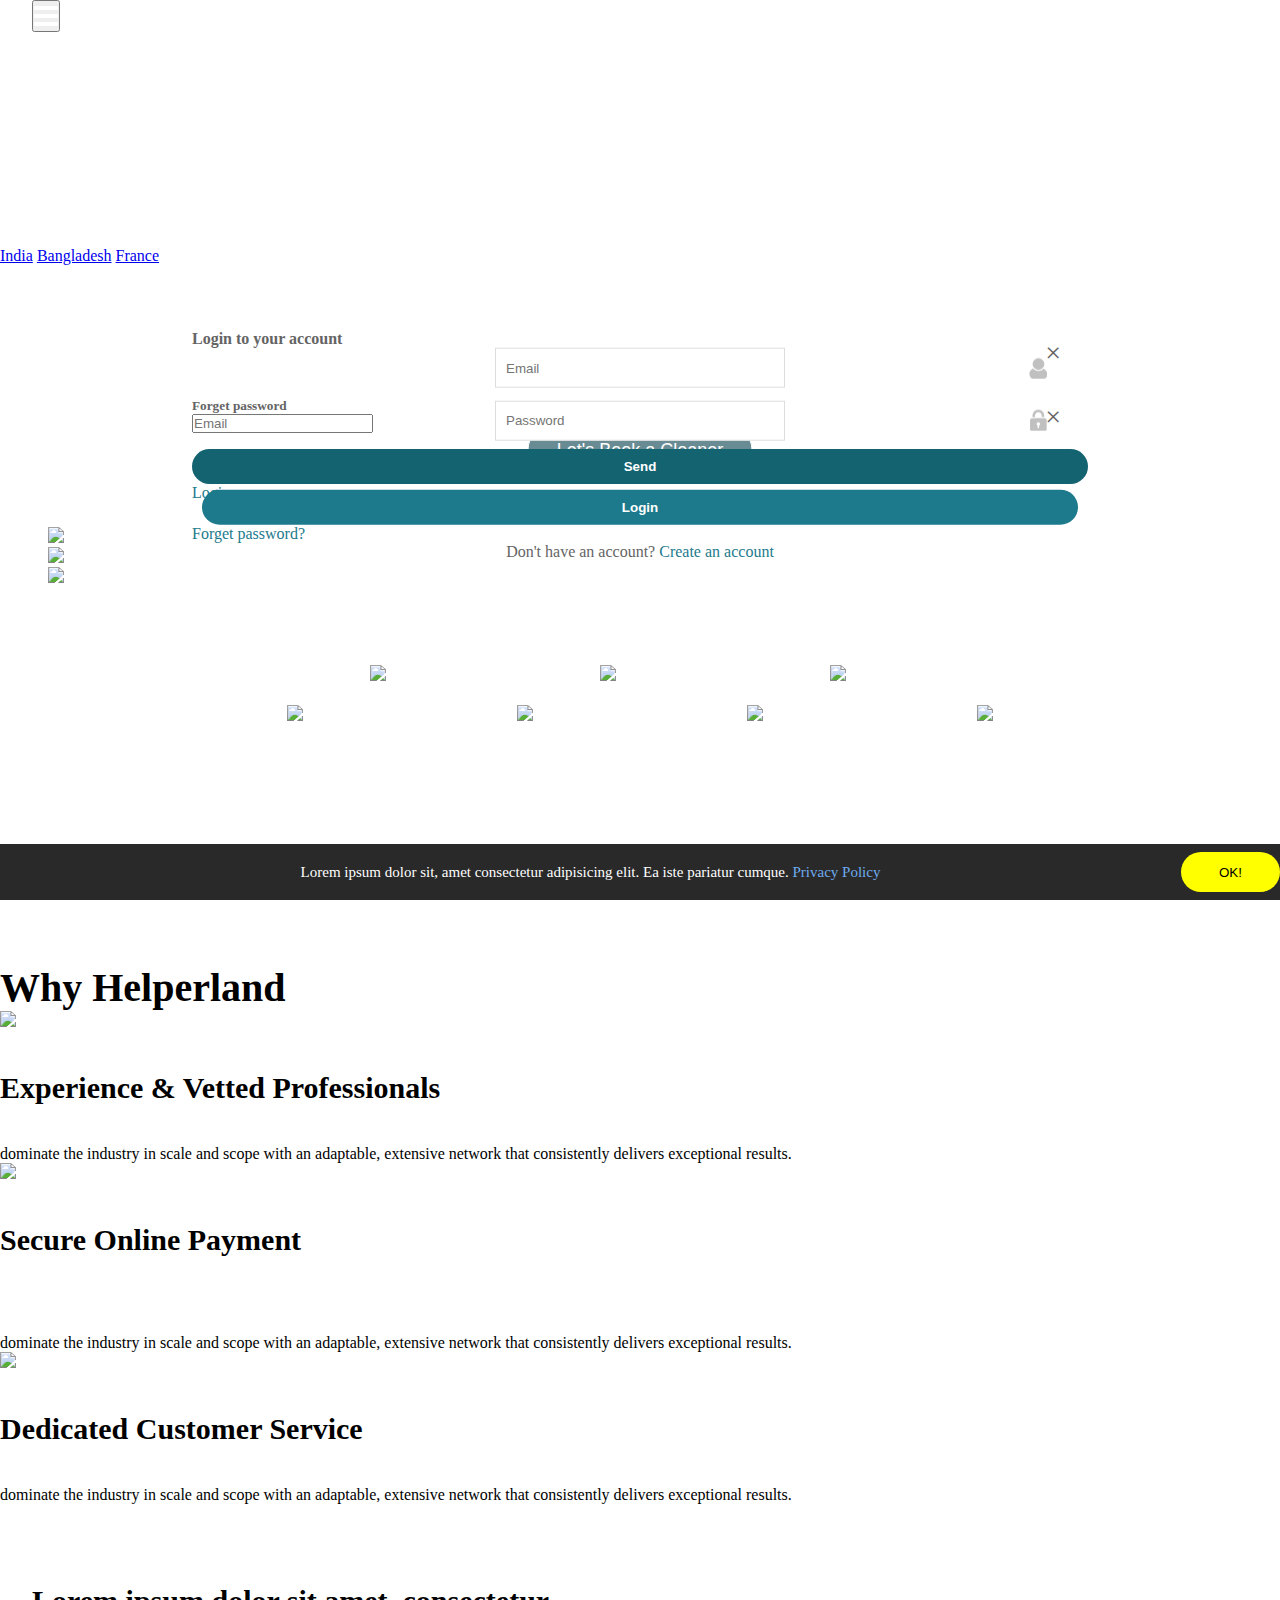
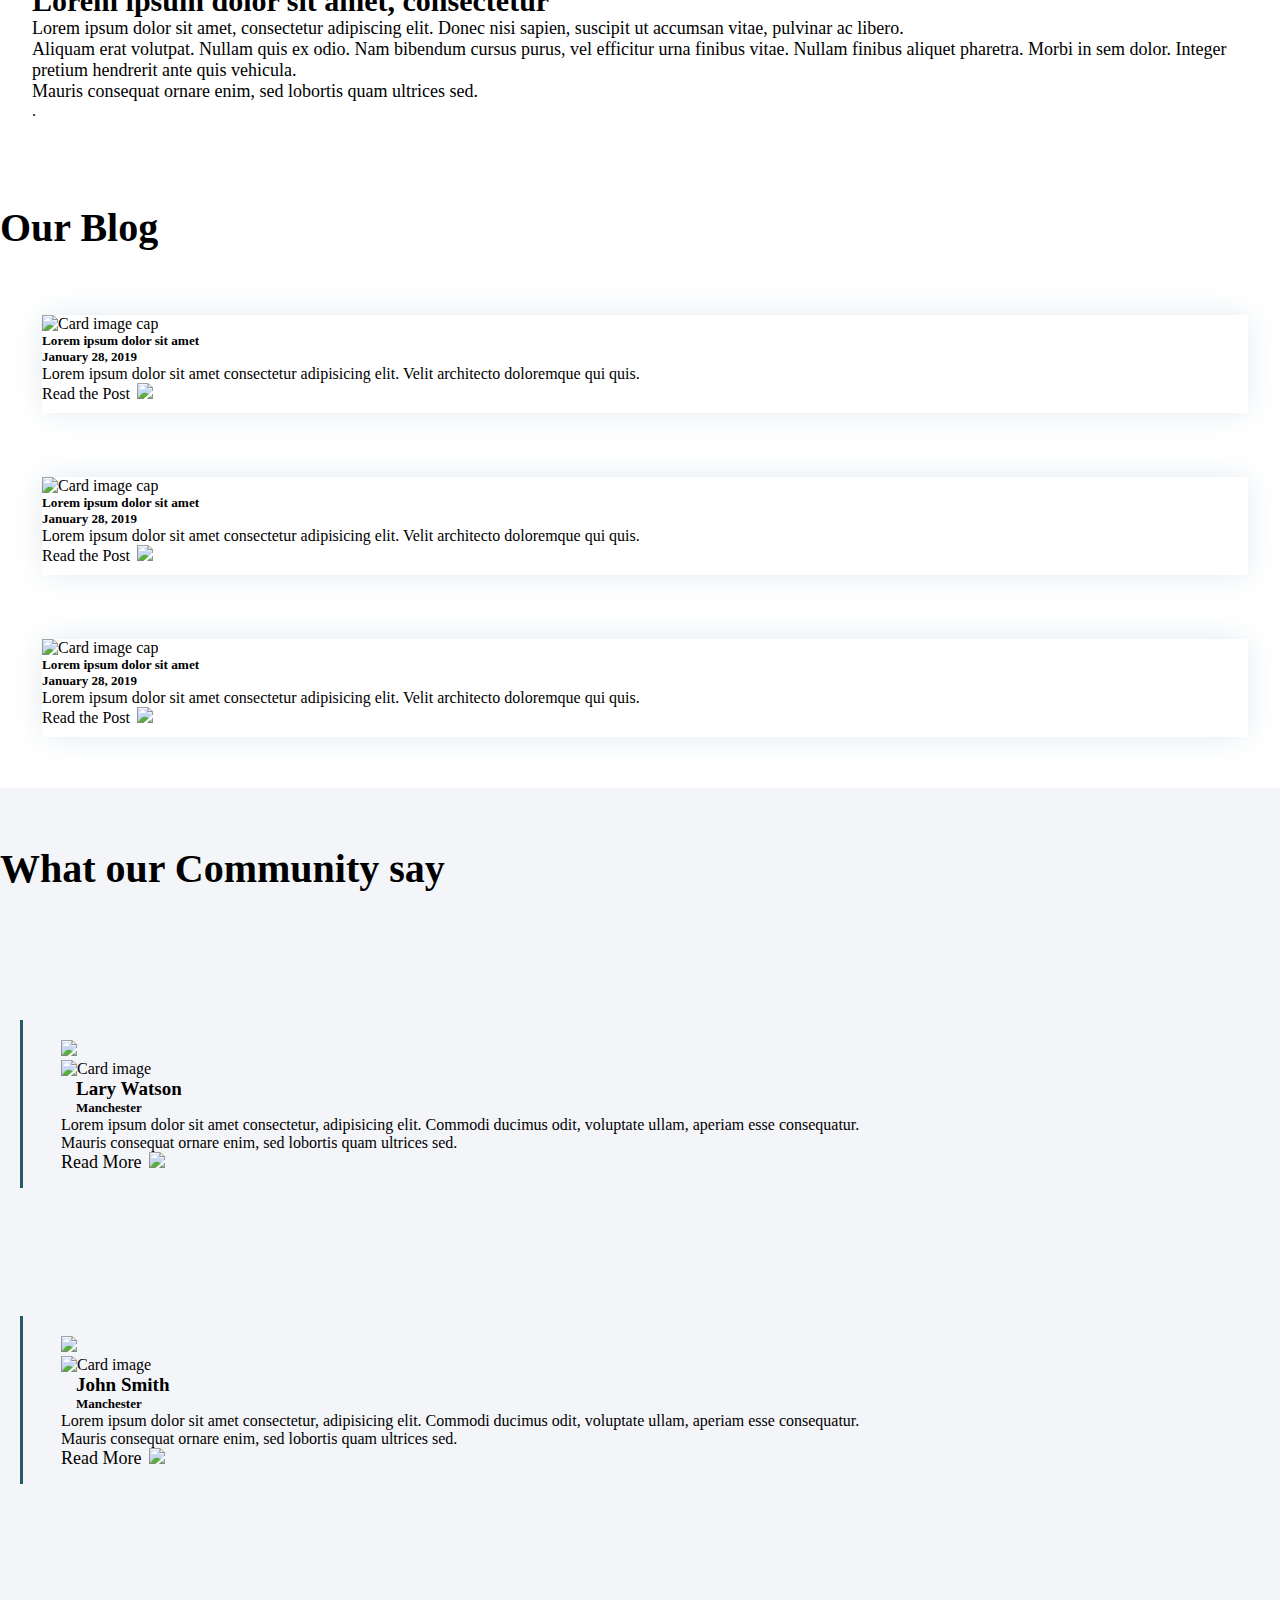
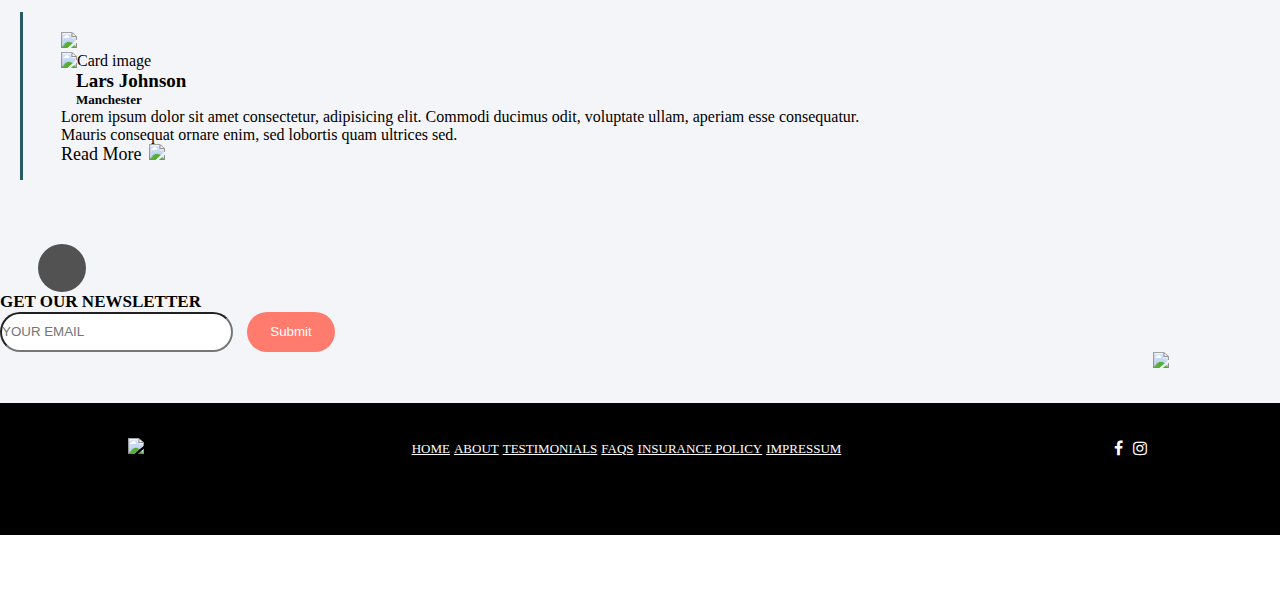
==== commit c9a5ca67: "login modal and registration page is added." ====
--- a/index.html
+++ b/index.html
@@ -113,6 +113,72 @@
         <div class="down-btn">
             <div class="down-arrow">
                 <a href="#feature-section"><img src="assets/images/down-arrow.png" alt=""></a>
+            </div>
+        </div>
+
+        <div class="modal fade" id="login-modal" tabindex="-1" role="dialog" aria-labelledby="login-modal" aria-hidden="true">
+            <div class="modal-dialog modal-dialog-centered" role="document">
+                <div class="modal-content">
+                    <div class="modal-header">
+                        <h4 class="modal-title" id="exampleModalLongTitle">Login to your account</h4>
+                        <span aria-hidden="true" data-dismiss="modal" class="close-btn">&times;</span>
+                    </div>
+                    <div class="modal-body">
+                        <form action="">
+                            <div class="form-group">
+                                <div class="login-email">
+                                    <input type="email" name="" id="" placeholder="Email" required>
+                                    <img src="assets/images/user-login-icon.png" alt="">
+                                </div>
+
+                                <div class="login-password">
+                                    <input type="password" name="" id="" placeholder="Password" required>
+                                    <img src="assets/images/password-icon.png" alt="">
+                                </div>
+
+                                <div class="remember-me">
+                                    <input type="checkbox" name="" id="remember-me" class="form-check-input">
+                                    <label for="form-check-label">Remember Me</label>
+                                </div>
+                            </div>
+
+                            <div class="btn-login">
+                                <button type="button">Login</button>
+                            </div>
+                        </form>
+                    </div>
+                    <div class="modal-footer">
+                        <div class="forget-pass">
+                            <a href="" data-target="#forget-pass-modal" data-toggle="modal" data-dismiss="modal">Forget password?</a>
+                        </div>
+                        <div class="create-account">
+                            <span>Don't have an account? </span><a href="./customer-reg.html">Create an account</a>
+                        </div>
+                    </div>
+                </div>
+            </div>
+        </div>
+
+        <div class="modal fade" id="forget-pass-modal" tabindex="-1" role="dialog" aria-labelledby="forget-pass-modal" aria-hidden="true">
+            <div class="modal-dialog modal-dialog-centered" role="document">
+                <div class="modal-content">
+                    <div class="modal-header">
+                        <h5 class="modal-title" id="exampleModalLongTitle">Forget password</h5>
+
+                        <span aria-hidden="true" data-dismiss="modal" class="close-btn">&times;</span>
+                    </div>
+                    <div class="modal-body">
+                        <div class="form-group">
+                            <input type="email" name="" id="" class="form-control" placeholder="Email">
+                        </div>
+                        <div class="btn-send">
+                            <button type="button">Send</button>
+                        </div>
+                    </div>
+                    <div class="modal-footer">
+                        <a href="" data-target="#login-modal" data-toggle="modal" data-dismiss="modal">Login now</a>
+                    </div>
+                </div>
             </div>
         </div>
     </section>
--- a/style.css
+++ b/style.css
@@ -370,7 +370,7 @@
      margin-top: 35%;
  }
  
- .form-group {
+ .form-group #input-email {
      text-align: center;
  }
  
@@ -546,10 +546,11 @@
      align-items: center;
  }
  
- .line {
+ .underline-design .line {
      width: 62px;
      height: 1px;
      background-color: #CCCCCC;
+     margin: 0 10px;
  }
  
  .faq-subtext {
@@ -966,7 +967,8 @@
      height: 46px;
  }
  
- .sp-reg-form .input-group-prepend {
+ .sp-reg-form .input-group-prepend,
+ .create-account-cust .reg-form .input-group-prepend {
      display: flex;
      align-items: center;
  }
@@ -1278,9 +1280,10 @@
      margin-top: 0;
  }
  
- .new-service .shown-records .form-check-input:checked {
-     background-color: #1D7A8C;
-     border-color: #1D7A8C;
+ .new-service .shown-records .form-check-input:checked,
+ #login-modal .modal-body .remember-me .form-check-input:checked {
+     background-color: #1D7A8C !important;
+     border-color: #1D7A8C !important;
  }
  
  .tab-sections .tab-content .table {
@@ -1409,13 +1412,19 @@
      border-top: 1px solid #E4EBF0;
  }
  
- .sidebar .navigation .nav-item {
+ .sidebar .navigation .nav-item,
+ .sidebar .nav-item .nav-link {
      padding-left: 15px;
  }
  
- .sidebar .navigation .nav-link {
+ .sidebar .navigation .nav-link,
+ .sidebar .nav-item .nav-link {
      text-decoration: none;
      color: #424242;
+ }
+ 
+ .sidebar .create-account-customer .navbar-nav {
+     border-top: 0;
  }
  /*---------------*/
  
@@ -1428,7 +1437,9 @@
  .service-datetime-icons .modal-header .close-btn,
  #edit-addr-modal .modal-header .close-btn,
  #add-addr-modal .modal-header .close-btn,
- #delete-addr-modal .modal-header .close-btn {
+ #delete-addr-modal .modal-header .close-btn,
+ #login-modal .modal-header .close-btn,
+ #forget-pass-modal .modal-header .close-btn {
      font-size: 28px;
      font-weight: 500;
      position: absolute;
@@ -1861,15 +1872,18 @@
  }
  /* --------customer-screens--------- */
  
- .customer-screen-banner .navbar-nav {
-     align-items: center;
- }
- 
- .customer-screen-banner .faq-nav .nav-item {
+ .customer-screen-banner .navbar-nav,
+ .customer-reg-banner .navbar-nav {
+     align-items: center;
+ }
+ 
+ .customer-screen-banner .faq-nav .nav-item,
+ .customer-reg-banner .faq-nav .nav-item {
      padding: 0 10px;
  }
  
- .customer-screen-banner .navbar-nav .book-now {
+ .customer-screen-banner .navbar-nav .book-now,
+ .customer-reg-banner .navbar-nav .book-now {
      border: 1px solid #FFFFFF80;
      height: 40px;
      width: 120px;
@@ -1877,7 +1891,8 @@
      background-color: #146371;
  }
  
- .customer-screen-banner .navbar-nav .book-now .nav-link {
+ .customer-screen-banner .navbar-nav .book-now .nav-link,
+ .customer-reg-banner .navbar-nav .book-now .nav-link {
      text-align: center;
  }
  
@@ -2299,7 +2314,9 @@
  
  #edit-addr-modal .modal-header,
  #add-addr-modal .modal-header,
- #delete-addr-modal .modal-header {
+ #delete-addr-modal .modal-header,
+ #login-modal .modal-header,
+ #forget-pass-modal .modal-header {
      border-bottom: 0;
      color: #646464;
  }
@@ -2356,14 +2373,18 @@
  }
  
  #edit-addr-modal .modal-footer,
- #add-addr-modal .modal-footer {
+ #add-addr-modal .modal-footer,
+ #login-modal .modal-footer,
+ #forget-pass-modal .modal-footer {
      border-top: 0;
      justify-content: center;
      padding: 0;
  }
  
  #edit-addr-modal .modal-footer .btn-edit,
- #add-addr-modal .modal-footer .btn-edit {
+ #add-addr-modal .modal-footer .btn-edit,
+ #login-modal .modal-body .btn-login button,
+ #forget-pass-modal .modal-body .btn-send button {
      width: 100%;
      outline: none;
      border: none;
@@ -2385,4 +2406,152 @@
      padding: 10px 15px;
      margin-top: 10px;
      border-radius: 20px;
+ }
+ 
+ #login-modal .modal-body .form-group .login-email input,
+ #login-modal .modal-body .form-group .login-password input {
+     height: 40px;
+     border: 1px solid #dedddd;
+     width: 290px;
+     padding: 0px 10px;
+     outline: none;
+     color: #646464;
+ }
+ 
+ #login-modal .modal-content,
+ #forget-pass-modal .modal-content {
+     width: 70%;
+     transform: translate(-50%, -50%);
+     position: absolute;
+     top: 50%;
+     left: 50%;
+ }
+ 
+ #login-modal .modal-body .login-email,
+ #login-modal .modal-body .login-password {
+     display: flex;
+     align-items: center;
+     justify-content: center;
+     margin-bottom: 0.8rem;
+ }
+ 
+ #login-modal .modal-body .login-email img,
+ #login-modal .modal-body .login-password img {
+     position: absolute;
+     right: 40px;
+ }
+ 
+ #login-modal .modal-body .remember-me {
+     text-align: left;
+     display: flex;
+     align-items: center;
+     color: #646464;
+ }
+ 
+ #login-modal .modal-body .remember-me input {
+     width: 20px;
+     height: 20px;
+     margin-right: 5px;
+     margin-left: 15px;
+ }
+ 
+ #login-modal .modal-body .btn-login button {
+     background-color: #1D7A8C;
+ }
+ 
+ #login-modal .modal-body .btn-login {
+     padding: 0 10px;
+ }
+ 
+ #login-modal .modal-footer .create-account {
+     text-align: center;
+ }
+ 
+ #login-modal .modal-footer a,
+ #forget-pass-modal .modal-footer a {
+     text-decoration: none;
+     color: #1D7A8C;
+ }
+ 
+ #login-modal .modal-footer {
+     padding-bottom: 10px;
+     color: #646464;
+ }
+ /* customer-registration page */
+ 
+ .customer-reg-banner .navbar .rounded-btn {
+     width: auto;
+     background-color: #146371;
+ }
+ 
+ .create-account-cust {
+     margin-top: 5rem;
+ }
+ 
+ .create-account-cust .faq-heading {
+     color: #646464;
+ }
+ 
+ .create-account-cust .reg-form {
+     width: 630px;
+     margin: 0 auto;
+     margin-top: 1rem;
+ }
+ 
+ .create-account-cust .reg-form .form-group {
+     padding: 10px;
+ }
+ 
+ .create-account-cust .reg-form .form-group input,
+ .create-account-cust .reg-form .input-group-prepend .input-group-text {
+     height: 47px;
+ }
+ 
+ .create-account-cust .reg-form .form-group .form-check-input {
+     height: 20px;
+     width: 20px;
+     margin-left: 0px;
+ }
+ 
+ .create-account-cust .reg-form .form-group .form-check-input:checked {
+     background-color: #146371;
+ }
+ 
+ .create-account-cust .form-group .form-check-label,
+ .create-account-cust .already-account {
+     color: #646464;
+ }
+ 
+ .create-account-cust .form-group .form-check-label a,
+ .create-account-cust .already-account a {
+     text-decoration: none;
+     color: #1d7a8c;
+     font-weight: 500;
+ }
+ 
+ .create-account-cust .reg-form .btn-reg {
+     margin-top: 1rem;
+     text-align: center;
+ }
+ 
+ .create-account-cust .reg-form .btn-reg button {
+     outline: none;
+     border: none;
+     background-color: #1D7A8C;
+     color: white;
+     width: 150px;
+     height: 45px;
+     font-weight: 700;
+     border-radius: 40px;
+     font-size: 18px;
+ }
+ 
+ .customer-reg-footer {
+     position: relative;
+     bottom: 0;
+     top: 9%;
+ }
+ 
+ #forget-pass-modal .modal-footer a {
+     padding-bottom: 20px;
  }--- a/assets/css/responsive.css
+++ b/assets/css/responsive.css
@@ -247,6 +247,11 @@
         margin-right: auto;
         width: 50%;
     }
+    /* customer registration*/
+    .create-account-cust .reg-form,
+    .create-account-cust .reg-form .input-group-prepend {
+        width: 100%;
+    }
 }
 
 @media screen and (max-width:600px) {
